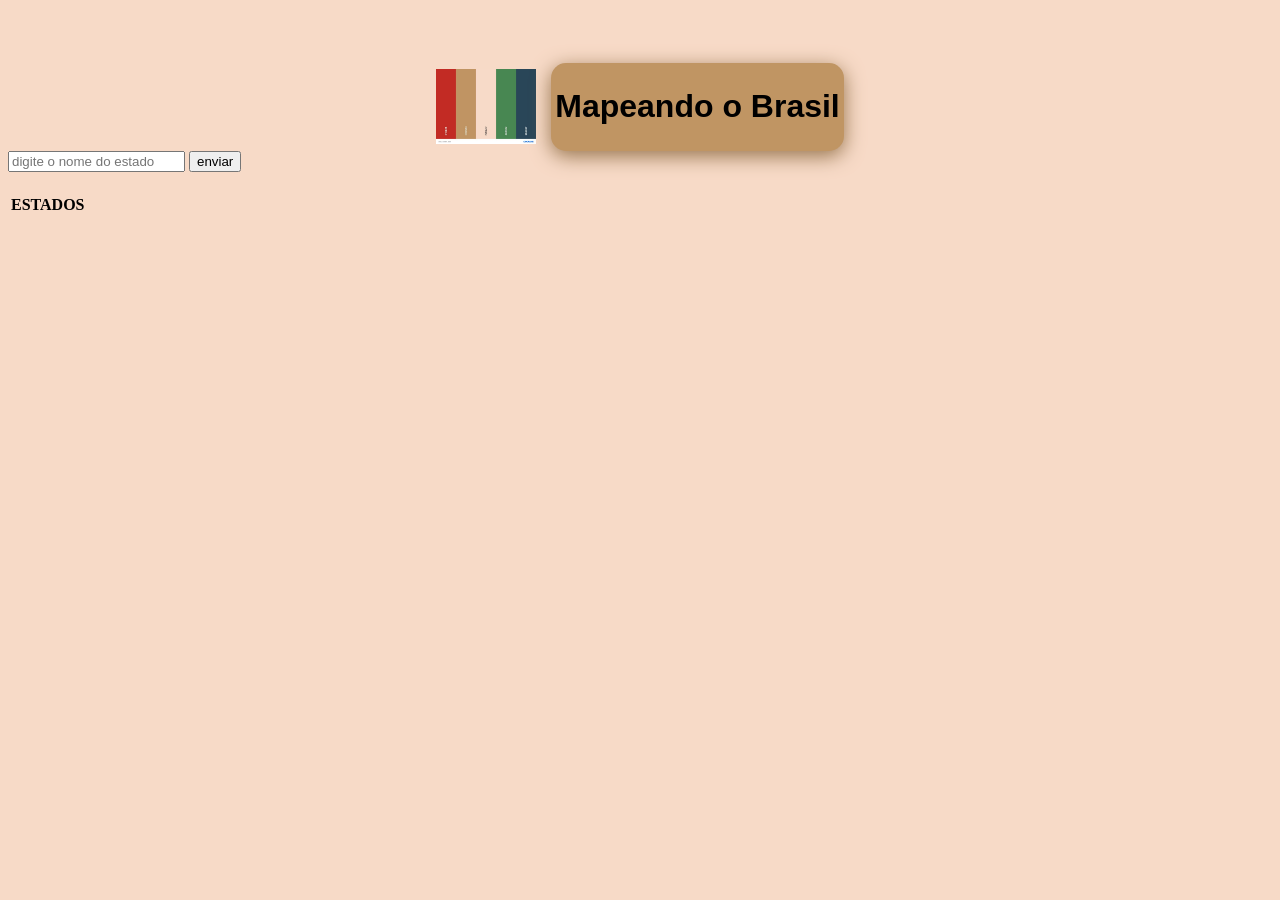
==== index.html @ f926012d "Refactor index.html to eliminate redundancy Removed duplicate content and adjusted heading." ====
<!DOCTYPE html>
<html lang="pt-BR">

<head>
    <meta charset="UTF-8">
    <meta name="viewport" content="width=device-width, initial-scale=1.0">
    <title>Document</title>

    <link rel="stylesheet" href="style.css">
</head>

<body>
    <div class="containerTitulo">
        <img src="paleta.jpg" class="regras" id="foto">
        <div class="retangulotitulo">
            <h1>Mapeando o Brasil</h1>
        </div>
    </div>
    <input type="text" id="receberNome" placeholder="digite o nome do estado">
    <button id="enviar"> enviar </button>

    <h1 id="acerto"></h1>
    <div class="retanguloSubtitulo">

    </div>

    <table id="tabela">
        <thead>
            <tr><th>ESTADOS</th></tr>
        </thead>
        <tbody>
           <tr><td>   </td></tr>
        
        </tbody>
    </table>

    <script src="javascript.js"></script>

</body>

</html>
---- style.css ----
body {
    background-color: #f7dac7;
}

.containerTitulo {
    display: flex;
    align-items: center;
    justify-content: center;
    gap: 15px;
    margin-top: 5%;
}

.retangulotitulo {
    background-color: #c09563;
    text-align: center;
    box-shadow: 0px 5px 20px #96744d;
    font-family: Arial, sans-serif;
    padding: 1mm;
    border-radius: 15px;
}
.regras {

    display: flex;
    max-width: 100px;
    max-height: 100px;
    justify-content: center;

}
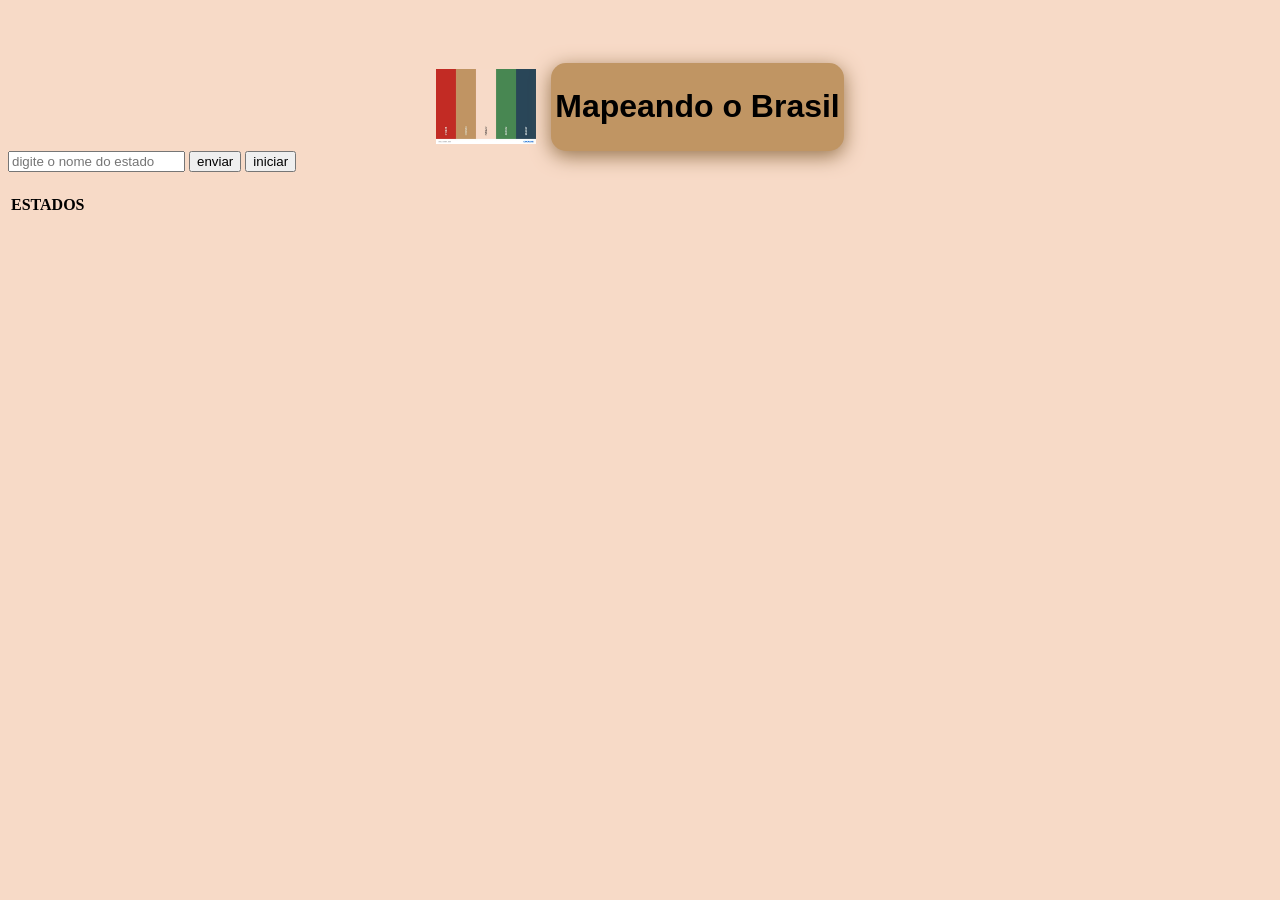
==== commit d9334bbc: "Add 'iniciar' button to HTML Added a new button to start the application." ====
--- a/index.html
+++ b/index.html
@@ -18,6 +18,7 @@
     </div>
     <input type="text" id="receberNome" placeholder="digite o nome do estado">
     <button id="enviar"> enviar </button>
+    <button id="iniciar"> iniciar </button>
 
     <h1 id="acerto"></h1>
     <div class="retanguloSubtitulo">
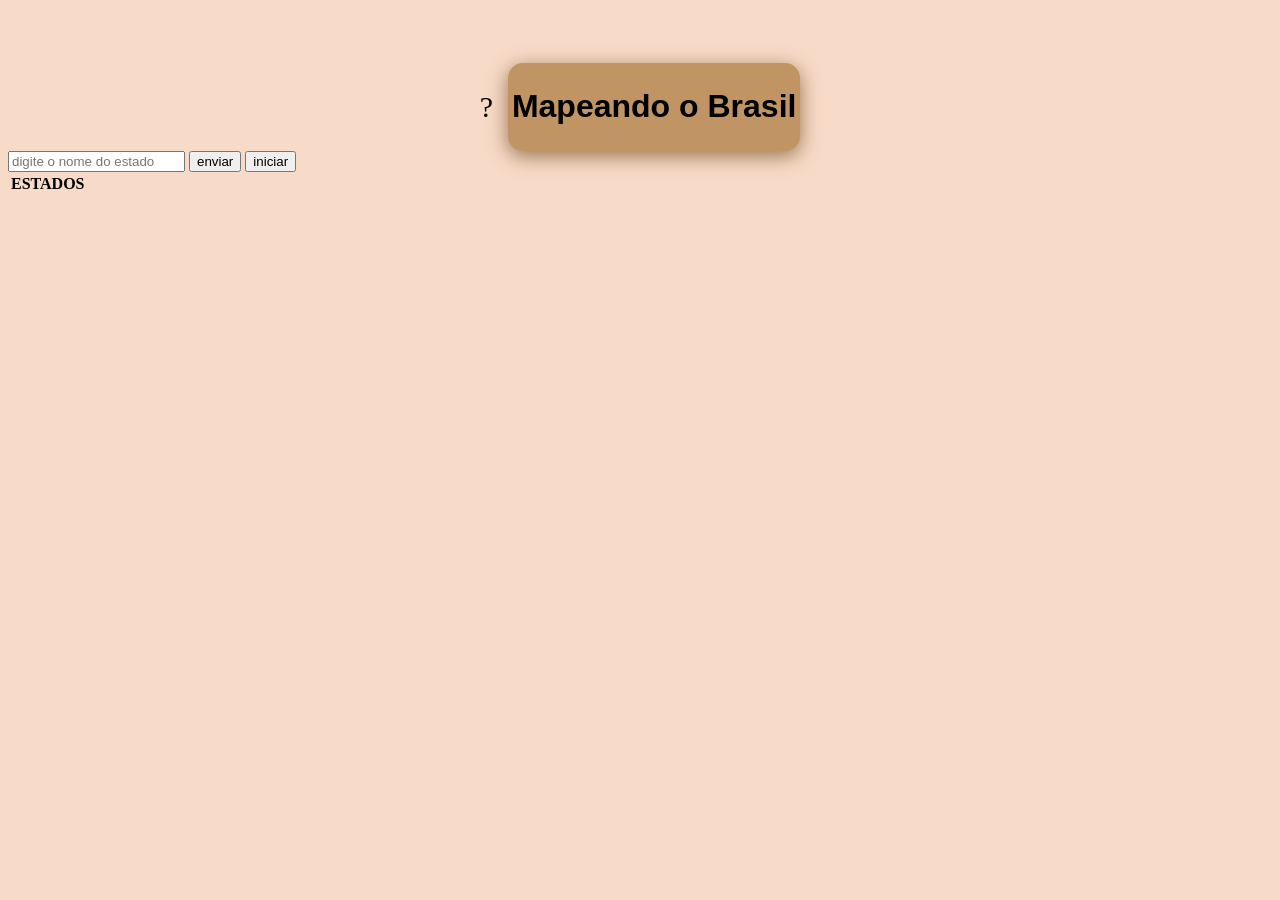
==== commit dc5af757: "Add help icon and adjust layout in index.html Added help icon to the title container and adjusted la" ====
--- a/index.html
+++ b/index.html
@@ -11,7 +11,9 @@
 
 <body>
     <div class="containerTitulo">
-        <img src="paleta.jpg" class="regras" id="foto">
+        <div id="help" style="font-size: 30px;" onclick="help">
+            <span class ="popUp" id = "popUp">?</span>
+        </div>
         <div class="retangulotitulo">
             <h1>Mapeando o Brasil</h1>
         </div>
@@ -20,20 +22,25 @@
     <button id="enviar"> enviar </button>
     <button id="iniciar"> iniciar </button>
 
-    <h1 id="acerto"></h1>
     <div class="retanguloSubtitulo">
 
     </div>
 
     <table id="tabela">
         <thead>
-            <tr><th>ESTADOS</th></tr>
+            <tr>
+                <th>ESTADOS</th>
+            </tr>
         </thead>
         <tbody>
-           <tr><td>   </td></tr>
-        
+            <tr>
+                <td> </td>
+            </tr>
+
         </tbody>
     </table>
+    <h1 id = contador></h1>
+    <div id = acerto></div>
 
     <script src="javascript.js"></script>
 
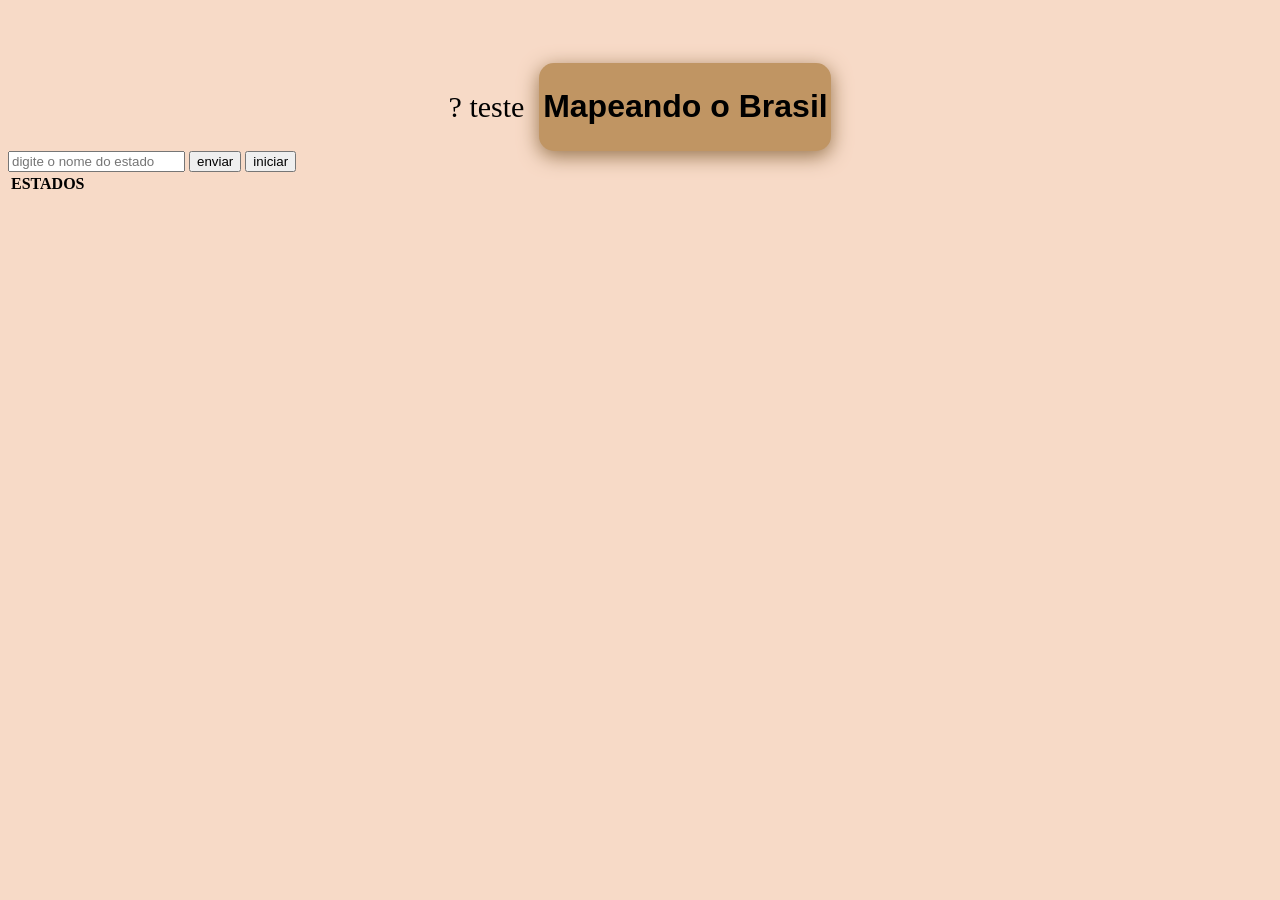
==== commit 19a1b60d: "Update popup functionality and HTML structure" ====
--- a/index.html
+++ b/index.html
@@ -11,13 +11,13 @@
 
 <body>
     <div class="containerTitulo">
-        <div id="help" style="font-size: 30px;" onclick="help">
-            <span class ="popUp" id = "popUp">?</span>
-        </div>
+        <div class="popup" style="font-size: 30px;" onclick="popUpFunction ()"> ?
+            <span class="popuptexto" id="mypopup">teste</span>
+    </div>
         <div class="retangulotitulo">
-            <h1>Mapeando o Brasil</h1>
-        </div>
+        <h1>Mapeando o Brasil</h1>
     </div>
+</div>
     <input type="text" id="receberNome" placeholder="digite o nome do estado">
     <button id="enviar"> enviar </button>
     <button id="iniciar"> iniciar </button>
@@ -39,8 +39,8 @@
 
         </tbody>
     </table>
-    <h1 id = contador></h1>
-    <div id = acerto></div>
+    <h1 id=contador></h1>
+    <div id=acerto></div>
 
     <script src="javascript.js"></script>
 
--- a/style.css
+++ b/style.css
@@ -18,12 +18,87 @@
     padding: 1mm;
     border-radius: 15px;
 }
+
+#help {
+
+    position: relative;
+    display: inline-block;
+    cursor: pointer;
+    border-radius: 12px;
+    border-color: #96744d;
+    -webkit-text-fill-color: #96744d;
+    background-color: #f7dac7;
+    width: 40px;
+}
+
+#help.popUp {
+    visibility: hidden;
+  width: 160px;
+  background-color: #555;
+  color: #fff;
+  text-align: center;
+  border-radius: 6px;
+  padding: 8px 0;
+  position: absolute;
+  z-index: 1;
+  bottom: 125%;
+  left: 50%;
+  margin-left: -80px;
+}
+
+#help.popUp {
+    content: "";
+  position: absolute;
+  top: 100%;
+  left: 50%;
+  margin-left: -5px;
+  border-width: 5px;
+  border-style: solid;
+  border-color: #555 transparent transparent transparent;
+}
+
+#help .show {
+  visibility: visible;
+  -webkit-animation: fadeIn 1s;
+  animation: fadeIn 1s
+}
+
+@-webkit-keyframes fadeIn {
+  from {opacity: 0;}
+  to {opacity: 1;}
+}
+
+@keyframes fadeIn {
+  from {opacity: 0;}
+  to {opacity:1 ;}
+}
+
 .regras {
 
+
     display: flex;
-    max-width: 100px;
-    max-height: 100px;
+    margin-top: 55%;
+    width: 15px;
+    height: 20px;
     justify-content: center;
+    opacity: 0%;
+
+
 
 }
 
+#acerto {
+    display: flex;
+    margin-top: 30px;
+    padding: 20px;
+    justify-content: center;
+}
+
+.circulo {
+    width: 60px;
+    height: 60px;
+    border-radius: 50%;
+    background-color: green;
+    display: flex;
+
+}
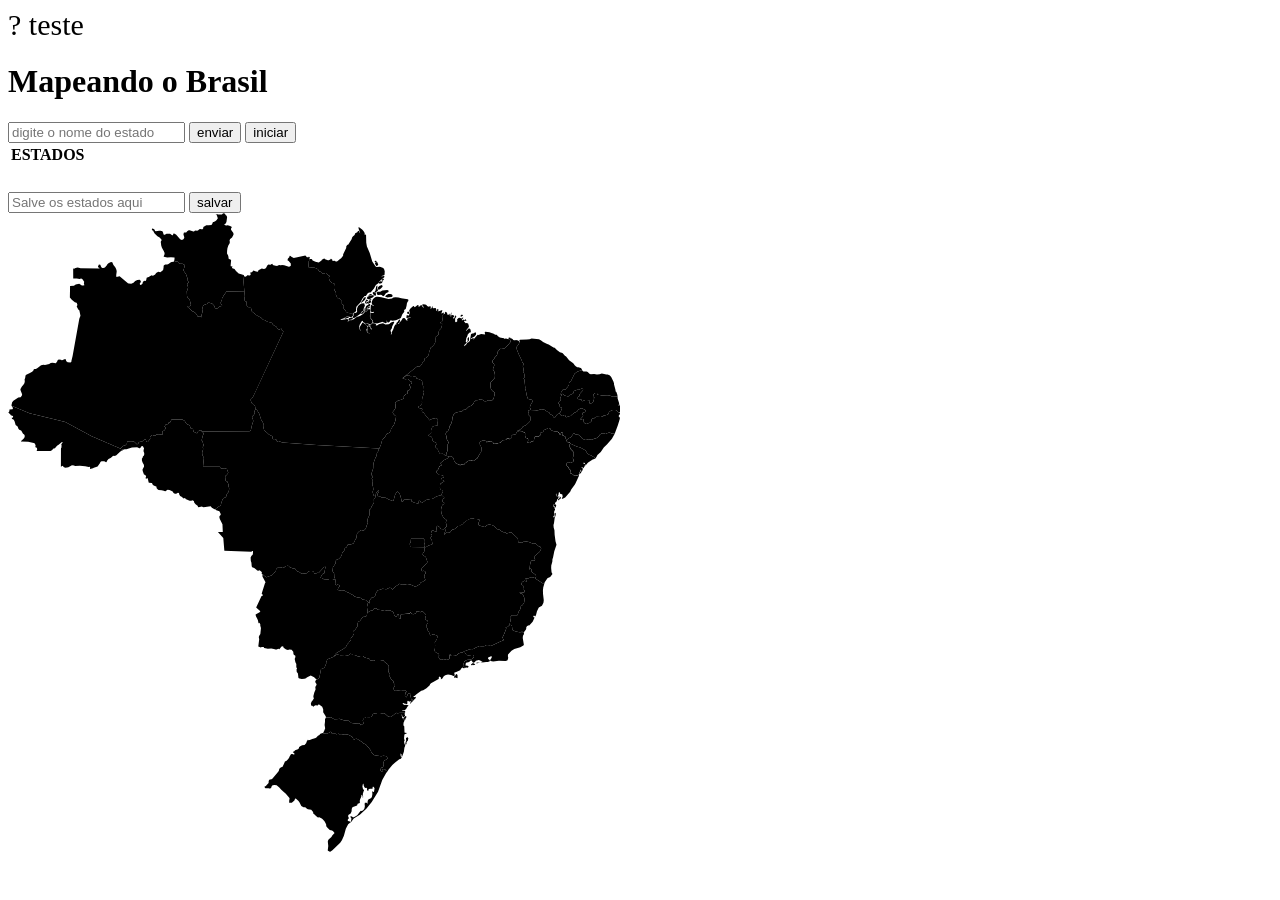
==== commit 89911aba: "atualizando o projeto" ====
--- a/index.html
+++ b/index.html
@@ -6,20 +6,20 @@
     <meta name="viewport" content="width=device-width, initial-scale=1.0">
     <title>Document</title>
 
-    <link rel="stylesheet" href="style.css">
+    <link rel="stylesheet" href="../CSS/style.css">
 </head>
 
 <body>
     <div class="containerTitulo">
         <div class="popup" style="font-size: 30px;" onclick="popUpFunction ()"> ?
             <span class="popuptexto" id="mypopup">teste</span>
+        </div>
+        <div class="retangulotitulo">
+            <h1>Mapeando o Brasil</h1>
+        </div>
     </div>
-        <div class="retangulotitulo">
-        <h1>Mapeando o Brasil</h1>
-    </div>
-</div>
     <input type="text" id="receberNome" placeholder="digite o nome do estado">
-    <button id="enviar"> enviar </button>
+    <button id="enviar" class="botaoEnviar"> enviar </button>
     <button id="iniciar"> iniciar </button>
 
     <div class="retanguloSubtitulo">
@@ -40,10 +40,99 @@
         </tbody>
     </table>
     <h1 id=contador></h1>
-    <div id=acerto></div>
 
-    <script src="javascript.js"></script>
+    <script src="../JAVASCRIPT/javascript.js"></script>
+
+    <div> <input type="text" class="Salvar" id="salvarEstados" placeholder="Salve os estados aqui">
+        <button class="botaoSalvar"> salvar </button>
+    </div>
+    <svg width="612" height="639" viewBox="0 0 612 639">
+
+
+
+        <path
+            d="m 30.732574,238.03114 -2.08,-0.04 0.54,-1.81 -0.21,-0.83 -0.25,-0.49 -1.25,-0.7 -0.14,-0.45 0.27,-1.15 -0.77,-1.95 -1.09,-0.64 -5.6,-1.25 -7.34,-0.19 0.27,-0.56 2.49,-2.26 0.89,-1.23 0.29,-1.2 -0.22,-1.23 -0.68,-0.91 -0.83,-0.44 -1.68,-2.95 -0.77,-0.44 -0.9,-0.19 -1.13,-1.13 -0.92,-2.38 -2,-1.53 -0.98,-3.62 -0.87,-1.64 -1.88,-1.08 -0.08,-1.17 0.81,0.1 0.42,-0.52 0.07,-0.67 -0.2,-0.42 -2.12,-0.93 -0.36,-0.66 -2.16999996,-1.89 0.04,-0.37 0.62,-0.05 0.49999996,-1.32 -0.01,-1.31 3.01,-0.39 0.5,-0.39 -0.22,-1.35 -1.17,-1.57 0,0 17.95,7.48 23.66,5.66 12.14,3.14 26.44,14.17 28.509996,12.13 0,0 2.97,1.26 0,0 -0.3,0.48 -1.57,0.66 -2.09,1.59 -2.86,2.79 -1.65,0.86 -0.66,-0.18 -1.53,0.18 -0.05,0.56 -1.92,1.3 -2.08,0.99 -1.439996,1.83 -0.44,1.18 -0.61,0.28 -1.17,-0.75 -0.76,-0.13 -2.37,0.05 -0.68,0.26 -0.63,0.45 -0.36,0.86 -2.44,3.48 -3.77,1.25 -0.84,0.69 -1.94,0.51 -1.03,0.03 0.08,-2.11 -1.36,0.2 -3.55,-0.77 -5.24,-0.47 -5.09,0.38 -0.66,-0.58 -2.27,-0.17 -3.56,1.83 -2.73,0.62 -1.68,-0.67 -1.4,-1.44 -1.64,1.16 0.04,-17.55 0.05,-1.1 0.47,-0.71 0.07,-2.35 -0.26,-0.88 0.97,-1.18 0.48,-1.14 -1.16,0.2 -2.97,2.59 -1.6,1.01 -2.06,2.38 -1.95,0.67 -0.65,1.08 -1.81,0.99 z"
+            title="Acre" id="BR-AC" />
+        <path
+            d="m 562.17257,230.56114 -0.2,-0.73 -1.42,-0.78 -0.45,0.09 -1.02,-0.29 -0.54,-1.4 0,0 1.32,-1.07 0.64,-1.09 2.17,-0.76 2.38,-3.29 0.09,-0.69 0.82,-0.6 1,1.22 1.67,0.3 1.08,-0.12 2.55,2.02 1.9,2.12 1.78,1.05 1.91,0.48 2.5,-0.65 3.14,0.29 1.17,-0.11 1.86,-1.06 1.16,0.05 1.81,-1.11 2.18,-2.29 0.12,-0.45 1.55,-1.24 2,-0.24 2.24,0.85 2.56,-1.29 1.47,-0.19 1.92,0.81 2.9,0.27 0.27,0.21 0,0 -2.78,4.96 -4.55,5.13 -3.58,3.58 -3.04,4.58 -3.33,2.88 -1,2.03 -1.32,1.79 0,0 -0.6,-1.31 -3.59,-2.23 -0.46,-0.03 -1.66,-0.79 -1.76,-1.45 -1.3,-2.45 -5.42,-3.07 -3.68,-0.95 z"
+            title="Alagoas" id="BR-AL" />
+        <path
+            d="m 166.08257,47.551144 0.72,0.78 0.75,0.34 0.61,0.01 1.13,-0.42 0.63,0.11 0.06,0.96 1.21,1.17 0.97,0.37 0.88,-0.21 1.36,0.11 1.95,0.95 0.49,0.66 -0.91,3.32 -0.71,1.5 2.73,3.74 1.66,4.76 0.19,2.26 0.87,1.12 0.05,0.45 -1.62,1.46 0.36,1.59 0.66,1.58 -0.77,3.04 -0.57,0.96 0.29,4.98 0.88,2.17 1.22,0.84 0.58,0.9 1.13,4.33 -0.06,0.58 -1.14,1.32 -1.84,-0.33 -0.14,1.14 5.01,4.42 0.52,0.04 1.96,1.31 1.48,1.649996 1.04,2.04 0.53,0.07 1.34,-0.42 2.36,1.04 -0.44,-2.11 0.75,-2.289996 0.25,-1.73 -0.37,-1.8 0.82,-2.97 1.02,-1.26 1.28,-0.69 2.09,-0.71 0.55,-0.89 1.6,-0.06 2.83,0.93 1.87,2.04 0.92,2.51 1.82,0.23 1.25,-0.46 1.41,-1.41 2.03,-0.55 0.42,-0.39 0.02,-0.53 -1.14,-1.41 -0.23,-0.73 0.11,-0.66 1.15,-2.64 0.07,-1.13 1.66,-3.03 2.33,-3.26 -0.03,-0.68 18.49,0.07 0,0 0.4,4.86 -0.43,1.45 0.18,2.27 0.24,0.68 1.7,0.85 0.18,0.41 -0.35,0.69 -0.05,2.11 1.83,1.99 0.36,0.19 0.7,-0.18 1.84,1.23 0.55,1.83 0.04,0.93 0.3,0.45 4.64,3.769996 4.58,2.54 0.63,0.9 1.35,1.09 1.88,0.67 2.37,1.31 2.26,0.65 1.36,0.15 1.32,0.82 0.08,0.61 1.27,1.34 2.7,1.44 1.1,2.17 1.87,0.79 0.85,-0.61 1.38,-0.35 0.19,0.48 -0.13,0.78 1.81,1.67 -29.9,64.24 -0.78,1.31 -1.45,1.13 -0.58,0.97 -0.03,1.13 0.82,2.33 0.38,0.57 1.07,0.58 1.58,1.56 0.64,1.26 0.15,1.96 0.57,0.57 0,0 -1.18,1.2 -0.2,0.61 -0.06,0.76 0.34,0.84 -0.27,1.01 -1.2,1.82 -0.86,0.64 -0.42,0.85 0.1,0.85 0.66,1.37 0.46,1.94 -1.38,4.22 -1.18,5.22 -1.21,0.73 -47.85,0.32 0,0 0.04,-0.7 -0.36,-0.38 -1.39,-0.28 -1.92,1.08 -0.54,1.74 -0.68,0.19 -3.24,-1.48 -0.68,-2.88 -0.62,-0.2 -0.98,0.13 -0.46,-0.21 -1.25,-3.27 -2.54,-0.98 -1.33,-1.27 -0.8,-1.91 -0.45,-0.49 -2.15,-1.13 -10.79,0.06 -1.38,2.56 -1.72,0.5 0.09,1.17 -0.26,0.22 -2.48,0.53 -1.19,1.59 -0.05,0.67 0.9,0.7 0.17,0.45 -0.36,1.02 -0.81,1.15 -2.06,1.21 -0.11,1.81 0.24,1.46 -3.87,-0.46 -2.13,0.38 -1.2,1.07 -1.79,-0.1 -0.84,-0.55 -0.46,-0.02 -1.75,1.26 -0.53,0.84 0.26,1.75 -2.54,3.16 -0.68,0.08 -0.68,-0.53 -0.64,-2.26 -0.38,-0.09 -1.84,1.02 -1.3,1.21 -1.37,0.39 -0.77,-0.13 -1.08,0.5 -0.41,0.53 -0.13,0.72 -1.22,0.79 -0.37,0.02 -2.31,-2.33 -0.72,-0.37 -2.87,0.33 -3.96,-0.26 0.16,1.29 -0.15,0.56 -1.55,1.81 -1.92,0.58 -3.26,2.56 0,0 -28.509996,-12.13 -26.44,-14.17 -12.14,-3.14 -23.66,-5.66 -17.95,-7.48 0,0 -0.07,-0.65 0.7,-2.92 1.22,-1.4 4.92,-3.47 2.26,-0.24 0.47,-0.3 0.98,-1.56 0.08,-1.03 -1.74,-4.49 0.38,-1.19 1.18,-2.19 1.28,-1.32 0.92,-1.25 0.42,-0.98 0.3,-1.74 -0.29,-1.32 0.67,-2.04 0.31,-2.31 0.73,-0.75 3.66,-1.63 2.19,-1.23 1.15,-1.04 0.44,-1.4 0.78,-0.37 1.41,-0.11 1.65,-0.93 3.54,-2.73 2.42,-0.43 1.51,0.29 4.19,-1.22 1.5,-0.77 1.82,-0.36 3.33,0.38 1.3,-1.59 0.63,-1.45 1.09,-0.61 2.14,0.2 0.64,0.54 1.32,-0.24 1.1,-0.74 1.71,0.12 0.31,0.53 -0.02,1.18 1.61,1.29 2.83,0.08 0.58,-0.4 0.46,-0.78 -0.11,-0.39 1.17,-4.92 6.7,-37.17 1.16,-2.92 -0.99,-4.959996 0.12,-0.26 -1.3,-1.05 -1.48,-2.75 -0.04,-0.49 0.65,-1.39 -0.52,-1.78 -0.37,-0.4 -1.7,-0.59 -3.03,-2.35 -1.94,-2.28 0.2,-11.51 3.89,-0.26 1.75,-1.17 3.5,-0.92 2.68,1.76 1.22,0.11 1.27,-0.43 -0.49,-1.69 0.3,-1.72 -1.37,-2.1 -0.57,-0.54 -1.15,-0.6 -1.51,0.53 -2.79,-0.61 -3.57,0.09 -0.06,-9.9 0.96,0.04 1.32,-0.58 2.28,-0.6 2.84,0.87 19.03,0.06 -0.46,-0.66 -0.79,-0.14 -0.38,-1.2 0.95,-1.93 1.43,0.4 0.61,1.52 0.87,1.32 0.66,0.35 0.83,0.01 1.61,-0.61 1.94,-2.09 0.32,-0.84 1.259996,-1.24 2.55,-1.39 1.29,0.46 1.17,2.58 1.62,1.99 0.74,1.3 0.66,1.78 0.23,1.55 -0.49,3.63 0.2,1.76 3.2,-0.75 8.31,7.06 0.79,0.28 2.5,0.21 2.3,-1 1.7,-1.7 2.11,-1.16 2.19,-0.11 0.56,0.29 0.77,1.08 -0.02,0.97 -1.11,1.7 0.37,0.98 0.58,0.27 1.33,-0.72 0.56,-0.91 0.23,-1.29 1,-1.16 0.47,-0.23 1,0.18 0.55,-0.18 0.41,-0.66 0.46,-2.31 0.51,-0.37 1.51,-0.36 2.93,-1.77 0.97,0.55 0.93,-0.29 1.6,-1.04 1.02,-1.61 2.11,-1.21 2.03,0.55 2.36,-1.65 0.55,-0.82 0.44,-2.66 -0.03,-1.29 0.77,-0.92 1.03,-0.42 1.74,-0.02 1.34,-0.39 2.06,-1.6 0.96,-0.37 2.28,-0.3 z"
+            title="Amazonas" id="BR-AM" />
+        <path
+            d="m 345.24257,99.961144 -0.94,-0.06 -0.77,0.339996 -1.3,0.12 -2.79,-0.679996 -1.45,-1.03 -0.43,-1.5 -1.87,-1.39 -0.11,-1.3 0.21,-0.69 -0.31,-1.58 -0.33,-0.47 -0.95,-0.19 -0.41,-0.94 0.08,-2.43 -2.93,-3.28 -0.78,0.36 -0.82,-0.19 -1.5,-3.48 0.13,-1.58 -0.59,-1.81 -0.62,-0.56 -0.67,-1.51 -0.19,-2.11 0.43,-3.14 -0.17,-0.33 -2.57,-0.73 -2.02,-2.26 -0.76,-2.83 0.19,-0.72 0.68,-0.23 -0.49,-1.18 -0.68,0.03 -2.84,-2.66 -0.94,0.14 -0.38,0.42 -1.33,0.14 -0.84,-0.27 -0.8,-0.98 -1.14,-0.84 -1.19,-0.12 -0.49,-1.28 -0.67,-0.8 -1.93,-1.05 -1.29,-0.49 -3.39,-0.37 -1.08,0.29 -1.17,-0.02 -0.31,-0.54 -0.24,-1.44 0.25,-4.54 0.62,-1.3 -0.37,-2.3 -0.62,-0.57 0,0 0.35,-0.21 0.99,0.3 -0.01,0.81 -0.29,0.18 0.34,0.97 1.47,-0.06 0.82,0.23 0.35,0.9 0.84,0.71 2.25,0.78 3.29,0.75 2.76,-1.78 0.35,-0.76 1.73,-1.17 0.83,-0.29 0.69,0.94 2.71,0.94 1.08,-0.12 1.72,-1.01 0.12,-0.42 0.32,0.03 1.46,1.3 -0.2,0.87 2.37,-0.17 0.51,0.5 0.95,0.17 0.62,-0.01 0.91,-0.48 1.67,-1.5 1.78,-1.1 1.75,-2.3 0.37,-1 -0.2,-0.54 3.13,-6.5 0.11,-1.82 1.11,-1.3 0.73,-0.19 3.6,-5.79 0.23,-1.15 0.84,-1.2 1.79,-1.55 0.63,-1.66 2.11,-1.14 0.47,-0.92 1.04,-0.58 0.56,1.46 0.88,1.36 -1.67,-4.8 -0.07,-1.29 0.18,-0.33 3.37,2.42 1.14,1.21 0.91,1.22 0.52,1.19 0.03,1.58 0.44,0.31 0.32,-0.48 0.38,-0.1 0.21,0.4 0.21,7.89 0.66,3.87 2.71,6.05 2.66,8.94 3.32,5 1.01,0.35 3.27,-0.08 2.78,0.94 1.29,0.85 0.77,2.65 -0.16,3.33 -1.29,0.96 -1.73,0.43 -0.38,0.33 1.79,-0.15 1.04,-0.42 0.28,0.23 0.12,0.59 -0.17,0.73 -5.03,4.06 -1.17,2.1 -2.15,1.41 -1.94,3.72 -2.91,3.5 -0.7,0.46 -0.94,-0.09 -1.45,0.52 -2.08,2.98 0,0 -1.34,0.07 -0.75,0.9 0,0 -1.47,1.68 -0.97,2.22 -1.12,1.87 -0.84,0.65 -3.01,3.45 -0.36,2.4 0.17,1.8 -1.95,1.81 -0.98,0.12 z m 23.36,-46.99 -0.45,-0.33 -1.1,-1.86 0.07,-0.88 0.23,-0.41 1.66,-0.45 0.43,0.39 0.83,2.27 -0.99,1.1 -0.68,0.17 z m 2.49,17.61 -0.4,-0.25 -0.08,-0.71 1.11,-1.1 0.88,-0.15 1.25,0.24 0.46,-0.11 0.44,-0.64 0.05,0.59 -0.97,1.44 -0.99,0.5 -1.75,0.19 z m 3.44,-2.87 -0.78,-0.23 0,-0.56 0.72,-1.04 1.25,-0.1 0.18,0.35 -0.1,0.51 -1.27,1.07 z m -7.19,-18.42 -0.76,-0.5 0.26,-0.83 0.88,-0.17 0.86,0.32 0.01,0.73 -1.25,0.45 z"
+            title="Amapá" id="BR-AP" />
+        <path
+            d="m 527.76257,365.59114 -0.36,-0.83 0.68,-1.35 -0.01,-0.53 -0.53,-1.04 -4.13,-3.05 -0.15,-0.51 0.22,-1.51 -0.57,-1.23 -0.65,0.24 -0.2,0.45 -0.34,0.18 -0.22,-0.25 0.53,-4.4 0.82,-3.3 0.82,-0.88 2.47,0.24 1.02,-0.71 0,-0.42 -0.56,-1.02 0.16,-2.65 4.96,-4.22 1.47,-3.08 -0.42,-1.17 -0.78,-1.02 -0.89,-0.06 -0.73,-0.38 -2.83,-2.47 -2.12,0.02 -2.19,-0.6 -2.27,-1.08 -2.73,-0.56 -1.98,-0.14 -1.32,0.99 -1.47,0.5 -2.61,-0.45 -0.57,0.21 -0.44,-3.96 -6.52,-6.2 -0.38,-0.18 -4.39,1.23 -1.53,-1.24 -0.51,0.21 -0.93,-0.22 -2.54,-1.22 -2.17,-1.62 -0.98,0.18 -4.35,-3.63 -1.1,-0.54 -2.73,-0.75 -1.77,0.25 -1.88,0.9 -0.81,1.12 -0.64,0.18 -5.33,-1.47 -0.61,-0.49 -0.26,-1.5 0.14,-0.89 1.29,-2.74 -0.86,-0.46 -2.28,-0.52 -2.18,-0.04 -1.2,-0.5 -1.79,-0.08 -3.83,1.58 -4.26,3.03 -0.64,1.11 -3.37,1.87 -2.02,0.4 -0.95,1.18 -1.81,1.55 -1.43,0.52 -1,-0.15 -1.85,2.58 -1.04,0.77 -2.13,-0.38 -0.72,0.13 -0.69,1 -1.34,0.92 -0.4,-0.24 1.43,-3.43 -0.51,-2.41 0,0 1.48,-1.97 0.25,-0.77 -0.23,-1.27 -0.67,-1.72 0.1,-0.67 0.71,-1.42 -0.05,-0.46 -3.21,-2.62 -1.69,-3.46 -0.62,-3.52 0.05,-1.55 1.2,-3.83 1.59,-1.03 0.23,-0.38 0.06,-0.94 -1.63,-0.84 -0.11,-0.33 0.48,-2.52 1.43,-1.06 -0.02,-0.37 -2.72,-2.46 0,0 -0.04,-0.93 1.36,-2.38 -0.04,-1.07 -0.17,-0.42 -1.46,-0.49 -0.94,-0.65 -0.35,-1.26 0.06,-2.92 0.19,-0.85 1.95,-1.67 1.14,-0.42 0.96,-0.72 -0.29,-0.63 -0.58,-0.52 -0.92,-0.29 -1.03,0.18 -0.35,-0.33 -0.09,-0.5 0.42,-0.96 2.04,-0.82 0.56,-0.45 -0.04,-0.76 -1.88,-0.98 -3.58,-0.67 -1.86,-1.96 -0.23,-0.92 0.5,-1.16 1.01,-0.73 1.52,-3.48 0.9,-0.61 1.01,-0.27 0.35,-0.38 -1.29,-1.8 0.19,-0.37 3.21,-2.62 3.82,-2.02 0.56,-0.47 0.22,-0.98 0.69,-0.65 0,0 2.33,-0.02 1.44,1.34 0.66,1.04 0.53,2.21 1.76,2.49 4.18,1.86 1.8,-0.52 2.11,0.18 0.33,-0.21 0.75,-1.45 1.14,-0.37 0.67,-0.87 1.17,-0.89 2.21,-0.75 1.33,0.17 1.48,0.53 1.35,-0.42 2.97,-2.42 2.95,-5.05 0.72,-0.86 0.24,-0.92 0.3,-2.56 -0.12,-1.16 -2.24,-4.43 0.05,-0.93 3.24,-1.65 1.95,-0.02 1.5,0.46 0.41,0.93 0.32,0.18 2.12,-0.43 1.39,-0.54 1.33,0.38 1.71,0.99 -0.13,0.65 0.19,0.29 0.82,0.28 3,-0.11 1.47,-0.64 1.7,-0.1 0.82,-1.22 1.51,-1.34 2.73,-0.34 0.77,-0.36 0.81,-0.98 2.17,0.01 0.62,0.63 0.31,0.05 1.86,-1.81 -0.1,-2.4 1.99,-0.38 0.79,0.18 1.05,-0.66 1.5,-2.31 0.46,-1.15 0,0 0.89,0.4 1.16,-0.27 2.2,0.29 2.82,1.39 0.44,0.51 -0.06,2.73 0.72,1.94 2.21,0.91 0.27,2 -0.92,1.68 1.83,0.62 0.96,-0.22 0.82,-0.92 2.87,-0.88 0.77,-3.58 0.5,-0.87 0.75,-0.16 0.78,0.53 0.63,0.05 2.39,-1.02 1.1,-1.24 0.17,-0.59 -0.25,-1.36 0.29,-0.25 2.24,-0.45 0.77,-2.05 1.65,-0.44 2.53,-1.46 0.59,-0.1 1.49,0.56 0.83,1.44 1.36,0.81 2.36,0.78 2.99,0.4 1.58,1.15 0.54,1.65 0.39,0.27 0.43,-0.15 0.29,-1.75 0.43,-0.44 1,-0.01 0.45,0.32 0.02,0.63 -0.62,0.88 0.45,0.83 0.5,0.37 2.1,0.86 0.02,0.94 1.22,3.05 0,0 0.54,1.4 1.02,0.29 0.45,-0.09 1.43,0.79 0.2,0.72 0,0 -0.67,1.16 0.21,2.14 1.28,2.5 1.99,1.95 0.75,1.15 -0.08,3.12 -0.66,1.62 -0.09,0.88 0.76,2.75 -0.3,0.58 -0.69,0.55 -2.55,1 -1.13,-0.75 -1.71,-0.01 -0.32,0.3 -0.59,1.58 0.02,0.77 0.95,1.6 1.1,0.66 0.52,1.49 1.43,1.51 0.15,0.39 -0.13,1.42 -0.34,0.39 0.12,0.42 0.59,0.52 1.93,0.92 0.48,0.71 0.54,0.34 1.55,0.64 2.89,-0.88 0,0 0.64,-0.02 0.36,0.41 -4.08,8.83 -3.83,5.19 -1.03,2.33 -5.03,5.74 -2.45,1.26 -0.87,-0.01 0.3,-1.43 0.37,-0.15 0.14,-1.1 -0.45,-1.93 -1.87,-0.25 -0.43,-1.3 -0.68,-0.75 -0.37,0.6 -0.46,2.33 -0.5,0.87 -0.55,0.38 -0.56,-0.29 -0.49,-1.74 0.11,-0.32 0.31,-0.13 -0.03,-0.39 -0.87,1.29 0.93,1.69 0.46,0.23 0.37,-0.15 1.15,0.26 -0.46,1.81 -1.21,1.15 -0.25,1.82 -1.25,0.97 -0.35,0.67 -0.2,0.84 0.18,0.85 -1.35,-0.39 -0.21,0.39 -0.36,2.52 0.36,-0.72 0.75,0.21 0.24,0.54 -0.23,0.41 0.06,0.62 0.3,0.3 0.33,1 -1.04,2.51 0.57,3.44 -0.55,0.49 -0.57,-0.22 -0.14,1.13 0.59,0.46 1.21,-1.72 -0.47,-2.21 0.82,-0.61 0.25,0.54 -0.06,1.76 -0.96,2.61 -0.74,5.43 -0.51,1.81 0.2,2.47 0.78,2.85 0.19,4.54 0.87,6.41 0.99,3.42 -2.21,6.66 -1.35,6.65 -0.47,1.01 -0.16,2.86 -1.06,3.72 -0.09,2.33 0.39,4.42 0.89,1.71 -2.24,2.98 -1.81,0.67 -0.94,0.64 -2.72,3.89 -0.57,2.04 0,0 -8.09,-5.14 -0.31,-0.53 z m 22.28,-78 -0.23,-1.2 0.74,-0.41 1.06,-1.04 0.16,-0.64 -0.37,-0.73 0.76,0.14 0.82,1.05 -0.05,0.53 -2.89,2.3 z m -2.53,6.85 -0.63,-0.03 0.01,-0.67 0.26,-0.36 -0.8,-0.22 -0.42,-0.4 0.13,-1.07 1.87,-0.15 0.16,0.2 0.11,1.13 -0.69,1.57 z"
+            title="Bahia" id="BR-BA" />
+        <path
+            d="m 574.05257,157.11114 -4.89,1.59 -2.61,2.01 -3.3,6.69 -0.84,1.12 -0.87,0.57 -0.65,1.67 0.15,0.74 -1.4,2.44 -1.46,1.51 -0.57,1.1 -1.03,0.26 -0.78,-0.51 -0.51,0.07 -0.84,0.88 -1.41,2.25 -0.34,1.97 0.64,0.17 0.66,-0.38 0,0 -0.08,0.54 -0.84,1.15 -1.03,3 0.52,1.31 -0.66,1.31 -1.09,0.63 -0.17,0.38 -0.12,0.93 0.24,0.41 0.58,0.29 0.35,0.72 -0.02,1.66 1.24,0.89 0.69,0.08 0.34,1.19 -1.61,3.49 -1.19,1.12 0.17,0.25 0,0 -1.59,0.49 -1.07,0.83 -1.54,2.29 -1.65,0.05 -0.63,-1.64 -0.78,-0.57 -1.36,-0.48 -1.01,-1.07 -0.46,-0.99 -1.83,-0.83 -2.85,-1.9 -3.08,-0.42 -1.29,0.1 -2.14,0.8 -1.63,0.19 -0.89,-0.24 -4.93,-0.2 0,0 0.06,-1.32 -0.68,-0.68 -0.08,-0.97 1.14,-3.11 1.5,-2.25 0.01,-0.69 -0.77,-1.16 -2.56,-0.47 -1.31,-0.65 -1.01,-2.67 -1.05,-5.2 -0.76,-2.57 0.24,-0.45 -0.94,-8.16 -0.11,-0.38 -0.92,-0.69 0.8,-0.58 0.59,-1.58 -0.6,-2.99 -1,-2.01 0.48,-1.6 -0.79,-3.87 0.74,-1.36 0.02,-0.76 -1.36,-1.59 -0.44,-1.73 -3.15,-6.42 -1.8,-4.72 -0.29,-1.29 0.18,-1.46 1.58,-1.97 1.09,-1.85 0.11,-0.8 0,0 0.19,-0.14 -0.04,-0.62 -0.4,-0.66 0.65,-0.81 6.74,-0.22 2.89,-0.43 2.07,-0.66 7.4,0.79 2.12,1.12 1.94,1.5 4.12,2.18 1.46,0.52 4.82,3 1.21,0.2 2.22,2.29 2.99,2.11 2.57,0.72 2.44,2.91 1.22,0.61 2.96,3.81 4.16,3.08 1.46,2 1.04,0.99 1.5,0.82 1.15,0.03 2.37,0.92 0.79,0.67 z"
+            title="Ceará" id="BR-CE" />
+        <path
+            d="m 416.97257,334.13114 -14.69,-0.02 -0.52,-3.26 0.92,-1.83 0.38,-3.73 11.95,0.01 1.83,1.98 0.06,2.21 -0.59,1.19 -0.21,2.44 z"
+            title="Distrito Federal" id="BR-DF" />
+        <path
+            d="m 501.89257,411.63114 -0.29,-0.14 0.44,-2.34 0.57,-1.3 -0.59,-3.12 0.16,-0.42 1.72,-2.06 5.15,0.03 0.55,-0.32 0.97,-3.24 1.11,-1.27 0.88,-2.29 0.24,-1.72 0.26,-0.44 1.24,-0.86 1.71,-2.09 0.54,-2.97 -0.29,-2.43 -1.27,-2.81 -1.1,-1.27 -0.52,-0.09 -0.45,0.29 -0.76,-0.28 -0.49,-0.71 0.43,-0.55 1.48,-0.09 0.8,0.35 0.97,0.03 0.95,-0.24 0.32,-0.42 -0.17,-1.72 -1.31,-0.35 -0.21,-0.41 0.3,-1.54 0.03,-1.92 -0.52,-0.66 -1.33,-0.67 -0.3,-0.7 1.17,-1.93 2.17,-1.31 0.31,-0.02 1.05,0.74 1.13,0.11 0.02,-0.81 -1.67,-2.27 1.34,0.13 2.18,-0.29 0.84,-0.61 1.08,-0.32 1.58,-0.08 2.54,0.81 0.91,0.55 0,0 0,0 0,0 0.3,0.53 8.1,5.14 0,0 -0.93,3.35 -0.31,2.86 0.12,3.59 0.72,6.15 -0.31,2.47 -1.49,3.18 -2.75,1.39 -0.55,0.6 -1.67,3.33 -0.98,3.8 -0.77,1.47 -0.83,-0.68 -0.88,-0.13 -0.29,1.28 1.35,0.52 -1.94,4.24 -3.45,3.84 -0.24,-0.27 -1.86,0.66 -0.8,1.23 -0.06,1.39 -0.42,1.25 -1.59,2.02 -0.29,1.13 0,0 -1.62,-1.06 -2.99,0.37 -4.34,-1.01 -2.5,-1.13 -0.67,-4.71 z"
+            title="Espírito Santo" id="BR-ES" />
+        <path
+            d="m 416.97257,334.13114 -0.87,-1.01 0.21,-2.44 0.59,-1.19 -0.06,-2.21 -1.83,-1.98 -11.95,-0.01 -0.38,3.73 -0.92,1.83 0.52,3.26 14.69,0.02 0,0 0,0 0,0 -0.53,1.52 0.31,1.57 -0.68,1.59 -1.04,1.25 -0.41,1.47 0.85,1.21 0.85,0.34 1.42,1.03 1.65,4.56 0,0.6 -2.32,2.71 -3.24,3.01 -0.43,2.14 1.09,1.11 0.9,-0.47 1.58,0.57 0.47,0.61 0.18,1 -0.17,0.71 -0.73,0.9 -0.51,1.89 1.19,3.46 -3.09,2.06 -1.16,0.2 -0.86,0.9 -0.48,1.12 -4.89,2.74 -0.7,-0.77 -4.35,-1.86 -0.55,0.48 -0.58,0.09 -1.75,0.01 -1.48,-0.28 -3.86,0.16 -2.01,-0.89 -4.13,2.64 -2.91,2.92 -0.33,0 -1.31,-1.42 -1.52,-0.3 -3.19,1.64 -3.71,-0.62 -2.48,0.96 -2.23,0.54 -1.41,2.1 -1.21,2.46 0.06,1 -0.84,1.3 -0.82,0.28 -0.84,-0.16 -0.45,0.14 -0.94,0.74 -1.64,2.1 -0.57,1.9 0.56,0.61 -0.01,0.34 -0.36,0.23 -0.86,-0.46 0,0 -0.24,-0.45 -2.66,-2.24 -3.15,-0.61 -1.62,-1.55 -1.9,-0.43 -1.49,-0.04 -3.35,-1.34 -0.68,-0.85 -3.07,-1.56 -0.67,-0.61 -1.44,-0.71 -1.14,-0.17 -2.7,-1.68 -2.78,0.16 -3.8,-0.7 -0.13,-0.33 0.26,-0.84 0.57,-1.17 1.31,-1.76 -0.08,-0.42 -2.25,-0.9 -1.14,0.67 -0.66,-0.19 -0.28,-0.41 -0.23,-1.11 0.26,-2.58 -0.19,-1.77 0,0 -0.95,-2.2 -0.18,-3.43 -1.41,-2.19 -0.16,-0.71 0.4,-3.41 2.55,-3.85 0.38,-2.91 0.7,-0.77 2.02,-0.84 1.92,-1.77 1.25,-2.02 0.33,-1.95 0.5,-1.01 1.28,-1.04 0.82,-1.43 0.08,-1.54 1.75,-0.97 1.4,-2.62 2.65,-0.13 2.72,-0.86 0.32,-0.28 1.98,-4.19 0.71,-0.96 0.64,-4.1 0.38,-0.74 1.92,-1.94 1.65,-1.01 1.07,-0.26 1.23,0.68 1.21,-0.73 1.39,-1.43 0.84,-2.93 1.17,-2.87 -0.01,-0.8 -0.48,-1.14 0.58,-2.74 1.6,-3.09 -0.12,-5.18 1.21,-0.78 1.03,-2.63 2,-3.17 0.39,-1.07 -0.16,-2.72 0.35,-0.9 0.97,-0.86 0.27,-1.13 -0.08,-0.63 0,0 0.34,-0.45 0.2,-1.88 0.66,-1.23 1.81,-2.09 0.56,-0.3 -0.03,1.71 -1.22,1.88 -0.52,2.34 2.4,0.4 2.2,1.03 3.93,0.4 3.09,1.71 4.07,1.43 0.63,-0.23 1.63,-5.94 1.47,-2.39 1.18,-0.97 1.15,1.31 1.04,1.88 1.11,3.71 0.61,3.1 1.14,0.05 0.75,-0.75 0.3,-1 0.56,-0.54 2.76,0.34 4.53,-0.53 0.22,0.74 -0.56,1.56 3.13,1.47 3.35,0.68 0.69,-0.08 0.51,-3.3 0.55,0.03 1.51,2.62 0.46,0.24 1.78,-0.9 2.52,-2.08 4.53,-1 1.55,0 2.56,-1.1 1.74,-1.34 5.36,-1.42 0,0 2.72,2.46 0.02,0.38 -1.43,1.06 -0.48,2.52 0.1,0.33 1.63,0.84 -0.06,0.94 -0.23,0.38 -1.59,1.03 -1.19,3.83 -0.05,1.55 0.62,3.52 1.7,3.46 3.21,2.62 0.05,0.47 -0.72,1.42 -0.1,0.67 0.67,1.72 0.23,1.28 -0.25,0.77 -1.48,1.97 0,0 -1,1.01 -3.23,-0.34 -0.9,-1.76 -2.42,-1.48 -1.17,1.49 0.58,3.77 -0.57,0.54 -0.4,0.13 -2.78,-1.14 -1.17,0.23 -0.37,0.28 -0.72,3.18 0.72,0.1 0.49,1.16 -0.57,0.94 -0.73,0.7 0.04,1.9 0.42,0.61 0.53,0.19 0.69,4.26 -0.53,0.53 -3.36,0.9 -2.29,1.51 z"
+            title="Goiás" id="BR-GO" />
+        <path
+            d="m 458.83257,129.18114 -0.04,0.33 -2.04,2.15 -0.43,0.17 -0.04,1.44 1.97,-1.7 0.68,-1.21 2.12,-1.58 0.89,-1.14 1.03,-6.33 1.15,-0.7 1.11,-0.12 1.67,-0.92 0.65,-0.13 0.46,0.12 0.08,1.63 -0.2,0.45 -1.42,1.87 -3.21,1.75 -0.03,0.72 0.73,0.12 0.45,-0.81 1.15,-0.31 0.22,0.83 -0.59,0.51 0.25,0.3 4.21,-4.97 0.86,0.33 2.58,-0.93 4.04,0.43 -0.46,-2.41 0.61,-0.23 2.42,0.08 1.78,0.38 2.63,1.05 1.04,0.11 2.15,1.38 1.4,0.03 1.26,1.3 1.89,1.32 2.5,0.58 1.16,-0.19 0.56,0.76 0.34,0.05 1.59,-0.09 2.46,0.66 0.26,-0.9 -0.67,-0.47 1.67,-0.38 0.57,0.11 -0.09,0.42 0,0 -0.46,1.43 0.23,0.72 0.63,0.54 -0.38,1.53 -1.79,2.27 -4.13,3.97 -3.32,0.46 -0.8,-0.16 -2.92,3.4 0.04,1.8 -0.88,1.83 -1.89,1.85 -0.82,1.98 -0.64,0.17 -0.77,1.05 0.36,1.92 1.23,0.83 0.38,1.28 -0.28,1.46 -1.14,2.87 1.58,2.81 0.55,2.98 -0.11,2.43 -0.21,0.55 -4.1,4.42 -0.17,2.48 0.12,2.11 0.51,2.3 1.78,2.04 1.61,0.91 0.17,0.5 0.13,0.84 -0.39,2.2 -0.29,0.44 -0.12,1.21 -0.5,1.46 -1.21,1.31 -2.29,0.29 -0.65,-0.28 -0.83,0.04 -2.43,0.86 -1.52,0.11 -2.5,-1.82 -1.01,-0.21 -1.46,0.19 -1.01,0.6 -1.12,0.26 -0.23,-0.3 -0.84,0.24 -0.5,0.22 -1.9,1.91 0.01,0.46 -0.63,0.87 -2.01,2 -2.34,0.91 -2.87,2.56 -1.33,0.53 -1.05,0.04 -1.7,1.53 -1.08,0.36 -2.61,0.32 -2.72,0.76 -2.13,1.95 -0.98,2.97 -0.39,2.97 -0.63,2.32 -1.45,2.74 -0.3,0.22 -0.34,0.82 -0.13,1.52 -1.2,2.48 -1.7,1.4 -0.73,2 0.71,1.94 0.47,3.18 1.73,3.06 -0.04,0.52 -0.76,1.4 -0.13,6.36 -1.15,2.45 -0.26,1.06 -0.05,1.92 0,0 -1.28,-0.66 -0.61,-0.82 -0.82,-0.45 -0.99,-0.29 -1.78,0.2 -0.71,-0.18 -1.35,-2 -0.99,-2.86 -2.13,-1.62 -0.14,-1.65 1.64,-1.81 -0.08,-0.53 -3.88,-1.95 -0.62,-1.05 -0.06,-1.66 -0.75,-1.59 -0.94,-0.69 -2.08,-0.28 -0.2,-0.42 0.26,-0.71 2.63,-2.54 -0.37,-1.31 0.73,-2.68 0.69,-1.43 0.57,-0.55 1.34,-0.54 3.39,-0.35 -0.39,-1.35 0.64,-3.25 -0.08,-1.76 -1.8,-1.21 -4.27,0.94 -2.15,1.34 -2.27,-3.02 -0.91,-0.85 -3,-4.15 -0.88,0.07 -0.84,-1.44 0.61,-1.19 -0.11,-0.88 -0.25,-0.34 -1.37,-0.24 -0.42,0.27 -1.93,-1.33 0.18,-0.71 1.76,-0.66 1.75,-2.04 0.25,-1.59 -0.28,-1 0.31,-2.36 1.77,-6.16 0.01,-0.43 -0.68,-1.14 -0.23,-1.08 0.21,-3.72 -0.64,-1.5 -0.47,-3.49 -0.84,-1.03 -3.4,-1.44 -1.22,-0.02 -0.28,-0.32 -0.08,-1.03 -0.59,-0.69 -1.74,-0.29 -0.96,0.52 -1.4,-0.09 -2.78,-1.51 -0.86,-0.06 -1.96,0.53 -2.62,1.85 -0.53,0.64 0,0 -0.49,-0.08 14.71,-11.83 2.35,0.23 1.17,-0.92 1.55,-2.17 0.43,-1.15 1.55,-1.17 0.62,-2.88 1.12,-0.46 2.44,-2.32 0.47,-1.21 0.29,-1.9 1.6,-4.69 1.96,-1.54 1.48,-1.76 0.83,-1.45 0.46,-1.28 -0.18,-1.82 0.79,-0.81 -1.04,-1.58 3.68,-3.09 -0.13,-1.64 0.5,-2.38 1.74,-1.57 0.36,-0.71 0.9,-3.02 0.08,-1.61 -0.43,-0.53 -0.99,0.16 -0.27,-0.49 0.05,-0.62 1.14,-0.15 0.57,-0.74 0.71,-4.39 -0.16,-1.38 0.47,-1.03 0.77,-0.45 0,0 0.63,0 0.24,-0.24 -0.06,-0.54 0.34,-0.749996 0.58,-0.53 1.34,0.98 0.45,1.839996 1.19,0.12 0.77,-1.36 0.61,2.93 0.99,0.04 0.29,-0.49 0.07,-0.94 0.85,-0.04 1.69,0.53 0.5,0.69 -1.43,1.7 0.67,0.7 0.02,0.55 1.21,-2.04 0.49,-1.54 0.45,0 0.4,1.02 0,0.58 -0.87,0.92 -0.27,0.99 0.08,2.71 0.26,0.33 0.47,0.12 0.58,-0.14 0.96,-0.93 -0.47,-1 0.14,-0.6 1.32,-1.43 1.05,-0.25 2.13,0.59 1.5,-1.11 0.05,0.92 -0.36,0.21 -1.13,1.53 0.59,0.58 0.1,-0.37 1.25,-0.6 0.58,0.79 -0.14,1.21 1.63,1.75 0.86,-0.44 1.58,0.67 0.77,2.4 -0.11,0.95 -2.19,2.73 -0.38,0.89 0.1,0.66 0.6,-1.03 1.75,-1.68 0.83,-0.03 0.87,0.81 0.52,1.89 -0.27,1.23 -0.97,0.19 -1.03,0.91 -1.16,1.49 0.07,0.77 -1.16,2.35 -0.62,3.52 0.21,0.34 0.87,0.23 z m 0.52,0.45 -0.06,-0.79 0.53,-1.53 -0.41,-1.07 0.13,-0.66 0.91,-1.24 0.55,-0.19 0.05,2.35 -0.22,1.34 -0.8,0.6 -0.68,1.19 z m -6.3,-25.76 -0.44,-0.46 -0.08,-0.6 0.8,-1.12 0.84,-0.03 0.68,0.42 0.1,0.34 -0.19,0.36 -1.71,1.09 z m 3.5,4.18 -0.29,-0.3 0.06,-0.53 1.06,-0.89 0.48,0.07 0.5,0.85 -0.14,0.61 -0.4,-0.17 -1.27,0.36 z m -14.16,-4.81 -0.21,-0.05 0.95,-3.579996 0.3,0.09 0.03,0.23 -0.41,3.059996 -0.66,0.25 z"
+            title="Maranhão" id="BR-MA" />
+        <path
+            d="m 527.76257,365.59114 -0.91,-0.55 -2.54,-0.81 -1.58,0.08 -1.08,0.32 -0.84,0.61 -2.18,0.29 -1.34,-0.13 1.67,2.27 -0.02,0.81 -1.13,-0.11 -1.05,-0.74 -0.31,0.02 -2.17,1.31 -1.17,1.93 0.3,0.7 1.33,0.67 0.52,0.66 -0.03,1.92 -0.3,1.54 0.21,0.41 1.31,0.35 0.17,1.72 -0.32,0.42 -0.95,0.24 -0.97,-0.03 -0.8,-0.35 -1.48,0.09 -0.43,0.55 0.49,0.71 0.76,0.28 0.45,-0.29 0.52,0.09 1.1,1.27 1.27,2.81 0.29,2.43 -0.54,2.97 -1.71,2.09 -1.24,0.86 -0.26,0.44 -0.24,1.72 -0.88,2.29 -1.11,1.27 -0.97,3.24 -0.55,0.32 -5.15,-0.03 -1.72,2.06 -0.16,0.42 0.59,3.12 -0.57,1.3 -0.44,2.34 0.29,0.14 0,0 -2.53,2.35 -1.24,0.27 -0.56,0.5 0.74,0.7 -2.36,6.05 -1.9,3.71 -0.09,0.75 1.44,0.13 0.29,0.61 -0.21,0.52 -2.53,0.98 -9.51,4.53 -1.37,0.2 0.02,-0.46 -0.49,-0.17 -2.53,-0.27 -0.57,0.06 -1.62,0.94 -1.25,0.16 -3.2,0.08 -0.36,-0.32 -0.51,0.08 -4.1,1.78 -1.05,0.77 -1.71,0.77 -0.5,-0.28 -2.59,0.17 -2.91,1.34 -2.42,0.74 -0.68,0.49 0,0 -1.25,0.73 -2.2,0.22 -1.93,1.02 -1.23,1.24 -1.79,0.67 -2.38,0.25 -2.34,-0.08 -0.01,-0.49 0.35,-0.49 -0.09,-0.35 -1.19,0.33 -0.18,2.3 0.24,0.23 -0.05,0.84 -0.75,0.98 -1.3,0.32 -0.57,-0.43 -3.61,1 -0.19,-0.53 -2.01,0.24 -1.12,-0.25 -2.03,-3.31 1.22,-0.71 -0.52,-1.71 -1.8,-0.83 -1.79,-1.23 -0.71,-1.61 0.53,-1.56 0.19,-3.45 -0.26,-2.94 1.86,-2.72 0.7,-2.18 0.05,-1.27 -0.23,-0.37 -3.7,-1.32 -1,0.05 -0.28,0.36 -0.78,0.31 -1.61,0.05 0.03,-0.85 -0.83,-1.99 -1.3,-1.79 -0.37,-2.21 -0.31,-0.62 -0.79,-0.74 0.19,-1.94 1.52,-2.03 0.06,-0.56 -0.4,-1.55 -1.88,-1.21 -0.58,-0.61 0.29,-2.37 0.57,-1.01 -0.2,-1.04 -3.27,-3.35 -1.3,0.29 -0.85,0.64 -1.65,-0.78 -2.38,0.11 -0.31,0.61 0.2,0.46 -0.44,0.99 -2.78,0.68 -1.11,-0.43 -1.51,-1.45 -1.01,1.25 -8.18,0.68 -0.46,0.48 -0.48,1.19 0.27,2.54 -0.41,0.44 -1.19,-0.52 -0.01,-2.78 -0.25,-0.96 -0.36,-0.39 -0.56,-0.05 -0.26,0.19 -0.41,1.13 -0.67,0.94 -0.54,0.32 -0.62,-0.02 -1.21,-2.1 -0.33,-1.42 0.14,-0.91 -1.68,-0.79 -2.18,-1.42 -1.99,0.59 -1.62,-0.22 -1.67,0.35 -4.29,-0.96 -2.55,-0.08 -1.73,-1.55 -0.75,-0.14 -1.5,0.61 -1.43,1.69 -1.92,0.37 -2.15,1.11 -1.22,1.13 0,0 0.31,-2.62 -0.59,-3.21 0.99,-4.18 0.58,-0.25 0,0 0.86,0.46 0.36,-0.23 0.01,-0.34 -0.56,-0.61 0.57,-1.9 1.64,-2.1 0.94,-0.74 0.45,-0.14 0.84,0.16 0.82,-0.28 0.84,-1.3 -0.06,-1 1.21,-2.46 1.41,-2.1 2.23,-0.54 2.48,-0.96 3.71,0.62 3.19,-1.64 1.52,0.3 1.31,1.42 0.33,0 2.91,-2.92 4.13,-2.64 2.01,0.89 3.86,-0.16 1.48,0.28 1.75,-0.01 0.58,-0.09 0.55,-0.48 4.35,1.86 0.7,0.77 4.89,-2.74 0.48,-1.12 0.86,-0.9 1.16,-0.2 3.09,-2.06 -1.19,-3.46 0.51,-1.89 0.73,-0.9 0.17,-0.71 -0.18,-1 -0.47,-0.61 -1.58,-0.57 -0.9,0.47 -1.09,-1.11 0.43,-2.14 3.24,-3.01 2.32,-2.71 0,-0.6 -1.65,-4.56 -1.42,-1.03 -0.85,-0.34 -0.85,-1.21 0.41,-1.47 1.04,-1.25 0.68,-1.59 -0.31,-1.57 0.53,-1.52 1.27,-0.12 2.29,-1.51 3.36,-0.9 0.53,-0.53 -0.69,-4.26 -0.53,-0.19 -0.42,-0.61 -0.04,-1.9 0.73,-0.7 0.57,-0.94 -0.49,-1.16 -0.72,-0.1 0.72,-3.18 0.37,-0.28 1.17,-0.23 2.78,1.14 0.4,-0.13 0.57,-0.54 -0.58,-3.77 1.17,-1.49 2.42,1.48 0.9,1.76 3.23,0.34 1,-1.01 0,0 0.51,2.41 -1.43,3.44 0.4,0.23 1.34,-0.91 0.7,-1 0.72,-0.13 2.13,0.38 1.04,-0.77 1.85,-2.57 0.99,0.15 1.43,-0.53 1.81,-1.55 0.95,-1.17 2.02,-0.41 3.37,-1.86 0.64,-1.11 4.27,-3.03 3.82,-1.58 1.8,0.09 1.2,0.5 2.18,0.03 2.28,0.53 0.85,0.46 -1.29,2.74 -0.15,0.89 0.26,1.49 0.61,0.5 5.33,1.46 0.64,-0.17 0.81,-1.12 1.88,-0.89 1.77,-0.26 2.73,0.75 1.1,0.54 4.35,3.64 0.98,-0.18 2.17,1.62 2.53,1.22 0.93,0.22 0.51,-0.21 1.53,1.24 4.39,-1.23 0.38,0.18 6.52,6.2 0.44,3.96 0.57,-0.21 2.61,0.45 1.47,-0.5 1.32,-0.99 1.99,0.15 2.73,0.56 2.26,1.08 2.19,0.61 2.12,-0.03 2.83,2.47 0.73,0.38 0.89,0.07 0.78,1.02 0.42,1.17 -1.47,3.08 -4.96,4.22 -0.15,2.65 0.56,1.02 0,0.42 -1.02,0.71 -2.48,-0.24 -0.82,0.88 -0.82,3.3 -0.53,4.4 0.22,0.25 0.35,-0.19 0.2,-0.45 0.64,-0.24 0.58,1.23 -0.22,1.51 0.15,0.51 4.14,3.06 0.53,1.04 0.01,0.53 -0.68,1.35 z"
+            title="Minas Gerais" id="BR-MG" />
+        <path
+            d="m 359.21257,400.07114 -0.4,2.46 -0.28,0.4 -1.5,0.78 -1.32,0.04 -0.47,0.22 -1.22,1.03 -1.99,2.68 -0.73,0.65 -1.01,0.3 -0.62,1.68 -0.16,2.93 -2.59,3.64 -0.96,0.52 -0.23,0.38 0.31,1.93 -0.08,0.95 -1.21,2.34 -2,2.26 0.35,0.85 -0.28,1.21 -1.44,1.03 -0.4,1.21 -1.73,1.69 -1.26,2.44 -1.95,1.87 -7.56,4.53 -1.26,1.14 -0.74,1.54 -0.84,1.08 0,0 -5.41,2.27 -1.11,0.82 -0.93,2.33 0.02,1.15 -1.45,3.56 -0.67,0.68 -1.66,1.01 -1.11,0.32 -0.33,0.35 -1.57,7.92 -0.36,0.82 -2.38,1.56 0,0 -2.55,-2.33 -3.41,-1.89 -3.99,1.97 -0.68,0.75 -1.66,0.49 -2.58,0.43 -2.36,-0.46 -1.01,-0.65 -0.47,-4.27 -0.32,-0.7 -0.9,-0.95 -0.23,-2.47 0.51,-1.34 -0.64,-0.79 -0.09,-0.44 0,-2.87 -0.89,-1.97 -0.6,-2.74 -0.05,-0.72 0.59,-1.36 0.02,-1.61 -1.57,-1.09 -0.38,-0.8 -0.16,-2.16 -1.65,-1.82 -2.17,-0.26 -1.51,0.31 -1.83,-0.29 -2.46,-1.96 -0.56,-1.49 -1.54,0.33 -2.17,2.74 -1,-0.6 -1.72,0.81 -1.08,0.16 -1.74,-0.69 -2.56,-0.49 -3.46,0.23 -3.66,-0.71 -0.48,-0.91 -1.99,-0.13 -0.89,0.52 -2.5,-0.88 0.91,-7.27 -0.43,-2.38 0.6,-1.42 0.98,-1.46 0.6,-6.03 -0.66,-2.33 -0.05,-1.73 -0.76,-0.96 -0.43,-0.09 -0.49,0.65 -0.64,-3.26 -0.79,-1.87 -1.21,-2.02 -0.35,-1.83 4.03,-2.3 0.76,-0.88 -4.2,-3.86 5.38,-11.42 1.12,-0.06 -0.28,-2.13 -0.74,-0.13 3.23,-10.33 0.66,-1.16 -3.09,-5.85 0.03,-1.91 0,0 0.7,0.2 1.02,1.1 2.15,1.52 5.62,-1.97 2.05,-2 2.02,-2.95 0.09,-1.17 1.4,-1.45 2.59,0.03 1.56,-0.22 0.77,0.34 1.66,-0.51 1.35,-1.25 2.02,-0.49 1.27,0.2 0.76,1.15 2.79,1.25 2.62,0.47 0.65,0.35 0.27,0.86 0.78,1.02 3.03,1.16 1.26,1.11 1.24,0.57 4.52,-0.63 1.26,-0.8 0.49,-0.85 1.43,-0.61 2.44,0.07 1.59,1.04 0.3,1.37 0.24,0.25 0.99,0.04 2.13,-0.88 1.01,0.06 5.62,-6.01 1.34,-0.13 -1.23,6.61 -1.8,0.7 -1.66,2.83 -0.19,0.46 0.15,0.53 1.3,0.11 1.74,1.27 4.62,0.27 0.57,-0.57 2.66,-0.08 0.87,0.08 1.17,0.57 1.55,-0.31 0,0 0.19,1.77 -0.26,2.58 0.23,1.11 0.28,0.41 0.66,0.19 1.14,-0.67 2.25,0.9 0.08,0.42 -1.31,1.76 -0.57,1.17 -0.26,0.84 0.13,0.33 3.8,0.7 2.78,-0.16 2.7,1.68 1.14,0.17 1.44,0.71 0.67,0.61 3.07,1.56 0.68,0.85 3.35,1.34 1.49,0.04 1.9,0.43 1.62,1.55 3.15,0.61 2.66,2.24 0.24,0.45 0,0 -0.58,0.25 -0.99,4.18 0.59,3.21 z"
+            title="Mato Grosso do Sul" id="BR-MS" />
+        <path
+            d="m 207.22257,296.31114 1.47,-1.43 4.11,-2.57 0.52,-2.45 1.43,-3.78 0.93,-1.08 1.64,-0.53 0.43,-0.41 0.58,-0.84 0.52,-2.25 1.66,-2.01 0.56,-2.24 0.07,-1.71 -0.58,-1.49 0.04,-2.05 -1.53,-3.34 -0.9,0.03 -0.58,-0.51 -0.43,-3.25 0.14,-1.32 1.36,-1.08 1.4,-1.75 0.17,-0.75 -1.41,-3.59 -1.07,-0.43 -1.11,-0.11 -3.5,0.09 -1.22,-1.11 0.24,-0.56 -17.16,-0.05 0.9,-9 -1.5,-2.75 -0.27,-1.76 0.03,-0.8 1,-3.52 -0.38,-1.93 0.94,-1.67 -0.83,-2.27 -0.15,-1.39 -0.26,-0.61 -0.78,-0.47 -0.06,-0.35 1.29,-4.99 0.76,-1.42 -0.6,-1.24 -1.4,-0.97 0,0 47.85,-0.32 1.21,-0.73 1.18,-5.22 1.38,-4.22 -0.46,-1.94 -0.66,-1.37 -0.1,-0.85 0.42,-0.85 0.86,-0.64 1.2,-1.82 0.27,-1.01 -0.34,-0.84 0.06,-0.76 0.2,-0.61 1.18,-1.2 0,0 1.17,1.08 2.45,4.06 0.4,1.76 1.37,3.96 1.32,1.93 0.77,1.62 -0.23,2.44 0.48,2.4 0.73,2.2 1.53,1.11 3,2.75 3.38,1.7 0.23,0.94 -0.04,1.1 0.23,0.49 0.95,0.4 0.82,-0.17 1.63,0.45 0.54,0.72 0.2,1.08 0.35,0.32 1.37,-0.45 3.69,1.49 34.04,2.42 62.97,3.48 0,0 -0.65,1.02 -0.56,1.89 -1.1,1.25 -0.44,3.14 -0.43,0.85 -0.37,0.27 -1.94,5.29 -0.54,2.97 -0.04,2.95 -1.88,5.99 0.06,0.86 1.39,1.34 -0.16,0.87 -0.82,0.89 -0.05,0.5 1.1,2.25 -0.47,3.31 0.01,1.57 0.52,0.58 0.44,3.05 -0.74,2.76 0.98,3.34 0.96,0.51 0.8,0.02 0,0 0.08,0.63 -0.27,1.13 -0.97,0.86 -0.35,0.9 0.16,2.72 -0.39,1.07 -2,3.17 -1.03,2.63 -1.21,0.78 0.12,5.18 -1.6,3.09 -0.58,2.74 0.48,1.14 0.01,0.8 -1.17,2.87 -0.84,2.93 -1.39,1.43 -1.21,0.73 -1.23,-0.68 -1.07,0.26 -1.65,1.01 -1.92,1.94 -0.38,0.74 -0.64,4.1 -0.71,0.96 -1.98,4.19 -0.32,0.28 -2.72,0.86 -2.65,0.13 -1.4,2.62 -1.75,0.97 -0.08,1.54 -0.82,1.43 -1.28,1.04 -0.5,1.01 -0.33,1.95 -1.25,2.02 -1.92,1.77 -2.02,0.84 -0.7,0.77 -0.38,2.91 -2.55,3.85 -0.4,3.41 0.16,0.71 1.41,2.19 0.18,3.43 0.95,2.2 0,0 -1.55,0.31 -1.17,-0.57 -0.87,-0.08 -2.66,0.08 -0.57,0.57 -4.62,-0.27 -1.74,-1.27 -1.3,-0.11 -0.15,-0.53 0.19,-0.46 1.66,-2.83 1.8,-0.7 1.23,-6.61 -1.34,0.13 -5.62,6.01 -1.01,-0.06 -2.13,0.88 -0.99,-0.04 -0.24,-0.25 -0.3,-1.37 -1.59,-1.04 -2.44,-0.07 -1.43,0.61 -0.49,0.85 -1.26,0.8 -4.52,0.63 -1.24,-0.57 -1.26,-1.11 -3.03,-1.16 -0.78,-1.02 -0.27,-0.86 -0.65,-0.35 -2.62,-0.47 -2.79,-1.25 -0.76,-1.15 -1.27,-0.2 -2.02,0.49 -1.35,1.25 -1.66,0.51 -0.77,-0.34 -1.56,0.22 -2.59,-0.03 -1.4,1.45 -0.09,1.17 -2.02,2.95 -2.05,2 -5.62,1.97 -2.15,-1.52 -1.02,-1.1 -0.7,-0.2 0,0 -0.66,-0.67 -0.32,-0.8 0.54,-0.71 -2.44,-2.15 -1.28,0.63 -0.52,-0.05 -1.17,-0.68 -0.45,-0.7 -2.02,-1.41 -1.89,-0.76 -0.3,-0.32 -0.3,-1.12 -0.23,-2.93 -0.61,-1.77 -0.19,-3.66 0.88,-1.64 1.14,-1.09 0.34,-1.78 -0.05,-1.89 -0.96,0.06 -0.4,0.6 -0.38,0.16 -26.86,-1.08 -1.05,-12.65 -5.37,-6.13 4.88,-0.06 -0.35,-7.55 -2.64,-5.32 -0.49,-1.97 0.26,-1.06 0.61,-0.55 0.65,-1.28 -1.44,-2.93 -3.11,-1.04 z"
+            title="Mato Grosso" id="BR-MT" />
+        <path
+            d="m 371.29257,235.50114 -62.97,-3.48 -34.04,-2.42 -3.69,-1.49 -1.37,0.45 -0.35,-0.31 -0.2,-1.09 -0.55,-0.72 -1.63,-0.45 -0.82,0.17 -0.95,-0.39 -0.23,-0.5 0.04,-1.1 -0.23,-0.94 -3.38,-1.7 -3,-2.76 -1.54,-1.11 -0.72,-2.2 -0.48,-2.39 0.23,-2.44 -0.77,-1.63 -1.33,-1.93 -1.37,-3.95 -0.39,-1.76 -2.45,-4.06 -1.18,-1.08 0,0 -0.57,-0.56 -0.15,-1.96 -0.64,-1.26 -1.59,-1.56 -1.07,-0.58 -0.37,-0.57 -0.83,-2.34 0.03,-1.13 0.58,-0.97 1.45,-1.13 0.78,-1.31 29.9,-64.24 -1.81,-1.67 0.13,-0.78 -0.19,-0.48 -1.39,0.35 -0.85,0.61 -1.87,-0.78 -1.1,-2.17 -2.69,-1.45 -1.27,-1.34 -0.08,-0.6 -1.32,-0.82 -1.37,-0.15 -2.25,-0.65 -2.38,-1.31 -1.88,-0.67 -1.35,-1.09 -0.63,-0.9 -4.58,-2.54 -4.64,-3.769996 -0.3,-0.44 -0.04,-0.93 -0.55,-1.83 -1.84,-1.23 -0.7,0.19 -0.36,-0.2 -1.83,-1.98 0.05,-2.11 0.35,-0.69 -0.18,-0.41 -1.69,-0.85 -0.24,-0.68 -0.18,-2.27 0.43,-1.45 -0.4,-4.86 0,0 -1.59,-16.97 0,0 0.75,0.32 0.43,0.58 -0.02,0.48 0.45,0.4 0.92,0.28 1.37,-0.71 0.47,-0.81 2.71,0.23 0.81,-1.05 -0.54,-1.81 1.79,-0.36 1.41,-1.63 2.64,1.01 1.88,0.03 0.54,-1.52 3.33,-1.62 1.97,0.39 1.16,-0.11 0.49,-0.25 1.2,-1.48 0.4,-1.4 1.46,-1.1 0.86,-0.11 0.65,0.46 2.11,-1.13 0.41,0.11 0.37,0.99 0.73,0.45 2.03,0.48 1.61,0.25 0.56,-0.6 1.67,-0.39 0.78,0.28 0.82,-0.01 0.86,-0.34 2.24,0.3 4.67,1.38 0.96,-0.14 1,-0.87 -0.03,-2.28 -2.07,-2.5 -1.24,-0.63 0.49,-1.68 1.31,-1.45 0.28,-1.11 0.31,-0.17 0.71,0.19 0.83,0.76 2.35,1.11 11.62,-2.33 1.57,1.69 1.02,0.06 0.44,-0.29 0,0 0.62,0.57 0.37,2.3 -0.62,1.3 -0.25,4.54 0.24,1.44 0.31,0.54 1.17,0.02 1.08,-0.29 3.39,0.37 1.29,0.49 1.93,1.05 0.67,0.8 0.49,1.28 1.19,0.12 1.14,0.84 0.8,0.98 0.84,0.27 1.33,-0.14 0.38,-0.42 0.94,-0.14 2.84,2.66 0.68,-0.03 0.49,1.18 -0.68,0.23 -0.19,0.72 0.76,2.83 2.02,2.26 2.57,0.73 0.17,0.33 -0.43,3.14 0.19,2.11 0.67,1.51 0.62,0.56 0.59,1.81 -0.13,1.58 1.5,3.48 0.82,0.19 0.78,-0.36 2.93,3.28 -0.08,2.43 0.41,0.94 0.95,0.19 0.33,0.47 0.31,1.58 -0.21,0.69 0.11,1.3 1.87,1.39 0.43,1.5 1.45,1.03 2.79,0.679996 1.3,-0.12 0.77,-0.339996 0.94,0.06 0,0 -0.53,0.739996 0.29,1.59 -0.17,0.53 -1.29,1.11 -1.39,0.17 -0.5,-0.18 -0.84,-0.79 -0.66,-0.15 -3.38,1.58 -0.37,0.54 -1.6,0.72 -0.63,-0.02 -1.55,0.59 0.04,0.58 6.46,-1.06 0.88,0.66 0.13,0.46 0,0.66 -0.62,0.5 0.3,0.36 0.63,-0.2 0.86,-1 1.02,-0.01 0.53,-0.27 0.6,0.12 1.07,-0.42 1.14,-0.57 3.28,-2.34 1.5,-0.35 1.84,-0.81 3.16,-1.84 0.54,-0.999996 0.67,-0.52 2.09,-1.01 0.66,-0.72 -0.25,-0.67 0.21,-0.41 1.13,-0.28 1.09,0.06 0.41,0.21 0.38,3.799996 -0.52,2.58 0.33,1.62 0.81,1.6 1.31,1.35 0.3,1.64 -0.12,0.47 -1.84,1.84 -0.47,0.13 -0.87,-0.52 -1.82,-0.52 -1.26,-0.31 -0.93,0.14 -2.13,-1.04 -0.26,-1.12 -0.88,-0.53 -2.28,3.82 -0.61,2.37 0.68,2.97 0.48,0.64 0.92,0.62 -1.01,-1.14 -0.43,-2.69 0.12,-0.52 2.57,-4.22 2.31,1.18 0.11,0.45 2.53,2.45 -0.25,2.02 -0.74,0.55 0.4,2.33 0.52,1.13 1.12,0.75 0.74,0.15 0.52,0.49 -0.34,-0.64 -0.77,-0.24 -1.2,-1.04 -0.22,-0.68 0.34,-4.2 0.82,-1.19 1.43,0.73 0.83,1.2 -0.09,0.79 1.2,0.86 0.25,-0.29 -1,-1.26 -0.92,-2.1 0,-0.44 2.26,-2.32 1.62,0.09 1.93,0.64 0.34,0.56 -0.61,0.59 0.32,0.28 0.48,0.03 1.03,-0.17 1.33,-0.9 4.09,-0.96 0.77,0.2 1.74,1.06 3.17,-0.42 1.07,-0.41 1.02,-1.01 0.98,-0.59 1.74,-0.51 0.77,0.07 0.06,0.75 -2.04,4.02 -0.24,1.5 -0.46,1.07 -0.83,1.03 -0.01,0.88 0.58,1.42 -0.32,2.47 0.88,-1.19 0.01,-1.4 1.54,-3 1.13,-3.19 1.12,-1.56 0.27,-0.27 0.76,-0.05 0.58,-0.35 1.82,-0.23 0.88,-1.35 1.51,-1.69 1.36,-2.26 0.52,-0.46 0.79,0.49 0.62,-0.46 1.62,2.34 1.19,0.59 -0.05,-0.74 -0.35,-0.75 0.62,-1.01 3.51,-0.51 -1.03,-0.32 -3.51,0.46 -0.31,-0.21 0.29,-2.43 0.51,-0.29 0.67,0.38 1.02,0.11 1.07,-3.099996 -0.68,-1.39 0.03,-0.68 1.17,-1.81 2.84,-2.48 0.36,-0.08 1.11,1.14 2.93,-2.09 0.46,-0.07 0.4,0.45 0.1,0.57 -0.32,0.67 1.07,-0.16 0.81,-0.58 0.36,-0.78 0.63,-0.19 0.28,0.15 0.74,1.39 1.33,1.2 0.2,-0.56 -0.11,-0.38 -0.96,-0.49 -0.14,-0.29 -0.13,-1.2 0.17,-0.42 0.44,-0.19 2.28,0.26 1.18,0.65 0.62,1.02 1.63,0.71 1.65,-0.78 0.53,2.14 -0.5,0.31 -0.03,0.59 0.92,-0.52 1.16,-2.35 0.38,0.23 -0.23,1.33 0.41,0.44 2.51,-0.26 0.45,0.65 0.46,1.68 -0.6,0.95 0.85,-0.5 0.26,0.37 1.89,0.14 3.53,-1.24 -0.31,1.58 -0.75,1.829996 1.47,-0.489996 0.59,-0.62 0.63,1.619996 0,0 -0.77,0.45 -0.47,1.03 0.16,1.38 -0.71,4.39 -0.57,0.74 -1.14,0.15 -0.05,0.62 0.27,0.49 0.99,-0.16 0.43,0.53 -0.08,1.61 -0.9,3.02 -0.36,0.71 -1.74,1.57 -0.5,2.38 0.13,1.64 -3.68,3.09 1.04,1.58 -0.79,0.81 0.18,1.82 -0.46,1.28 -0.83,1.45 -1.48,1.76 -1.96,1.54 -1.6,4.69 -0.29,1.9 -0.47,1.21 -2.44,2.32 -1.12,0.46 -0.62,2.88 -1.55,1.17 -0.43,1.15 -1.55,2.17 -1.17,0.92 -2.35,-0.23 -14.71,11.83 0.49,0.08 0,0 2.29,0.81 1.87,-0.24 1.29,0.12 1.02,1.66 0.39,0.31 0.87,0.14 1.26,1.17 -0.04,0.63 -0.37,0.67 -0.72,0.37 -0.97,0.07 -0.29,0.28 0.09,1.41 1.01,1.34 -0.92,2.75 -0.64,0.48 -1.46,0.46 -0.25,0.46 0.29,1.2 -0.19,1.34 -1.3,0.15 -1.51,1.34 -0.85,1.27 0.15,1.51 -0.24,0.5 -2.5,1.2 -3.41,1.14 -2.47,1.78 -0.19,0.35 0.43,2.19 0.06,2.67 -1.28,2.1 -1.41,1.68 -0.15,0.57 0.17,0.88 0.59,0.96 1.67,1.74 0.75,0.32 0.15,0.3 -0.66,4.04 -1.76,5.15 -1.08,0.81 -1.7,3.24 -0.18,0.99 -0.94,1.54 -0.74,0.85 -1.05,0.16 -1.37,0.92 -1.03,1.92 -1.21,1.68 -1.18,1.09 -1.15,1.58 -1.13,4.46 -1.6,3.66 z m 21.16,-130.31 -4.52,1.96 -3.39,0.52 -2.02,-0.31 -0.65,1.13 -1.84,1.19 -0.72,-0.61 -0.61,-1.53 -0.23,0.28 0.42,1.23 -0.34,0.81 -0.71,0.41 -3.77,-1.64 -0.8,0.72 -4.19,1.26 -3.2,-0.57 -0.81,-0.61 -0.24,-1.85 -0.23,-0.41 -1.11,-1.02 -1.06,-1.6 -0.21,-1.78 0.52,-2.75 0.62,-0.379996 1.76,0.359996 0.93,-0.749996 0.08,-0.56 -1.3,0.43 -1.22,-0.13 -0.94,-0.71 -0.18,-1.05 0.34,-5.08 0.73,-0.76 0.35,0.75 1.76,0.6 0.55,-0.06 -0.46,-0.42 -1.27,-0.22 -0.9,-2.16 0.36,-1.68 0.89,-1.97 1.33,-1.33 0.96,-0.57 1.34,-0.49 1.32,-0.13 3.46,0.52 7.21,1.77 3.7,-0.46 0.11,-0.3 1.14,-0.62 2.16,-0.37 2.89,0.29 2.8,0.82 6.48,0.85 0.63,0.47 -0.05,1.23 -0.7,0.74 -0.68,1.5 -0.36,2.65 -0.86,3.3 -1.29,0.68 -0.35,0.69 0.23,1.19 -1.98,2.579996 -1.39,3.5 -0.49,0.45 z m -47.21,-0.17 -0.75,-0.51 1.1,-2.25 -0.09,-1.79 0.25,-0.21 2.33,-0.479996 0.9,-0.86 0.15,-0.5 -0.2,-2.34 0.86,-2.58 1.26,-1.49 2.29,-1.47 2.87,-0.2 0.72,2.36 -1.1,2.19 -0.85,3.04 -1.1,0.67 -1.34,2.029996 -0.78,0.72 -4.94,3.31 -1.58,0.36 z m 28.48,-22.899996 -1.03,-0.25 -2.45,0.08 -0.79,-0.16 -0.29,-0.26 -0.38,-1.09 0.01,-1.24 1.51,-0.42 1.89,0.04 2.19,-1.29 4.81,-0.6 0.77,0.26 0.68,0.68 -0.18,1.02 -2.56,1.39 -1.78,2.48 -1.1,0.5 -1.3,-1.14 z m 4.79,0 1.86,-1.2 1.98,0.03 1.65,0.62 0.53,0.99 0.05,0.62 -0.88,0.77 -2.85,0.28 -1.17,0.32 -2.26,-0.89 -0.2,-0.53 1.29,-1.01 z m -16.98,4.39 -0.5,-0.26 -0.61,0.04 -1.54,-0.69 0.21,-1.16 0.64,-0.92 1.92,-0.4 2.36,-0.9 1.32,0.08 0.8,0.68 0.09,0.13 -1.93,1.61 -1.07,0.34 -1.69,1.45 z m 9.42,-9.69 -0.82,-0.3 -0.17,-1.66 0.15,-0.6 1.17,-1.31 2.45,-0.92 0.25,0.12 0.53,0.68 0.04,0.89 -1.95,1.99 -1.65,1.11 z m -13.83,20.22 -0.14,-0.41 0.19,-0.93 1.04,-2.81 2.59,-1.69 0.72,-0.28 0.69,0.14 -0.16,1.79 -1.56,0.44 -1.62,2.19 -1.75,1.56 z m 10.91,-17.57 -1.19,-0.31 -0.3,-0.48 0.88,-0.96 0.71,-3.95 0.89,-1.23 0.29,0.13 0.07,0.32 -0.02,2.48 0.6,1.87 -0.32,0.88 -1.03,0.4 -0.58,0.85 z m -14.81,10.19 -0.27,-0.19 0.12,-0.61 0.55,-0.36 1.19,-1.71 0.76,-1.54 0.73,-0.66 1.45,-0.54 -0.2,1.49 -0.4,1 -1.72,1.66 -2.21,1.46 z m 13.87,-7.03 -0.6,-0.15 -0.84,-0.71 -0.96,-1.64 -0.05,-0.38 0.23,-0.29 0.81,-0.58 1.85,0.84 0.29,0.43 0.24,2.09 -0.97,0.39 z m -5.38,30.559996 -0.65,-0.11 -0.88,-0.52 -0.69,0.46 -0.75,-0.28 -1.68,-1.74 0,-0.61 1.28,-0.01 3.06,1.32 0.31,1.49 z m -21.15,-5.54 0.04,-1.03 -0.2,-0.3 0.6,-0.99 2.36,-0.88 0.78,0.38 0.87,0.86 -0.29,0.35 -1.03,0.47 -2.54,0.41 -0.59,0.73 z m 12.7,-6.69 -0.18,-0.03 0.01,-0.35 0.54,-0.939996 1.79,-1.62 0.42,-1.24 0.05,-1.3 0.24,-0.3 0.32,0.44 0,1.51 -0.89,2.73 -0.62,0.649996 -1.68,0.45 z m 6.3,-9.899996 1.65,-2.96 0.88,-0.21 0.71,0.19 0.27,0.87 -0.58,0.71 -2.93,1.4 z m 31.42,18.969996 -0.84,-0.35 -0.34,-1.06 1.04,-1.72 1.07,-0.33 0.19,0.1 -0.02,0.74 -0.74,2.24 -0.36,0.38 z m -33.48,-19.469996 -0.54,-0.2 0.32,-2.04 1.33,-1.81 0.23,0.04 1.29,0.88 -0.01,0.25 -1.55,0.64 -1.07,2.24 z m 2.23,5.03 0.72,0.03 -0.4,0.45 -0.94,0.31 -0.11,1.12 -0.79,0.71 -1.69,0.84 -0.16,-0.18 0.27,-0.83 0.47,-0.63 1.73,-1.67 0.9,-0.15 z m -22.56,10.209996 -0.55,-0.19 -0.07,-0.35 0.43,-0.4 3.56,-1.6 0.54,0.7 -0.01,0.2 -1.4,0.73 -2.5,0.91 z m 63.53,-4.78 -1.03,-0.19 -0.82,-0.79 0.87,-1.249996 1.34,-0.01 0.19,1.19 -0.1,0.589996 -0.45,0.46 z m -37.25,-18.899996 -2.36,0.7 -0.59,0.01 -0.18,-0.21 1.03,-1.04 1.04,-0.51 1.04,0.17 0.44,0.34 0.15,0.23 -0.15,0.21 -0.42,0.1 z m -5.27,8.59 -0.08,-0.76 0.25,-0.5 2.48,-1.46 -0.9,2 -0.81,0.63 -0.94,0.09 z m 2.14,4.53 -0.45,-0.12 -0.07,-0.23 0.78,-1.5 1.19,0.02 -0.12,1.35 -1.33,0.48 z m 28.04,15.829996 -0.28,-0.23 0.9,-1.6 0.68,-0.4 0.23,0.75 0.51,0.37 -0.26,0.52 -0.43,0.34 -0.63,-0.18 -0.72,0.43 z m -26.66,-23.319996 -0.89,-0.07 0.02,-0.19 2.36,-1.84 0.04,0.96 -0.23,0.63 -0.25,0.34 -1.05,0.17 z m 67.46,10.22 -0.38,-0.53 0.19,-0.76 1.02,-0.91 0.25,0.15 0.23,1.75 -1.31,0.3 z"
+            title="Pará" id="BR-PA" />
+        <path
+            d="m 610.69257,199.41114 -2.5,-2.06 -0.82,-0.26 -2.65,-0.21 -2.31,1.07 -1.48,1.28 -0.45,1.8 -1.9,1.03 -2.01,0.45 -1.14,-0.02 0,0.6 -0.8,0.53 -2.18,0.29 -3.88,-0.26 -1.61,0.88 -0.55,0.64 -1.82,0.1 -0.89,0.69 -0.54,0.76 0.39,0.73 0.01,0.54 -0.4,0.48 -1.78,1.53 -1.34,0.16 -1.65,0.84 -1.6,-0.79 -0.95,-0.94 -0.35,-2.24 0.24,-0.49 -0.18,-0.3 -1.14,-0.32 -0.44,0.29 -1.51,0.25 0.04,-0.45 2.53,-2.64 0.17,-0.43 -0.72,-1.87 -0.04,-0.47 0.37,-0.78 3,-1.07 0.11,-0.3 -0.5,-1.39 -3.5,-1.92 -1.48,0.41 -2.22,1.26 -0.93,1.51 -1.48,0.87 -1.05,0.31 -2.7,1.88 -1.52,1.64 -1.63,0.23 -2.63,0.97 -0.77,-0.33 0.05,-0.68 -0.63,-1.24 -0.38,-0.08 -0.93,0.73 -1.51,0.32 -0.99,-0.33 -1.4,-1.91 -0.4,-0.09 0,0 -0.17,-0.25 1.19,-1.12 1.61,-3.49 -0.34,-1.19 -0.69,-0.08 -1.24,-0.89 0.02,-1.66 -0.35,-0.72 -0.58,-0.29 -0.24,-0.41 0.12,-0.93 0.17,-0.38 1.09,-0.63 0.66,-1.31 -0.52,-1.31 1.03,-3 0.84,-1.15 0.08,-0.54 0,0 0.57,-0.46 1.93,1.64 0.9,0.42 2.88,0.61 1.16,-1.13 3.23,-1.66 0.82,-0.71 0.1,-1.04 0.41,-0.95 3.18,-1.21 1.43,-0.12 3.26,-1.04 0.64,0.08 0.53,0.44 0.01,1.19 -2.99,3.21 -0.44,0.96 -0.38,1.74 -0.41,0.38 -0.85,0.25 -0.21,0.31 -0.08,1.72 3.53,0.52 0.32,0.23 0.31,1.38 0.29,0.23 3.15,-1.26 1.77,-0.08 1.95,0.3 0.89,1.17 -0.52,1.54 0.83,0.74 2.35,-0.93 0.5,-0.74 0.55,-1.21 -0.47,-0.94 -0.16,-1.42 0.48,-0.59 1.01,0.32 -0.53,-1.53 -0.72,-0.78 0.31,-1.48 1.82,-1.35 1.38,-0.05 0.42,0.39 -0.1,1 0.62,0.49 3.42,0.4 0.53,0.35 5.83,-0.39 2.17,0.3 2.46,1.1 1.04,-0.4 3.5,0.21 0.93,-0.24 0,0 0.09,2.4 1.45,4.39 0.06,0.64 -0.18,0.94 -0.37,0.45 -0.03,0.88 0.58,-0.74 0.51,-1.5 0.01,1.98 0.59,1.01 -0.27,5.18 -0.36,0.6 z"
+            title="Paraíba" id="BR-PB" />
+        <path
+            d="m 558.54257,227.45114 -1.22,-3.04 -0.01,-0.94 -2.11,-0.86 -0.5,-0.37 -0.45,-0.83 0.61,-0.89 -0.02,-0.62 -0.45,-0.32 -1,0.01 -0.43,0.44 -0.29,1.74 -0.43,0.15 -0.39,-0.26 -0.54,-1.65 -1.58,-1.15 -2.99,-0.4 -2.36,-0.77 -1.35,-0.81 -0.83,-1.44 -1.49,-0.56 -0.59,0.11 -2.53,1.46 -1.65,0.44 -0.77,2.05 -2.23,0.45 -0.29,0.25 0.25,1.36 -0.17,0.59 -1.1,1.24 -2.39,1.03 -0.64,-0.06 -0.77,-0.53 -0.76,0.17 -0.5,0.87 -0.77,3.57 -2.87,0.88 -0.82,0.92 -0.96,0.23 -1.84,-0.62 0.92,-1.68 -0.26,-2 -2.21,-0.91 -0.72,-1.94 0.06,-2.73 -0.44,-0.51 -2.81,-1.38 -2.2,-0.29 -1.16,0.26 -0.9,-0.4 0,0 2.62,-1.27 1.97,-1.71 0.54,-0.87 2.29,-1.33 0.97,-0.28 3.89,-3.87 0.74,-1.76 0.06,-2.27 -0.29,-0.54 -1.62,-1.58 0.07,-2.19 -0.6,-1.13 -0.06,-0.95 0.11,-0.45 0.52,-0.33 1.79,-0.16 0,0 4.93,0.2 0.89,0.24 1.63,-0.19 2.14,-0.8 1.29,-0.1 3.08,0.42 2.85,1.9 1.83,0.83 0.46,0.99 1.01,1.07 1.36,0.48 0.78,0.57 0.63,1.64 1.65,-0.05 1.54,-2.29 1.07,-0.83 1.59,-0.49 0,0 0.4,0.09 1.4,1.91 0.99,0.33 1.51,-0.32 0.93,-0.73 0.38,0.08 0.63,1.24 -0.05,0.68 0.77,0.33 2.63,-0.97 1.63,-0.23 1.52,-1.64 2.7,-1.88 1.05,-0.31 1.48,-0.87 0.93,-1.51 2.22,-1.26 1.48,-0.41 3.5,1.92 0.5,1.39 -0.11,0.3 -3,1.07 -0.37,0.78 0.04,0.47 0.72,1.87 -0.17,0.43 -2.53,2.64 -0.04,0.45 1.51,-0.25 0.44,-0.29 1.14,0.32 0.18,0.3 -0.24,0.49 0.35,2.24 0.95,0.94 1.6,0.79 1.65,-0.84 1.34,-0.16 1.78,-1.53 0.4,-0.48 -0.01,-0.54 -0.39,-0.73 0.54,-0.76 0.89,-0.69 1.82,-0.1 0.55,-0.64 1.61,-0.88 3.88,0.26 2.18,-0.29 0.8,-0.53 0,-0.6 1.14,0.02 2.01,-0.45 1.9,-1.03 0.45,-1.8 1.48,-1.28 2.31,-1.07 2.65,0.21 0.82,0.26 2.5,2.06 0,0 0.88,0.23 0.55,1.22 -1.27,1.72 -0.11,0.55 0.01,0.48 0.7,0.37 0.27,0.5 0.19,1.06 -1.96,6.38 -3.25,8.95 0,0 -0.27,-0.21 -2.9,-0.27 -1.92,-0.81 -1.47,0.19 -2.56,1.29 -2.24,-0.85 -2,0.24 -1.55,1.24 -0.12,0.45 -2.18,2.29 -1.81,1.11 -1.16,-0.05 -1.86,1.06 -1.17,0.11 -3.14,-0.29 -2.5,0.65 -1.91,-0.48 -1.78,-1.05 -1.9,-2.12 -2.55,-2.02 -1.08,0.12 -1.67,-0.3 -1,-1.22 -0.82,0.6 -0.09,0.69 -2.38,3.29 -2.17,0.76 -0.64,1.09 z"
+            title="Pernambuco" id="BR-PE" />
+        <path
+            d="m 505.96257,127.17114 1.31,0.12 0.69,-0.23 2.24,0.51 0.99,0.85 0.32,0.6 0,0 -0.11,0.8 -1.09,1.85 -1.58,1.97 -0.18,1.46 0.29,1.29 1.8,4.72 3.15,6.42 0.44,1.73 1.36,1.59 -0.02,0.76 -0.74,1.36 0.79,3.87 -0.48,1.6 1,2.01 0.6,2.99 -0.59,1.58 -0.8,0.58 0.92,0.69 0.11,0.38 0.94,8.16 -0.24,0.45 0.76,2.57 1.05,5.2 1.01,2.67 1.31,0.65 2.56,0.47 0.77,1.16 -0.01,0.69 -1.5,2.25 -1.14,3.11 0.08,0.97 0.68,0.68 -0.06,1.32 0,0 -1.79,0.16 -0.52,0.33 -0.11,0.45 0.06,0.95 0.6,1.13 -0.07,2.19 1.62,1.58 0.29,0.54 -0.06,2.27 -0.74,1.76 -3.89,3.87 -0.97,0.28 -2.29,1.33 -0.54,0.87 -1.97,1.71 -2.62,1.27 0,0 -0.45,1.16 -1.5,2.3 -1.05,0.67 -0.79,-0.18 -2,0.38 0.11,2.4 -1.86,1.8 -0.32,-0.05 -0.62,-0.62 -2.16,-0.01 -0.82,0.98 -0.77,0.36 -2.73,0.34 -1.51,1.34 -0.82,1.22 -1.7,0.1 -1.48,0.64 -3,0.11 -0.82,-0.28 -0.19,-0.28 0.13,-0.66 -1.71,-0.98 -1.33,-0.39 -1.39,0.55 -2.13,0.43 -0.32,-0.18 -0.41,-0.93 -1.5,-0.46 -1.95,0.02 -3.24,1.65 -0.06,0.93 2.24,4.44 0.12,1.15 -0.29,2.57 -0.25,0.91 -0.72,0.86 -2.95,5.05 -2.97,2.42 -1.35,0.42 -1.48,-0.53 -1.34,-0.17 -2.2,0.75 -1.17,0.89 -0.67,0.87 -1.14,0.38 -0.75,1.45 -0.33,0.21 -2.11,-0.18 -1.8,0.52 -4.18,-1.85 -1.77,-2.49 -0.53,-2.21 -0.66,-1.04 -1.44,-1.34 -2.33,0.02 0,0 -2.94,-0.21 0,0 0.05,-1.92 0.26,-1.06 1.15,-2.45 0.13,-6.36 0.76,-1.4 0.03,-0.51 -1.73,-3.06 -0.47,-3.19 -0.7,-1.94 0.73,-2 1.7,-1.4 1.2,-2.48 0.13,-1.51 0.34,-0.83 0.3,-0.21 1.44,-2.74 0.63,-2.32 0.39,-2.97 0.98,-2.98 2.13,-1.95 2.72,-0.76 2.61,-0.31 1.07,-0.37 1.7,-1.53 1.05,-0.04 1.34,-0.52 2.86,-2.57 2.34,-0.91 2.01,-2 0.63,-0.87 0,-0.46 1.9,-1.92 0.5,-0.22 0.84,-0.24 0.23,0.3 1.12,-0.26 1,-0.6 1.46,-0.19 1.01,0.21 2.51,1.82 1.51,-0.1 2.44,-0.86 0.83,-0.04 0.65,0.28 2.28,-0.29 1.21,-1.31 0.5,-1.46 0.12,-1.21 0.29,-0.44 0.39,-2.2 -0.13,-0.85 -0.17,-0.5 -1.61,-0.91 -1.78,-2.03 -0.51,-2.3 -0.11,-2.11 0.17,-2.48 4.1,-4.43 0.21,-0.55 0.1,-2.43 -0.55,-2.98 -1.58,-2.8 1.14,-2.87 0.28,-1.47 -0.38,-1.27 -1.23,-0.84 -0.35,-1.92 0.77,-1.05 0.64,-0.17 0.82,-1.98 1.89,-1.85 0.88,-1.83 -0.04,-1.79 2.92,-3.41 0.81,0.16 3.31,-0.46 4.13,-3.97 1.79,-2.27 0.39,-1.53 -0.64,-0.53 -0.22,-0.72 0.46,-1.44 0,0 0.73,0.12 1.47,0.87 0.51,0.51 -0.13,0.31 z"
+            title="Piauí" id="BR-PI" />
+        <path
+            d="m 397.01257,499.66114 -5.24,-0.03 -0.33,0.44 -1.74,0.24 -0.76,-0.07 -0.11,-0.39 -1.57,0.57 -1.35,1.43 -3.35,2.13 -1.44,-0.16 -1.23,-0.62 -3.13,-2.6 -1.03,-0.39 -0.76,-0.01 -2.84,0.73 -2.33,0.17 -0.81,-0.03 -1.42,-0.76 -1.11,0.14 -1.53,0.65 -0.59,1.47 -0.73,0.87 -1.87,0.98 -3.57,-0.41 -2,1.15 -0.72,0.77 -0.69,1.59 0.85,2.99 -0.87,0.86 -0.92,0.02 -0.75,0.38 -0.17,0.49 -1.33,-1.89 -4.25,0.13 -3.76,-0.43 -1.58,-1.18 -0.16,-0.41 -1.03,-0.63 -4.26,-0.36 -5.29,-1.68 -2.34,0.57 -2.69,-0.03 -2.02,-1.41 -0.32,-0.51 -1.06,-0.24 -0.53,-0.01 -0.71,0.37 -3.63,-0.02 0,0 -0.22,-1.21 -2.53,-4.18 0.02,-2.59 -0.99,-2.88 -3.42,-2.37 -1.09,1.13 -2.12,-0.11 -1.1,0.43 -1.07,0.9 -1.46,-1.08 -0.82,0.06 -0.28,-2.2 0.66,-1.57 1.07,-1.27 1.22,-2.18 0.06,-0.34 -0.49,-0.75 0.02,-1.24 0.9,-3.64 1.26,-3.02 -0.25,-2.3 1.28,-2.38 -0.21,-1.02 -0.84,-0.88 -0.31,-1.6 0.66,-1.06 0.79,-0.54 0,0 2.38,-1.56 0.36,-0.82 1.57,-7.92 0.33,-0.35 1.11,-0.32 1.66,-1.01 0.67,-0.68 1.45,-3.56 -0.02,-1.15 0.93,-2.33 1.11,-0.82 5.41,-2.27 0,0 3.26,-2.29 3.83,0.65 4.01,-0.11 3.27,0.29 1.21,-0.62 0.35,-0.6 0.73,-0.37 1.17,0.29 1.48,0.78 2.52,0.46 2.64,1.09 1.31,0.13 1.07,-0.54 2.58,-0.01 0.78,1 1.75,0.84 3.51,0.8 0.63,0.51 0.71,1.32 1.73,0.07 0.42,-0.34 1.65,0.15 0.66,0.54 5.31,0.13 2.97,-0.85 1.13,1.55 3.59,2.83 0.89,1.76 0.01,2.74 -0.39,0.58 -0.16,0.81 0.38,1.84 1.3,1.51 -0.08,1.76 -0.36,0.56 1.49,3 1.21,1.15 0.67,0.28 0.5,0.68 -0.05,0.89 0.92,1.97 0.6,0.29 0.25,0.44 -0.25,1.05 -1.27,2.13 0.32,2.04 0.6,0.38 1.01,0.21 2.38,-0.12 3.42,-0.53 0.5,0.39 1.58,-0.19 1.59,0.13 1.61,1.26 -0.14,0.41 -0.89,0.65 -0.69,3.3 0.35,0.78 1.07,0.53 0.65,-0.85 1.1,-2.76 0.76,-0.17 2.14,0.58 -0.4,1.95 0.73,3.3 1.42,0.58 0.16,1.32 0,0 -1.35,1.02 -0.61,1.48 -0.55,-0.12 0.27,-1.94 1.44,-0.95 -1.41,0.28 -0.89,0.49 -0.87,-0.02 -0.34,-0.39 -0.57,-0.17 -0.54,0.37 -0.28,0.93 0.52,0.8 -0.73,0.96 -0.3,0.1 -2.48,-0.53 -0.79,-0.54 -0.45,0.12 -0.18,0.9 0.34,0.37 1.61,0.56 1.4,-0.25 2.13,0.6 0.27,0.48 -0.97,0.68 -1.54,2.78 -1.24,0.77 -2.42,0.57 -0.2,0.45 2.95,-0.2 0.15,1.19 z"
+            title="Paraná" id="BR-PR" />
+        <path
+            d="m 468.61257,450.54114 -0.07,-0.78 0.38,-0.27 3.19,0.22 2.59,-0.59 -2.53,-1.55 -1.4,-0.5 -2.81,0.68 -1.36,1.6 -1.03,0.32 -0.7,-0.05 -1.35,-2.15 -0.48,0 -0.9,0.42 -0.96,1.06 -3.15,0.8 -0.34,0.91 -0.19,1.9 2.19,0.13 1.07,1.01 -1.15,1.08 -0.94,-0.17 -1.42,0.17 0,0 -0.48,-0.26 -1.63,-1.73 -0.05,-0.41 1.09,-3.5 1.09,-1.15 2.35,-1.01 0.5,0.15 2.77,-0.36 1.5,-0.71 1.65,-2.15 -0.75,-1.64 -1.7,-0.01 -3.15,0.53 -1.77,-0.39 -1.23,-1.59 -0.56,-1.17 -1.27,-0.54 0,0 0.68,-0.49 2.42,-0.74 2.91,-1.34 2.58,-0.17 0.5,0.27 1.72,-0.77 1.05,-0.77 4.09,-1.79 0.52,-0.07 0.36,0.31 3.2,-0.07 1.25,-0.17 1.63,-0.94 0.57,-0.06 2.53,0.27 0.49,0.17 -0.02,0.47 1.38,-0.2 9.51,-4.53 2.53,-0.99 0.21,-0.52 -0.28,-0.61 -1.44,-0.13 0.09,-0.75 1.89,-3.71 2.36,-6.04 -0.73,-0.71 0.56,-0.49 1.24,-0.27 2.53,-2.36 0,0 1.93,0.76 0.67,4.71 2.5,1.13 4.33,1.01 2.99,-0.37 1.62,1.06 0,0 -0.08,1.27 -0.94,1.61 -0.22,2.13 1.14,6.78 -0.5,0.68 -3.08,1.75 -5.97,1.94 -2.83,1.72 -3.5,3.69 -0.11,1.66 0.31,1.19 -0.19,1.62 -0.73,1.48 -1.82,0.51 -6.55,-0.17 -5.79,0.7 -2.39,-0.46 -0.49,-0.38 -0.06,-0.68 1.03,-1.48 0.67,-1.45 -0.09,-0.62 -0.78,-0.18 -2.79,1.15 -0.26,0.69 0.31,0.79 1.38,1.17 0.25,0.97 -0.59,0.52 -1.63,0.51 -1.57,-0.03 -8.04,1.07 -1.46,0.45 z m -5.11,1.99 -0.67,-0.97 2.11,-1.55 1.86,0.94 0.43,0.7 -2.46,0.5 -0.41,-0.35 -0.47,0 -0.39,0.73 z"
+            title="Rio de Janeiro" id="BR-RJ" />
+        <path
+            d="m 609.55257,183.17114 -0.93,0.24 -3.5,-0.21 -1.04,0.4 -2.46,-1.1 -2.17,-0.3 -5.83,0.39 -0.53,-0.35 -3.42,-0.4 -0.62,-0.49 0.1,-1 -0.42,-0.39 -1.38,0.05 -1.82,1.35 -0.31,1.48 0.72,0.78 0.53,1.53 -1.01,-0.32 -0.48,0.59 0.16,1.42 0.47,0.94 -0.55,1.21 -0.5,0.74 -2.35,0.93 -0.83,-0.74 0.52,-1.54 -0.89,-1.17 -1.95,-0.3 -1.77,0.08 -3.15,1.26 -0.29,-0.23 -0.31,-1.38 -0.32,-0.23 -3.53,-0.52 0.08,-1.72 0.21,-0.31 0.85,-0.25 0.41,-0.38 0.38,-1.74 0.44,-0.96 2.99,-3.21 -0.01,-1.19 -0.53,-0.44 -0.64,-0.08 -3.26,1.04 -1.43,0.12 -3.18,1.21 -0.41,0.95 -0.1,1.04 -0.82,0.71 -3.23,1.66 -1.16,1.13 -2.88,-0.61 -0.9,-0.42 -1.93,-1.64 -0.57,0.46 0,0 -0.66,0.38 -0.64,-0.17 0.34,-1.97 1.41,-2.25 0.84,-0.88 0.51,-0.07 0.78,0.51 1.03,-0.26 0.57,-1.1 1.46,-1.51 1.4,-2.44 -0.15,-0.74 0.65,-1.67 0.87,-0.57 0.84,-1.12 3.3,-6.69 2.61,-2.01 4.89,-1.59 0,0 0.47,0.76 0.86,0.75 3.13,-0.01 1.22,0.41 1.69,1.75 1.32,0.5 3.33,-0.32 2.88,0.52 2.54,-0.24 2.33,-0.73 4.5,0.92 1.27,0.04 1.95,0.86 1.02,0.82 0.64,0.94 2.31,4.74 0.5,1.79 -0.04,0.75 1.48,5.38 0.21,1.68 0.72,0.54 0.96,2.69 z"
+            title="Rio Grande do Norte" id="BR-RN" />
+        <path
+            d="m 187.58257,291.21114 -1.29,-1.45 -0.44,-1.88 -1.56,-0.52 -0.86,0.32 -1.81,0.08 -4.07,-1.81 -0.01,-0.4 -0.66,-0.61 -1.27,0.59 -1.98,-1.68 -1.52,-0.97 -0.86,-1.46 -0.28,-1.39 -1.04,-0.39 -1.77,1.12 -1.22,-0.03 -1.41,-0.8 -0.87,-1.33 -3.13,-1.58 -1.96,-0.17 -1.14,0.54 -0.9,0.85 -1.43,-0.17 -0.31,-0.3 -2.14,-0.51 -3.06,-0.28 -0.76,-0.43 -1.18,-1.19 -0.3,-1.97 -1.58,-0.49 -1.89,-0.97 -0.82,-1.72 -0.29,-0.2 -2.72,-0.28 -0.38,-0.35 -0.84,-3.71 -0.88,-0.89 -0.48,1.16 -0.66,-0.32 -0.27,-0.64 0.62,-1.53 -0.84,-1.52 -1.36,-0.39 -1.26,-3.47 -0.17,-1.66 1.55,-2.91 -0.21,-1.66 -1.16,-1.97 -0.75,-2.16 -0.06,-2.29 0.62,-0.5 0.38,-1.37 1.04,-1.05 0.36,-1.47 -0.24,-1.49 -0.42,-0.89 -0.09,-1.53 0.54,-1.65 -1.17,-2.18 -1.02,-0.38 -1.09,0.98 -0.06,0.51 -0.84,0.96 -0.57,0 -2.18,-1.02 -5.18,0.08 -5.61,1.78 -1.69,-0.01 -1.48,0.48 0,0 -2.97,-1.26 0,0 3.26,-2.56 1.92,-0.58 1.55,-1.81 0.15,-0.56 -0.16,-1.29 3.96,0.26 2.87,-0.33 0.72,0.37 2.31,2.33 0.37,-0.02 1.22,-0.79 0.13,-0.72 0.41,-0.53 1.08,-0.5 0.77,0.13 1.37,-0.39 1.3,-1.21 1.84,-1.02 0.38,0.09 0.64,2.26 0.68,0.53 0.68,-0.08 2.54,-3.16 -0.26,-1.75 0.53,-0.84 1.75,-1.26 0.46,0.02 0.84,0.55 1.79,0.1 1.2,-1.07 2.13,-0.38 3.87,0.46 -0.24,-1.46 0.11,-1.81 2.06,-1.21 0.81,-1.15 0.36,-1.02 -0.17,-0.45 -0.9,-0.7 0.05,-0.67 1.19,-1.59 2.48,-0.53 0.26,-0.22 -0.09,-1.17 1.72,-0.5 1.38,-2.56 10.79,-0.06 2.15,1.13 0.45,0.49 0.8,1.91 1.33,1.27 2.54,0.98 1.25,3.27 0.46,0.21 0.98,-0.13 0.62,0.2 0.68,2.88 3.24,1.48 0.68,-0.19 0.54,-1.74 1.92,-1.08 1.39,0.28 0.36,0.38 -0.04,0.7 0,0 1.4,0.97 0.6,1.24 -0.76,1.42 -1.29,4.99 0.06,0.35 0.78,0.47 0.26,0.61 0.15,1.39 0.83,2.27 -0.94,1.67 0.38,1.93 -1,3.52 -0.03,0.8 0.27,1.76 1.5,2.75 -0.9,9 17.16,0.05 -0.24,0.56 1.22,1.11 3.5,-0.09 1.11,0.11 1.07,0.43 1.41,3.59 -0.17,0.75 -1.4,1.75 -1.36,1.08 -0.14,1.32 0.43,3.25 0.58,0.51 0.9,-0.03 1.53,3.34 -0.04,2.05 0.58,1.49 -0.07,1.71 -0.56,2.24 -1.66,2.01 -0.52,2.25 -0.58,0.84 -0.43,0.41 -1.64,0.53 -0.93,1.08 -1.43,3.78 -0.52,2.45 -4.11,2.57 -1.47,1.43 0,0 -0.74,-0.04 -2.59,-1.55 -1.27,-1.43 -7.08,0.96 -1.32,-0.43 -0.25,-0.3 -3.38,0.66 -0.48,-0.16 -0.52,-1.35 z"
+            title="Rondônia" id="BR-RO" />
+        <path
+            d="m 234.87257,61.661144 1.6,16.97 0,0 -18.49,-0.07 0.03,0.68 -2.33,3.26 -1.66,3.03 -0.07,1.13 -1.15,2.64 -0.11,0.66 0.23,0.73 1.14,1.41 -0.02,0.53 -0.42,0.39 -2.03,0.55 -1.41,1.41 -1.25,0.46 -1.82,-0.23 -0.92,-2.51 -1.87,-2.04 -2.83,-0.93 -1.6,0.06 -0.55,0.89 -2.09,0.71 -1.28,0.69 -1.02,1.26 -0.82,2.97 0.37,1.8 -0.25,1.73 -0.75,2.289996 0.44,2.11 -2.36,-1.04 -1.34,0.42 -0.53,-0.07 -1.04,-2.04 -1.48,-1.649996 -1.96,-1.31 -0.52,-0.04 -5.01,-4.42 0.14,-1.14 1.84,0.33 1.14,-1.32 0.06,-0.58 -1.13,-4.33 -0.58,-0.9 -1.22,-0.84 -0.88,-2.17 -0.29,-4.98 0.57,-0.96 0.77,-3.04 -0.66,-1.58 -0.36,-1.59 1.62,-1.46 -0.05,-0.45 -0.87,-1.12 -0.19,-2.26 -1.66,-4.76 -2.73,-3.74 0.71,-1.5 0.91,-3.32 -0.49,-0.66 -1.95,-0.95 -1.36,-0.11 -0.88,0.21 -0.97,-0.37 -1.21,-1.17 -0.06,-0.96 -0.63,-0.11 -1.13,0.42 -0.61,-0.01 -0.75,-0.34 -0.72,-0.78 0,0 0.3,-0.46 0.23,-2.28 -0.3,-0.22 -3.37,-0.23 -3.75,0.14 -3.31,-0.7 -0.2,-0.6 0.8,-1.76 0.12,-1.48 -0.73,-1.77 -1.94,-3.54 -0.73,-2.06 -0.47,-3.72 0.79,-1.48 -0.08,-0.96 -1.84,-2 -2.16,-1.06 -2.81,-2.78 -1.06,-1.81 -0.29,-0.96 -1.14,-0.65 -0.25,-0.39 0.03,-0.84 0.29,-0.33 0.9,0.07 1.12,0.66 0.94,1.73 0.61,0.09 3.39,-0.5 1.35,0.1 1.91,0.59 0.61,1.2 0.55,1.93 0.54,0.35 0.96,-0.08 0.74,-0.65 0.95,-0.4 3.18,0.16 0.47,0.05 1.31,1.21 0.6,0.15 0.52,-0.14 0.61,-1.56 1.31,0.14 1.45,0.93 3.93,4.57 1.05,0.57 0.71,0.11 1.51,-0.68 0.74,-1.13 0.1,-0.84 -0.83,-2.76 0.36,-1.74 0.46,-0.28 1.93,-0.05 1.01,-1.1 1.55,-1.09 0.75,0.05 3.9,1.34 0.59,-0.17 0.8,-0.72 1.03,-0.3 1.13,0.35 1.03,-0.21 1.34,-1.28 1,-0.25 1.15,0.23 1.11,-0.07 0.68,-0.85 0.05,-1.35 3.03,-1.81 2.33,0.19 2.76,-0.39 0.89,-1.13 0.09,-0.71 0.59,-1.1199998 0.75,-0.13 1.85,-0.9 1.1,-1.04 1.11,-1.71 -1.2,-3.56 -1.17,-0.36 0.64,-0.18 1.43,0.07 0.8,0.32 3.57,-0.1 1.06,-0.95 0.74,-0.22 1.37,0.42 0.53,1.31 1.04,0.8 0.48,1.37 -0.67,4.9 -0.72,1.3799998 -1.25,0.7 0.06,0.83 1.61,0.41 1.62,-0.22 2.35,0.81 1.82,1.1 -0.88,1.43 -0.01,1.15 2.34,3.42 0.2,1.55 -1.51,2.92 -1.88,1.41 -0.72,1.5 0.27,0.39 0.06,2.17 -1.47,2.41 -0.9,2.77 -0.31,2.57 -0.09,2.67 0.98,1.87 0.51,1.76 -0.01,1.4 1.57,1.03 0.9,0.2 0.13,0.68 -0.46,5.15 0.12,0.74 1.81,0.29 -0.66,1.17 0.46,0.5 2.15,0.74 1.46,1.92 2.66,2.74 z"
+            title="Roraima" id="BR-RR" />
+        <path
+            d="m 322.25257,638.78114 -0.36,0.01 -1.94,-1.11 -0.2,-0.46 0.52,-4.27 -0.46,-4.25 0.15,-1.07 0.63,-1.24 2.84,-2.38 0.83,-1.56 2.3,-2.56 -1.46,-1.65 -1.07,-0.62 -2.25,-0.6 -2.32,-2.25 -1.21,-1.62 -0.1,-1.59 -0.43,-1.18 -1.23,-2.03 -2.06,-2.24 -0.67,-0.59 -2.39,-1.21 -1.45,0.21 -1.9,-1.51 -1.52,-1.63 -1.25,-0.78 -0.14,-1.7 -1.9,-2.16 -3.32,-0.46 -0.92,-0.47 -1.73,-1.66 -1.76,0.13 -2.17,-1.38 -1.91,-3.71 -1.11,-1.49 -2.53,-2.12 -0.7,0.08 -0.67,1.79 -2.59,2.24 -2.67,0.12 0.1,-2.86 0.4,-1.28 -0.39,-1 -3.65,-4.29 -2.37,-1.77 -2.18,-2.06 -1.75,-2.11 -2.69,-2.21 -1.9,-0.14 -2.15,0.21 -1.14,1.36 -0.06,0.96 -1.03,0.97 -1.11,0.02 -0.58,-0.48 -3.16,0.14 -0.65,-0.48 -0.16,-0.91 -0.49,-0.22 0.85,-0.22 1.04,-0.72 2.52,-2.77 0.11,-1.84 0.6,-1.25 0.82,-0.45 1.29,-0.07 0.64,-0.26 0.92,-1 5.45,-6.48 0.63,-1.42 0.17,-1.11 0.82,-1.07 1.2,-0.85 1.37,-0.41 1.96,-4.22 0.1,-0.61 0.31,-0.37 1.64,-0.86 1.63,-1.8 0.85,-1.15 0.51,-1.29 1.34,-2.1 0.93,-0.29 1.57,0.18 0.55,0.79 0.47,-1.28 -0.21,-0.58 -1.35,-0.82 -0.05,-0.36 0.35,-0.33 1.08,-0.38 0.82,-0.96 2.79,-0.95 1.05,-1.07 0.1,-0.92 0.82,-0.91 2.21,-1.15 2.47,-0.4 1.77,-1.81 0.15,-1.06 1.32,-2.36 0.33,-0.04 0.05,0.36 0.29,0.2 1.33,-0.17 2.44,-1.13 2.68,-0.59 1.21,-0.57 2.1,-2.35 0.5,0.01 0.67,-0.39 1.01,-1.35 2.31,-0.73 0.3,0.38 0,0 3.52,0.39 3.26,-1.15 0.56,-0.81 1.35,0.58 -0.15,0.92 3.08,-0.03 1.63,0.99 2.56,-0.37 1.92,1.15 2.58,-0.41 1.54,0.18 2.8,-0.16 2.26,0.92 2.48,1.4 1,2.44 1.59,0.19 0.09,-0.48 1.81,-0.35 5.56,3.54 1.37,1.55 0.71,-0.03 1.56,0.98 3.03,3.49 1.64,2.21 0.48,1.48 2.17,2.66 1.17,0.55 6.69,1.06 2.11,-0.4 3.35,0.34 0.88,2.34 -2.08,1.58 -1.27,0.41 -0.73,1.86 0.22,2.19 -0.38,1.56 -0.52,1.3 -1.18,0.2 -1.29,1.69 -0.03,1.41 1.8,1.17 0.27,-0.2 -0.28,-0.97 0.01,-0.96 1.49,-0.82 1.58,0.64 0.73,0.91 1.17,0.85 0.45,-0.03 0,0 -1.4,1.73 -3.9,7.04 -4.21,11.6 -6.3,10.48 -5.44,6.66 -6.51,5.96 -6.09,3.68 -3.1,4.31 -0.18,-0.43 0.65,-1.58 0.34,-2.18 -1.18,-1.71 0.1,-0.42 0.93,-0.17 1.01,0.4 0.56,0.58 1.02,0.04 2.58,-1.41 0.82,-0.68 2.85,-3.71 0.75,-0.69 0.45,0.19 1.02,-0.19 1.05,-0.84 0.93,-1.27 0.37,-1.48 0.18,-0.93 -0.23,-2.1 0.2,-1.37 1.57,-0.07 0.74,0.3 0.27,0.83 0.35,-0.26 -0.29,-1.4 0.51,-2.07 0.48,-0.57 2.74,-1.59 0.73,-1.08 0.47,-2.75 -0.21,-2.28 0.56,-0.68 0.5,0.8 0.37,0.03 0.43,-0.42 0.47,-3.08 -0.1,-0.44 -0.95,-1.22 -0.67,-0.03 -0.26,0.69 0.17,0.39 -0.14,0.57 -0.35,0.2 -1.51,-0.02 -2.01,0.4 -0.34,1.61 -0.53,0.05 -0.81,-0.44 0.1,-1.71 -0.82,-0.89 -1.04,0.33 -0.6,-0.48 -0.73,-1.26 -0.4,-1.45 0.12,-0.57 -0.64,-0.69 -0.61,2.71 0.44,2.25 1.25,2.11 -0.57,0.81 -0.74,2.54 0.38,3.03 -0.18,0.77 -0.48,-0.37 0.26,-0.24 -0.03,-0.71 -0.47,-1.28 -0.45,-0.39 -0.53,0.66 -0.03,1.37 -1.41,3.27 -0.05,1.89 0.22,0.52 -0.72,0.7 -1.61,0.64 -0.61,1.58 -4.09,1.57 -0.72,0.53 -0.53,1.59 -0.1,2.27 -0.97,2.27 -2.36,1.3 -0.11,1.76 0.48,0.83 0.25,1.02 -0.95,0.56 -0.25,1.51 0.43,0.6 0.68,-0.14 1.3,0.63 0.15,0.91 -2.13,1.65 -2.32,4.52 -1.93,6.88 -2.01,4.49 -1.68,2.52 -7.79,7.53 z"
+            title="Rio Grande do Sul" id="BR-RS" />
+        <path
+            d="m 379.56257,558.27114 -0.45,0.03 -1.17,-0.85 -0.73,-0.92 -1.59,-0.63 -1.48,0.82 -0.01,0.96 0.28,0.97 -0.27,0.2 -1.8,-1.17 0.04,-1.41 1.28,-1.69 1.18,-0.2 0.53,-1.31 0.37,-1.55 -0.22,-2.19 0.73,-1.86 1.27,-0.42 2.08,-1.58 -0.88,-2.34 -3.35,-0.34 -2.11,0.4 -6.69,-1.06 -1.16,-0.54 -2.17,-2.66 -0.49,-1.48 -1.63,-2.21 -3.03,-3.49 -1.57,-0.99 -0.71,0.03 -1.37,-1.55 -5.56,-3.54 -1.81,0.34 -0.09,0.48 -1.6,-0.19 -1,-2.44 -2.47,-1.39 -2.27,-0.93 -2.79,0.16 -1.54,-0.18 -2.59,0.41 -1.91,-1.15 -2.57,0.36 -1.63,-0.98 -3.08,0.03 0.15,-0.93 -1.35,-0.58 -0.56,0.81 -3.26,1.16 -3.52,-0.39 0,0 1.45,-2.93 0.73,-2.09 -0.58,-3.25 0.41,-3.21 -0.04,-2.55 0.96,-1.75 0,0 3.63,0.02 0.71,-0.38 0.53,0.01 1.06,0.24 0.31,0.51 2.03,1.41 2.68,0.03 2.34,-0.58 5.29,1.68 4.26,0.36 1.02,0.63 0.17,0.41 1.57,1.18 3.77,0.42 4.25,-0.13 1.33,1.9 0.18,-0.5 0.74,-0.38 0.92,-0.02 0.87,-0.86 -0.85,-2.99 0.69,-1.58 0.72,-0.78 2,-1.14 3.57,0.4 1.87,-0.97 0.73,-0.87 0.59,-1.48 1.53,-0.65 1.11,-0.14 1.42,0.76 0.81,0.03 2.33,-0.17 2.84,-0.73 0.75,0.01 1.04,0.4 3.12,2.6 1.23,0.62 1.44,0.16 3.35,-2.13 1.35,-1.43 1.56,-0.57 0.12,0.39 0.76,0.07 1.74,-0.23 0.33,-0.44 5.24,0.03 0,0 -0.39,1.32 0.51,1.65 -0.07,0.39 -1.5,1.14 -0.98,-0.48 -0.82,-2.53 -0.02,1.12 0.59,2.72 1.71,1.66 0.56,0.95 -1.01,2.29 -0.16,2.32 0.1,0.43 0.76,0.73 0.26,5.86 0.31,0.55 0.43,0.2 0.77,-0.51 0.35,0.72 0.1,0.87 -0.47,0.06 -0.43,-0.28 -1.19,0.63 -0.34,3.84 0.57,2.59 -0.57,0.75 0.31,1.93 0.91,1.88 -0.86,2.34 -0.52,4.01 -1.71,4.68 -0.34,-0.1 -0.36,-0.76 0.21,-0.97 -0.92,-1.18 -0.26,0.33 0.18,2.43 1.16,0.83 -0.92,1.66 -1.64,0.65 -4.13,3.04 -2.8,2.56 -3.75,4.44 -1.04,1.88 z m 17.88,-26.55 -0.15,-0.47 0.25,-1.75 0.76,-2.4 -0.4,-1.18 0.16,-1.02 1.4,-0.76 0.22,0.06 0.66,0.94 -0.54,2.56 -0.82,0.86 -0.59,1.22 0.2,1.17 -1.15,0.77 z m -0.45,-24.37 -1.87,-2.02 2.55,-2.44 0.25,0.04 0.65,1.05 -0.86,1.32 -0.72,2.05 z"
+            title="Santa Catarina" id="BR-SC" />
+        <path
+            d="m 570.20257,261.95114 -2.9,0.89 -1.55,-0.64 -0.54,-0.34 -0.48,-0.72 -1.92,-0.92 -0.6,-0.52 -0.12,-0.41 0.34,-0.39 0.13,-1.42 -0.15,-0.39 -1.43,-1.51 -0.52,-1.49 -1.09,-0.67 -0.96,-1.6 -0.02,-0.77 0.59,-1.58 0.32,-0.3 1.7,0.01 1.13,0.75 2.55,-0.99 0.69,-0.55 0.3,-0.58 -0.76,-2.75 0.08,-0.88 0.66,-1.62 0.08,-3.11 -0.75,-1.15 -1.99,-1.95 -1.27,-2.5 -0.22,-2.14 0.67,-1.15 0,0 6.46,2.98 3.68,0.95 5.42,3.07 1.3,2.45 1.76,1.45 1.66,0.79 0.46,0.03 3.59,2.23 0.6,1.31 0,0 -2.38,0.76 -4.57,2.94 -0.97,0.89 -1.55,2.21 -0.32,-0.02 0.11,-1.1 -1.05,-1.82 -0.99,0.16 0.34,1.16 1.24,0 0.23,0.24 -0.52,1.97 -1.27,2.09 -0.53,-0.35 -0.37,-0.67 -0.99,-0.16 0.2,0.68 1.13,0.62 -0.26,1.77 -0.86,1.15 -0.93,2.03 -0.78,0.15 -0.3,-0.46 0.48,-1.4 0.41,-0.13 0.31,-0.43 0.37,-1.04 -0.81,-0.37 0.1,0.68 -0.45,1.13 -0.48,0.5 -0.26,1.09 0.28,0.72 -0.26,0.52 z"
+            title="Sergipe" id="BR-SE" />
+        <path
+            d="m 404.84257,488.18114 -0.16,-1.33 -1.42,-0.57 -0.73,-3.3 0.4,-1.95 -2.14,-0.58 -0.76,0.17 -1.1,2.77 -0.66,0.85 -1.06,-0.53 -0.35,-0.78 0.69,-3.3 0.89,-0.66 0.14,-0.4 -1.61,-1.27 -1.59,-0.13 -1.58,0.19 -0.5,-0.38 -3.41,0.53 -2.38,0.12 -1.01,-0.21 -0.6,-0.39 -0.33,-2.04 1.28,-2.12 0.25,-1.05 -0.25,-0.44 -0.6,-0.3 -0.92,-1.97 0.06,-0.89 -0.5,-0.68 -0.67,-0.29 -1.21,-1.14 -1.49,-3.01 0.36,-0.55 0.08,-1.76 -1.3,-1.52 -0.38,-1.84 0.17,-0.81 0.39,-0.58 -0.02,-2.74 -0.89,-1.76 -3.59,-2.83 -1.13,-1.55 -2.97,0.86 -5.31,-0.13 -0.66,-0.54 -1.65,-0.14 -0.42,0.34 -1.72,-0.07 -0.72,-1.32 -0.63,-0.51 -3.51,-0.8 -1.75,-0.84 -0.78,-1 -2.58,0.01 -1.07,0.54 -1.32,-0.13 -2.64,-1.09 -2.53,-0.46 -1.48,-0.79 -1.17,-0.29 -0.73,0.37 -0.34,0.6 -1.21,0.62 -3.28,-0.29 -4.01,0.11 -3.83,-0.65 -3.25,2.29 0,0 0.84,-1.08 0.73,-1.54 1.26,-1.14 7.56,-4.54 1.95,-1.87 1.26,-2.43 1.73,-1.69 0.4,-1.21 1.44,-1.03 0.28,-1.22 -0.35,-0.84 2,-2.26 1.21,-2.34 0.07,-0.94 -0.31,-1.93 0.23,-0.39 0.96,-0.52 2.6,-3.64 0.16,-2.93 0.62,-1.68 1.01,-0.3 0.73,-0.64 1.99,-2.68 1.22,-1.02 0.47,-0.23 1.31,-0.04 1.5,-0.78 0.28,-0.4 0.4,-2.46 0,0 1.22,-1.13 2.15,-1.11 1.92,-0.37 1.43,-1.69 1.5,-0.61 0.75,0.14 1.73,1.55 2.55,0.08 4.29,0.96 1.67,-0.36 1.62,0.22 2,-0.59 2.18,1.42 1.67,0.79 -0.13,0.92 0.33,1.42 1.21,2.09 0.63,0.03 0.54,-0.32 0.67,-0.94 0.41,-1.13 0.26,-0.19 0.55,0.05 0.36,0.39 0.25,0.96 0.01,2.78 1.2,0.53 0.41,-0.45 -0.27,-2.54 0.49,-1.19 0.45,-0.48 8.18,-0.67 1.01,-1.25 1.5,1.46 1.12,0.43 2.78,-0.69 0.44,-0.99 -0.2,-0.46 0.31,-0.61 2.38,-0.11 1.66,0.78 0.85,-0.64 1.31,-0.29 3.26,3.35 0.2,1.04 -0.57,1.01 -0.29,2.37 0.58,0.61 1.89,1.21 0.4,1.55 -0.06,0.56 -1.52,2.03 -0.18,1.94 0.79,0.74 0.31,0.61 0.37,2.21 1.3,1.8 0.83,1.99 -0.03,0.85 1.61,-0.05 0.78,-0.31 0.28,-0.36 1,-0.05 3.7,1.32 0.23,0.37 -0.05,1.27 -0.7,2.18 -1.86,2.72 0.26,2.94 -0.19,3.45 -0.53,1.56 0.72,1.6 1.78,1.24 1.81,0.83 0.51,1.72 -1.21,0.7 2.02,3.31 1.13,0.25 2.01,-0.24 0.18,0.53 3.62,-1 0.56,0.42 1.31,-0.32 0.75,-0.98 0.05,-0.84 -0.24,-0.24 0.17,-2.3 1.19,-0.33 0.09,0.35 -0.35,0.49 0.01,0.48 2.34,0.08 2.39,-0.25 1.79,-0.67 1.23,-1.24 1.93,-1.02 2.21,-0.22 1.24,-0.73 0,0 1.27,0.54 0.56,1.17 1.23,1.59 1.77,0.39 3.15,-0.53 1.7,0.01 0.75,1.64 -1.65,2.15 -1.5,0.71 -2.77,0.36 -0.5,-0.15 -2.35,1.01 -1.09,1.15 -1.09,3.5 0.05,0.41 1.63,1.73 0.48,0.26 0,0 -0.06,0.2 -1.69,0.42 -1.06,-0.82 -1.48,1.11 -0.43,0.65 0.27,0.22 -0.76,0.64 -3.22,1.55 -2.25,0.7 -0.28,0.44 0.04,0.96 0.5,1.55 -0.32,0.42 -1.4,0.26 -0.7,-0.64 -1.34,-0.29 -3.12,-0.5 -0.86,0.15 -1.32,0.34 -1.73,0.82 -0.5,0.51 -1.21,2.15 -1.31,0.57 -0.5,-0.12 0.58,-0.47 -0.48,-1.22 -1.17,-0.85 -0.83,1.23 0.26,0.75 -0.3,0.61 -7.62,4.24 -0.95,0.82 -0.31,1.16 -3.27,3 -3.25,1.95 -1.92,0.53 -4.5,3.21 -2.33,1.96 -0.67,0.08 -0.44,0.62 0.9,0.43 0.66,0.06 0.93,-0.36 0,0.76 -0.62,1.31 -1.32,0.85 -1.06,1.48 z m 44.31,-23.01 -1.54,-0.65 -1.16,0.18 -0.49,-0.38 0.1,-0.78 0.95,-0.65 1.09,-1.85 0.72,0.25 0.66,0.65 0.13,2.91 -0.46,0.32 z"
+            title="São Paulo" id="BR-SP" />
+        <path
+            d="m 433.61257,282.08114 -5.36,1.42 -1.74,1.34 -2.56,1.1 -1.55,0 -4.53,1 -2.52,2.08 -1.78,0.9 -0.46,-0.24 -1.51,-2.62 -0.55,-0.03 -0.51,3.3 -0.69,0.08 -3.35,-0.68 -3.13,-1.47 0.56,-1.56 -0.22,-0.74 -4.53,0.53 -2.76,-0.34 -0.56,0.54 -0.3,1 -0.75,0.75 -1.14,-0.05 -0.61,-3.1 -1.11,-3.71 -1.04,-1.88 -1.15,-1.31 -1.18,0.97 -1.47,2.39 -1.63,5.94 -0.63,0.23 -4.07,-1.43 -3.09,-1.71 -3.93,-0.4 -2.2,-1.03 -2.4,-0.4 0.52,-2.34 1.22,-1.88 0.03,-1.71 -0.56,0.3 -1.81,2.09 -0.66,1.23 -0.2,1.88 -0.34,0.45 0,0 -0.8,-0.02 -0.96,-0.51 -0.98,-3.34 0.74,-2.76 -0.44,-3.05 -0.52,-0.58 -0.01,-1.57 0.47,-3.31 -1.1,-2.25 0.05,-0.5 0.82,-0.89 0.16,-0.87 -1.39,-1.34 -0.06,-0.86 1.88,-5.99 0.04,-2.95 0.54,-2.97 1.94,-5.29 0.37,-0.27 0.43,-0.85 0.44,-3.14 1.1,-1.25 0.56,-1.89 0.65,-1.02 0,0 1.62,-3.69 1.13,-4.45 1.15,-1.58 1.19,-1.1 1.21,-1.68 1.03,-1.92 1.37,-0.92 1.05,-0.16 0.73,-0.85 0.94,-1.54 0.18,-0.99 1.7,-3.24 1.09,-0.8 1.76,-5.15 0.66,-4.04 -0.15,-0.3 -0.74,-0.32 -1.67,-1.74 -0.6,-0.95 -0.16,-0.88 0.14,-0.57 1.41,-1.69 1.29,-2.1 -0.06,-2.67 -0.43,-2.18 0.19,-0.35 2.47,-1.78 3.41,-1.14 2.5,-1.21 0.24,-0.5 -0.15,-1.51 0.86,-1.27 1.51,-1.34 1.29,-0.15 0.19,-1.34 -0.29,-1.2 0.25,-0.46 1.46,-0.46 0.64,-0.48 0.93,-2.75 -1.02,-1.34 -0.09,-1.4 0.29,-0.28 0.97,-0.08 0.72,-0.37 0.37,-0.66 0.03,-0.64 -1.26,-1.17 -0.87,-0.14 -0.39,-0.31 -1.02,-1.66 -1.29,-0.12 -1.87,0.25 -2.29,-0.81 0,0 0.53,-0.64 2.62,-1.85 1.96,-0.53 0.87,0.05 2.78,1.52 1.4,0.08 0.95,-0.52 1.74,0.29 0.59,0.69 0.08,1.03 0.28,0.32 1.22,0.03 3.4,1.43 0.84,1.03 0.47,3.5 0.64,1.5 -0.21,3.72 0.23,1.08 0.67,1.13 -0.01,0.44 -1.77,6.15 -0.31,2.37 0.28,1 -0.25,1.59 -1.75,2.04 -1.76,0.67 -0.18,0.71 1.94,1.32 0.42,-0.27 1.37,0.24 0.25,0.35 0.11,0.88 -0.62,1.19 0.85,1.44 0.88,-0.07 3,4.16 0.91,0.85 2.28,3.02 2.14,-1.34 4.27,-0.94 1.8,1.22 0.08,1.75 -0.64,3.25 0.39,1.35 -3.39,0.35 -1.34,0.54 -0.57,0.55 -0.68,1.43 -0.73,2.68 0.37,1.3 -2.63,2.55 -0.26,0.7 0.2,0.42 2.08,0.29 0.94,0.69 0.74,1.59 0.06,1.66 0.62,1.04 3.88,1.95 0.09,0.53 -1.64,1.81 0.13,1.65 2.14,1.62 0.99,2.87 1.34,2 0.71,0.18 1.78,-0.21 1,0.3 0.82,0.44 0.61,0.82 1.28,0.66 0,0 2.94,0.21 0,0 -0.69,0.65 -0.22,0.98 -0.56,0.47 -3.82,2.02 -3.21,2.62 -0.19,0.37 1.29,1.8 -0.36,0.39 -1.01,0.27 -0.9,0.61 -1.52,3.49 -1.01,0.72 -0.5,1.16 0.23,0.92 1.86,1.95 3.59,0.67 1.87,0.99 0.05,0.76 -0.56,0.45 -2.04,0.81 -0.43,0.96 0.09,0.5 0.35,0.33 1.03,-0.18 0.92,0.29 0.58,0.51 0.29,0.64 -0.96,0.71 -1.15,0.42 -1.95,1.67 -0.19,0.85 -0.05,2.92 0.35,1.25 0.94,0.66 1.05,0.24 0.41,0.25 0.17,0.42 0.05,1.06 -1.36,2.38 z"
+            title="Tocantins" id="BR-TO" />
+    </svg>
 
 </body>
 
-</html>
+</html>
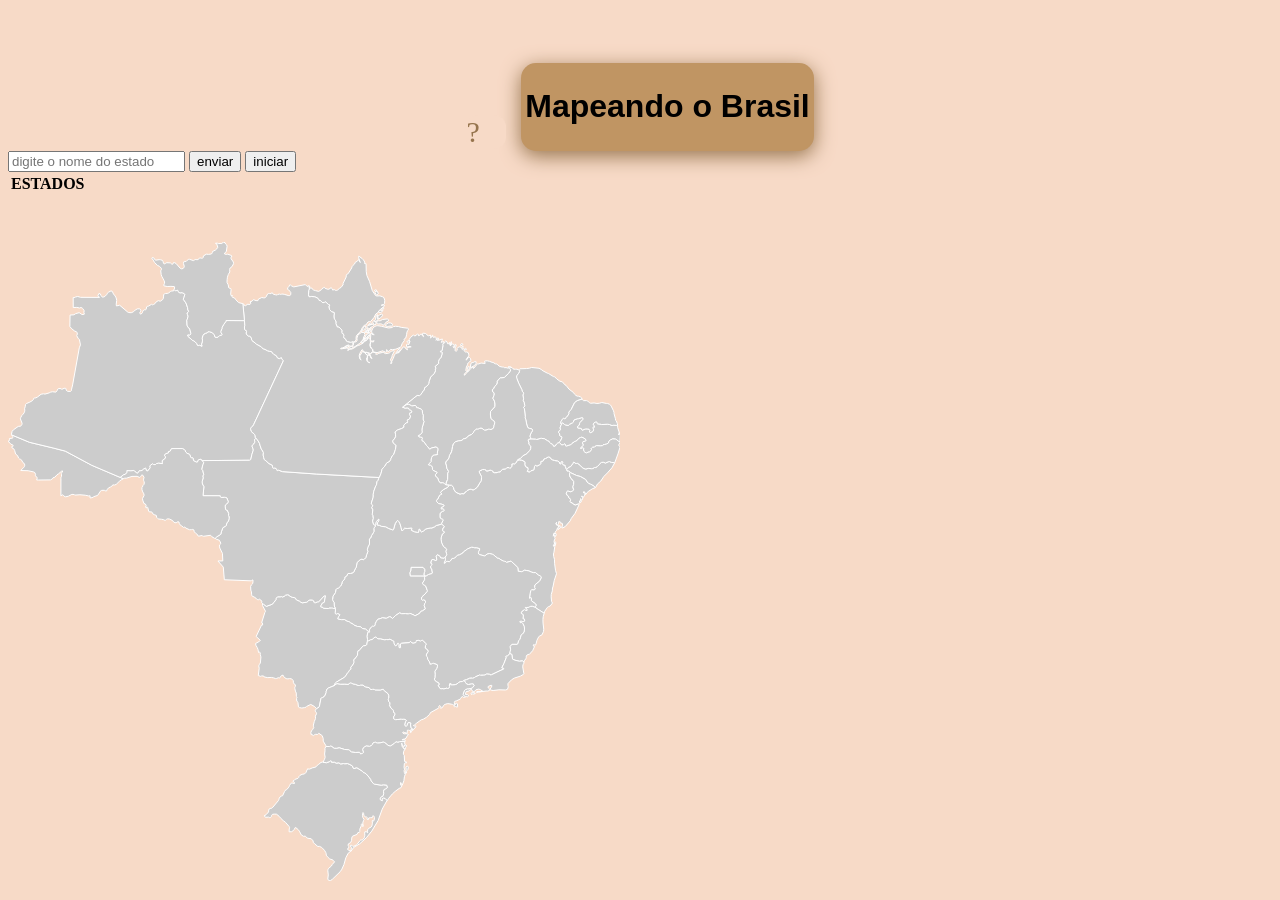
==== commit b9650029: "Teste: reenvio para o Render" ====
--- a/index.html
+++ b/index.html
@@ -1,138 +1,138 @@
-<!DOCTYPE html>
-<html lang="pt-BR">
-
-<head>
-    <meta charset="UTF-8">
-    <meta name="viewport" content="width=device-width, initial-scale=1.0">
-    <title>Document</title>
-
-    <link rel="stylesheet" href="../CSS/style.css">
-</head>
-
-<body>
-    <div class="containerTitulo">
-        <div class="popup" style="font-size: 30px;" onclick="popUpFunction ()"> ?
-            <span class="popuptexto" id="mypopup">teste</span>
-        </div>
-        <div class="retangulotitulo">
-            <h1>Mapeando o Brasil</h1>
-        </div>
-    </div>
-    <input type="text" id="receberNome" placeholder="digite o nome do estado">
-    <button id="enviar" class="botaoEnviar"> enviar </button>
-    <button id="iniciar"> iniciar </button>
-
-    <div class="retanguloSubtitulo">
-
-    </div>
-
-    <table id="tabela">
-        <thead>
-            <tr>
-                <th>ESTADOS</th>
-            </tr>
-        </thead>
-        <tbody>
-            <tr>
-                <td> </td>
-            </tr>
-
-        </tbody>
-    </table>
-    <h1 id=contador></h1>
-
-    <script src="../JAVASCRIPT/javascript.js"></script>
-
-    <div> <input type="text" class="Salvar" id="salvarEstados" placeholder="Salve os estados aqui">
-        <button class="botaoSalvar"> salvar </button>
-    </div>
-    <svg width="612" height="639" viewBox="0 0 612 639">
-
-
-
-        <path
-            d="m 30.732574,238.03114 -2.08,-0.04 0.54,-1.81 -0.21,-0.83 -0.25,-0.49 -1.25,-0.7 -0.14,-0.45 0.27,-1.15 -0.77,-1.95 -1.09,-0.64 -5.6,-1.25 -7.34,-0.19 0.27,-0.56 2.49,-2.26 0.89,-1.23 0.29,-1.2 -0.22,-1.23 -0.68,-0.91 -0.83,-0.44 -1.68,-2.95 -0.77,-0.44 -0.9,-0.19 -1.13,-1.13 -0.92,-2.38 -2,-1.53 -0.98,-3.62 -0.87,-1.64 -1.88,-1.08 -0.08,-1.17 0.81,0.1 0.42,-0.52 0.07,-0.67 -0.2,-0.42 -2.12,-0.93 -0.36,-0.66 -2.16999996,-1.89 0.04,-0.37 0.62,-0.05 0.49999996,-1.32 -0.01,-1.31 3.01,-0.39 0.5,-0.39 -0.22,-1.35 -1.17,-1.57 0,0 17.95,7.48 23.66,5.66 12.14,3.14 26.44,14.17 28.509996,12.13 0,0 2.97,1.26 0,0 -0.3,0.48 -1.57,0.66 -2.09,1.59 -2.86,2.79 -1.65,0.86 -0.66,-0.18 -1.53,0.18 -0.05,0.56 -1.92,1.3 -2.08,0.99 -1.439996,1.83 -0.44,1.18 -0.61,0.28 -1.17,-0.75 -0.76,-0.13 -2.37,0.05 -0.68,0.26 -0.63,0.45 -0.36,0.86 -2.44,3.48 -3.77,1.25 -0.84,0.69 -1.94,0.51 -1.03,0.03 0.08,-2.11 -1.36,0.2 -3.55,-0.77 -5.24,-0.47 -5.09,0.38 -0.66,-0.58 -2.27,-0.17 -3.56,1.83 -2.73,0.62 -1.68,-0.67 -1.4,-1.44 -1.64,1.16 0.04,-17.55 0.05,-1.1 0.47,-0.71 0.07,-2.35 -0.26,-0.88 0.97,-1.18 0.48,-1.14 -1.16,0.2 -2.97,2.59 -1.6,1.01 -2.06,2.38 -1.95,0.67 -0.65,1.08 -1.81,0.99 z"
-            title="Acre" id="BR-AC" />
-        <path
-            d="m 562.17257,230.56114 -0.2,-0.73 -1.42,-0.78 -0.45,0.09 -1.02,-0.29 -0.54,-1.4 0,0 1.32,-1.07 0.64,-1.09 2.17,-0.76 2.38,-3.29 0.09,-0.69 0.82,-0.6 1,1.22 1.67,0.3 1.08,-0.12 2.55,2.02 1.9,2.12 1.78,1.05 1.91,0.48 2.5,-0.65 3.14,0.29 1.17,-0.11 1.86,-1.06 1.16,0.05 1.81,-1.11 2.18,-2.29 0.12,-0.45 1.55,-1.24 2,-0.24 2.24,0.85 2.56,-1.29 1.47,-0.19 1.92,0.81 2.9,0.27 0.27,0.21 0,0 -2.78,4.96 -4.55,5.13 -3.58,3.58 -3.04,4.58 -3.33,2.88 -1,2.03 -1.32,1.79 0,0 -0.6,-1.31 -3.59,-2.23 -0.46,-0.03 -1.66,-0.79 -1.76,-1.45 -1.3,-2.45 -5.42,-3.07 -3.68,-0.95 z"
-            title="Alagoas" id="BR-AL" />
-        <path
-            d="m 166.08257,47.551144 0.72,0.78 0.75,0.34 0.61,0.01 1.13,-0.42 0.63,0.11 0.06,0.96 1.21,1.17 0.97,0.37 0.88,-0.21 1.36,0.11 1.95,0.95 0.49,0.66 -0.91,3.32 -0.71,1.5 2.73,3.74 1.66,4.76 0.19,2.26 0.87,1.12 0.05,0.45 -1.62,1.46 0.36,1.59 0.66,1.58 -0.77,3.04 -0.57,0.96 0.29,4.98 0.88,2.17 1.22,0.84 0.58,0.9 1.13,4.33 -0.06,0.58 -1.14,1.32 -1.84,-0.33 -0.14,1.14 5.01,4.42 0.52,0.04 1.96,1.31 1.48,1.649996 1.04,2.04 0.53,0.07 1.34,-0.42 2.36,1.04 -0.44,-2.11 0.75,-2.289996 0.25,-1.73 -0.37,-1.8 0.82,-2.97 1.02,-1.26 1.28,-0.69 2.09,-0.71 0.55,-0.89 1.6,-0.06 2.83,0.93 1.87,2.04 0.92,2.51 1.82,0.23 1.25,-0.46 1.41,-1.41 2.03,-0.55 0.42,-0.39 0.02,-0.53 -1.14,-1.41 -0.23,-0.73 0.11,-0.66 1.15,-2.64 0.07,-1.13 1.66,-3.03 2.33,-3.26 -0.03,-0.68 18.49,0.07 0,0 0.4,4.86 -0.43,1.45 0.18,2.27 0.24,0.68 1.7,0.85 0.18,0.41 -0.35,0.69 -0.05,2.11 1.83,1.99 0.36,0.19 0.7,-0.18 1.84,1.23 0.55,1.83 0.04,0.93 0.3,0.45 4.64,3.769996 4.58,2.54 0.63,0.9 1.35,1.09 1.88,0.67 2.37,1.31 2.26,0.65 1.36,0.15 1.32,0.82 0.08,0.61 1.27,1.34 2.7,1.44 1.1,2.17 1.87,0.79 0.85,-0.61 1.38,-0.35 0.19,0.48 -0.13,0.78 1.81,1.67 -29.9,64.24 -0.78,1.31 -1.45,1.13 -0.58,0.97 -0.03,1.13 0.82,2.33 0.38,0.57 1.07,0.58 1.58,1.56 0.64,1.26 0.15,1.96 0.57,0.57 0,0 -1.18,1.2 -0.2,0.61 -0.06,0.76 0.34,0.84 -0.27,1.01 -1.2,1.82 -0.86,0.64 -0.42,0.85 0.1,0.85 0.66,1.37 0.46,1.94 -1.38,4.22 -1.18,5.22 -1.21,0.73 -47.85,0.32 0,0 0.04,-0.7 -0.36,-0.38 -1.39,-0.28 -1.92,1.08 -0.54,1.74 -0.68,0.19 -3.24,-1.48 -0.68,-2.88 -0.62,-0.2 -0.98,0.13 -0.46,-0.21 -1.25,-3.27 -2.54,-0.98 -1.33,-1.27 -0.8,-1.91 -0.45,-0.49 -2.15,-1.13 -10.79,0.06 -1.38,2.56 -1.72,0.5 0.09,1.17 -0.26,0.22 -2.48,0.53 -1.19,1.59 -0.05,0.67 0.9,0.7 0.17,0.45 -0.36,1.02 -0.81,1.15 -2.06,1.21 -0.11,1.81 0.24,1.46 -3.87,-0.46 -2.13,0.38 -1.2,1.07 -1.79,-0.1 -0.84,-0.55 -0.46,-0.02 -1.75,1.26 -0.53,0.84 0.26,1.75 -2.54,3.16 -0.68,0.08 -0.68,-0.53 -0.64,-2.26 -0.38,-0.09 -1.84,1.02 -1.3,1.21 -1.37,0.39 -0.77,-0.13 -1.08,0.5 -0.41,0.53 -0.13,0.72 -1.22,0.79 -0.37,0.02 -2.31,-2.33 -0.72,-0.37 -2.87,0.33 -3.96,-0.26 0.16,1.29 -0.15,0.56 -1.55,1.81 -1.92,0.58 -3.26,2.56 0,0 -28.509996,-12.13 -26.44,-14.17 -12.14,-3.14 -23.66,-5.66 -17.95,-7.48 0,0 -0.07,-0.65 0.7,-2.92 1.22,-1.4 4.92,-3.47 2.26,-0.24 0.47,-0.3 0.98,-1.56 0.08,-1.03 -1.74,-4.49 0.38,-1.19 1.18,-2.19 1.28,-1.32 0.92,-1.25 0.42,-0.98 0.3,-1.74 -0.29,-1.32 0.67,-2.04 0.31,-2.31 0.73,-0.75 3.66,-1.63 2.19,-1.23 1.15,-1.04 0.44,-1.4 0.78,-0.37 1.41,-0.11 1.65,-0.93 3.54,-2.73 2.42,-0.43 1.51,0.29 4.19,-1.22 1.5,-0.77 1.82,-0.36 3.33,0.38 1.3,-1.59 0.63,-1.45 1.09,-0.61 2.14,0.2 0.64,0.54 1.32,-0.24 1.1,-0.74 1.71,0.12 0.31,0.53 -0.02,1.18 1.61,1.29 2.83,0.08 0.58,-0.4 0.46,-0.78 -0.11,-0.39 1.17,-4.92 6.7,-37.17 1.16,-2.92 -0.99,-4.959996 0.12,-0.26 -1.3,-1.05 -1.48,-2.75 -0.04,-0.49 0.65,-1.39 -0.52,-1.78 -0.37,-0.4 -1.7,-0.59 -3.03,-2.35 -1.94,-2.28 0.2,-11.51 3.89,-0.26 1.75,-1.17 3.5,-0.92 2.68,1.76 1.22,0.11 1.27,-0.43 -0.49,-1.69 0.3,-1.72 -1.37,-2.1 -0.57,-0.54 -1.15,-0.6 -1.51,0.53 -2.79,-0.61 -3.57,0.09 -0.06,-9.9 0.96,0.04 1.32,-0.58 2.28,-0.6 2.84,0.87 19.03,0.06 -0.46,-0.66 -0.79,-0.14 -0.38,-1.2 0.95,-1.93 1.43,0.4 0.61,1.52 0.87,1.32 0.66,0.35 0.83,0.01 1.61,-0.61 1.94,-2.09 0.32,-0.84 1.259996,-1.24 2.55,-1.39 1.29,0.46 1.17,2.58 1.62,1.99 0.74,1.3 0.66,1.78 0.23,1.55 -0.49,3.63 0.2,1.76 3.2,-0.75 8.31,7.06 0.79,0.28 2.5,0.21 2.3,-1 1.7,-1.7 2.11,-1.16 2.19,-0.11 0.56,0.29 0.77,1.08 -0.02,0.97 -1.11,1.7 0.37,0.98 0.58,0.27 1.33,-0.72 0.56,-0.91 0.23,-1.29 1,-1.16 0.47,-0.23 1,0.18 0.55,-0.18 0.41,-0.66 0.46,-2.31 0.51,-0.37 1.51,-0.36 2.93,-1.77 0.97,0.55 0.93,-0.29 1.6,-1.04 1.02,-1.61 2.11,-1.21 2.03,0.55 2.36,-1.65 0.55,-0.82 0.44,-2.66 -0.03,-1.29 0.77,-0.92 1.03,-0.42 1.74,-0.02 1.34,-0.39 2.06,-1.6 0.96,-0.37 2.28,-0.3 z"
-            title="Amazonas" id="BR-AM" />
-        <path
-            d="m 345.24257,99.961144 -0.94,-0.06 -0.77,0.339996 -1.3,0.12 -2.79,-0.679996 -1.45,-1.03 -0.43,-1.5 -1.87,-1.39 -0.11,-1.3 0.21,-0.69 -0.31,-1.58 -0.33,-0.47 -0.95,-0.19 -0.41,-0.94 0.08,-2.43 -2.93,-3.28 -0.78,0.36 -0.82,-0.19 -1.5,-3.48 0.13,-1.58 -0.59,-1.81 -0.62,-0.56 -0.67,-1.51 -0.19,-2.11 0.43,-3.14 -0.17,-0.33 -2.57,-0.73 -2.02,-2.26 -0.76,-2.83 0.19,-0.72 0.68,-0.23 -0.49,-1.18 -0.68,0.03 -2.84,-2.66 -0.94,0.14 -0.38,0.42 -1.33,0.14 -0.84,-0.27 -0.8,-0.98 -1.14,-0.84 -1.19,-0.12 -0.49,-1.28 -0.67,-0.8 -1.93,-1.05 -1.29,-0.49 -3.39,-0.37 -1.08,0.29 -1.17,-0.02 -0.31,-0.54 -0.24,-1.44 0.25,-4.54 0.62,-1.3 -0.37,-2.3 -0.62,-0.57 0,0 0.35,-0.21 0.99,0.3 -0.01,0.81 -0.29,0.18 0.34,0.97 1.47,-0.06 0.82,0.23 0.35,0.9 0.84,0.71 2.25,0.78 3.29,0.75 2.76,-1.78 0.35,-0.76 1.73,-1.17 0.83,-0.29 0.69,0.94 2.71,0.94 1.08,-0.12 1.72,-1.01 0.12,-0.42 0.32,0.03 1.46,1.3 -0.2,0.87 2.37,-0.17 0.51,0.5 0.95,0.17 0.62,-0.01 0.91,-0.48 1.67,-1.5 1.78,-1.1 1.75,-2.3 0.37,-1 -0.2,-0.54 3.13,-6.5 0.11,-1.82 1.11,-1.3 0.73,-0.19 3.6,-5.79 0.23,-1.15 0.84,-1.2 1.79,-1.55 0.63,-1.66 2.11,-1.14 0.47,-0.92 1.04,-0.58 0.56,1.46 0.88,1.36 -1.67,-4.8 -0.07,-1.29 0.18,-0.33 3.37,2.42 1.14,1.21 0.91,1.22 0.52,1.19 0.03,1.58 0.44,0.31 0.32,-0.48 0.38,-0.1 0.21,0.4 0.21,7.89 0.66,3.87 2.71,6.05 2.66,8.94 3.32,5 1.01,0.35 3.27,-0.08 2.78,0.94 1.29,0.85 0.77,2.65 -0.16,3.33 -1.29,0.96 -1.73,0.43 -0.38,0.33 1.79,-0.15 1.04,-0.42 0.28,0.23 0.12,0.59 -0.17,0.73 -5.03,4.06 -1.17,2.1 -2.15,1.41 -1.94,3.72 -2.91,3.5 -0.7,0.46 -0.94,-0.09 -1.45,0.52 -2.08,2.98 0,0 -1.34,0.07 -0.75,0.9 0,0 -1.47,1.68 -0.97,2.22 -1.12,1.87 -0.84,0.65 -3.01,3.45 -0.36,2.4 0.17,1.8 -1.95,1.81 -0.98,0.12 z m 23.36,-46.99 -0.45,-0.33 -1.1,-1.86 0.07,-0.88 0.23,-0.41 1.66,-0.45 0.43,0.39 0.83,2.27 -0.99,1.1 -0.68,0.17 z m 2.49,17.61 -0.4,-0.25 -0.08,-0.71 1.11,-1.1 0.88,-0.15 1.25,0.24 0.46,-0.11 0.44,-0.64 0.05,0.59 -0.97,1.44 -0.99,0.5 -1.75,0.19 z m 3.44,-2.87 -0.78,-0.23 0,-0.56 0.72,-1.04 1.25,-0.1 0.18,0.35 -0.1,0.51 -1.27,1.07 z m -7.19,-18.42 -0.76,-0.5 0.26,-0.83 0.88,-0.17 0.86,0.32 0.01,0.73 -1.25,0.45 z"
-            title="Amapá" id="BR-AP" />
-        <path
-            d="m 527.76257,365.59114 -0.36,-0.83 0.68,-1.35 -0.01,-0.53 -0.53,-1.04 -4.13,-3.05 -0.15,-0.51 0.22,-1.51 -0.57,-1.23 -0.65,0.24 -0.2,0.45 -0.34,0.18 -0.22,-0.25 0.53,-4.4 0.82,-3.3 0.82,-0.88 2.47,0.24 1.02,-0.71 0,-0.42 -0.56,-1.02 0.16,-2.65 4.96,-4.22 1.47,-3.08 -0.42,-1.17 -0.78,-1.02 -0.89,-0.06 -0.73,-0.38 -2.83,-2.47 -2.12,0.02 -2.19,-0.6 -2.27,-1.08 -2.73,-0.56 -1.98,-0.14 -1.32,0.99 -1.47,0.5 -2.61,-0.45 -0.57,0.21 -0.44,-3.96 -6.52,-6.2 -0.38,-0.18 -4.39,1.23 -1.53,-1.24 -0.51,0.21 -0.93,-0.22 -2.54,-1.22 -2.17,-1.62 -0.98,0.18 -4.35,-3.63 -1.1,-0.54 -2.73,-0.75 -1.77,0.25 -1.88,0.9 -0.81,1.12 -0.64,0.18 -5.33,-1.47 -0.61,-0.49 -0.26,-1.5 0.14,-0.89 1.29,-2.74 -0.86,-0.46 -2.28,-0.52 -2.18,-0.04 -1.2,-0.5 -1.79,-0.08 -3.83,1.58 -4.26,3.03 -0.64,1.11 -3.37,1.87 -2.02,0.4 -0.95,1.18 -1.81,1.55 -1.43,0.52 -1,-0.15 -1.85,2.58 -1.04,0.77 -2.13,-0.38 -0.72,0.13 -0.69,1 -1.34,0.92 -0.4,-0.24 1.43,-3.43 -0.51,-2.41 0,0 1.48,-1.97 0.25,-0.77 -0.23,-1.27 -0.67,-1.72 0.1,-0.67 0.71,-1.42 -0.05,-0.46 -3.21,-2.62 -1.69,-3.46 -0.62,-3.52 0.05,-1.55 1.2,-3.83 1.59,-1.03 0.23,-0.38 0.06,-0.94 -1.63,-0.84 -0.11,-0.33 0.48,-2.52 1.43,-1.06 -0.02,-0.37 -2.72,-2.46 0,0 -0.04,-0.93 1.36,-2.38 -0.04,-1.07 -0.17,-0.42 -1.46,-0.49 -0.94,-0.65 -0.35,-1.26 0.06,-2.92 0.19,-0.85 1.95,-1.67 1.14,-0.42 0.96,-0.72 -0.29,-0.63 -0.58,-0.52 -0.92,-0.29 -1.03,0.18 -0.35,-0.33 -0.09,-0.5 0.42,-0.96 2.04,-0.82 0.56,-0.45 -0.04,-0.76 -1.88,-0.98 -3.58,-0.67 -1.86,-1.96 -0.23,-0.92 0.5,-1.16 1.01,-0.73 1.52,-3.48 0.9,-0.61 1.01,-0.27 0.35,-0.38 -1.29,-1.8 0.19,-0.37 3.21,-2.62 3.82,-2.02 0.56,-0.47 0.22,-0.98 0.69,-0.65 0,0 2.33,-0.02 1.44,1.34 0.66,1.04 0.53,2.21 1.76,2.49 4.18,1.86 1.8,-0.52 2.11,0.18 0.33,-0.21 0.75,-1.45 1.14,-0.37 0.67,-0.87 1.17,-0.89 2.21,-0.75 1.33,0.17 1.48,0.53 1.35,-0.42 2.97,-2.42 2.95,-5.05 0.72,-0.86 0.24,-0.92 0.3,-2.56 -0.12,-1.16 -2.24,-4.43 0.05,-0.93 3.24,-1.65 1.95,-0.02 1.5,0.46 0.41,0.93 0.32,0.18 2.12,-0.43 1.39,-0.54 1.33,0.38 1.71,0.99 -0.13,0.65 0.19,0.29 0.82,0.28 3,-0.11 1.47,-0.64 1.7,-0.1 0.82,-1.22 1.51,-1.34 2.73,-0.34 0.77,-0.36 0.81,-0.98 2.17,0.01 0.62,0.63 0.31,0.05 1.86,-1.81 -0.1,-2.4 1.99,-0.38 0.79,0.18 1.05,-0.66 1.5,-2.31 0.46,-1.15 0,0 0.89,0.4 1.16,-0.27 2.2,0.29 2.82,1.39 0.44,0.51 -0.06,2.73 0.72,1.94 2.21,0.91 0.27,2 -0.92,1.68 1.83,0.62 0.96,-0.22 0.82,-0.92 2.87,-0.88 0.77,-3.58 0.5,-0.87 0.75,-0.16 0.78,0.53 0.63,0.05 2.39,-1.02 1.1,-1.24 0.17,-0.59 -0.25,-1.36 0.29,-0.25 2.24,-0.45 0.77,-2.05 1.65,-0.44 2.53,-1.46 0.59,-0.1 1.49,0.56 0.83,1.44 1.36,0.81 2.36,0.78 2.99,0.4 1.58,1.15 0.54,1.65 0.39,0.27 0.43,-0.15 0.29,-1.75 0.43,-0.44 1,-0.01 0.45,0.32 0.02,0.63 -0.62,0.88 0.45,0.83 0.5,0.37 2.1,0.86 0.02,0.94 1.22,3.05 0,0 0.54,1.4 1.02,0.29 0.45,-0.09 1.43,0.79 0.2,0.72 0,0 -0.67,1.16 0.21,2.14 1.28,2.5 1.99,1.95 0.75,1.15 -0.08,3.12 -0.66,1.62 -0.09,0.88 0.76,2.75 -0.3,0.58 -0.69,0.55 -2.55,1 -1.13,-0.75 -1.71,-0.01 -0.32,0.3 -0.59,1.58 0.02,0.77 0.95,1.6 1.1,0.66 0.52,1.49 1.43,1.51 0.15,0.39 -0.13,1.42 -0.34,0.39 0.12,0.42 0.59,0.52 1.93,0.92 0.48,0.71 0.54,0.34 1.55,0.64 2.89,-0.88 0,0 0.64,-0.02 0.36,0.41 -4.08,8.83 -3.83,5.19 -1.03,2.33 -5.03,5.74 -2.45,1.26 -0.87,-0.01 0.3,-1.43 0.37,-0.15 0.14,-1.1 -0.45,-1.93 -1.87,-0.25 -0.43,-1.3 -0.68,-0.75 -0.37,0.6 -0.46,2.33 -0.5,0.87 -0.55,0.38 -0.56,-0.29 -0.49,-1.74 0.11,-0.32 0.31,-0.13 -0.03,-0.39 -0.87,1.29 0.93,1.69 0.46,0.23 0.37,-0.15 1.15,0.26 -0.46,1.81 -1.21,1.15 -0.25,1.82 -1.25,0.97 -0.35,0.67 -0.2,0.84 0.18,0.85 -1.35,-0.39 -0.21,0.39 -0.36,2.52 0.36,-0.72 0.75,0.21 0.24,0.54 -0.23,0.41 0.06,0.62 0.3,0.3 0.33,1 -1.04,2.51 0.57,3.44 -0.55,0.49 -0.57,-0.22 -0.14,1.13 0.59,0.46 1.21,-1.72 -0.47,-2.21 0.82,-0.61 0.25,0.54 -0.06,1.76 -0.96,2.61 -0.74,5.43 -0.51,1.81 0.2,2.47 0.78,2.85 0.19,4.54 0.87,6.41 0.99,3.42 -2.21,6.66 -1.35,6.65 -0.47,1.01 -0.16,2.86 -1.06,3.72 -0.09,2.33 0.39,4.42 0.89,1.71 -2.24,2.98 -1.81,0.67 -0.94,0.64 -2.72,3.89 -0.57,2.04 0,0 -8.09,-5.14 -0.31,-0.53 z m 22.28,-78 -0.23,-1.2 0.74,-0.41 1.06,-1.04 0.16,-0.64 -0.37,-0.73 0.76,0.14 0.82,1.05 -0.05,0.53 -2.89,2.3 z m -2.53,6.85 -0.63,-0.03 0.01,-0.67 0.26,-0.36 -0.8,-0.22 -0.42,-0.4 0.13,-1.07 1.87,-0.15 0.16,0.2 0.11,1.13 -0.69,1.57 z"
-            title="Bahia" id="BR-BA" />
-        <path
-            d="m 574.05257,157.11114 -4.89,1.59 -2.61,2.01 -3.3,6.69 -0.84,1.12 -0.87,0.57 -0.65,1.67 0.15,0.74 -1.4,2.44 -1.46,1.51 -0.57,1.1 -1.03,0.26 -0.78,-0.51 -0.51,0.07 -0.84,0.88 -1.41,2.25 -0.34,1.97 0.64,0.17 0.66,-0.38 0,0 -0.08,0.54 -0.84,1.15 -1.03,3 0.52,1.31 -0.66,1.31 -1.09,0.63 -0.17,0.38 -0.12,0.93 0.24,0.41 0.58,0.29 0.35,0.72 -0.02,1.66 1.24,0.89 0.69,0.08 0.34,1.19 -1.61,3.49 -1.19,1.12 0.17,0.25 0,0 -1.59,0.49 -1.07,0.83 -1.54,2.29 -1.65,0.05 -0.63,-1.64 -0.78,-0.57 -1.36,-0.48 -1.01,-1.07 -0.46,-0.99 -1.83,-0.83 -2.85,-1.9 -3.08,-0.42 -1.29,0.1 -2.14,0.8 -1.63,0.19 -0.89,-0.24 -4.93,-0.2 0,0 0.06,-1.32 -0.68,-0.68 -0.08,-0.97 1.14,-3.11 1.5,-2.25 0.01,-0.69 -0.77,-1.16 -2.56,-0.47 -1.31,-0.65 -1.01,-2.67 -1.05,-5.2 -0.76,-2.57 0.24,-0.45 -0.94,-8.16 -0.11,-0.38 -0.92,-0.69 0.8,-0.58 0.59,-1.58 -0.6,-2.99 -1,-2.01 0.48,-1.6 -0.79,-3.87 0.74,-1.36 0.02,-0.76 -1.36,-1.59 -0.44,-1.73 -3.15,-6.42 -1.8,-4.72 -0.29,-1.29 0.18,-1.46 1.58,-1.97 1.09,-1.85 0.11,-0.8 0,0 0.19,-0.14 -0.04,-0.62 -0.4,-0.66 0.65,-0.81 6.74,-0.22 2.89,-0.43 2.07,-0.66 7.4,0.79 2.12,1.12 1.94,1.5 4.12,2.18 1.46,0.52 4.82,3 1.21,0.2 2.22,2.29 2.99,2.11 2.57,0.72 2.44,2.91 1.22,0.61 2.96,3.81 4.16,3.08 1.46,2 1.04,0.99 1.5,0.82 1.15,0.03 2.37,0.92 0.79,0.67 z"
-            title="Ceará" id="BR-CE" />
-        <path
-            d="m 416.97257,334.13114 -14.69,-0.02 -0.52,-3.26 0.92,-1.83 0.38,-3.73 11.95,0.01 1.83,1.98 0.06,2.21 -0.59,1.19 -0.21,2.44 z"
-            title="Distrito Federal" id="BR-DF" />
-        <path
-            d="m 501.89257,411.63114 -0.29,-0.14 0.44,-2.34 0.57,-1.3 -0.59,-3.12 0.16,-0.42 1.72,-2.06 5.15,0.03 0.55,-0.32 0.97,-3.24 1.11,-1.27 0.88,-2.29 0.24,-1.72 0.26,-0.44 1.24,-0.86 1.71,-2.09 0.54,-2.97 -0.29,-2.43 -1.27,-2.81 -1.1,-1.27 -0.52,-0.09 -0.45,0.29 -0.76,-0.28 -0.49,-0.71 0.43,-0.55 1.48,-0.09 0.8,0.35 0.97,0.03 0.95,-0.24 0.32,-0.42 -0.17,-1.72 -1.31,-0.35 -0.21,-0.41 0.3,-1.54 0.03,-1.92 -0.52,-0.66 -1.33,-0.67 -0.3,-0.7 1.17,-1.93 2.17,-1.31 0.31,-0.02 1.05,0.74 1.13,0.11 0.02,-0.81 -1.67,-2.27 1.34,0.13 2.18,-0.29 0.84,-0.61 1.08,-0.32 1.58,-0.08 2.54,0.81 0.91,0.55 0,0 0,0 0,0 0.3,0.53 8.1,5.14 0,0 -0.93,3.35 -0.31,2.86 0.12,3.59 0.72,6.15 -0.31,2.47 -1.49,3.18 -2.75,1.39 -0.55,0.6 -1.67,3.33 -0.98,3.8 -0.77,1.47 -0.83,-0.68 -0.88,-0.13 -0.29,1.28 1.35,0.52 -1.94,4.24 -3.45,3.84 -0.24,-0.27 -1.86,0.66 -0.8,1.23 -0.06,1.39 -0.42,1.25 -1.59,2.02 -0.29,1.13 0,0 -1.62,-1.06 -2.99,0.37 -4.34,-1.01 -2.5,-1.13 -0.67,-4.71 z"
-            title="Espírito Santo" id="BR-ES" />
-        <path
-            d="m 416.97257,334.13114 -0.87,-1.01 0.21,-2.44 0.59,-1.19 -0.06,-2.21 -1.83,-1.98 -11.95,-0.01 -0.38,3.73 -0.92,1.83 0.52,3.26 14.69,0.02 0,0 0,0 0,0 -0.53,1.52 0.31,1.57 -0.68,1.59 -1.04,1.25 -0.41,1.47 0.85,1.21 0.85,0.34 1.42,1.03 1.65,4.56 0,0.6 -2.32,2.71 -3.24,3.01 -0.43,2.14 1.09,1.11 0.9,-0.47 1.58,0.57 0.47,0.61 0.18,1 -0.17,0.71 -0.73,0.9 -0.51,1.89 1.19,3.46 -3.09,2.06 -1.16,0.2 -0.86,0.9 -0.48,1.12 -4.89,2.74 -0.7,-0.77 -4.35,-1.86 -0.55,0.48 -0.58,0.09 -1.75,0.01 -1.48,-0.28 -3.86,0.16 -2.01,-0.89 -4.13,2.64 -2.91,2.92 -0.33,0 -1.31,-1.42 -1.52,-0.3 -3.19,1.64 -3.71,-0.62 -2.48,0.96 -2.23,0.54 -1.41,2.1 -1.21,2.46 0.06,1 -0.84,1.3 -0.82,0.28 -0.84,-0.16 -0.45,0.14 -0.94,0.74 -1.64,2.1 -0.57,1.9 0.56,0.61 -0.01,0.34 -0.36,0.23 -0.86,-0.46 0,0 -0.24,-0.45 -2.66,-2.24 -3.15,-0.61 -1.62,-1.55 -1.9,-0.43 -1.49,-0.04 -3.35,-1.34 -0.68,-0.85 -3.07,-1.56 -0.67,-0.61 -1.44,-0.71 -1.14,-0.17 -2.7,-1.68 -2.78,0.16 -3.8,-0.7 -0.13,-0.33 0.26,-0.84 0.57,-1.17 1.31,-1.76 -0.08,-0.42 -2.25,-0.9 -1.14,0.67 -0.66,-0.19 -0.28,-0.41 -0.23,-1.11 0.26,-2.58 -0.19,-1.77 0,0 -0.95,-2.2 -0.18,-3.43 -1.41,-2.19 -0.16,-0.71 0.4,-3.41 2.55,-3.85 0.38,-2.91 0.7,-0.77 2.02,-0.84 1.92,-1.77 1.25,-2.02 0.33,-1.95 0.5,-1.01 1.28,-1.04 0.82,-1.43 0.08,-1.54 1.75,-0.97 1.4,-2.62 2.65,-0.13 2.72,-0.86 0.32,-0.28 1.98,-4.19 0.71,-0.96 0.64,-4.1 0.38,-0.74 1.92,-1.94 1.65,-1.01 1.07,-0.26 1.23,0.68 1.21,-0.73 1.39,-1.43 0.84,-2.93 1.17,-2.87 -0.01,-0.8 -0.48,-1.14 0.58,-2.74 1.6,-3.09 -0.12,-5.18 1.21,-0.78 1.03,-2.63 2,-3.17 0.39,-1.07 -0.16,-2.72 0.35,-0.9 0.97,-0.86 0.27,-1.13 -0.08,-0.63 0,0 0.34,-0.45 0.2,-1.88 0.66,-1.23 1.81,-2.09 0.56,-0.3 -0.03,1.71 -1.22,1.88 -0.52,2.34 2.4,0.4 2.2,1.03 3.93,0.4 3.09,1.71 4.07,1.43 0.63,-0.23 1.63,-5.94 1.47,-2.39 1.18,-0.97 1.15,1.31 1.04,1.88 1.11,3.71 0.61,3.1 1.14,0.05 0.75,-0.75 0.3,-1 0.56,-0.54 2.76,0.34 4.53,-0.53 0.22,0.74 -0.56,1.56 3.13,1.47 3.35,0.68 0.69,-0.08 0.51,-3.3 0.55,0.03 1.51,2.62 0.46,0.24 1.78,-0.9 2.52,-2.08 4.53,-1 1.55,0 2.56,-1.1 1.74,-1.34 5.36,-1.42 0,0 2.72,2.46 0.02,0.38 -1.43,1.06 -0.48,2.52 0.1,0.33 1.63,0.84 -0.06,0.94 -0.23,0.38 -1.59,1.03 -1.19,3.83 -0.05,1.55 0.62,3.52 1.7,3.46 3.21,2.62 0.05,0.47 -0.72,1.42 -0.1,0.67 0.67,1.72 0.23,1.28 -0.25,0.77 -1.48,1.97 0,0 -1,1.01 -3.23,-0.34 -0.9,-1.76 -2.42,-1.48 -1.17,1.49 0.58,3.77 -0.57,0.54 -0.4,0.13 -2.78,-1.14 -1.17,0.23 -0.37,0.28 -0.72,3.18 0.72,0.1 0.49,1.16 -0.57,0.94 -0.73,0.7 0.04,1.9 0.42,0.61 0.53,0.19 0.69,4.26 -0.53,0.53 -3.36,0.9 -2.29,1.51 z"
-            title="Goiás" id="BR-GO" />
-        <path
-            d="m 458.83257,129.18114 -0.04,0.33 -2.04,2.15 -0.43,0.17 -0.04,1.44 1.97,-1.7 0.68,-1.21 2.12,-1.58 0.89,-1.14 1.03,-6.33 1.15,-0.7 1.11,-0.12 1.67,-0.92 0.65,-0.13 0.46,0.12 0.08,1.63 -0.2,0.45 -1.42,1.87 -3.21,1.75 -0.03,0.72 0.73,0.12 0.45,-0.81 1.15,-0.31 0.22,0.83 -0.59,0.51 0.25,0.3 4.21,-4.97 0.86,0.33 2.58,-0.93 4.04,0.43 -0.46,-2.41 0.61,-0.23 2.42,0.08 1.78,0.38 2.63,1.05 1.04,0.11 2.15,1.38 1.4,0.03 1.26,1.3 1.89,1.32 2.5,0.58 1.16,-0.19 0.56,0.76 0.34,0.05 1.59,-0.09 2.46,0.66 0.26,-0.9 -0.67,-0.47 1.67,-0.38 0.57,0.11 -0.09,0.42 0,0 -0.46,1.43 0.23,0.72 0.63,0.54 -0.38,1.53 -1.79,2.27 -4.13,3.97 -3.32,0.46 -0.8,-0.16 -2.92,3.4 0.04,1.8 -0.88,1.83 -1.89,1.85 -0.82,1.98 -0.64,0.17 -0.77,1.05 0.36,1.92 1.23,0.83 0.38,1.28 -0.28,1.46 -1.14,2.87 1.58,2.81 0.55,2.98 -0.11,2.43 -0.21,0.55 -4.1,4.42 -0.17,2.48 0.12,2.11 0.51,2.3 1.78,2.04 1.61,0.91 0.17,0.5 0.13,0.84 -0.39,2.2 -0.29,0.44 -0.12,1.21 -0.5,1.46 -1.21,1.31 -2.29,0.29 -0.65,-0.28 -0.83,0.04 -2.43,0.86 -1.52,0.11 -2.5,-1.82 -1.01,-0.21 -1.46,0.19 -1.01,0.6 -1.12,0.26 -0.23,-0.3 -0.84,0.24 -0.5,0.22 -1.9,1.91 0.01,0.46 -0.63,0.87 -2.01,2 -2.34,0.91 -2.87,2.56 -1.33,0.53 -1.05,0.04 -1.7,1.53 -1.08,0.36 -2.61,0.32 -2.72,0.76 -2.13,1.95 -0.98,2.97 -0.39,2.97 -0.63,2.32 -1.45,2.74 -0.3,0.22 -0.34,0.82 -0.13,1.52 -1.2,2.48 -1.7,1.4 -0.73,2 0.71,1.94 0.47,3.18 1.73,3.06 -0.04,0.52 -0.76,1.4 -0.13,6.36 -1.15,2.45 -0.26,1.06 -0.05,1.92 0,0 -1.28,-0.66 -0.61,-0.82 -0.82,-0.45 -0.99,-0.29 -1.78,0.2 -0.71,-0.18 -1.35,-2 -0.99,-2.86 -2.13,-1.62 -0.14,-1.65 1.64,-1.81 -0.08,-0.53 -3.88,-1.95 -0.62,-1.05 -0.06,-1.66 -0.75,-1.59 -0.94,-0.69 -2.08,-0.28 -0.2,-0.42 0.26,-0.71 2.63,-2.54 -0.37,-1.31 0.73,-2.68 0.69,-1.43 0.57,-0.55 1.34,-0.54 3.39,-0.35 -0.39,-1.35 0.64,-3.25 -0.08,-1.76 -1.8,-1.21 -4.27,0.94 -2.15,1.34 -2.27,-3.02 -0.91,-0.85 -3,-4.15 -0.88,0.07 -0.84,-1.44 0.61,-1.19 -0.11,-0.88 -0.25,-0.34 -1.37,-0.24 -0.42,0.27 -1.93,-1.33 0.18,-0.71 1.76,-0.66 1.75,-2.04 0.25,-1.59 -0.28,-1 0.31,-2.36 1.77,-6.16 0.01,-0.43 -0.68,-1.14 -0.23,-1.08 0.21,-3.72 -0.64,-1.5 -0.47,-3.49 -0.84,-1.03 -3.4,-1.44 -1.22,-0.02 -0.28,-0.32 -0.08,-1.03 -0.59,-0.69 -1.74,-0.29 -0.96,0.52 -1.4,-0.09 -2.78,-1.51 -0.86,-0.06 -1.96,0.53 -2.62,1.85 -0.53,0.64 0,0 -0.49,-0.08 14.71,-11.83 2.35,0.23 1.17,-0.92 1.55,-2.17 0.43,-1.15 1.55,-1.17 0.62,-2.88 1.12,-0.46 2.44,-2.32 0.47,-1.21 0.29,-1.9 1.6,-4.69 1.96,-1.54 1.48,-1.76 0.83,-1.45 0.46,-1.28 -0.18,-1.82 0.79,-0.81 -1.04,-1.58 3.68,-3.09 -0.13,-1.64 0.5,-2.38 1.74,-1.57 0.36,-0.71 0.9,-3.02 0.08,-1.61 -0.43,-0.53 -0.99,0.16 -0.27,-0.49 0.05,-0.62 1.14,-0.15 0.57,-0.74 0.71,-4.39 -0.16,-1.38 0.47,-1.03 0.77,-0.45 0,0 0.63,0 0.24,-0.24 -0.06,-0.54 0.34,-0.749996 0.58,-0.53 1.34,0.98 0.45,1.839996 1.19,0.12 0.77,-1.36 0.61,2.93 0.99,0.04 0.29,-0.49 0.07,-0.94 0.85,-0.04 1.69,0.53 0.5,0.69 -1.43,1.7 0.67,0.7 0.02,0.55 1.21,-2.04 0.49,-1.54 0.45,0 0.4,1.02 0,0.58 -0.87,0.92 -0.27,0.99 0.08,2.71 0.26,0.33 0.47,0.12 0.58,-0.14 0.96,-0.93 -0.47,-1 0.14,-0.6 1.32,-1.43 1.05,-0.25 2.13,0.59 1.5,-1.11 0.05,0.92 -0.36,0.21 -1.13,1.53 0.59,0.58 0.1,-0.37 1.25,-0.6 0.58,0.79 -0.14,1.21 1.63,1.75 0.86,-0.44 1.58,0.67 0.77,2.4 -0.11,0.95 -2.19,2.73 -0.38,0.89 0.1,0.66 0.6,-1.03 1.75,-1.68 0.83,-0.03 0.87,0.81 0.52,1.89 -0.27,1.23 -0.97,0.19 -1.03,0.91 -1.16,1.49 0.07,0.77 -1.16,2.35 -0.62,3.52 0.21,0.34 0.87,0.23 z m 0.52,0.45 -0.06,-0.79 0.53,-1.53 -0.41,-1.07 0.13,-0.66 0.91,-1.24 0.55,-0.19 0.05,2.35 -0.22,1.34 -0.8,0.6 -0.68,1.19 z m -6.3,-25.76 -0.44,-0.46 -0.08,-0.6 0.8,-1.12 0.84,-0.03 0.68,0.42 0.1,0.34 -0.19,0.36 -1.71,1.09 z m 3.5,4.18 -0.29,-0.3 0.06,-0.53 1.06,-0.89 0.48,0.07 0.5,0.85 -0.14,0.61 -0.4,-0.17 -1.27,0.36 z m -14.16,-4.81 -0.21,-0.05 0.95,-3.579996 0.3,0.09 0.03,0.23 -0.41,3.059996 -0.66,0.25 z"
-            title="Maranhão" id="BR-MA" />
-        <path
-            d="m 527.76257,365.59114 -0.91,-0.55 -2.54,-0.81 -1.58,0.08 -1.08,0.32 -0.84,0.61 -2.18,0.29 -1.34,-0.13 1.67,2.27 -0.02,0.81 -1.13,-0.11 -1.05,-0.74 -0.31,0.02 -2.17,1.31 -1.17,1.93 0.3,0.7 1.33,0.67 0.52,0.66 -0.03,1.92 -0.3,1.54 0.21,0.41 1.31,0.35 0.17,1.72 -0.32,0.42 -0.95,0.24 -0.97,-0.03 -0.8,-0.35 -1.48,0.09 -0.43,0.55 0.49,0.71 0.76,0.28 0.45,-0.29 0.52,0.09 1.1,1.27 1.27,2.81 0.29,2.43 -0.54,2.97 -1.71,2.09 -1.24,0.86 -0.26,0.44 -0.24,1.72 -0.88,2.29 -1.11,1.27 -0.97,3.24 -0.55,0.32 -5.15,-0.03 -1.72,2.06 -0.16,0.42 0.59,3.12 -0.57,1.3 -0.44,2.34 0.29,0.14 0,0 -2.53,2.35 -1.24,0.27 -0.56,0.5 0.74,0.7 -2.36,6.05 -1.9,3.71 -0.09,0.75 1.44,0.13 0.29,0.61 -0.21,0.52 -2.53,0.98 -9.51,4.53 -1.37,0.2 0.02,-0.46 -0.49,-0.17 -2.53,-0.27 -0.57,0.06 -1.62,0.94 -1.25,0.16 -3.2,0.08 -0.36,-0.32 -0.51,0.08 -4.1,1.78 -1.05,0.77 -1.71,0.77 -0.5,-0.28 -2.59,0.17 -2.91,1.34 -2.42,0.74 -0.68,0.49 0,0 -1.25,0.73 -2.2,0.22 -1.93,1.02 -1.23,1.24 -1.79,0.67 -2.38,0.25 -2.34,-0.08 -0.01,-0.49 0.35,-0.49 -0.09,-0.35 -1.19,0.33 -0.18,2.3 0.24,0.23 -0.05,0.84 -0.75,0.98 -1.3,0.32 -0.57,-0.43 -3.61,1 -0.19,-0.53 -2.01,0.24 -1.12,-0.25 -2.03,-3.31 1.22,-0.71 -0.52,-1.71 -1.8,-0.83 -1.79,-1.23 -0.71,-1.61 0.53,-1.56 0.19,-3.45 -0.26,-2.94 1.86,-2.72 0.7,-2.18 0.05,-1.27 -0.23,-0.37 -3.7,-1.32 -1,0.05 -0.28,0.36 -0.78,0.31 -1.61,0.05 0.03,-0.85 -0.83,-1.99 -1.3,-1.79 -0.37,-2.21 -0.31,-0.62 -0.79,-0.74 0.19,-1.94 1.52,-2.03 0.06,-0.56 -0.4,-1.55 -1.88,-1.21 -0.58,-0.61 0.29,-2.37 0.57,-1.01 -0.2,-1.04 -3.27,-3.35 -1.3,0.29 -0.85,0.64 -1.65,-0.78 -2.38,0.11 -0.31,0.61 0.2,0.46 -0.44,0.99 -2.78,0.68 -1.11,-0.43 -1.51,-1.45 -1.01,1.25 -8.18,0.68 -0.46,0.48 -0.48,1.19 0.27,2.54 -0.41,0.44 -1.19,-0.52 -0.01,-2.78 -0.25,-0.96 -0.36,-0.39 -0.56,-0.05 -0.26,0.19 -0.41,1.13 -0.67,0.94 -0.54,0.32 -0.62,-0.02 -1.21,-2.1 -0.33,-1.42 0.14,-0.91 -1.68,-0.79 -2.18,-1.42 -1.99,0.59 -1.62,-0.22 -1.67,0.35 -4.29,-0.96 -2.55,-0.08 -1.73,-1.55 -0.75,-0.14 -1.5,0.61 -1.43,1.69 -1.92,0.37 -2.15,1.11 -1.22,1.13 0,0 0.31,-2.62 -0.59,-3.21 0.99,-4.18 0.58,-0.25 0,0 0.86,0.46 0.36,-0.23 0.01,-0.34 -0.56,-0.61 0.57,-1.9 1.64,-2.1 0.94,-0.74 0.45,-0.14 0.84,0.16 0.82,-0.28 0.84,-1.3 -0.06,-1 1.21,-2.46 1.41,-2.1 2.23,-0.54 2.48,-0.96 3.71,0.62 3.19,-1.64 1.52,0.3 1.31,1.42 0.33,0 2.91,-2.92 4.13,-2.64 2.01,0.89 3.86,-0.16 1.48,0.28 1.75,-0.01 0.58,-0.09 0.55,-0.48 4.35,1.86 0.7,0.77 4.89,-2.74 0.48,-1.12 0.86,-0.9 1.16,-0.2 3.09,-2.06 -1.19,-3.46 0.51,-1.89 0.73,-0.9 0.17,-0.71 -0.18,-1 -0.47,-0.61 -1.58,-0.57 -0.9,0.47 -1.09,-1.11 0.43,-2.14 3.24,-3.01 2.32,-2.71 0,-0.6 -1.65,-4.56 -1.42,-1.03 -0.85,-0.34 -0.85,-1.21 0.41,-1.47 1.04,-1.25 0.68,-1.59 -0.31,-1.57 0.53,-1.52 1.27,-0.12 2.29,-1.51 3.36,-0.9 0.53,-0.53 -0.69,-4.26 -0.53,-0.19 -0.42,-0.61 -0.04,-1.9 0.73,-0.7 0.57,-0.94 -0.49,-1.16 -0.72,-0.1 0.72,-3.18 0.37,-0.28 1.17,-0.23 2.78,1.14 0.4,-0.13 0.57,-0.54 -0.58,-3.77 1.17,-1.49 2.42,1.48 0.9,1.76 3.23,0.34 1,-1.01 0,0 0.51,2.41 -1.43,3.44 0.4,0.23 1.34,-0.91 0.7,-1 0.72,-0.13 2.13,0.38 1.04,-0.77 1.85,-2.57 0.99,0.15 1.43,-0.53 1.81,-1.55 0.95,-1.17 2.02,-0.41 3.37,-1.86 0.64,-1.11 4.27,-3.03 3.82,-1.58 1.8,0.09 1.2,0.5 2.18,0.03 2.28,0.53 0.85,0.46 -1.29,2.74 -0.15,0.89 0.26,1.49 0.61,0.5 5.33,1.46 0.64,-0.17 0.81,-1.12 1.88,-0.89 1.77,-0.26 2.73,0.75 1.1,0.54 4.35,3.64 0.98,-0.18 2.17,1.62 2.53,1.22 0.93,0.22 0.51,-0.21 1.53,1.24 4.39,-1.23 0.38,0.18 6.52,6.2 0.44,3.96 0.57,-0.21 2.61,0.45 1.47,-0.5 1.32,-0.99 1.99,0.15 2.73,0.56 2.26,1.08 2.19,0.61 2.12,-0.03 2.83,2.47 0.73,0.38 0.89,0.07 0.78,1.02 0.42,1.17 -1.47,3.08 -4.96,4.22 -0.15,2.65 0.56,1.02 0,0.42 -1.02,0.71 -2.48,-0.24 -0.82,0.88 -0.82,3.3 -0.53,4.4 0.22,0.25 0.35,-0.19 0.2,-0.45 0.64,-0.24 0.58,1.23 -0.22,1.51 0.15,0.51 4.14,3.06 0.53,1.04 0.01,0.53 -0.68,1.35 z"
-            title="Minas Gerais" id="BR-MG" />
-        <path
-            d="m 359.21257,400.07114 -0.4,2.46 -0.28,0.4 -1.5,0.78 -1.32,0.04 -0.47,0.22 -1.22,1.03 -1.99,2.68 -0.73,0.65 -1.01,0.3 -0.62,1.68 -0.16,2.93 -2.59,3.64 -0.96,0.52 -0.23,0.38 0.31,1.93 -0.08,0.95 -1.21,2.34 -2,2.26 0.35,0.85 -0.28,1.21 -1.44,1.03 -0.4,1.21 -1.73,1.69 -1.26,2.44 -1.95,1.87 -7.56,4.53 -1.26,1.14 -0.74,1.54 -0.84,1.08 0,0 -5.41,2.27 -1.11,0.82 -0.93,2.33 0.02,1.15 -1.45,3.56 -0.67,0.68 -1.66,1.01 -1.11,0.32 -0.33,0.35 -1.57,7.92 -0.36,0.82 -2.38,1.56 0,0 -2.55,-2.33 -3.41,-1.89 -3.99,1.97 -0.68,0.75 -1.66,0.49 -2.58,0.43 -2.36,-0.46 -1.01,-0.65 -0.47,-4.27 -0.32,-0.7 -0.9,-0.95 -0.23,-2.47 0.51,-1.34 -0.64,-0.79 -0.09,-0.44 0,-2.87 -0.89,-1.97 -0.6,-2.74 -0.05,-0.72 0.59,-1.36 0.02,-1.61 -1.57,-1.09 -0.38,-0.8 -0.16,-2.16 -1.65,-1.82 -2.17,-0.26 -1.51,0.31 -1.83,-0.29 -2.46,-1.96 -0.56,-1.49 -1.54,0.33 -2.17,2.74 -1,-0.6 -1.72,0.81 -1.08,0.16 -1.74,-0.69 -2.56,-0.49 -3.46,0.23 -3.66,-0.71 -0.48,-0.91 -1.99,-0.13 -0.89,0.52 -2.5,-0.88 0.91,-7.27 -0.43,-2.38 0.6,-1.42 0.98,-1.46 0.6,-6.03 -0.66,-2.33 -0.05,-1.73 -0.76,-0.96 -0.43,-0.09 -0.49,0.65 -0.64,-3.26 -0.79,-1.87 -1.21,-2.02 -0.35,-1.83 4.03,-2.3 0.76,-0.88 -4.2,-3.86 5.38,-11.42 1.12,-0.06 -0.28,-2.13 -0.74,-0.13 3.23,-10.33 0.66,-1.16 -3.09,-5.85 0.03,-1.91 0,0 0.7,0.2 1.02,1.1 2.15,1.52 5.62,-1.97 2.05,-2 2.02,-2.95 0.09,-1.17 1.4,-1.45 2.59,0.03 1.56,-0.22 0.77,0.34 1.66,-0.51 1.35,-1.25 2.02,-0.49 1.27,0.2 0.76,1.15 2.79,1.25 2.62,0.47 0.65,0.35 0.27,0.86 0.78,1.02 3.03,1.16 1.26,1.11 1.24,0.57 4.52,-0.63 1.26,-0.8 0.49,-0.85 1.43,-0.61 2.44,0.07 1.59,1.04 0.3,1.37 0.24,0.25 0.99,0.04 2.13,-0.88 1.01,0.06 5.62,-6.01 1.34,-0.13 -1.23,6.61 -1.8,0.7 -1.66,2.83 -0.19,0.46 0.15,0.53 1.3,0.11 1.74,1.27 4.62,0.27 0.57,-0.57 2.66,-0.08 0.87,0.08 1.17,0.57 1.55,-0.31 0,0 0.19,1.77 -0.26,2.58 0.23,1.11 0.28,0.41 0.66,0.19 1.14,-0.67 2.25,0.9 0.08,0.42 -1.31,1.76 -0.57,1.17 -0.26,0.84 0.13,0.33 3.8,0.7 2.78,-0.16 2.7,1.68 1.14,0.17 1.44,0.71 0.67,0.61 3.07,1.56 0.68,0.85 3.35,1.34 1.49,0.04 1.9,0.43 1.62,1.55 3.15,0.61 2.66,2.24 0.24,0.45 0,0 -0.58,0.25 -0.99,4.18 0.59,3.21 z"
-            title="Mato Grosso do Sul" id="BR-MS" />
-        <path
-            d="m 207.22257,296.31114 1.47,-1.43 4.11,-2.57 0.52,-2.45 1.43,-3.78 0.93,-1.08 1.64,-0.53 0.43,-0.41 0.58,-0.84 0.52,-2.25 1.66,-2.01 0.56,-2.24 0.07,-1.71 -0.58,-1.49 0.04,-2.05 -1.53,-3.34 -0.9,0.03 -0.58,-0.51 -0.43,-3.25 0.14,-1.32 1.36,-1.08 1.4,-1.75 0.17,-0.75 -1.41,-3.59 -1.07,-0.43 -1.11,-0.11 -3.5,0.09 -1.22,-1.11 0.24,-0.56 -17.16,-0.05 0.9,-9 -1.5,-2.75 -0.27,-1.76 0.03,-0.8 1,-3.52 -0.38,-1.93 0.94,-1.67 -0.83,-2.27 -0.15,-1.39 -0.26,-0.61 -0.78,-0.47 -0.06,-0.35 1.29,-4.99 0.76,-1.42 -0.6,-1.24 -1.4,-0.97 0,0 47.85,-0.32 1.21,-0.73 1.18,-5.22 1.38,-4.22 -0.46,-1.94 -0.66,-1.37 -0.1,-0.85 0.42,-0.85 0.86,-0.64 1.2,-1.82 0.27,-1.01 -0.34,-0.84 0.06,-0.76 0.2,-0.61 1.18,-1.2 0,0 1.17,1.08 2.45,4.06 0.4,1.76 1.37,3.96 1.32,1.93 0.77,1.62 -0.23,2.44 0.48,2.4 0.73,2.2 1.53,1.11 3,2.75 3.38,1.7 0.23,0.94 -0.04,1.1 0.23,0.49 0.95,0.4 0.82,-0.17 1.63,0.45 0.54,0.72 0.2,1.08 0.35,0.32 1.37,-0.45 3.69,1.49 34.04,2.42 62.97,3.48 0,0 -0.65,1.02 -0.56,1.89 -1.1,1.25 -0.44,3.14 -0.43,0.85 -0.37,0.27 -1.94,5.29 -0.54,2.97 -0.04,2.95 -1.88,5.99 0.06,0.86 1.39,1.34 -0.16,0.87 -0.82,0.89 -0.05,0.5 1.1,2.25 -0.47,3.31 0.01,1.57 0.52,0.58 0.44,3.05 -0.74,2.76 0.98,3.34 0.96,0.51 0.8,0.02 0,0 0.08,0.63 -0.27,1.13 -0.97,0.86 -0.35,0.9 0.16,2.72 -0.39,1.07 -2,3.17 -1.03,2.63 -1.21,0.78 0.12,5.18 -1.6,3.09 -0.58,2.74 0.48,1.14 0.01,0.8 -1.17,2.87 -0.84,2.93 -1.39,1.43 -1.21,0.73 -1.23,-0.68 -1.07,0.26 -1.65,1.01 -1.92,1.94 -0.38,0.74 -0.64,4.1 -0.71,0.96 -1.98,4.19 -0.32,0.28 -2.72,0.86 -2.65,0.13 -1.4,2.62 -1.75,0.97 -0.08,1.54 -0.82,1.43 -1.28,1.04 -0.5,1.01 -0.33,1.95 -1.25,2.02 -1.92,1.77 -2.02,0.84 -0.7,0.77 -0.38,2.91 -2.55,3.85 -0.4,3.41 0.16,0.71 1.41,2.19 0.18,3.43 0.95,2.2 0,0 -1.55,0.31 -1.17,-0.57 -0.87,-0.08 -2.66,0.08 -0.57,0.57 -4.62,-0.27 -1.74,-1.27 -1.3,-0.11 -0.15,-0.53 0.19,-0.46 1.66,-2.83 1.8,-0.7 1.23,-6.61 -1.34,0.13 -5.62,6.01 -1.01,-0.06 -2.13,0.88 -0.99,-0.04 -0.24,-0.25 -0.3,-1.37 -1.59,-1.04 -2.44,-0.07 -1.43,0.61 -0.49,0.85 -1.26,0.8 -4.52,0.63 -1.24,-0.57 -1.26,-1.11 -3.03,-1.16 -0.78,-1.02 -0.27,-0.86 -0.65,-0.35 -2.62,-0.47 -2.79,-1.25 -0.76,-1.15 -1.27,-0.2 -2.02,0.49 -1.35,1.25 -1.66,0.51 -0.77,-0.34 -1.56,0.22 -2.59,-0.03 -1.4,1.45 -0.09,1.17 -2.02,2.95 -2.05,2 -5.62,1.97 -2.15,-1.52 -1.02,-1.1 -0.7,-0.2 0,0 -0.66,-0.67 -0.32,-0.8 0.54,-0.71 -2.44,-2.15 -1.28,0.63 -0.52,-0.05 -1.17,-0.68 -0.45,-0.7 -2.02,-1.41 -1.89,-0.76 -0.3,-0.32 -0.3,-1.12 -0.23,-2.93 -0.61,-1.77 -0.19,-3.66 0.88,-1.64 1.14,-1.09 0.34,-1.78 -0.05,-1.89 -0.96,0.06 -0.4,0.6 -0.38,0.16 -26.86,-1.08 -1.05,-12.65 -5.37,-6.13 4.88,-0.06 -0.35,-7.55 -2.64,-5.32 -0.49,-1.97 0.26,-1.06 0.61,-0.55 0.65,-1.28 -1.44,-2.93 -3.11,-1.04 z"
-            title="Mato Grosso" id="BR-MT" />
-        <path
-            d="m 371.29257,235.50114 -62.97,-3.48 -34.04,-2.42 -3.69,-1.49 -1.37,0.45 -0.35,-0.31 -0.2,-1.09 -0.55,-0.72 -1.63,-0.45 -0.82,0.17 -0.95,-0.39 -0.23,-0.5 0.04,-1.1 -0.23,-0.94 -3.38,-1.7 -3,-2.76 -1.54,-1.11 -0.72,-2.2 -0.48,-2.39 0.23,-2.44 -0.77,-1.63 -1.33,-1.93 -1.37,-3.95 -0.39,-1.76 -2.45,-4.06 -1.18,-1.08 0,0 -0.57,-0.56 -0.15,-1.96 -0.64,-1.26 -1.59,-1.56 -1.07,-0.58 -0.37,-0.57 -0.83,-2.34 0.03,-1.13 0.58,-0.97 1.45,-1.13 0.78,-1.31 29.9,-64.24 -1.81,-1.67 0.13,-0.78 -0.19,-0.48 -1.39,0.35 -0.85,0.61 -1.87,-0.78 -1.1,-2.17 -2.69,-1.45 -1.27,-1.34 -0.08,-0.6 -1.32,-0.82 -1.37,-0.15 -2.25,-0.65 -2.38,-1.31 -1.88,-0.67 -1.35,-1.09 -0.63,-0.9 -4.58,-2.54 -4.64,-3.769996 -0.3,-0.44 -0.04,-0.93 -0.55,-1.83 -1.84,-1.23 -0.7,0.19 -0.36,-0.2 -1.83,-1.98 0.05,-2.11 0.35,-0.69 -0.18,-0.41 -1.69,-0.85 -0.24,-0.68 -0.18,-2.27 0.43,-1.45 -0.4,-4.86 0,0 -1.59,-16.97 0,0 0.75,0.32 0.43,0.58 -0.02,0.48 0.45,0.4 0.92,0.28 1.37,-0.71 0.47,-0.81 2.71,0.23 0.81,-1.05 -0.54,-1.81 1.79,-0.36 1.41,-1.63 2.64,1.01 1.88,0.03 0.54,-1.52 3.33,-1.62 1.97,0.39 1.16,-0.11 0.49,-0.25 1.2,-1.48 0.4,-1.4 1.46,-1.1 0.86,-0.11 0.65,0.46 2.11,-1.13 0.41,0.11 0.37,0.99 0.73,0.45 2.03,0.48 1.61,0.25 0.56,-0.6 1.67,-0.39 0.78,0.28 0.82,-0.01 0.86,-0.34 2.24,0.3 4.67,1.38 0.96,-0.14 1,-0.87 -0.03,-2.28 -2.07,-2.5 -1.24,-0.63 0.49,-1.68 1.31,-1.45 0.28,-1.11 0.31,-0.17 0.71,0.19 0.83,0.76 2.35,1.11 11.62,-2.33 1.57,1.69 1.02,0.06 0.44,-0.29 0,0 0.62,0.57 0.37,2.3 -0.62,1.3 -0.25,4.54 0.24,1.44 0.31,0.54 1.17,0.02 1.08,-0.29 3.39,0.37 1.29,0.49 1.93,1.05 0.67,0.8 0.49,1.28 1.19,0.12 1.14,0.84 0.8,0.98 0.84,0.27 1.33,-0.14 0.38,-0.42 0.94,-0.14 2.84,2.66 0.68,-0.03 0.49,1.18 -0.68,0.23 -0.19,0.72 0.76,2.83 2.02,2.26 2.57,0.73 0.17,0.33 -0.43,3.14 0.19,2.11 0.67,1.51 0.62,0.56 0.59,1.81 -0.13,1.58 1.5,3.48 0.82,0.19 0.78,-0.36 2.93,3.28 -0.08,2.43 0.41,0.94 0.95,0.19 0.33,0.47 0.31,1.58 -0.21,0.69 0.11,1.3 1.87,1.39 0.43,1.5 1.45,1.03 2.79,0.679996 1.3,-0.12 0.77,-0.339996 0.94,0.06 0,0 -0.53,0.739996 0.29,1.59 -0.17,0.53 -1.29,1.11 -1.39,0.17 -0.5,-0.18 -0.84,-0.79 -0.66,-0.15 -3.38,1.58 -0.37,0.54 -1.6,0.72 -0.63,-0.02 -1.55,0.59 0.04,0.58 6.46,-1.06 0.88,0.66 0.13,0.46 0,0.66 -0.62,0.5 0.3,0.36 0.63,-0.2 0.86,-1 1.02,-0.01 0.53,-0.27 0.6,0.12 1.07,-0.42 1.14,-0.57 3.28,-2.34 1.5,-0.35 1.84,-0.81 3.16,-1.84 0.54,-0.999996 0.67,-0.52 2.09,-1.01 0.66,-0.72 -0.25,-0.67 0.21,-0.41 1.13,-0.28 1.09,0.06 0.41,0.21 0.38,3.799996 -0.52,2.58 0.33,1.62 0.81,1.6 1.31,1.35 0.3,1.64 -0.12,0.47 -1.84,1.84 -0.47,0.13 -0.87,-0.52 -1.82,-0.52 -1.26,-0.31 -0.93,0.14 -2.13,-1.04 -0.26,-1.12 -0.88,-0.53 -2.28,3.82 -0.61,2.37 0.68,2.97 0.48,0.64 0.92,0.62 -1.01,-1.14 -0.43,-2.69 0.12,-0.52 2.57,-4.22 2.31,1.18 0.11,0.45 2.53,2.45 -0.25,2.02 -0.74,0.55 0.4,2.33 0.52,1.13 1.12,0.75 0.74,0.15 0.52,0.49 -0.34,-0.64 -0.77,-0.24 -1.2,-1.04 -0.22,-0.68 0.34,-4.2 0.82,-1.19 1.43,0.73 0.83,1.2 -0.09,0.79 1.2,0.86 0.25,-0.29 -1,-1.26 -0.92,-2.1 0,-0.44 2.26,-2.32 1.62,0.09 1.93,0.64 0.34,0.56 -0.61,0.59 0.32,0.28 0.48,0.03 1.03,-0.17 1.33,-0.9 4.09,-0.96 0.77,0.2 1.74,1.06 3.17,-0.42 1.07,-0.41 1.02,-1.01 0.98,-0.59 1.74,-0.51 0.77,0.07 0.06,0.75 -2.04,4.02 -0.24,1.5 -0.46,1.07 -0.83,1.03 -0.01,0.88 0.58,1.42 -0.32,2.47 0.88,-1.19 0.01,-1.4 1.54,-3 1.13,-3.19 1.12,-1.56 0.27,-0.27 0.76,-0.05 0.58,-0.35 1.82,-0.23 0.88,-1.35 1.51,-1.69 1.36,-2.26 0.52,-0.46 0.79,0.49 0.62,-0.46 1.62,2.34 1.19,0.59 -0.05,-0.74 -0.35,-0.75 0.62,-1.01 3.51,-0.51 -1.03,-0.32 -3.51,0.46 -0.31,-0.21 0.29,-2.43 0.51,-0.29 0.67,0.38 1.02,0.11 1.07,-3.099996 -0.68,-1.39 0.03,-0.68 1.17,-1.81 2.84,-2.48 0.36,-0.08 1.11,1.14 2.93,-2.09 0.46,-0.07 0.4,0.45 0.1,0.57 -0.32,0.67 1.07,-0.16 0.81,-0.58 0.36,-0.78 0.63,-0.19 0.28,0.15 0.74,1.39 1.33,1.2 0.2,-0.56 -0.11,-0.38 -0.96,-0.49 -0.14,-0.29 -0.13,-1.2 0.17,-0.42 0.44,-0.19 2.28,0.26 1.18,0.65 0.62,1.02 1.63,0.71 1.65,-0.78 0.53,2.14 -0.5,0.31 -0.03,0.59 0.92,-0.52 1.16,-2.35 0.38,0.23 -0.23,1.33 0.41,0.44 2.51,-0.26 0.45,0.65 0.46,1.68 -0.6,0.95 0.85,-0.5 0.26,0.37 1.89,0.14 3.53,-1.24 -0.31,1.58 -0.75,1.829996 1.47,-0.489996 0.59,-0.62 0.63,1.619996 0,0 -0.77,0.45 -0.47,1.03 0.16,1.38 -0.71,4.39 -0.57,0.74 -1.14,0.15 -0.05,0.62 0.27,0.49 0.99,-0.16 0.43,0.53 -0.08,1.61 -0.9,3.02 -0.36,0.71 -1.74,1.57 -0.5,2.38 0.13,1.64 -3.68,3.09 1.04,1.58 -0.79,0.81 0.18,1.82 -0.46,1.28 -0.83,1.45 -1.48,1.76 -1.96,1.54 -1.6,4.69 -0.29,1.9 -0.47,1.21 -2.44,2.32 -1.12,0.46 -0.62,2.88 -1.55,1.17 -0.43,1.15 -1.55,2.17 -1.17,0.92 -2.35,-0.23 -14.71,11.83 0.49,0.08 0,0 2.29,0.81 1.87,-0.24 1.29,0.12 1.02,1.66 0.39,0.31 0.87,0.14 1.26,1.17 -0.04,0.63 -0.37,0.67 -0.72,0.37 -0.97,0.07 -0.29,0.28 0.09,1.41 1.01,1.34 -0.92,2.75 -0.64,0.48 -1.46,0.46 -0.25,0.46 0.29,1.2 -0.19,1.34 -1.3,0.15 -1.51,1.34 -0.85,1.27 0.15,1.51 -0.24,0.5 -2.5,1.2 -3.41,1.14 -2.47,1.78 -0.19,0.35 0.43,2.19 0.06,2.67 -1.28,2.1 -1.41,1.68 -0.15,0.57 0.17,0.88 0.59,0.96 1.67,1.74 0.75,0.32 0.15,0.3 -0.66,4.04 -1.76,5.15 -1.08,0.81 -1.7,3.24 -0.18,0.99 -0.94,1.54 -0.74,0.85 -1.05,0.16 -1.37,0.92 -1.03,1.92 -1.21,1.68 -1.18,1.09 -1.15,1.58 -1.13,4.46 -1.6,3.66 z m 21.16,-130.31 -4.52,1.96 -3.39,0.52 -2.02,-0.31 -0.65,1.13 -1.84,1.19 -0.72,-0.61 -0.61,-1.53 -0.23,0.28 0.42,1.23 -0.34,0.81 -0.71,0.41 -3.77,-1.64 -0.8,0.72 -4.19,1.26 -3.2,-0.57 -0.81,-0.61 -0.24,-1.85 -0.23,-0.41 -1.11,-1.02 -1.06,-1.6 -0.21,-1.78 0.52,-2.75 0.62,-0.379996 1.76,0.359996 0.93,-0.749996 0.08,-0.56 -1.3,0.43 -1.22,-0.13 -0.94,-0.71 -0.18,-1.05 0.34,-5.08 0.73,-0.76 0.35,0.75 1.76,0.6 0.55,-0.06 -0.46,-0.42 -1.27,-0.22 -0.9,-2.16 0.36,-1.68 0.89,-1.97 1.33,-1.33 0.96,-0.57 1.34,-0.49 1.32,-0.13 3.46,0.52 7.21,1.77 3.7,-0.46 0.11,-0.3 1.14,-0.62 2.16,-0.37 2.89,0.29 2.8,0.82 6.48,0.85 0.63,0.47 -0.05,1.23 -0.7,0.74 -0.68,1.5 -0.36,2.65 -0.86,3.3 -1.29,0.68 -0.35,0.69 0.23,1.19 -1.98,2.579996 -1.39,3.5 -0.49,0.45 z m -47.21,-0.17 -0.75,-0.51 1.1,-2.25 -0.09,-1.79 0.25,-0.21 2.33,-0.479996 0.9,-0.86 0.15,-0.5 -0.2,-2.34 0.86,-2.58 1.26,-1.49 2.29,-1.47 2.87,-0.2 0.72,2.36 -1.1,2.19 -0.85,3.04 -1.1,0.67 -1.34,2.029996 -0.78,0.72 -4.94,3.31 -1.58,0.36 z m 28.48,-22.899996 -1.03,-0.25 -2.45,0.08 -0.79,-0.16 -0.29,-0.26 -0.38,-1.09 0.01,-1.24 1.51,-0.42 1.89,0.04 2.19,-1.29 4.81,-0.6 0.77,0.26 0.68,0.68 -0.18,1.02 -2.56,1.39 -1.78,2.48 -1.1,0.5 -1.3,-1.14 z m 4.79,0 1.86,-1.2 1.98,0.03 1.65,0.62 0.53,0.99 0.05,0.62 -0.88,0.77 -2.85,0.28 -1.17,0.32 -2.26,-0.89 -0.2,-0.53 1.29,-1.01 z m -16.98,4.39 -0.5,-0.26 -0.61,0.04 -1.54,-0.69 0.21,-1.16 0.64,-0.92 1.92,-0.4 2.36,-0.9 1.32,0.08 0.8,0.68 0.09,0.13 -1.93,1.61 -1.07,0.34 -1.69,1.45 z m 9.42,-9.69 -0.82,-0.3 -0.17,-1.66 0.15,-0.6 1.17,-1.31 2.45,-0.92 0.25,0.12 0.53,0.68 0.04,0.89 -1.95,1.99 -1.65,1.11 z m -13.83,20.22 -0.14,-0.41 0.19,-0.93 1.04,-2.81 2.59,-1.69 0.72,-0.28 0.69,0.14 -0.16,1.79 -1.56,0.44 -1.62,2.19 -1.75,1.56 z m 10.91,-17.57 -1.19,-0.31 -0.3,-0.48 0.88,-0.96 0.71,-3.95 0.89,-1.23 0.29,0.13 0.07,0.32 -0.02,2.48 0.6,1.87 -0.32,0.88 -1.03,0.4 -0.58,0.85 z m -14.81,10.19 -0.27,-0.19 0.12,-0.61 0.55,-0.36 1.19,-1.71 0.76,-1.54 0.73,-0.66 1.45,-0.54 -0.2,1.49 -0.4,1 -1.72,1.66 -2.21,1.46 z m 13.87,-7.03 -0.6,-0.15 -0.84,-0.71 -0.96,-1.64 -0.05,-0.38 0.23,-0.29 0.81,-0.58 1.85,0.84 0.29,0.43 0.24,2.09 -0.97,0.39 z m -5.38,30.559996 -0.65,-0.11 -0.88,-0.52 -0.69,0.46 -0.75,-0.28 -1.68,-1.74 0,-0.61 1.28,-0.01 3.06,1.32 0.31,1.49 z m -21.15,-5.54 0.04,-1.03 -0.2,-0.3 0.6,-0.99 2.36,-0.88 0.78,0.38 0.87,0.86 -0.29,0.35 -1.03,0.47 -2.54,0.41 -0.59,0.73 z m 12.7,-6.69 -0.18,-0.03 0.01,-0.35 0.54,-0.939996 1.79,-1.62 0.42,-1.24 0.05,-1.3 0.24,-0.3 0.32,0.44 0,1.51 -0.89,2.73 -0.62,0.649996 -1.68,0.45 z m 6.3,-9.899996 1.65,-2.96 0.88,-0.21 0.71,0.19 0.27,0.87 -0.58,0.71 -2.93,1.4 z m 31.42,18.969996 -0.84,-0.35 -0.34,-1.06 1.04,-1.72 1.07,-0.33 0.19,0.1 -0.02,0.74 -0.74,2.24 -0.36,0.38 z m -33.48,-19.469996 -0.54,-0.2 0.32,-2.04 1.33,-1.81 0.23,0.04 1.29,0.88 -0.01,0.25 -1.55,0.64 -1.07,2.24 z m 2.23,5.03 0.72,0.03 -0.4,0.45 -0.94,0.31 -0.11,1.12 -0.79,0.71 -1.69,0.84 -0.16,-0.18 0.27,-0.83 0.47,-0.63 1.73,-1.67 0.9,-0.15 z m -22.56,10.209996 -0.55,-0.19 -0.07,-0.35 0.43,-0.4 3.56,-1.6 0.54,0.7 -0.01,0.2 -1.4,0.73 -2.5,0.91 z m 63.53,-4.78 -1.03,-0.19 -0.82,-0.79 0.87,-1.249996 1.34,-0.01 0.19,1.19 -0.1,0.589996 -0.45,0.46 z m -37.25,-18.899996 -2.36,0.7 -0.59,0.01 -0.18,-0.21 1.03,-1.04 1.04,-0.51 1.04,0.17 0.44,0.34 0.15,0.23 -0.15,0.21 -0.42,0.1 z m -5.27,8.59 -0.08,-0.76 0.25,-0.5 2.48,-1.46 -0.9,2 -0.81,0.63 -0.94,0.09 z m 2.14,4.53 -0.45,-0.12 -0.07,-0.23 0.78,-1.5 1.19,0.02 -0.12,1.35 -1.33,0.48 z m 28.04,15.829996 -0.28,-0.23 0.9,-1.6 0.68,-0.4 0.23,0.75 0.51,0.37 -0.26,0.52 -0.43,0.34 -0.63,-0.18 -0.72,0.43 z m -26.66,-23.319996 -0.89,-0.07 0.02,-0.19 2.36,-1.84 0.04,0.96 -0.23,0.63 -0.25,0.34 -1.05,0.17 z m 67.46,10.22 -0.38,-0.53 0.19,-0.76 1.02,-0.91 0.25,0.15 0.23,1.75 -1.31,0.3 z"
-            title="Pará" id="BR-PA" />
-        <path
-            d="m 610.69257,199.41114 -2.5,-2.06 -0.82,-0.26 -2.65,-0.21 -2.31,1.07 -1.48,1.28 -0.45,1.8 -1.9,1.03 -2.01,0.45 -1.14,-0.02 0,0.6 -0.8,0.53 -2.18,0.29 -3.88,-0.26 -1.61,0.88 -0.55,0.64 -1.82,0.1 -0.89,0.69 -0.54,0.76 0.39,0.73 0.01,0.54 -0.4,0.48 -1.78,1.53 -1.34,0.16 -1.65,0.84 -1.6,-0.79 -0.95,-0.94 -0.35,-2.24 0.24,-0.49 -0.18,-0.3 -1.14,-0.32 -0.44,0.29 -1.51,0.25 0.04,-0.45 2.53,-2.64 0.17,-0.43 -0.72,-1.87 -0.04,-0.47 0.37,-0.78 3,-1.07 0.11,-0.3 -0.5,-1.39 -3.5,-1.92 -1.48,0.41 -2.22,1.26 -0.93,1.51 -1.48,0.87 -1.05,0.31 -2.7,1.88 -1.52,1.64 -1.63,0.23 -2.63,0.97 -0.77,-0.33 0.05,-0.68 -0.63,-1.24 -0.38,-0.08 -0.93,0.73 -1.51,0.32 -0.99,-0.33 -1.4,-1.91 -0.4,-0.09 0,0 -0.17,-0.25 1.19,-1.12 1.61,-3.49 -0.34,-1.19 -0.69,-0.08 -1.24,-0.89 0.02,-1.66 -0.35,-0.72 -0.58,-0.29 -0.24,-0.41 0.12,-0.93 0.17,-0.38 1.09,-0.63 0.66,-1.31 -0.52,-1.31 1.03,-3 0.84,-1.15 0.08,-0.54 0,0 0.57,-0.46 1.93,1.64 0.9,0.42 2.88,0.61 1.16,-1.13 3.23,-1.66 0.82,-0.71 0.1,-1.04 0.41,-0.95 3.18,-1.21 1.43,-0.12 3.26,-1.04 0.64,0.08 0.53,0.44 0.01,1.19 -2.99,3.21 -0.44,0.96 -0.38,1.74 -0.41,0.38 -0.85,0.25 -0.21,0.31 -0.08,1.72 3.53,0.52 0.32,0.23 0.31,1.38 0.29,0.23 3.15,-1.26 1.77,-0.08 1.95,0.3 0.89,1.17 -0.52,1.54 0.83,0.74 2.35,-0.93 0.5,-0.74 0.55,-1.21 -0.47,-0.94 -0.16,-1.42 0.48,-0.59 1.01,0.32 -0.53,-1.53 -0.72,-0.78 0.31,-1.48 1.82,-1.35 1.38,-0.05 0.42,0.39 -0.1,1 0.62,0.49 3.42,0.4 0.53,0.35 5.83,-0.39 2.17,0.3 2.46,1.1 1.04,-0.4 3.5,0.21 0.93,-0.24 0,0 0.09,2.4 1.45,4.39 0.06,0.64 -0.18,0.94 -0.37,0.45 -0.03,0.88 0.58,-0.74 0.51,-1.5 0.01,1.98 0.59,1.01 -0.27,5.18 -0.36,0.6 z"
-            title="Paraíba" id="BR-PB" />
-        <path
-            d="m 558.54257,227.45114 -1.22,-3.04 -0.01,-0.94 -2.11,-0.86 -0.5,-0.37 -0.45,-0.83 0.61,-0.89 -0.02,-0.62 -0.45,-0.32 -1,0.01 -0.43,0.44 -0.29,1.74 -0.43,0.15 -0.39,-0.26 -0.54,-1.65 -1.58,-1.15 -2.99,-0.4 -2.36,-0.77 -1.35,-0.81 -0.83,-1.44 -1.49,-0.56 -0.59,0.11 -2.53,1.46 -1.65,0.44 -0.77,2.05 -2.23,0.45 -0.29,0.25 0.25,1.36 -0.17,0.59 -1.1,1.24 -2.39,1.03 -0.64,-0.06 -0.77,-0.53 -0.76,0.17 -0.5,0.87 -0.77,3.57 -2.87,0.88 -0.82,0.92 -0.96,0.23 -1.84,-0.62 0.92,-1.68 -0.26,-2 -2.21,-0.91 -0.72,-1.94 0.06,-2.73 -0.44,-0.51 -2.81,-1.38 -2.2,-0.29 -1.16,0.26 -0.9,-0.4 0,0 2.62,-1.27 1.97,-1.71 0.54,-0.87 2.29,-1.33 0.97,-0.28 3.89,-3.87 0.74,-1.76 0.06,-2.27 -0.29,-0.54 -1.62,-1.58 0.07,-2.19 -0.6,-1.13 -0.06,-0.95 0.11,-0.45 0.52,-0.33 1.79,-0.16 0,0 4.93,0.2 0.89,0.24 1.63,-0.19 2.14,-0.8 1.29,-0.1 3.08,0.42 2.85,1.9 1.83,0.83 0.46,0.99 1.01,1.07 1.36,0.48 0.78,0.57 0.63,1.64 1.65,-0.05 1.54,-2.29 1.07,-0.83 1.59,-0.49 0,0 0.4,0.09 1.4,1.91 0.99,0.33 1.51,-0.32 0.93,-0.73 0.38,0.08 0.63,1.24 -0.05,0.68 0.77,0.33 2.63,-0.97 1.63,-0.23 1.52,-1.64 2.7,-1.88 1.05,-0.31 1.48,-0.87 0.93,-1.51 2.22,-1.26 1.48,-0.41 3.5,1.92 0.5,1.39 -0.11,0.3 -3,1.07 -0.37,0.78 0.04,0.47 0.72,1.87 -0.17,0.43 -2.53,2.64 -0.04,0.45 1.51,-0.25 0.44,-0.29 1.14,0.32 0.18,0.3 -0.24,0.49 0.35,2.24 0.95,0.94 1.6,0.79 1.65,-0.84 1.34,-0.16 1.78,-1.53 0.4,-0.48 -0.01,-0.54 -0.39,-0.73 0.54,-0.76 0.89,-0.69 1.82,-0.1 0.55,-0.64 1.61,-0.88 3.88,0.26 2.18,-0.29 0.8,-0.53 0,-0.6 1.14,0.02 2.01,-0.45 1.9,-1.03 0.45,-1.8 1.48,-1.28 2.31,-1.07 2.65,0.21 0.82,0.26 2.5,2.06 0,0 0.88,0.23 0.55,1.22 -1.27,1.72 -0.11,0.55 0.01,0.48 0.7,0.37 0.27,0.5 0.19,1.06 -1.96,6.38 -3.25,8.95 0,0 -0.27,-0.21 -2.9,-0.27 -1.92,-0.81 -1.47,0.19 -2.56,1.29 -2.24,-0.85 -2,0.24 -1.55,1.24 -0.12,0.45 -2.18,2.29 -1.81,1.11 -1.16,-0.05 -1.86,1.06 -1.17,0.11 -3.14,-0.29 -2.5,0.65 -1.91,-0.48 -1.78,-1.05 -1.9,-2.12 -2.55,-2.02 -1.08,0.12 -1.67,-0.3 -1,-1.22 -0.82,0.6 -0.09,0.69 -2.38,3.29 -2.17,0.76 -0.64,1.09 z"
-            title="Pernambuco" id="BR-PE" />
-        <path
-            d="m 505.96257,127.17114 1.31,0.12 0.69,-0.23 2.24,0.51 0.99,0.85 0.32,0.6 0,0 -0.11,0.8 -1.09,1.85 -1.58,1.97 -0.18,1.46 0.29,1.29 1.8,4.72 3.15,6.42 0.44,1.73 1.36,1.59 -0.02,0.76 -0.74,1.36 0.79,3.87 -0.48,1.6 1,2.01 0.6,2.99 -0.59,1.58 -0.8,0.58 0.92,0.69 0.11,0.38 0.94,8.16 -0.24,0.45 0.76,2.57 1.05,5.2 1.01,2.67 1.31,0.65 2.56,0.47 0.77,1.16 -0.01,0.69 -1.5,2.25 -1.14,3.11 0.08,0.97 0.68,0.68 -0.06,1.32 0,0 -1.79,0.16 -0.52,0.33 -0.11,0.45 0.06,0.95 0.6,1.13 -0.07,2.19 1.62,1.58 0.29,0.54 -0.06,2.27 -0.74,1.76 -3.89,3.87 -0.97,0.28 -2.29,1.33 -0.54,0.87 -1.97,1.71 -2.62,1.27 0,0 -0.45,1.16 -1.5,2.3 -1.05,0.67 -0.79,-0.18 -2,0.38 0.11,2.4 -1.86,1.8 -0.32,-0.05 -0.62,-0.62 -2.16,-0.01 -0.82,0.98 -0.77,0.36 -2.73,0.34 -1.51,1.34 -0.82,1.22 -1.7,0.1 -1.48,0.64 -3,0.11 -0.82,-0.28 -0.19,-0.28 0.13,-0.66 -1.71,-0.98 -1.33,-0.39 -1.39,0.55 -2.13,0.43 -0.32,-0.18 -0.41,-0.93 -1.5,-0.46 -1.95,0.02 -3.24,1.65 -0.06,0.93 2.24,4.44 0.12,1.15 -0.29,2.57 -0.25,0.91 -0.72,0.86 -2.95,5.05 -2.97,2.42 -1.35,0.42 -1.48,-0.53 -1.34,-0.17 -2.2,0.75 -1.17,0.89 -0.67,0.87 -1.14,0.38 -0.75,1.45 -0.33,0.21 -2.11,-0.18 -1.8,0.52 -4.18,-1.85 -1.77,-2.49 -0.53,-2.21 -0.66,-1.04 -1.44,-1.34 -2.33,0.02 0,0 -2.94,-0.21 0,0 0.05,-1.92 0.26,-1.06 1.15,-2.45 0.13,-6.36 0.76,-1.4 0.03,-0.51 -1.73,-3.06 -0.47,-3.19 -0.7,-1.94 0.73,-2 1.7,-1.4 1.2,-2.48 0.13,-1.51 0.34,-0.83 0.3,-0.21 1.44,-2.74 0.63,-2.32 0.39,-2.97 0.98,-2.98 2.13,-1.95 2.72,-0.76 2.61,-0.31 1.07,-0.37 1.7,-1.53 1.05,-0.04 1.34,-0.52 2.86,-2.57 2.34,-0.91 2.01,-2 0.63,-0.87 0,-0.46 1.9,-1.92 0.5,-0.22 0.84,-0.24 0.23,0.3 1.12,-0.26 1,-0.6 1.46,-0.19 1.01,0.21 2.51,1.82 1.51,-0.1 2.44,-0.86 0.83,-0.04 0.65,0.28 2.28,-0.29 1.21,-1.31 0.5,-1.46 0.12,-1.21 0.29,-0.44 0.39,-2.2 -0.13,-0.85 -0.17,-0.5 -1.61,-0.91 -1.78,-2.03 -0.51,-2.3 -0.11,-2.11 0.17,-2.48 4.1,-4.43 0.21,-0.55 0.1,-2.43 -0.55,-2.98 -1.58,-2.8 1.14,-2.87 0.28,-1.47 -0.38,-1.27 -1.23,-0.84 -0.35,-1.92 0.77,-1.05 0.64,-0.17 0.82,-1.98 1.89,-1.85 0.88,-1.83 -0.04,-1.79 2.92,-3.41 0.81,0.16 3.31,-0.46 4.13,-3.97 1.79,-2.27 0.39,-1.53 -0.64,-0.53 -0.22,-0.72 0.46,-1.44 0,0 0.73,0.12 1.47,0.87 0.51,0.51 -0.13,0.31 z"
-            title="Piauí" id="BR-PI" />
-        <path
-            d="m 397.01257,499.66114 -5.24,-0.03 -0.33,0.44 -1.74,0.24 -0.76,-0.07 -0.11,-0.39 -1.57,0.57 -1.35,1.43 -3.35,2.13 -1.44,-0.16 -1.23,-0.62 -3.13,-2.6 -1.03,-0.39 -0.76,-0.01 -2.84,0.73 -2.33,0.17 -0.81,-0.03 -1.42,-0.76 -1.11,0.14 -1.53,0.65 -0.59,1.47 -0.73,0.87 -1.87,0.98 -3.57,-0.41 -2,1.15 -0.72,0.77 -0.69,1.59 0.85,2.99 -0.87,0.86 -0.92,0.02 -0.75,0.38 -0.17,0.49 -1.33,-1.89 -4.25,0.13 -3.76,-0.43 -1.58,-1.18 -0.16,-0.41 -1.03,-0.63 -4.26,-0.36 -5.29,-1.68 -2.34,0.57 -2.69,-0.03 -2.02,-1.41 -0.32,-0.51 -1.06,-0.24 -0.53,-0.01 -0.71,0.37 -3.63,-0.02 0,0 -0.22,-1.21 -2.53,-4.18 0.02,-2.59 -0.99,-2.88 -3.42,-2.37 -1.09,1.13 -2.12,-0.11 -1.1,0.43 -1.07,0.9 -1.46,-1.08 -0.82,0.06 -0.28,-2.2 0.66,-1.57 1.07,-1.27 1.22,-2.18 0.06,-0.34 -0.49,-0.75 0.02,-1.24 0.9,-3.64 1.26,-3.02 -0.25,-2.3 1.28,-2.38 -0.21,-1.02 -0.84,-0.88 -0.31,-1.6 0.66,-1.06 0.79,-0.54 0,0 2.38,-1.56 0.36,-0.82 1.57,-7.92 0.33,-0.35 1.11,-0.32 1.66,-1.01 0.67,-0.68 1.45,-3.56 -0.02,-1.15 0.93,-2.33 1.11,-0.82 5.41,-2.27 0,0 3.26,-2.29 3.83,0.65 4.01,-0.11 3.27,0.29 1.21,-0.62 0.35,-0.6 0.73,-0.37 1.17,0.29 1.48,0.78 2.52,0.46 2.64,1.09 1.31,0.13 1.07,-0.54 2.58,-0.01 0.78,1 1.75,0.84 3.51,0.8 0.63,0.51 0.71,1.32 1.73,0.07 0.42,-0.34 1.65,0.15 0.66,0.54 5.31,0.13 2.97,-0.85 1.13,1.55 3.59,2.83 0.89,1.76 0.01,2.74 -0.39,0.58 -0.16,0.81 0.38,1.84 1.3,1.51 -0.08,1.76 -0.36,0.56 1.49,3 1.21,1.15 0.67,0.28 0.5,0.68 -0.05,0.89 0.92,1.97 0.6,0.29 0.25,0.44 -0.25,1.05 -1.27,2.13 0.32,2.04 0.6,0.38 1.01,0.21 2.38,-0.12 3.42,-0.53 0.5,0.39 1.58,-0.19 1.59,0.13 1.61,1.26 -0.14,0.41 -0.89,0.65 -0.69,3.3 0.35,0.78 1.07,0.53 0.65,-0.85 1.1,-2.76 0.76,-0.17 2.14,0.58 -0.4,1.95 0.73,3.3 1.42,0.58 0.16,1.32 0,0 -1.35,1.02 -0.61,1.48 -0.55,-0.12 0.27,-1.94 1.44,-0.95 -1.41,0.28 -0.89,0.49 -0.87,-0.02 -0.34,-0.39 -0.57,-0.17 -0.54,0.37 -0.28,0.93 0.52,0.8 -0.73,0.96 -0.3,0.1 -2.48,-0.53 -0.79,-0.54 -0.45,0.12 -0.18,0.9 0.34,0.37 1.61,0.56 1.4,-0.25 2.13,0.6 0.27,0.48 -0.97,0.68 -1.54,2.78 -1.24,0.77 -2.42,0.57 -0.2,0.45 2.95,-0.2 0.15,1.19 z"
-            title="Paraná" id="BR-PR" />
-        <path
-            d="m 468.61257,450.54114 -0.07,-0.78 0.38,-0.27 3.19,0.22 2.59,-0.59 -2.53,-1.55 -1.4,-0.5 -2.81,0.68 -1.36,1.6 -1.03,0.32 -0.7,-0.05 -1.35,-2.15 -0.48,0 -0.9,0.42 -0.96,1.06 -3.15,0.8 -0.34,0.91 -0.19,1.9 2.19,0.13 1.07,1.01 -1.15,1.08 -0.94,-0.17 -1.42,0.17 0,0 -0.48,-0.26 -1.63,-1.73 -0.05,-0.41 1.09,-3.5 1.09,-1.15 2.35,-1.01 0.5,0.15 2.77,-0.36 1.5,-0.71 1.65,-2.15 -0.75,-1.64 -1.7,-0.01 -3.15,0.53 -1.77,-0.39 -1.23,-1.59 -0.56,-1.17 -1.27,-0.54 0,0 0.68,-0.49 2.42,-0.74 2.91,-1.34 2.58,-0.17 0.5,0.27 1.72,-0.77 1.05,-0.77 4.09,-1.79 0.52,-0.07 0.36,0.31 3.2,-0.07 1.25,-0.17 1.63,-0.94 0.57,-0.06 2.53,0.27 0.49,0.17 -0.02,0.47 1.38,-0.2 9.51,-4.53 2.53,-0.99 0.21,-0.52 -0.28,-0.61 -1.44,-0.13 0.09,-0.75 1.89,-3.71 2.36,-6.04 -0.73,-0.71 0.56,-0.49 1.24,-0.27 2.53,-2.36 0,0 1.93,0.76 0.67,4.71 2.5,1.13 4.33,1.01 2.99,-0.37 1.62,1.06 0,0 -0.08,1.27 -0.94,1.61 -0.22,2.13 1.14,6.78 -0.5,0.68 -3.08,1.75 -5.97,1.94 -2.83,1.72 -3.5,3.69 -0.11,1.66 0.31,1.19 -0.19,1.62 -0.73,1.48 -1.82,0.51 -6.55,-0.17 -5.79,0.7 -2.39,-0.46 -0.49,-0.38 -0.06,-0.68 1.03,-1.48 0.67,-1.45 -0.09,-0.62 -0.78,-0.18 -2.79,1.15 -0.26,0.69 0.31,0.79 1.38,1.17 0.25,0.97 -0.59,0.52 -1.63,0.51 -1.57,-0.03 -8.04,1.07 -1.46,0.45 z m -5.11,1.99 -0.67,-0.97 2.11,-1.55 1.86,0.94 0.43,0.7 -2.46,0.5 -0.41,-0.35 -0.47,0 -0.39,0.73 z"
-            title="Rio de Janeiro" id="BR-RJ" />
-        <path
-            d="m 609.55257,183.17114 -0.93,0.24 -3.5,-0.21 -1.04,0.4 -2.46,-1.1 -2.17,-0.3 -5.83,0.39 -0.53,-0.35 -3.42,-0.4 -0.62,-0.49 0.1,-1 -0.42,-0.39 -1.38,0.05 -1.82,1.35 -0.31,1.48 0.72,0.78 0.53,1.53 -1.01,-0.32 -0.48,0.59 0.16,1.42 0.47,0.94 -0.55,1.21 -0.5,0.74 -2.35,0.93 -0.83,-0.74 0.52,-1.54 -0.89,-1.17 -1.95,-0.3 -1.77,0.08 -3.15,1.26 -0.29,-0.23 -0.31,-1.38 -0.32,-0.23 -3.53,-0.52 0.08,-1.72 0.21,-0.31 0.85,-0.25 0.41,-0.38 0.38,-1.74 0.44,-0.96 2.99,-3.21 -0.01,-1.19 -0.53,-0.44 -0.64,-0.08 -3.26,1.04 -1.43,0.12 -3.18,1.21 -0.41,0.95 -0.1,1.04 -0.82,0.71 -3.23,1.66 -1.16,1.13 -2.88,-0.61 -0.9,-0.42 -1.93,-1.64 -0.57,0.46 0,0 -0.66,0.38 -0.64,-0.17 0.34,-1.97 1.41,-2.25 0.84,-0.88 0.51,-0.07 0.78,0.51 1.03,-0.26 0.57,-1.1 1.46,-1.51 1.4,-2.44 -0.15,-0.74 0.65,-1.67 0.87,-0.57 0.84,-1.12 3.3,-6.69 2.61,-2.01 4.89,-1.59 0,0 0.47,0.76 0.86,0.75 3.13,-0.01 1.22,0.41 1.69,1.75 1.32,0.5 3.33,-0.32 2.88,0.52 2.54,-0.24 2.33,-0.73 4.5,0.92 1.27,0.04 1.95,0.86 1.02,0.82 0.64,0.94 2.31,4.74 0.5,1.79 -0.04,0.75 1.48,5.38 0.21,1.68 0.72,0.54 0.96,2.69 z"
-            title="Rio Grande do Norte" id="BR-RN" />
-        <path
-            d="m 187.58257,291.21114 -1.29,-1.45 -0.44,-1.88 -1.56,-0.52 -0.86,0.32 -1.81,0.08 -4.07,-1.81 -0.01,-0.4 -0.66,-0.61 -1.27,0.59 -1.98,-1.68 -1.52,-0.97 -0.86,-1.46 -0.28,-1.39 -1.04,-0.39 -1.77,1.12 -1.22,-0.03 -1.41,-0.8 -0.87,-1.33 -3.13,-1.58 -1.96,-0.17 -1.14,0.54 -0.9,0.85 -1.43,-0.17 -0.31,-0.3 -2.14,-0.51 -3.06,-0.28 -0.76,-0.43 -1.18,-1.19 -0.3,-1.97 -1.58,-0.49 -1.89,-0.97 -0.82,-1.72 -0.29,-0.2 -2.72,-0.28 -0.38,-0.35 -0.84,-3.71 -0.88,-0.89 -0.48,1.16 -0.66,-0.32 -0.27,-0.64 0.62,-1.53 -0.84,-1.52 -1.36,-0.39 -1.26,-3.47 -0.17,-1.66 1.55,-2.91 -0.21,-1.66 -1.16,-1.97 -0.75,-2.16 -0.06,-2.29 0.62,-0.5 0.38,-1.37 1.04,-1.05 0.36,-1.47 -0.24,-1.49 -0.42,-0.89 -0.09,-1.53 0.54,-1.65 -1.17,-2.18 -1.02,-0.38 -1.09,0.98 -0.06,0.51 -0.84,0.96 -0.57,0 -2.18,-1.02 -5.18,0.08 -5.61,1.78 -1.69,-0.01 -1.48,0.48 0,0 -2.97,-1.26 0,0 3.26,-2.56 1.92,-0.58 1.55,-1.81 0.15,-0.56 -0.16,-1.29 3.96,0.26 2.87,-0.33 0.72,0.37 2.31,2.33 0.37,-0.02 1.22,-0.79 0.13,-0.72 0.41,-0.53 1.08,-0.5 0.77,0.13 1.37,-0.39 1.3,-1.21 1.84,-1.02 0.38,0.09 0.64,2.26 0.68,0.53 0.68,-0.08 2.54,-3.16 -0.26,-1.75 0.53,-0.84 1.75,-1.26 0.46,0.02 0.84,0.55 1.79,0.1 1.2,-1.07 2.13,-0.38 3.87,0.46 -0.24,-1.46 0.11,-1.81 2.06,-1.21 0.81,-1.15 0.36,-1.02 -0.17,-0.45 -0.9,-0.7 0.05,-0.67 1.19,-1.59 2.48,-0.53 0.26,-0.22 -0.09,-1.17 1.72,-0.5 1.38,-2.56 10.79,-0.06 2.15,1.13 0.45,0.49 0.8,1.91 1.33,1.27 2.54,0.98 1.25,3.27 0.46,0.21 0.98,-0.13 0.62,0.2 0.68,2.88 3.24,1.48 0.68,-0.19 0.54,-1.74 1.92,-1.08 1.39,0.28 0.36,0.38 -0.04,0.7 0,0 1.4,0.97 0.6,1.24 -0.76,1.42 -1.29,4.99 0.06,0.35 0.78,0.47 0.26,0.61 0.15,1.39 0.83,2.27 -0.94,1.67 0.38,1.93 -1,3.52 -0.03,0.8 0.27,1.76 1.5,2.75 -0.9,9 17.16,0.05 -0.24,0.56 1.22,1.11 3.5,-0.09 1.11,0.11 1.07,0.43 1.41,3.59 -0.17,0.75 -1.4,1.75 -1.36,1.08 -0.14,1.32 0.43,3.25 0.58,0.51 0.9,-0.03 1.53,3.34 -0.04,2.05 0.58,1.49 -0.07,1.71 -0.56,2.24 -1.66,2.01 -0.52,2.25 -0.58,0.84 -0.43,0.41 -1.64,0.53 -0.93,1.08 -1.43,3.78 -0.52,2.45 -4.11,2.57 -1.47,1.43 0,0 -0.74,-0.04 -2.59,-1.55 -1.27,-1.43 -7.08,0.96 -1.32,-0.43 -0.25,-0.3 -3.38,0.66 -0.48,-0.16 -0.52,-1.35 z"
-            title="Rondônia" id="BR-RO" />
-        <path
-            d="m 234.87257,61.661144 1.6,16.97 0,0 -18.49,-0.07 0.03,0.68 -2.33,3.26 -1.66,3.03 -0.07,1.13 -1.15,2.64 -0.11,0.66 0.23,0.73 1.14,1.41 -0.02,0.53 -0.42,0.39 -2.03,0.55 -1.41,1.41 -1.25,0.46 -1.82,-0.23 -0.92,-2.51 -1.87,-2.04 -2.83,-0.93 -1.6,0.06 -0.55,0.89 -2.09,0.71 -1.28,0.69 -1.02,1.26 -0.82,2.97 0.37,1.8 -0.25,1.73 -0.75,2.289996 0.44,2.11 -2.36,-1.04 -1.34,0.42 -0.53,-0.07 -1.04,-2.04 -1.48,-1.649996 -1.96,-1.31 -0.52,-0.04 -5.01,-4.42 0.14,-1.14 1.84,0.33 1.14,-1.32 0.06,-0.58 -1.13,-4.33 -0.58,-0.9 -1.22,-0.84 -0.88,-2.17 -0.29,-4.98 0.57,-0.96 0.77,-3.04 -0.66,-1.58 -0.36,-1.59 1.62,-1.46 -0.05,-0.45 -0.87,-1.12 -0.19,-2.26 -1.66,-4.76 -2.73,-3.74 0.71,-1.5 0.91,-3.32 -0.49,-0.66 -1.95,-0.95 -1.36,-0.11 -0.88,0.21 -0.97,-0.37 -1.21,-1.17 -0.06,-0.96 -0.63,-0.11 -1.13,0.42 -0.61,-0.01 -0.75,-0.34 -0.72,-0.78 0,0 0.3,-0.46 0.23,-2.28 -0.3,-0.22 -3.37,-0.23 -3.75,0.14 -3.31,-0.7 -0.2,-0.6 0.8,-1.76 0.12,-1.48 -0.73,-1.77 -1.94,-3.54 -0.73,-2.06 -0.47,-3.72 0.79,-1.48 -0.08,-0.96 -1.84,-2 -2.16,-1.06 -2.81,-2.78 -1.06,-1.81 -0.29,-0.96 -1.14,-0.65 -0.25,-0.39 0.03,-0.84 0.29,-0.33 0.9,0.07 1.12,0.66 0.94,1.73 0.61,0.09 3.39,-0.5 1.35,0.1 1.91,0.59 0.61,1.2 0.55,1.93 0.54,0.35 0.96,-0.08 0.74,-0.65 0.95,-0.4 3.18,0.16 0.47,0.05 1.31,1.21 0.6,0.15 0.52,-0.14 0.61,-1.56 1.31,0.14 1.45,0.93 3.93,4.57 1.05,0.57 0.71,0.11 1.51,-0.68 0.74,-1.13 0.1,-0.84 -0.83,-2.76 0.36,-1.74 0.46,-0.28 1.93,-0.05 1.01,-1.1 1.55,-1.09 0.75,0.05 3.9,1.34 0.59,-0.17 0.8,-0.72 1.03,-0.3 1.13,0.35 1.03,-0.21 1.34,-1.28 1,-0.25 1.15,0.23 1.11,-0.07 0.68,-0.85 0.05,-1.35 3.03,-1.81 2.33,0.19 2.76,-0.39 0.89,-1.13 0.09,-0.71 0.59,-1.1199998 0.75,-0.13 1.85,-0.9 1.1,-1.04 1.11,-1.71 -1.2,-3.56 -1.17,-0.36 0.64,-0.18 1.43,0.07 0.8,0.32 3.57,-0.1 1.06,-0.95 0.74,-0.22 1.37,0.42 0.53,1.31 1.04,0.8 0.48,1.37 -0.67,4.9 -0.72,1.3799998 -1.25,0.7 0.06,0.83 1.61,0.41 1.62,-0.22 2.35,0.81 1.82,1.1 -0.88,1.43 -0.01,1.15 2.34,3.42 0.2,1.55 -1.51,2.92 -1.88,1.41 -0.72,1.5 0.27,0.39 0.06,2.17 -1.47,2.41 -0.9,2.77 -0.31,2.57 -0.09,2.67 0.98,1.87 0.51,1.76 -0.01,1.4 1.57,1.03 0.9,0.2 0.13,0.68 -0.46,5.15 0.12,0.74 1.81,0.29 -0.66,1.17 0.46,0.5 2.15,0.74 1.46,1.92 2.66,2.74 z"
-            title="Roraima" id="BR-RR" />
-        <path
-            d="m 322.25257,638.78114 -0.36,0.01 -1.94,-1.11 -0.2,-0.46 0.52,-4.27 -0.46,-4.25 0.15,-1.07 0.63,-1.24 2.84,-2.38 0.83,-1.56 2.3,-2.56 -1.46,-1.65 -1.07,-0.62 -2.25,-0.6 -2.32,-2.25 -1.21,-1.62 -0.1,-1.59 -0.43,-1.18 -1.23,-2.03 -2.06,-2.24 -0.67,-0.59 -2.39,-1.21 -1.45,0.21 -1.9,-1.51 -1.52,-1.63 -1.25,-0.78 -0.14,-1.7 -1.9,-2.16 -3.32,-0.46 -0.92,-0.47 -1.73,-1.66 -1.76,0.13 -2.17,-1.38 -1.91,-3.71 -1.11,-1.49 -2.53,-2.12 -0.7,0.08 -0.67,1.79 -2.59,2.24 -2.67,0.12 0.1,-2.86 0.4,-1.28 -0.39,-1 -3.65,-4.29 -2.37,-1.77 -2.18,-2.06 -1.75,-2.11 -2.69,-2.21 -1.9,-0.14 -2.15,0.21 -1.14,1.36 -0.06,0.96 -1.03,0.97 -1.11,0.02 -0.58,-0.48 -3.16,0.14 -0.65,-0.48 -0.16,-0.91 -0.49,-0.22 0.85,-0.22 1.04,-0.72 2.52,-2.77 0.11,-1.84 0.6,-1.25 0.82,-0.45 1.29,-0.07 0.64,-0.26 0.92,-1 5.45,-6.48 0.63,-1.42 0.17,-1.11 0.82,-1.07 1.2,-0.85 1.37,-0.41 1.96,-4.22 0.1,-0.61 0.31,-0.37 1.64,-0.86 1.63,-1.8 0.85,-1.15 0.51,-1.29 1.34,-2.1 0.93,-0.29 1.57,0.18 0.55,0.79 0.47,-1.28 -0.21,-0.58 -1.35,-0.82 -0.05,-0.36 0.35,-0.33 1.08,-0.38 0.82,-0.96 2.79,-0.95 1.05,-1.07 0.1,-0.92 0.82,-0.91 2.21,-1.15 2.47,-0.4 1.77,-1.81 0.15,-1.06 1.32,-2.36 0.33,-0.04 0.05,0.36 0.29,0.2 1.33,-0.17 2.44,-1.13 2.68,-0.59 1.21,-0.57 2.1,-2.35 0.5,0.01 0.67,-0.39 1.01,-1.35 2.31,-0.73 0.3,0.38 0,0 3.52,0.39 3.26,-1.15 0.56,-0.81 1.35,0.58 -0.15,0.92 3.08,-0.03 1.63,0.99 2.56,-0.37 1.92,1.15 2.58,-0.41 1.54,0.18 2.8,-0.16 2.26,0.92 2.48,1.4 1,2.44 1.59,0.19 0.09,-0.48 1.81,-0.35 5.56,3.54 1.37,1.55 0.71,-0.03 1.56,0.98 3.03,3.49 1.64,2.21 0.48,1.48 2.17,2.66 1.17,0.55 6.69,1.06 2.11,-0.4 3.35,0.34 0.88,2.34 -2.08,1.58 -1.27,0.41 -0.73,1.86 0.22,2.19 -0.38,1.56 -0.52,1.3 -1.18,0.2 -1.29,1.69 -0.03,1.41 1.8,1.17 0.27,-0.2 -0.28,-0.97 0.01,-0.96 1.49,-0.82 1.58,0.64 0.73,0.91 1.17,0.85 0.45,-0.03 0,0 -1.4,1.73 -3.9,7.04 -4.21,11.6 -6.3,10.48 -5.44,6.66 -6.51,5.96 -6.09,3.68 -3.1,4.31 -0.18,-0.43 0.65,-1.58 0.34,-2.18 -1.18,-1.71 0.1,-0.42 0.93,-0.17 1.01,0.4 0.56,0.58 1.02,0.04 2.58,-1.41 0.82,-0.68 2.85,-3.71 0.75,-0.69 0.45,0.19 1.02,-0.19 1.05,-0.84 0.93,-1.27 0.37,-1.48 0.18,-0.93 -0.23,-2.1 0.2,-1.37 1.57,-0.07 0.74,0.3 0.27,0.83 0.35,-0.26 -0.29,-1.4 0.51,-2.07 0.48,-0.57 2.74,-1.59 0.73,-1.08 0.47,-2.75 -0.21,-2.28 0.56,-0.68 0.5,0.8 0.37,0.03 0.43,-0.42 0.47,-3.08 -0.1,-0.44 -0.95,-1.22 -0.67,-0.03 -0.26,0.69 0.17,0.39 -0.14,0.57 -0.35,0.2 -1.51,-0.02 -2.01,0.4 -0.34,1.61 -0.53,0.05 -0.81,-0.44 0.1,-1.71 -0.82,-0.89 -1.04,0.33 -0.6,-0.48 -0.73,-1.26 -0.4,-1.45 0.12,-0.57 -0.64,-0.69 -0.61,2.71 0.44,2.25 1.25,2.11 -0.57,0.81 -0.74,2.54 0.38,3.03 -0.18,0.77 -0.48,-0.37 0.26,-0.24 -0.03,-0.71 -0.47,-1.28 -0.45,-0.39 -0.53,0.66 -0.03,1.37 -1.41,3.27 -0.05,1.89 0.22,0.52 -0.72,0.7 -1.61,0.64 -0.61,1.58 -4.09,1.57 -0.72,0.53 -0.53,1.59 -0.1,2.27 -0.97,2.27 -2.36,1.3 -0.11,1.76 0.48,0.83 0.25,1.02 -0.95,0.56 -0.25,1.51 0.43,0.6 0.68,-0.14 1.3,0.63 0.15,0.91 -2.13,1.65 -2.32,4.52 -1.93,6.88 -2.01,4.49 -1.68,2.52 -7.79,7.53 z"
-            title="Rio Grande do Sul" id="BR-RS" />
-        <path
-            d="m 379.56257,558.27114 -0.45,0.03 -1.17,-0.85 -0.73,-0.92 -1.59,-0.63 -1.48,0.82 -0.01,0.96 0.28,0.97 -0.27,0.2 -1.8,-1.17 0.04,-1.41 1.28,-1.69 1.18,-0.2 0.53,-1.31 0.37,-1.55 -0.22,-2.19 0.73,-1.86 1.27,-0.42 2.08,-1.58 -0.88,-2.34 -3.35,-0.34 -2.11,0.4 -6.69,-1.06 -1.16,-0.54 -2.17,-2.66 -0.49,-1.48 -1.63,-2.21 -3.03,-3.49 -1.57,-0.99 -0.71,0.03 -1.37,-1.55 -5.56,-3.54 -1.81,0.34 -0.09,0.48 -1.6,-0.19 -1,-2.44 -2.47,-1.39 -2.27,-0.93 -2.79,0.16 -1.54,-0.18 -2.59,0.41 -1.91,-1.15 -2.57,0.36 -1.63,-0.98 -3.08,0.03 0.15,-0.93 -1.35,-0.58 -0.56,0.81 -3.26,1.16 -3.52,-0.39 0,0 1.45,-2.93 0.73,-2.09 -0.58,-3.25 0.41,-3.21 -0.04,-2.55 0.96,-1.75 0,0 3.63,0.02 0.71,-0.38 0.53,0.01 1.06,0.24 0.31,0.51 2.03,1.41 2.68,0.03 2.34,-0.58 5.29,1.68 4.26,0.36 1.02,0.63 0.17,0.41 1.57,1.18 3.77,0.42 4.25,-0.13 1.33,1.9 0.18,-0.5 0.74,-0.38 0.92,-0.02 0.87,-0.86 -0.85,-2.99 0.69,-1.58 0.72,-0.78 2,-1.14 3.57,0.4 1.87,-0.97 0.73,-0.87 0.59,-1.48 1.53,-0.65 1.11,-0.14 1.42,0.76 0.81,0.03 2.33,-0.17 2.84,-0.73 0.75,0.01 1.04,0.4 3.12,2.6 1.23,0.62 1.44,0.16 3.35,-2.13 1.35,-1.43 1.56,-0.57 0.12,0.39 0.76,0.07 1.74,-0.23 0.33,-0.44 5.24,0.03 0,0 -0.39,1.32 0.51,1.65 -0.07,0.39 -1.5,1.14 -0.98,-0.48 -0.82,-2.53 -0.02,1.12 0.59,2.72 1.71,1.66 0.56,0.95 -1.01,2.29 -0.16,2.32 0.1,0.43 0.76,0.73 0.26,5.86 0.31,0.55 0.43,0.2 0.77,-0.51 0.35,0.72 0.1,0.87 -0.47,0.06 -0.43,-0.28 -1.19,0.63 -0.34,3.84 0.57,2.59 -0.57,0.75 0.31,1.93 0.91,1.88 -0.86,2.34 -0.52,4.01 -1.71,4.68 -0.34,-0.1 -0.36,-0.76 0.21,-0.97 -0.92,-1.18 -0.26,0.33 0.18,2.43 1.16,0.83 -0.92,1.66 -1.64,0.65 -4.13,3.04 -2.8,2.56 -3.75,4.44 -1.04,1.88 z m 17.88,-26.55 -0.15,-0.47 0.25,-1.75 0.76,-2.4 -0.4,-1.18 0.16,-1.02 1.4,-0.76 0.22,0.06 0.66,0.94 -0.54,2.56 -0.82,0.86 -0.59,1.22 0.2,1.17 -1.15,0.77 z m -0.45,-24.37 -1.87,-2.02 2.55,-2.44 0.25,0.04 0.65,1.05 -0.86,1.32 -0.72,2.05 z"
-            title="Santa Catarina" id="BR-SC" />
-        <path
-            d="m 570.20257,261.95114 -2.9,0.89 -1.55,-0.64 -0.54,-0.34 -0.48,-0.72 -1.92,-0.92 -0.6,-0.52 -0.12,-0.41 0.34,-0.39 0.13,-1.42 -0.15,-0.39 -1.43,-1.51 -0.52,-1.49 -1.09,-0.67 -0.96,-1.6 -0.02,-0.77 0.59,-1.58 0.32,-0.3 1.7,0.01 1.13,0.75 2.55,-0.99 0.69,-0.55 0.3,-0.58 -0.76,-2.75 0.08,-0.88 0.66,-1.62 0.08,-3.11 -0.75,-1.15 -1.99,-1.95 -1.27,-2.5 -0.22,-2.14 0.67,-1.15 0,0 6.46,2.98 3.68,0.95 5.42,3.07 1.3,2.45 1.76,1.45 1.66,0.79 0.46,0.03 3.59,2.23 0.6,1.31 0,0 -2.38,0.76 -4.57,2.94 -0.97,0.89 -1.55,2.21 -0.32,-0.02 0.11,-1.1 -1.05,-1.82 -0.99,0.16 0.34,1.16 1.24,0 0.23,0.24 -0.52,1.97 -1.27,2.09 -0.53,-0.35 -0.37,-0.67 -0.99,-0.16 0.2,0.68 1.13,0.62 -0.26,1.77 -0.86,1.15 -0.93,2.03 -0.78,0.15 -0.3,-0.46 0.48,-1.4 0.41,-0.13 0.31,-0.43 0.37,-1.04 -0.81,-0.37 0.1,0.68 -0.45,1.13 -0.48,0.5 -0.26,1.09 0.28,0.72 -0.26,0.52 z"
-            title="Sergipe" id="BR-SE" />
-        <path
-            d="m 404.84257,488.18114 -0.16,-1.33 -1.42,-0.57 -0.73,-3.3 0.4,-1.95 -2.14,-0.58 -0.76,0.17 -1.1,2.77 -0.66,0.85 -1.06,-0.53 -0.35,-0.78 0.69,-3.3 0.89,-0.66 0.14,-0.4 -1.61,-1.27 -1.59,-0.13 -1.58,0.19 -0.5,-0.38 -3.41,0.53 -2.38,0.12 -1.01,-0.21 -0.6,-0.39 -0.33,-2.04 1.28,-2.12 0.25,-1.05 -0.25,-0.44 -0.6,-0.3 -0.92,-1.97 0.06,-0.89 -0.5,-0.68 -0.67,-0.29 -1.21,-1.14 -1.49,-3.01 0.36,-0.55 0.08,-1.76 -1.3,-1.52 -0.38,-1.84 0.17,-0.81 0.39,-0.58 -0.02,-2.74 -0.89,-1.76 -3.59,-2.83 -1.13,-1.55 -2.97,0.86 -5.31,-0.13 -0.66,-0.54 -1.65,-0.14 -0.42,0.34 -1.72,-0.07 -0.72,-1.32 -0.63,-0.51 -3.51,-0.8 -1.75,-0.84 -0.78,-1 -2.58,0.01 -1.07,0.54 -1.32,-0.13 -2.64,-1.09 -2.53,-0.46 -1.48,-0.79 -1.17,-0.29 -0.73,0.37 -0.34,0.6 -1.21,0.62 -3.28,-0.29 -4.01,0.11 -3.83,-0.65 -3.25,2.29 0,0 0.84,-1.08 0.73,-1.54 1.26,-1.14 7.56,-4.54 1.95,-1.87 1.26,-2.43 1.73,-1.69 0.4,-1.21 1.44,-1.03 0.28,-1.22 -0.35,-0.84 2,-2.26 1.21,-2.34 0.07,-0.94 -0.31,-1.93 0.23,-0.39 0.96,-0.52 2.6,-3.64 0.16,-2.93 0.62,-1.68 1.01,-0.3 0.73,-0.64 1.99,-2.68 1.22,-1.02 0.47,-0.23 1.31,-0.04 1.5,-0.78 0.28,-0.4 0.4,-2.46 0,0 1.22,-1.13 2.15,-1.11 1.92,-0.37 1.43,-1.69 1.5,-0.61 0.75,0.14 1.73,1.55 2.55,0.08 4.29,0.96 1.67,-0.36 1.62,0.22 2,-0.59 2.18,1.42 1.67,0.79 -0.13,0.92 0.33,1.42 1.21,2.09 0.63,0.03 0.54,-0.32 0.67,-0.94 0.41,-1.13 0.26,-0.19 0.55,0.05 0.36,0.39 0.25,0.96 0.01,2.78 1.2,0.53 0.41,-0.45 -0.27,-2.54 0.49,-1.19 0.45,-0.48 8.18,-0.67 1.01,-1.25 1.5,1.46 1.12,0.43 2.78,-0.69 0.44,-0.99 -0.2,-0.46 0.31,-0.61 2.38,-0.11 1.66,0.78 0.85,-0.64 1.31,-0.29 3.26,3.35 0.2,1.04 -0.57,1.01 -0.29,2.37 0.58,0.61 1.89,1.21 0.4,1.55 -0.06,0.56 -1.52,2.03 -0.18,1.94 0.79,0.74 0.31,0.61 0.37,2.21 1.3,1.8 0.83,1.99 -0.03,0.85 1.61,-0.05 0.78,-0.31 0.28,-0.36 1,-0.05 3.7,1.32 0.23,0.37 -0.05,1.27 -0.7,2.18 -1.86,2.72 0.26,2.94 -0.19,3.45 -0.53,1.56 0.72,1.6 1.78,1.24 1.81,0.83 0.51,1.72 -1.21,0.7 2.02,3.31 1.13,0.25 2.01,-0.24 0.18,0.53 3.62,-1 0.56,0.42 1.31,-0.32 0.75,-0.98 0.05,-0.84 -0.24,-0.24 0.17,-2.3 1.19,-0.33 0.09,0.35 -0.35,0.49 0.01,0.48 2.34,0.08 2.39,-0.25 1.79,-0.67 1.23,-1.24 1.93,-1.02 2.21,-0.22 1.24,-0.73 0,0 1.27,0.54 0.56,1.17 1.23,1.59 1.77,0.39 3.15,-0.53 1.7,0.01 0.75,1.64 -1.65,2.15 -1.5,0.71 -2.77,0.36 -0.5,-0.15 -2.35,1.01 -1.09,1.15 -1.09,3.5 0.05,0.41 1.63,1.73 0.48,0.26 0,0 -0.06,0.2 -1.69,0.42 -1.06,-0.82 -1.48,1.11 -0.43,0.65 0.27,0.22 -0.76,0.64 -3.22,1.55 -2.25,0.7 -0.28,0.44 0.04,0.96 0.5,1.55 -0.32,0.42 -1.4,0.26 -0.7,-0.64 -1.34,-0.29 -3.12,-0.5 -0.86,0.15 -1.32,0.34 -1.73,0.82 -0.5,0.51 -1.21,2.15 -1.31,0.57 -0.5,-0.12 0.58,-0.47 -0.48,-1.22 -1.17,-0.85 -0.83,1.23 0.26,0.75 -0.3,0.61 -7.62,4.24 -0.95,0.82 -0.31,1.16 -3.27,3 -3.25,1.95 -1.92,0.53 -4.5,3.21 -2.33,1.96 -0.67,0.08 -0.44,0.62 0.9,0.43 0.66,0.06 0.93,-0.36 0,0.76 -0.62,1.31 -1.32,0.85 -1.06,1.48 z m 44.31,-23.01 -1.54,-0.65 -1.16,0.18 -0.49,-0.38 0.1,-0.78 0.95,-0.65 1.09,-1.85 0.72,0.25 0.66,0.65 0.13,2.91 -0.46,0.32 z"
-            title="São Paulo" id="BR-SP" />
-        <path
-            d="m 433.61257,282.08114 -5.36,1.42 -1.74,1.34 -2.56,1.1 -1.55,0 -4.53,1 -2.52,2.08 -1.78,0.9 -0.46,-0.24 -1.51,-2.62 -0.55,-0.03 -0.51,3.3 -0.69,0.08 -3.35,-0.68 -3.13,-1.47 0.56,-1.56 -0.22,-0.74 -4.53,0.53 -2.76,-0.34 -0.56,0.54 -0.3,1 -0.75,0.75 -1.14,-0.05 -0.61,-3.1 -1.11,-3.71 -1.04,-1.88 -1.15,-1.31 -1.18,0.97 -1.47,2.39 -1.63,5.94 -0.63,0.23 -4.07,-1.43 -3.09,-1.71 -3.93,-0.4 -2.2,-1.03 -2.4,-0.4 0.52,-2.34 1.22,-1.88 0.03,-1.71 -0.56,0.3 -1.81,2.09 -0.66,1.23 -0.2,1.88 -0.34,0.45 0,0 -0.8,-0.02 -0.96,-0.51 -0.98,-3.34 0.74,-2.76 -0.44,-3.05 -0.52,-0.58 -0.01,-1.57 0.47,-3.31 -1.1,-2.25 0.05,-0.5 0.82,-0.89 0.16,-0.87 -1.39,-1.34 -0.06,-0.86 1.88,-5.99 0.04,-2.95 0.54,-2.97 1.94,-5.29 0.37,-0.27 0.43,-0.85 0.44,-3.14 1.1,-1.25 0.56,-1.89 0.65,-1.02 0,0 1.62,-3.69 1.13,-4.45 1.15,-1.58 1.19,-1.1 1.21,-1.68 1.03,-1.92 1.37,-0.92 1.05,-0.16 0.73,-0.85 0.94,-1.54 0.18,-0.99 1.7,-3.24 1.09,-0.8 1.76,-5.15 0.66,-4.04 -0.15,-0.3 -0.74,-0.32 -1.67,-1.74 -0.6,-0.95 -0.16,-0.88 0.14,-0.57 1.41,-1.69 1.29,-2.1 -0.06,-2.67 -0.43,-2.18 0.19,-0.35 2.47,-1.78 3.41,-1.14 2.5,-1.21 0.24,-0.5 -0.15,-1.51 0.86,-1.27 1.51,-1.34 1.29,-0.15 0.19,-1.34 -0.29,-1.2 0.25,-0.46 1.46,-0.46 0.64,-0.48 0.93,-2.75 -1.02,-1.34 -0.09,-1.4 0.29,-0.28 0.97,-0.08 0.72,-0.37 0.37,-0.66 0.03,-0.64 -1.26,-1.17 -0.87,-0.14 -0.39,-0.31 -1.02,-1.66 -1.29,-0.12 -1.87,0.25 -2.29,-0.81 0,0 0.53,-0.64 2.62,-1.85 1.96,-0.53 0.87,0.05 2.78,1.52 1.4,0.08 0.95,-0.52 1.74,0.29 0.59,0.69 0.08,1.03 0.28,0.32 1.22,0.03 3.4,1.43 0.84,1.03 0.47,3.5 0.64,1.5 -0.21,3.72 0.23,1.08 0.67,1.13 -0.01,0.44 -1.77,6.15 -0.31,2.37 0.28,1 -0.25,1.59 -1.75,2.04 -1.76,0.67 -0.18,0.71 1.94,1.32 0.42,-0.27 1.37,0.24 0.25,0.35 0.11,0.88 -0.62,1.19 0.85,1.44 0.88,-0.07 3,4.16 0.91,0.85 2.28,3.02 2.14,-1.34 4.27,-0.94 1.8,1.22 0.08,1.75 -0.64,3.25 0.39,1.35 -3.39,0.35 -1.34,0.54 -0.57,0.55 -0.68,1.43 -0.73,2.68 0.37,1.3 -2.63,2.55 -0.26,0.7 0.2,0.42 2.08,0.29 0.94,0.69 0.74,1.59 0.06,1.66 0.62,1.04 3.88,1.95 0.09,0.53 -1.64,1.81 0.13,1.65 2.14,1.62 0.99,2.87 1.34,2 0.71,0.18 1.78,-0.21 1,0.3 0.82,0.44 0.61,0.82 1.28,0.66 0,0 2.94,0.21 0,0 -0.69,0.65 -0.22,0.98 -0.56,0.47 -3.82,2.02 -3.21,2.62 -0.19,0.37 1.29,1.8 -0.36,0.39 -1.01,0.27 -0.9,0.61 -1.52,3.49 -1.01,0.72 -0.5,1.16 0.23,0.92 1.86,1.95 3.59,0.67 1.87,0.99 0.05,0.76 -0.56,0.45 -2.04,0.81 -0.43,0.96 0.09,0.5 0.35,0.33 1.03,-0.18 0.92,0.29 0.58,0.51 0.29,0.64 -0.96,0.71 -1.15,0.42 -1.95,1.67 -0.19,0.85 -0.05,2.92 0.35,1.25 0.94,0.66 1.05,0.24 0.41,0.25 0.17,0.42 0.05,1.06 -1.36,2.38 z"
-            title="Tocantins" id="BR-TO" />
-    </svg>
-
-</body>
-
+<!DOCTYPE html>
+<html lang="pt-BR">
+
+<head>
+    <meta charset="UTF-8">
+    <meta name="viewport" content="width=device-width, initial-scale=1.0">
+    <title>Acertando o Brasil!</title>
+
+    <link rel="stylesheet" href="./style.css">
+</head>
+
+<body>
+    <div class="containerTitulo">
+        <div class="popup" style="font-size: 30px;" onclick="popUpFunction ()"> ?
+            <span class="popuptexto" id="mypopup">teste</span>
+        </div>
+        <div class="retangulotitulo">
+            <h1>Mapeando o Brasil</h1>
+        </div>
+    </div>
+    <input type="text" id="receberNome" placeholder="digite o nome do estado">
+    <button id="enviar" class="botaoEnviar"> enviar </button>
+    <button id="iniciar"> iniciar </button>
+
+    <div class="retanguloSubtitulo">
+
+    </div>
+
+    <table id="tabela">
+        <thead>
+            <tr>
+                <th>ESTADOS</th>
+            </tr>
+        </thead>
+        <tbody>
+            <tr>
+                <td> </td>
+            </tr>
+
+        </tbody>
+    </table>
+    <h1 id=contador></h1>
+
+    <script src="./app.js"></script>
+
+    <div> <input type="text" class="Salvar" id="salvarEstados" placeholder="Salve os estados aqui">
+        <button class="botaoSalvar"> salvar </button>
+    </div>
+    <svg width="612" height="639" viewBox="0 0 612 639">
+
+
+
+        <path
+            d="m 30.732574,238.03114 -2.08,-0.04 0.54,-1.81 -0.21,-0.83 -0.25,-0.49 -1.25,-0.7 -0.14,-0.45 0.27,-1.15 -0.77,-1.95 -1.09,-0.64 -5.6,-1.25 -7.34,-0.19 0.27,-0.56 2.49,-2.26 0.89,-1.23 0.29,-1.2 -0.22,-1.23 -0.68,-0.91 -0.83,-0.44 -1.68,-2.95 -0.77,-0.44 -0.9,-0.19 -1.13,-1.13 -0.92,-2.38 -2,-1.53 -0.98,-3.62 -0.87,-1.64 -1.88,-1.08 -0.08,-1.17 0.81,0.1 0.42,-0.52 0.07,-0.67 -0.2,-0.42 -2.12,-0.93 -0.36,-0.66 -2.16999996,-1.89 0.04,-0.37 0.62,-0.05 0.49999996,-1.32 -0.01,-1.31 3.01,-0.39 0.5,-0.39 -0.22,-1.35 -1.17,-1.57 0,0 17.95,7.48 23.66,5.66 12.14,3.14 26.44,14.17 28.509996,12.13 0,0 2.97,1.26 0,0 -0.3,0.48 -1.57,0.66 -2.09,1.59 -2.86,2.79 -1.65,0.86 -0.66,-0.18 -1.53,0.18 -0.05,0.56 -1.92,1.3 -2.08,0.99 -1.439996,1.83 -0.44,1.18 -0.61,0.28 -1.17,-0.75 -0.76,-0.13 -2.37,0.05 -0.68,0.26 -0.63,0.45 -0.36,0.86 -2.44,3.48 -3.77,1.25 -0.84,0.69 -1.94,0.51 -1.03,0.03 0.08,-2.11 -1.36,0.2 -3.55,-0.77 -5.24,-0.47 -5.09,0.38 -0.66,-0.58 -2.27,-0.17 -3.56,1.83 -2.73,0.62 -1.68,-0.67 -1.4,-1.44 -1.64,1.16 0.04,-17.55 0.05,-1.1 0.47,-0.71 0.07,-2.35 -0.26,-0.88 0.97,-1.18 0.48,-1.14 -1.16,0.2 -2.97,2.59 -1.6,1.01 -2.06,2.38 -1.95,0.67 -0.65,1.08 -1.81,0.99 z"
+            title="Acre" id="BR-AC" />
+        <path
+            d="m 562.17257,230.56114 -0.2,-0.73 -1.42,-0.78 -0.45,0.09 -1.02,-0.29 -0.54,-1.4 0,0 1.32,-1.07 0.64,-1.09 2.17,-0.76 2.38,-3.29 0.09,-0.69 0.82,-0.6 1,1.22 1.67,0.3 1.08,-0.12 2.55,2.02 1.9,2.12 1.78,1.05 1.91,0.48 2.5,-0.65 3.14,0.29 1.17,-0.11 1.86,-1.06 1.16,0.05 1.81,-1.11 2.18,-2.29 0.12,-0.45 1.55,-1.24 2,-0.24 2.24,0.85 2.56,-1.29 1.47,-0.19 1.92,0.81 2.9,0.27 0.27,0.21 0,0 -2.78,4.96 -4.55,5.13 -3.58,3.58 -3.04,4.58 -3.33,2.88 -1,2.03 -1.32,1.79 0,0 -0.6,-1.31 -3.59,-2.23 -0.46,-0.03 -1.66,-0.79 -1.76,-1.45 -1.3,-2.45 -5.42,-3.07 -3.68,-0.95 z"
+            title="Alagoas" id="BR-AL" />
+        <path
+            d="m 166.08257,47.551144 0.72,0.78 0.75,0.34 0.61,0.01 1.13,-0.42 0.63,0.11 0.06,0.96 1.21,1.17 0.97,0.37 0.88,-0.21 1.36,0.11 1.95,0.95 0.49,0.66 -0.91,3.32 -0.71,1.5 2.73,3.74 1.66,4.76 0.19,2.26 0.87,1.12 0.05,0.45 -1.62,1.46 0.36,1.59 0.66,1.58 -0.77,3.04 -0.57,0.96 0.29,4.98 0.88,2.17 1.22,0.84 0.58,0.9 1.13,4.33 -0.06,0.58 -1.14,1.32 -1.84,-0.33 -0.14,1.14 5.01,4.42 0.52,0.04 1.96,1.31 1.48,1.649996 1.04,2.04 0.53,0.07 1.34,-0.42 2.36,1.04 -0.44,-2.11 0.75,-2.289996 0.25,-1.73 -0.37,-1.8 0.82,-2.97 1.02,-1.26 1.28,-0.69 2.09,-0.71 0.55,-0.89 1.6,-0.06 2.83,0.93 1.87,2.04 0.92,2.51 1.82,0.23 1.25,-0.46 1.41,-1.41 2.03,-0.55 0.42,-0.39 0.02,-0.53 -1.14,-1.41 -0.23,-0.73 0.11,-0.66 1.15,-2.64 0.07,-1.13 1.66,-3.03 2.33,-3.26 -0.03,-0.68 18.49,0.07 0,0 0.4,4.86 -0.43,1.45 0.18,2.27 0.24,0.68 1.7,0.85 0.18,0.41 -0.35,0.69 -0.05,2.11 1.83,1.99 0.36,0.19 0.7,-0.18 1.84,1.23 0.55,1.83 0.04,0.93 0.3,0.45 4.64,3.769996 4.58,2.54 0.63,0.9 1.35,1.09 1.88,0.67 2.37,1.31 2.26,0.65 1.36,0.15 1.32,0.82 0.08,0.61 1.27,1.34 2.7,1.44 1.1,2.17 1.87,0.79 0.85,-0.61 1.38,-0.35 0.19,0.48 -0.13,0.78 1.81,1.67 -29.9,64.24 -0.78,1.31 -1.45,1.13 -0.58,0.97 -0.03,1.13 0.82,2.33 0.38,0.57 1.07,0.58 1.58,1.56 0.64,1.26 0.15,1.96 0.57,0.57 0,0 -1.18,1.2 -0.2,0.61 -0.06,0.76 0.34,0.84 -0.27,1.01 -1.2,1.82 -0.86,0.64 -0.42,0.85 0.1,0.85 0.66,1.37 0.46,1.94 -1.38,4.22 -1.18,5.22 -1.21,0.73 -47.85,0.32 0,0 0.04,-0.7 -0.36,-0.38 -1.39,-0.28 -1.92,1.08 -0.54,1.74 -0.68,0.19 -3.24,-1.48 -0.68,-2.88 -0.62,-0.2 -0.98,0.13 -0.46,-0.21 -1.25,-3.27 -2.54,-0.98 -1.33,-1.27 -0.8,-1.91 -0.45,-0.49 -2.15,-1.13 -10.79,0.06 -1.38,2.56 -1.72,0.5 0.09,1.17 -0.26,0.22 -2.48,0.53 -1.19,1.59 -0.05,0.67 0.9,0.7 0.17,0.45 -0.36,1.02 -0.81,1.15 -2.06,1.21 -0.11,1.81 0.24,1.46 -3.87,-0.46 -2.13,0.38 -1.2,1.07 -1.79,-0.1 -0.84,-0.55 -0.46,-0.02 -1.75,1.26 -0.53,0.84 0.26,1.75 -2.54,3.16 -0.68,0.08 -0.68,-0.53 -0.64,-2.26 -0.38,-0.09 -1.84,1.02 -1.3,1.21 -1.37,0.39 -0.77,-0.13 -1.08,0.5 -0.41,0.53 -0.13,0.72 -1.22,0.79 -0.37,0.02 -2.31,-2.33 -0.72,-0.37 -2.87,0.33 -3.96,-0.26 0.16,1.29 -0.15,0.56 -1.55,1.81 -1.92,0.58 -3.26,2.56 0,0 -28.509996,-12.13 -26.44,-14.17 -12.14,-3.14 -23.66,-5.66 -17.95,-7.48 0,0 -0.07,-0.65 0.7,-2.92 1.22,-1.4 4.92,-3.47 2.26,-0.24 0.47,-0.3 0.98,-1.56 0.08,-1.03 -1.74,-4.49 0.38,-1.19 1.18,-2.19 1.28,-1.32 0.92,-1.25 0.42,-0.98 0.3,-1.74 -0.29,-1.32 0.67,-2.04 0.31,-2.31 0.73,-0.75 3.66,-1.63 2.19,-1.23 1.15,-1.04 0.44,-1.4 0.78,-0.37 1.41,-0.11 1.65,-0.93 3.54,-2.73 2.42,-0.43 1.51,0.29 4.19,-1.22 1.5,-0.77 1.82,-0.36 3.33,0.38 1.3,-1.59 0.63,-1.45 1.09,-0.61 2.14,0.2 0.64,0.54 1.32,-0.24 1.1,-0.74 1.71,0.12 0.31,0.53 -0.02,1.18 1.61,1.29 2.83,0.08 0.58,-0.4 0.46,-0.78 -0.11,-0.39 1.17,-4.92 6.7,-37.17 1.16,-2.92 -0.99,-4.959996 0.12,-0.26 -1.3,-1.05 -1.48,-2.75 -0.04,-0.49 0.65,-1.39 -0.52,-1.78 -0.37,-0.4 -1.7,-0.59 -3.03,-2.35 -1.94,-2.28 0.2,-11.51 3.89,-0.26 1.75,-1.17 3.5,-0.92 2.68,1.76 1.22,0.11 1.27,-0.43 -0.49,-1.69 0.3,-1.72 -1.37,-2.1 -0.57,-0.54 -1.15,-0.6 -1.51,0.53 -2.79,-0.61 -3.57,0.09 -0.06,-9.9 0.96,0.04 1.32,-0.58 2.28,-0.6 2.84,0.87 19.03,0.06 -0.46,-0.66 -0.79,-0.14 -0.38,-1.2 0.95,-1.93 1.43,0.4 0.61,1.52 0.87,1.32 0.66,0.35 0.83,0.01 1.61,-0.61 1.94,-2.09 0.32,-0.84 1.259996,-1.24 2.55,-1.39 1.29,0.46 1.17,2.58 1.62,1.99 0.74,1.3 0.66,1.78 0.23,1.55 -0.49,3.63 0.2,1.76 3.2,-0.75 8.31,7.06 0.79,0.28 2.5,0.21 2.3,-1 1.7,-1.7 2.11,-1.16 2.19,-0.11 0.56,0.29 0.77,1.08 -0.02,0.97 -1.11,1.7 0.37,0.98 0.58,0.27 1.33,-0.72 0.56,-0.91 0.23,-1.29 1,-1.16 0.47,-0.23 1,0.18 0.55,-0.18 0.41,-0.66 0.46,-2.31 0.51,-0.37 1.51,-0.36 2.93,-1.77 0.97,0.55 0.93,-0.29 1.6,-1.04 1.02,-1.61 2.11,-1.21 2.03,0.55 2.36,-1.65 0.55,-0.82 0.44,-2.66 -0.03,-1.29 0.77,-0.92 1.03,-0.42 1.74,-0.02 1.34,-0.39 2.06,-1.6 0.96,-0.37 2.28,-0.3 z"
+            title="Amazonas" id="BR-AM" />
+        <path
+            d="m 345.24257,99.961144 -0.94,-0.06 -0.77,0.339996 -1.3,0.12 -2.79,-0.679996 -1.45,-1.03 -0.43,-1.5 -1.87,-1.39 -0.11,-1.3 0.21,-0.69 -0.31,-1.58 -0.33,-0.47 -0.95,-0.19 -0.41,-0.94 0.08,-2.43 -2.93,-3.28 -0.78,0.36 -0.82,-0.19 -1.5,-3.48 0.13,-1.58 -0.59,-1.81 -0.62,-0.56 -0.67,-1.51 -0.19,-2.11 0.43,-3.14 -0.17,-0.33 -2.57,-0.73 -2.02,-2.26 -0.76,-2.83 0.19,-0.72 0.68,-0.23 -0.49,-1.18 -0.68,0.03 -2.84,-2.66 -0.94,0.14 -0.38,0.42 -1.33,0.14 -0.84,-0.27 -0.8,-0.98 -1.14,-0.84 -1.19,-0.12 -0.49,-1.28 -0.67,-0.8 -1.93,-1.05 -1.29,-0.49 -3.39,-0.37 -1.08,0.29 -1.17,-0.02 -0.31,-0.54 -0.24,-1.44 0.25,-4.54 0.62,-1.3 -0.37,-2.3 -0.62,-0.57 0,0 0.35,-0.21 0.99,0.3 -0.01,0.81 -0.29,0.18 0.34,0.97 1.47,-0.06 0.82,0.23 0.35,0.9 0.84,0.71 2.25,0.78 3.29,0.75 2.76,-1.78 0.35,-0.76 1.73,-1.17 0.83,-0.29 0.69,0.94 2.71,0.94 1.08,-0.12 1.72,-1.01 0.12,-0.42 0.32,0.03 1.46,1.3 -0.2,0.87 2.37,-0.17 0.51,0.5 0.95,0.17 0.62,-0.01 0.91,-0.48 1.67,-1.5 1.78,-1.1 1.75,-2.3 0.37,-1 -0.2,-0.54 3.13,-6.5 0.11,-1.82 1.11,-1.3 0.73,-0.19 3.6,-5.79 0.23,-1.15 0.84,-1.2 1.79,-1.55 0.63,-1.66 2.11,-1.14 0.47,-0.92 1.04,-0.58 0.56,1.46 0.88,1.36 -1.67,-4.8 -0.07,-1.29 0.18,-0.33 3.37,2.42 1.14,1.21 0.91,1.22 0.52,1.19 0.03,1.58 0.44,0.31 0.32,-0.48 0.38,-0.1 0.21,0.4 0.21,7.89 0.66,3.87 2.71,6.05 2.66,8.94 3.32,5 1.01,0.35 3.27,-0.08 2.78,0.94 1.29,0.85 0.77,2.65 -0.16,3.33 -1.29,0.96 -1.73,0.43 -0.38,0.33 1.79,-0.15 1.04,-0.42 0.28,0.23 0.12,0.59 -0.17,0.73 -5.03,4.06 -1.17,2.1 -2.15,1.41 -1.94,3.72 -2.91,3.5 -0.7,0.46 -0.94,-0.09 -1.45,0.52 -2.08,2.98 0,0 -1.34,0.07 -0.75,0.9 0,0 -1.47,1.68 -0.97,2.22 -1.12,1.87 -0.84,0.65 -3.01,3.45 -0.36,2.4 0.17,1.8 -1.95,1.81 -0.98,0.12 z m 23.36,-46.99 -0.45,-0.33 -1.1,-1.86 0.07,-0.88 0.23,-0.41 1.66,-0.45 0.43,0.39 0.83,2.27 -0.99,1.1 -0.68,0.17 z m 2.49,17.61 -0.4,-0.25 -0.08,-0.71 1.11,-1.1 0.88,-0.15 1.25,0.24 0.46,-0.11 0.44,-0.64 0.05,0.59 -0.97,1.44 -0.99,0.5 -1.75,0.19 z m 3.44,-2.87 -0.78,-0.23 0,-0.56 0.72,-1.04 1.25,-0.1 0.18,0.35 -0.1,0.51 -1.27,1.07 z m -7.19,-18.42 -0.76,-0.5 0.26,-0.83 0.88,-0.17 0.86,0.32 0.01,0.73 -1.25,0.45 z"
+            title="Amapá" id="BR-AP" />
+        <path
+            d="m 527.76257,365.59114 -0.36,-0.83 0.68,-1.35 -0.01,-0.53 -0.53,-1.04 -4.13,-3.05 -0.15,-0.51 0.22,-1.51 -0.57,-1.23 -0.65,0.24 -0.2,0.45 -0.34,0.18 -0.22,-0.25 0.53,-4.4 0.82,-3.3 0.82,-0.88 2.47,0.24 1.02,-0.71 0,-0.42 -0.56,-1.02 0.16,-2.65 4.96,-4.22 1.47,-3.08 -0.42,-1.17 -0.78,-1.02 -0.89,-0.06 -0.73,-0.38 -2.83,-2.47 -2.12,0.02 -2.19,-0.6 -2.27,-1.08 -2.73,-0.56 -1.98,-0.14 -1.32,0.99 -1.47,0.5 -2.61,-0.45 -0.57,0.21 -0.44,-3.96 -6.52,-6.2 -0.38,-0.18 -4.39,1.23 -1.53,-1.24 -0.51,0.21 -0.93,-0.22 -2.54,-1.22 -2.17,-1.62 -0.98,0.18 -4.35,-3.63 -1.1,-0.54 -2.73,-0.75 -1.77,0.25 -1.88,0.9 -0.81,1.12 -0.64,0.18 -5.33,-1.47 -0.61,-0.49 -0.26,-1.5 0.14,-0.89 1.29,-2.74 -0.86,-0.46 -2.28,-0.52 -2.18,-0.04 -1.2,-0.5 -1.79,-0.08 -3.83,1.58 -4.26,3.03 -0.64,1.11 -3.37,1.87 -2.02,0.4 -0.95,1.18 -1.81,1.55 -1.43,0.52 -1,-0.15 -1.85,2.58 -1.04,0.77 -2.13,-0.38 -0.72,0.13 -0.69,1 -1.34,0.92 -0.4,-0.24 1.43,-3.43 -0.51,-2.41 0,0 1.48,-1.97 0.25,-0.77 -0.23,-1.27 -0.67,-1.72 0.1,-0.67 0.71,-1.42 -0.05,-0.46 -3.21,-2.62 -1.69,-3.46 -0.62,-3.52 0.05,-1.55 1.2,-3.83 1.59,-1.03 0.23,-0.38 0.06,-0.94 -1.63,-0.84 -0.11,-0.33 0.48,-2.52 1.43,-1.06 -0.02,-0.37 -2.72,-2.46 0,0 -0.04,-0.93 1.36,-2.38 -0.04,-1.07 -0.17,-0.42 -1.46,-0.49 -0.94,-0.65 -0.35,-1.26 0.06,-2.92 0.19,-0.85 1.95,-1.67 1.14,-0.42 0.96,-0.72 -0.29,-0.63 -0.58,-0.52 -0.92,-0.29 -1.03,0.18 -0.35,-0.33 -0.09,-0.5 0.42,-0.96 2.04,-0.82 0.56,-0.45 -0.04,-0.76 -1.88,-0.98 -3.58,-0.67 -1.86,-1.96 -0.23,-0.92 0.5,-1.16 1.01,-0.73 1.52,-3.48 0.9,-0.61 1.01,-0.27 0.35,-0.38 -1.29,-1.8 0.19,-0.37 3.21,-2.62 3.82,-2.02 0.56,-0.47 0.22,-0.98 0.69,-0.65 0,0 2.33,-0.02 1.44,1.34 0.66,1.04 0.53,2.21 1.76,2.49 4.18,1.86 1.8,-0.52 2.11,0.18 0.33,-0.21 0.75,-1.45 1.14,-0.37 0.67,-0.87 1.17,-0.89 2.21,-0.75 1.33,0.17 1.48,0.53 1.35,-0.42 2.97,-2.42 2.95,-5.05 0.72,-0.86 0.24,-0.92 0.3,-2.56 -0.12,-1.16 -2.24,-4.43 0.05,-0.93 3.24,-1.65 1.95,-0.02 1.5,0.46 0.41,0.93 0.32,0.18 2.12,-0.43 1.39,-0.54 1.33,0.38 1.71,0.99 -0.13,0.65 0.19,0.29 0.82,0.28 3,-0.11 1.47,-0.64 1.7,-0.1 0.82,-1.22 1.51,-1.34 2.73,-0.34 0.77,-0.36 0.81,-0.98 2.17,0.01 0.62,0.63 0.31,0.05 1.86,-1.81 -0.1,-2.4 1.99,-0.38 0.79,0.18 1.05,-0.66 1.5,-2.31 0.46,-1.15 0,0 0.89,0.4 1.16,-0.27 2.2,0.29 2.82,1.39 0.44,0.51 -0.06,2.73 0.72,1.94 2.21,0.91 0.27,2 -0.92,1.68 1.83,0.62 0.96,-0.22 0.82,-0.92 2.87,-0.88 0.77,-3.58 0.5,-0.87 0.75,-0.16 0.78,0.53 0.63,0.05 2.39,-1.02 1.1,-1.24 0.17,-0.59 -0.25,-1.36 0.29,-0.25 2.24,-0.45 0.77,-2.05 1.65,-0.44 2.53,-1.46 0.59,-0.1 1.49,0.56 0.83,1.44 1.36,0.81 2.36,0.78 2.99,0.4 1.58,1.15 0.54,1.65 0.39,0.27 0.43,-0.15 0.29,-1.75 0.43,-0.44 1,-0.01 0.45,0.32 0.02,0.63 -0.62,0.88 0.45,0.83 0.5,0.37 2.1,0.86 0.02,0.94 1.22,3.05 0,0 0.54,1.4 1.02,0.29 0.45,-0.09 1.43,0.79 0.2,0.72 0,0 -0.67,1.16 0.21,2.14 1.28,2.5 1.99,1.95 0.75,1.15 -0.08,3.12 -0.66,1.62 -0.09,0.88 0.76,2.75 -0.3,0.58 -0.69,0.55 -2.55,1 -1.13,-0.75 -1.71,-0.01 -0.32,0.3 -0.59,1.58 0.02,0.77 0.95,1.6 1.1,0.66 0.52,1.49 1.43,1.51 0.15,0.39 -0.13,1.42 -0.34,0.39 0.12,0.42 0.59,0.52 1.93,0.92 0.48,0.71 0.54,0.34 1.55,0.64 2.89,-0.88 0,0 0.64,-0.02 0.36,0.41 -4.08,8.83 -3.83,5.19 -1.03,2.33 -5.03,5.74 -2.45,1.26 -0.87,-0.01 0.3,-1.43 0.37,-0.15 0.14,-1.1 -0.45,-1.93 -1.87,-0.25 -0.43,-1.3 -0.68,-0.75 -0.37,0.6 -0.46,2.33 -0.5,0.87 -0.55,0.38 -0.56,-0.29 -0.49,-1.74 0.11,-0.32 0.31,-0.13 -0.03,-0.39 -0.87,1.29 0.93,1.69 0.46,0.23 0.37,-0.15 1.15,0.26 -0.46,1.81 -1.21,1.15 -0.25,1.82 -1.25,0.97 -0.35,0.67 -0.2,0.84 0.18,0.85 -1.35,-0.39 -0.21,0.39 -0.36,2.52 0.36,-0.72 0.75,0.21 0.24,0.54 -0.23,0.41 0.06,0.62 0.3,0.3 0.33,1 -1.04,2.51 0.57,3.44 -0.55,0.49 -0.57,-0.22 -0.14,1.13 0.59,0.46 1.21,-1.72 -0.47,-2.21 0.82,-0.61 0.25,0.54 -0.06,1.76 -0.96,2.61 -0.74,5.43 -0.51,1.81 0.2,2.47 0.78,2.85 0.19,4.54 0.87,6.41 0.99,3.42 -2.21,6.66 -1.35,6.65 -0.47,1.01 -0.16,2.86 -1.06,3.72 -0.09,2.33 0.39,4.42 0.89,1.71 -2.24,2.98 -1.81,0.67 -0.94,0.64 -2.72,3.89 -0.57,2.04 0,0 -8.09,-5.14 -0.31,-0.53 z m 22.28,-78 -0.23,-1.2 0.74,-0.41 1.06,-1.04 0.16,-0.64 -0.37,-0.73 0.76,0.14 0.82,1.05 -0.05,0.53 -2.89,2.3 z m -2.53,6.85 -0.63,-0.03 0.01,-0.67 0.26,-0.36 -0.8,-0.22 -0.42,-0.4 0.13,-1.07 1.87,-0.15 0.16,0.2 0.11,1.13 -0.69,1.57 z"
+            title="Bahia" id="BR-BA" />
+        <path
+            d="m 574.05257,157.11114 -4.89,1.59 -2.61,2.01 -3.3,6.69 -0.84,1.12 -0.87,0.57 -0.65,1.67 0.15,0.74 -1.4,2.44 -1.46,1.51 -0.57,1.1 -1.03,0.26 -0.78,-0.51 -0.51,0.07 -0.84,0.88 -1.41,2.25 -0.34,1.97 0.64,0.17 0.66,-0.38 0,0 -0.08,0.54 -0.84,1.15 -1.03,3 0.52,1.31 -0.66,1.31 -1.09,0.63 -0.17,0.38 -0.12,0.93 0.24,0.41 0.58,0.29 0.35,0.72 -0.02,1.66 1.24,0.89 0.69,0.08 0.34,1.19 -1.61,3.49 -1.19,1.12 0.17,0.25 0,0 -1.59,0.49 -1.07,0.83 -1.54,2.29 -1.65,0.05 -0.63,-1.64 -0.78,-0.57 -1.36,-0.48 -1.01,-1.07 -0.46,-0.99 -1.83,-0.83 -2.85,-1.9 -3.08,-0.42 -1.29,0.1 -2.14,0.8 -1.63,0.19 -0.89,-0.24 -4.93,-0.2 0,0 0.06,-1.32 -0.68,-0.68 -0.08,-0.97 1.14,-3.11 1.5,-2.25 0.01,-0.69 -0.77,-1.16 -2.56,-0.47 -1.31,-0.65 -1.01,-2.67 -1.05,-5.2 -0.76,-2.57 0.24,-0.45 -0.94,-8.16 -0.11,-0.38 -0.92,-0.69 0.8,-0.58 0.59,-1.58 -0.6,-2.99 -1,-2.01 0.48,-1.6 -0.79,-3.87 0.74,-1.36 0.02,-0.76 -1.36,-1.59 -0.44,-1.73 -3.15,-6.42 -1.8,-4.72 -0.29,-1.29 0.18,-1.46 1.58,-1.97 1.09,-1.85 0.11,-0.8 0,0 0.19,-0.14 -0.04,-0.62 -0.4,-0.66 0.65,-0.81 6.74,-0.22 2.89,-0.43 2.07,-0.66 7.4,0.79 2.12,1.12 1.94,1.5 4.12,2.18 1.46,0.52 4.82,3 1.21,0.2 2.22,2.29 2.99,2.11 2.57,0.72 2.44,2.91 1.22,0.61 2.96,3.81 4.16,3.08 1.46,2 1.04,0.99 1.5,0.82 1.15,0.03 2.37,0.92 0.79,0.67 z"
+            title="Ceará" id="BR-CE" />
+        <path
+            d="m 416.97257,334.13114 -14.69,-0.02 -0.52,-3.26 0.92,-1.83 0.38,-3.73 11.95,0.01 1.83,1.98 0.06,2.21 -0.59,1.19 -0.21,2.44 z"
+            title="Distrito Federal" id="BR-DF" />
+        <path
+            d="m 501.89257,411.63114 -0.29,-0.14 0.44,-2.34 0.57,-1.3 -0.59,-3.12 0.16,-0.42 1.72,-2.06 5.15,0.03 0.55,-0.32 0.97,-3.24 1.11,-1.27 0.88,-2.29 0.24,-1.72 0.26,-0.44 1.24,-0.86 1.71,-2.09 0.54,-2.97 -0.29,-2.43 -1.27,-2.81 -1.1,-1.27 -0.52,-0.09 -0.45,0.29 -0.76,-0.28 -0.49,-0.71 0.43,-0.55 1.48,-0.09 0.8,0.35 0.97,0.03 0.95,-0.24 0.32,-0.42 -0.17,-1.72 -1.31,-0.35 -0.21,-0.41 0.3,-1.54 0.03,-1.92 -0.52,-0.66 -1.33,-0.67 -0.3,-0.7 1.17,-1.93 2.17,-1.31 0.31,-0.02 1.05,0.74 1.13,0.11 0.02,-0.81 -1.67,-2.27 1.34,0.13 2.18,-0.29 0.84,-0.61 1.08,-0.32 1.58,-0.08 2.54,0.81 0.91,0.55 0,0 0,0 0,0 0.3,0.53 8.1,5.14 0,0 -0.93,3.35 -0.31,2.86 0.12,3.59 0.72,6.15 -0.31,2.47 -1.49,3.18 -2.75,1.39 -0.55,0.6 -1.67,3.33 -0.98,3.8 -0.77,1.47 -0.83,-0.68 -0.88,-0.13 -0.29,1.28 1.35,0.52 -1.94,4.24 -3.45,3.84 -0.24,-0.27 -1.86,0.66 -0.8,1.23 -0.06,1.39 -0.42,1.25 -1.59,2.02 -0.29,1.13 0,0 -1.62,-1.06 -2.99,0.37 -4.34,-1.01 -2.5,-1.13 -0.67,-4.71 z"
+            title="Espírito Santo" id="BR-ES" />
+        <path
+            d="m 416.97257,334.13114 -0.87,-1.01 0.21,-2.44 0.59,-1.19 -0.06,-2.21 -1.83,-1.98 -11.95,-0.01 -0.38,3.73 -0.92,1.83 0.52,3.26 14.69,0.02 0,0 0,0 0,0 -0.53,1.52 0.31,1.57 -0.68,1.59 -1.04,1.25 -0.41,1.47 0.85,1.21 0.85,0.34 1.42,1.03 1.65,4.56 0,0.6 -2.32,2.71 -3.24,3.01 -0.43,2.14 1.09,1.11 0.9,-0.47 1.58,0.57 0.47,0.61 0.18,1 -0.17,0.71 -0.73,0.9 -0.51,1.89 1.19,3.46 -3.09,2.06 -1.16,0.2 -0.86,0.9 -0.48,1.12 -4.89,2.74 -0.7,-0.77 -4.35,-1.86 -0.55,0.48 -0.58,0.09 -1.75,0.01 -1.48,-0.28 -3.86,0.16 -2.01,-0.89 -4.13,2.64 -2.91,2.92 -0.33,0 -1.31,-1.42 -1.52,-0.3 -3.19,1.64 -3.71,-0.62 -2.48,0.96 -2.23,0.54 -1.41,2.1 -1.21,2.46 0.06,1 -0.84,1.3 -0.82,0.28 -0.84,-0.16 -0.45,0.14 -0.94,0.74 -1.64,2.1 -0.57,1.9 0.56,0.61 -0.01,0.34 -0.36,0.23 -0.86,-0.46 0,0 -0.24,-0.45 -2.66,-2.24 -3.15,-0.61 -1.62,-1.55 -1.9,-0.43 -1.49,-0.04 -3.35,-1.34 -0.68,-0.85 -3.07,-1.56 -0.67,-0.61 -1.44,-0.71 -1.14,-0.17 -2.7,-1.68 -2.78,0.16 -3.8,-0.7 -0.13,-0.33 0.26,-0.84 0.57,-1.17 1.31,-1.76 -0.08,-0.42 -2.25,-0.9 -1.14,0.67 -0.66,-0.19 -0.28,-0.41 -0.23,-1.11 0.26,-2.58 -0.19,-1.77 0,0 -0.95,-2.2 -0.18,-3.43 -1.41,-2.19 -0.16,-0.71 0.4,-3.41 2.55,-3.85 0.38,-2.91 0.7,-0.77 2.02,-0.84 1.92,-1.77 1.25,-2.02 0.33,-1.95 0.5,-1.01 1.28,-1.04 0.82,-1.43 0.08,-1.54 1.75,-0.97 1.4,-2.62 2.65,-0.13 2.72,-0.86 0.32,-0.28 1.98,-4.19 0.71,-0.96 0.64,-4.1 0.38,-0.74 1.92,-1.94 1.65,-1.01 1.07,-0.26 1.23,0.68 1.21,-0.73 1.39,-1.43 0.84,-2.93 1.17,-2.87 -0.01,-0.8 -0.48,-1.14 0.58,-2.74 1.6,-3.09 -0.12,-5.18 1.21,-0.78 1.03,-2.63 2,-3.17 0.39,-1.07 -0.16,-2.72 0.35,-0.9 0.97,-0.86 0.27,-1.13 -0.08,-0.63 0,0 0.34,-0.45 0.2,-1.88 0.66,-1.23 1.81,-2.09 0.56,-0.3 -0.03,1.71 -1.22,1.88 -0.52,2.34 2.4,0.4 2.2,1.03 3.93,0.4 3.09,1.71 4.07,1.43 0.63,-0.23 1.63,-5.94 1.47,-2.39 1.18,-0.97 1.15,1.31 1.04,1.88 1.11,3.71 0.61,3.1 1.14,0.05 0.75,-0.75 0.3,-1 0.56,-0.54 2.76,0.34 4.53,-0.53 0.22,0.74 -0.56,1.56 3.13,1.47 3.35,0.68 0.69,-0.08 0.51,-3.3 0.55,0.03 1.51,2.62 0.46,0.24 1.78,-0.9 2.52,-2.08 4.53,-1 1.55,0 2.56,-1.1 1.74,-1.34 5.36,-1.42 0,0 2.72,2.46 0.02,0.38 -1.43,1.06 -0.48,2.52 0.1,0.33 1.63,0.84 -0.06,0.94 -0.23,0.38 -1.59,1.03 -1.19,3.83 -0.05,1.55 0.62,3.52 1.7,3.46 3.21,2.62 0.05,0.47 -0.72,1.42 -0.1,0.67 0.67,1.72 0.23,1.28 -0.25,0.77 -1.48,1.97 0,0 -1,1.01 -3.23,-0.34 -0.9,-1.76 -2.42,-1.48 -1.17,1.49 0.58,3.77 -0.57,0.54 -0.4,0.13 -2.78,-1.14 -1.17,0.23 -0.37,0.28 -0.72,3.18 0.72,0.1 0.49,1.16 -0.57,0.94 -0.73,0.7 0.04,1.9 0.42,0.61 0.53,0.19 0.69,4.26 -0.53,0.53 -3.36,0.9 -2.29,1.51 z"
+            title="Goiás" id="BR-GO" />
+        <path
+            d="m 458.83257,129.18114 -0.04,0.33 -2.04,2.15 -0.43,0.17 -0.04,1.44 1.97,-1.7 0.68,-1.21 2.12,-1.58 0.89,-1.14 1.03,-6.33 1.15,-0.7 1.11,-0.12 1.67,-0.92 0.65,-0.13 0.46,0.12 0.08,1.63 -0.2,0.45 -1.42,1.87 -3.21,1.75 -0.03,0.72 0.73,0.12 0.45,-0.81 1.15,-0.31 0.22,0.83 -0.59,0.51 0.25,0.3 4.21,-4.97 0.86,0.33 2.58,-0.93 4.04,0.43 -0.46,-2.41 0.61,-0.23 2.42,0.08 1.78,0.38 2.63,1.05 1.04,0.11 2.15,1.38 1.4,0.03 1.26,1.3 1.89,1.32 2.5,0.58 1.16,-0.19 0.56,0.76 0.34,0.05 1.59,-0.09 2.46,0.66 0.26,-0.9 -0.67,-0.47 1.67,-0.38 0.57,0.11 -0.09,0.42 0,0 -0.46,1.43 0.23,0.72 0.63,0.54 -0.38,1.53 -1.79,2.27 -4.13,3.97 -3.32,0.46 -0.8,-0.16 -2.92,3.4 0.04,1.8 -0.88,1.83 -1.89,1.85 -0.82,1.98 -0.64,0.17 -0.77,1.05 0.36,1.92 1.23,0.83 0.38,1.28 -0.28,1.46 -1.14,2.87 1.58,2.81 0.55,2.98 -0.11,2.43 -0.21,0.55 -4.1,4.42 -0.17,2.48 0.12,2.11 0.51,2.3 1.78,2.04 1.61,0.91 0.17,0.5 0.13,0.84 -0.39,2.2 -0.29,0.44 -0.12,1.21 -0.5,1.46 -1.21,1.31 -2.29,0.29 -0.65,-0.28 -0.83,0.04 -2.43,0.86 -1.52,0.11 -2.5,-1.82 -1.01,-0.21 -1.46,0.19 -1.01,0.6 -1.12,0.26 -0.23,-0.3 -0.84,0.24 -0.5,0.22 -1.9,1.91 0.01,0.46 -0.63,0.87 -2.01,2 -2.34,0.91 -2.87,2.56 -1.33,0.53 -1.05,0.04 -1.7,1.53 -1.08,0.36 -2.61,0.32 -2.72,0.76 -2.13,1.95 -0.98,2.97 -0.39,2.97 -0.63,2.32 -1.45,2.74 -0.3,0.22 -0.34,0.82 -0.13,1.52 -1.2,2.48 -1.7,1.4 -0.73,2 0.71,1.94 0.47,3.18 1.73,3.06 -0.04,0.52 -0.76,1.4 -0.13,6.36 -1.15,2.45 -0.26,1.06 -0.05,1.92 0,0 -1.28,-0.66 -0.61,-0.82 -0.82,-0.45 -0.99,-0.29 -1.78,0.2 -0.71,-0.18 -1.35,-2 -0.99,-2.86 -2.13,-1.62 -0.14,-1.65 1.64,-1.81 -0.08,-0.53 -3.88,-1.95 -0.62,-1.05 -0.06,-1.66 -0.75,-1.59 -0.94,-0.69 -2.08,-0.28 -0.2,-0.42 0.26,-0.71 2.63,-2.54 -0.37,-1.31 0.73,-2.68 0.69,-1.43 0.57,-0.55 1.34,-0.54 3.39,-0.35 -0.39,-1.35 0.64,-3.25 -0.08,-1.76 -1.8,-1.21 -4.27,0.94 -2.15,1.34 -2.27,-3.02 -0.91,-0.85 -3,-4.15 -0.88,0.07 -0.84,-1.44 0.61,-1.19 -0.11,-0.88 -0.25,-0.34 -1.37,-0.24 -0.42,0.27 -1.93,-1.33 0.18,-0.71 1.76,-0.66 1.75,-2.04 0.25,-1.59 -0.28,-1 0.31,-2.36 1.77,-6.16 0.01,-0.43 -0.68,-1.14 -0.23,-1.08 0.21,-3.72 -0.64,-1.5 -0.47,-3.49 -0.84,-1.03 -3.4,-1.44 -1.22,-0.02 -0.28,-0.32 -0.08,-1.03 -0.59,-0.69 -1.74,-0.29 -0.96,0.52 -1.4,-0.09 -2.78,-1.51 -0.86,-0.06 -1.96,0.53 -2.62,1.85 -0.53,0.64 0,0 -0.49,-0.08 14.71,-11.83 2.35,0.23 1.17,-0.92 1.55,-2.17 0.43,-1.15 1.55,-1.17 0.62,-2.88 1.12,-0.46 2.44,-2.32 0.47,-1.21 0.29,-1.9 1.6,-4.69 1.96,-1.54 1.48,-1.76 0.83,-1.45 0.46,-1.28 -0.18,-1.82 0.79,-0.81 -1.04,-1.58 3.68,-3.09 -0.13,-1.64 0.5,-2.38 1.74,-1.57 0.36,-0.71 0.9,-3.02 0.08,-1.61 -0.43,-0.53 -0.99,0.16 -0.27,-0.49 0.05,-0.62 1.14,-0.15 0.57,-0.74 0.71,-4.39 -0.16,-1.38 0.47,-1.03 0.77,-0.45 0,0 0.63,0 0.24,-0.24 -0.06,-0.54 0.34,-0.749996 0.58,-0.53 1.34,0.98 0.45,1.839996 1.19,0.12 0.77,-1.36 0.61,2.93 0.99,0.04 0.29,-0.49 0.07,-0.94 0.85,-0.04 1.69,0.53 0.5,0.69 -1.43,1.7 0.67,0.7 0.02,0.55 1.21,-2.04 0.49,-1.54 0.45,0 0.4,1.02 0,0.58 -0.87,0.92 -0.27,0.99 0.08,2.71 0.26,0.33 0.47,0.12 0.58,-0.14 0.96,-0.93 -0.47,-1 0.14,-0.6 1.32,-1.43 1.05,-0.25 2.13,0.59 1.5,-1.11 0.05,0.92 -0.36,0.21 -1.13,1.53 0.59,0.58 0.1,-0.37 1.25,-0.6 0.58,0.79 -0.14,1.21 1.63,1.75 0.86,-0.44 1.58,0.67 0.77,2.4 -0.11,0.95 -2.19,2.73 -0.38,0.89 0.1,0.66 0.6,-1.03 1.75,-1.68 0.83,-0.03 0.87,0.81 0.52,1.89 -0.27,1.23 -0.97,0.19 -1.03,0.91 -1.16,1.49 0.07,0.77 -1.16,2.35 -0.62,3.52 0.21,0.34 0.87,0.23 z m 0.52,0.45 -0.06,-0.79 0.53,-1.53 -0.41,-1.07 0.13,-0.66 0.91,-1.24 0.55,-0.19 0.05,2.35 -0.22,1.34 -0.8,0.6 -0.68,1.19 z m -6.3,-25.76 -0.44,-0.46 -0.08,-0.6 0.8,-1.12 0.84,-0.03 0.68,0.42 0.1,0.34 -0.19,0.36 -1.71,1.09 z m 3.5,4.18 -0.29,-0.3 0.06,-0.53 1.06,-0.89 0.48,0.07 0.5,0.85 -0.14,0.61 -0.4,-0.17 -1.27,0.36 z m -14.16,-4.81 -0.21,-0.05 0.95,-3.579996 0.3,0.09 0.03,0.23 -0.41,3.059996 -0.66,0.25 z"
+            title="Maranhão" id="BR-MA" />
+        <path
+            d="m 527.76257,365.59114 -0.91,-0.55 -2.54,-0.81 -1.58,0.08 -1.08,0.32 -0.84,0.61 -2.18,0.29 -1.34,-0.13 1.67,2.27 -0.02,0.81 -1.13,-0.11 -1.05,-0.74 -0.31,0.02 -2.17,1.31 -1.17,1.93 0.3,0.7 1.33,0.67 0.52,0.66 -0.03,1.92 -0.3,1.54 0.21,0.41 1.31,0.35 0.17,1.72 -0.32,0.42 -0.95,0.24 -0.97,-0.03 -0.8,-0.35 -1.48,0.09 -0.43,0.55 0.49,0.71 0.76,0.28 0.45,-0.29 0.52,0.09 1.1,1.27 1.27,2.81 0.29,2.43 -0.54,2.97 -1.71,2.09 -1.24,0.86 -0.26,0.44 -0.24,1.72 -0.88,2.29 -1.11,1.27 -0.97,3.24 -0.55,0.32 -5.15,-0.03 -1.72,2.06 -0.16,0.42 0.59,3.12 -0.57,1.3 -0.44,2.34 0.29,0.14 0,0 -2.53,2.35 -1.24,0.27 -0.56,0.5 0.74,0.7 -2.36,6.05 -1.9,3.71 -0.09,0.75 1.44,0.13 0.29,0.61 -0.21,0.52 -2.53,0.98 -9.51,4.53 -1.37,0.2 0.02,-0.46 -0.49,-0.17 -2.53,-0.27 -0.57,0.06 -1.62,0.94 -1.25,0.16 -3.2,0.08 -0.36,-0.32 -0.51,0.08 -4.1,1.78 -1.05,0.77 -1.71,0.77 -0.5,-0.28 -2.59,0.17 -2.91,1.34 -2.42,0.74 -0.68,0.49 0,0 -1.25,0.73 -2.2,0.22 -1.93,1.02 -1.23,1.24 -1.79,0.67 -2.38,0.25 -2.34,-0.08 -0.01,-0.49 0.35,-0.49 -0.09,-0.35 -1.19,0.33 -0.18,2.3 0.24,0.23 -0.05,0.84 -0.75,0.98 -1.3,0.32 -0.57,-0.43 -3.61,1 -0.19,-0.53 -2.01,0.24 -1.12,-0.25 -2.03,-3.31 1.22,-0.71 -0.52,-1.71 -1.8,-0.83 -1.79,-1.23 -0.71,-1.61 0.53,-1.56 0.19,-3.45 -0.26,-2.94 1.86,-2.72 0.7,-2.18 0.05,-1.27 -0.23,-0.37 -3.7,-1.32 -1,0.05 -0.28,0.36 -0.78,0.31 -1.61,0.05 0.03,-0.85 -0.83,-1.99 -1.3,-1.79 -0.37,-2.21 -0.31,-0.62 -0.79,-0.74 0.19,-1.94 1.52,-2.03 0.06,-0.56 -0.4,-1.55 -1.88,-1.21 -0.58,-0.61 0.29,-2.37 0.57,-1.01 -0.2,-1.04 -3.27,-3.35 -1.3,0.29 -0.85,0.64 -1.65,-0.78 -2.38,0.11 -0.31,0.61 0.2,0.46 -0.44,0.99 -2.78,0.68 -1.11,-0.43 -1.51,-1.45 -1.01,1.25 -8.18,0.68 -0.46,0.48 -0.48,1.19 0.27,2.54 -0.41,0.44 -1.19,-0.52 -0.01,-2.78 -0.25,-0.96 -0.36,-0.39 -0.56,-0.05 -0.26,0.19 -0.41,1.13 -0.67,0.94 -0.54,0.32 -0.62,-0.02 -1.21,-2.1 -0.33,-1.42 0.14,-0.91 -1.68,-0.79 -2.18,-1.42 -1.99,0.59 -1.62,-0.22 -1.67,0.35 -4.29,-0.96 -2.55,-0.08 -1.73,-1.55 -0.75,-0.14 -1.5,0.61 -1.43,1.69 -1.92,0.37 -2.15,1.11 -1.22,1.13 0,0 0.31,-2.62 -0.59,-3.21 0.99,-4.18 0.58,-0.25 0,0 0.86,0.46 0.36,-0.23 0.01,-0.34 -0.56,-0.61 0.57,-1.9 1.64,-2.1 0.94,-0.74 0.45,-0.14 0.84,0.16 0.82,-0.28 0.84,-1.3 -0.06,-1 1.21,-2.46 1.41,-2.1 2.23,-0.54 2.48,-0.96 3.71,0.62 3.19,-1.64 1.52,0.3 1.31,1.42 0.33,0 2.91,-2.92 4.13,-2.64 2.01,0.89 3.86,-0.16 1.48,0.28 1.75,-0.01 0.58,-0.09 0.55,-0.48 4.35,1.86 0.7,0.77 4.89,-2.74 0.48,-1.12 0.86,-0.9 1.16,-0.2 3.09,-2.06 -1.19,-3.46 0.51,-1.89 0.73,-0.9 0.17,-0.71 -0.18,-1 -0.47,-0.61 -1.58,-0.57 -0.9,0.47 -1.09,-1.11 0.43,-2.14 3.24,-3.01 2.32,-2.71 0,-0.6 -1.65,-4.56 -1.42,-1.03 -0.85,-0.34 -0.85,-1.21 0.41,-1.47 1.04,-1.25 0.68,-1.59 -0.31,-1.57 0.53,-1.52 1.27,-0.12 2.29,-1.51 3.36,-0.9 0.53,-0.53 -0.69,-4.26 -0.53,-0.19 -0.42,-0.61 -0.04,-1.9 0.73,-0.7 0.57,-0.94 -0.49,-1.16 -0.72,-0.1 0.72,-3.18 0.37,-0.28 1.17,-0.23 2.78,1.14 0.4,-0.13 0.57,-0.54 -0.58,-3.77 1.17,-1.49 2.42,1.48 0.9,1.76 3.23,0.34 1,-1.01 0,0 0.51,2.41 -1.43,3.44 0.4,0.23 1.34,-0.91 0.7,-1 0.72,-0.13 2.13,0.38 1.04,-0.77 1.85,-2.57 0.99,0.15 1.43,-0.53 1.81,-1.55 0.95,-1.17 2.02,-0.41 3.37,-1.86 0.64,-1.11 4.27,-3.03 3.82,-1.58 1.8,0.09 1.2,0.5 2.18,0.03 2.28,0.53 0.85,0.46 -1.29,2.74 -0.15,0.89 0.26,1.49 0.61,0.5 5.33,1.46 0.64,-0.17 0.81,-1.12 1.88,-0.89 1.77,-0.26 2.73,0.75 1.1,0.54 4.35,3.64 0.98,-0.18 2.17,1.62 2.53,1.22 0.93,0.22 0.51,-0.21 1.53,1.24 4.39,-1.23 0.38,0.18 6.52,6.2 0.44,3.96 0.57,-0.21 2.61,0.45 1.47,-0.5 1.32,-0.99 1.99,0.15 2.73,0.56 2.26,1.08 2.19,0.61 2.12,-0.03 2.83,2.47 0.73,0.38 0.89,0.07 0.78,1.02 0.42,1.17 -1.47,3.08 -4.96,4.22 -0.15,2.65 0.56,1.02 0,0.42 -1.02,0.71 -2.48,-0.24 -0.82,0.88 -0.82,3.3 -0.53,4.4 0.22,0.25 0.35,-0.19 0.2,-0.45 0.64,-0.24 0.58,1.23 -0.22,1.51 0.15,0.51 4.14,3.06 0.53,1.04 0.01,0.53 -0.68,1.35 z"
+            title="Minas Gerais" id="BR-MG" />
+        <path
+            d="m 359.21257,400.07114 -0.4,2.46 -0.28,0.4 -1.5,0.78 -1.32,0.04 -0.47,0.22 -1.22,1.03 -1.99,2.68 -0.73,0.65 -1.01,0.3 -0.62,1.68 -0.16,2.93 -2.59,3.64 -0.96,0.52 -0.23,0.38 0.31,1.93 -0.08,0.95 -1.21,2.34 -2,2.26 0.35,0.85 -0.28,1.21 -1.44,1.03 -0.4,1.21 -1.73,1.69 -1.26,2.44 -1.95,1.87 -7.56,4.53 -1.26,1.14 -0.74,1.54 -0.84,1.08 0,0 -5.41,2.27 -1.11,0.82 -0.93,2.33 0.02,1.15 -1.45,3.56 -0.67,0.68 -1.66,1.01 -1.11,0.32 -0.33,0.35 -1.57,7.92 -0.36,0.82 -2.38,1.56 0,0 -2.55,-2.33 -3.41,-1.89 -3.99,1.97 -0.68,0.75 -1.66,0.49 -2.58,0.43 -2.36,-0.46 -1.01,-0.65 -0.47,-4.27 -0.32,-0.7 -0.9,-0.95 -0.23,-2.47 0.51,-1.34 -0.64,-0.79 -0.09,-0.44 0,-2.87 -0.89,-1.97 -0.6,-2.74 -0.05,-0.72 0.59,-1.36 0.02,-1.61 -1.57,-1.09 -0.38,-0.8 -0.16,-2.16 -1.65,-1.82 -2.17,-0.26 -1.51,0.31 -1.83,-0.29 -2.46,-1.96 -0.56,-1.49 -1.54,0.33 -2.17,2.74 -1,-0.6 -1.72,0.81 -1.08,0.16 -1.74,-0.69 -2.56,-0.49 -3.46,0.23 -3.66,-0.71 -0.48,-0.91 -1.99,-0.13 -0.89,0.52 -2.5,-0.88 0.91,-7.27 -0.43,-2.38 0.6,-1.42 0.98,-1.46 0.6,-6.03 -0.66,-2.33 -0.05,-1.73 -0.76,-0.96 -0.43,-0.09 -0.49,0.65 -0.64,-3.26 -0.79,-1.87 -1.21,-2.02 -0.35,-1.83 4.03,-2.3 0.76,-0.88 -4.2,-3.86 5.38,-11.42 1.12,-0.06 -0.28,-2.13 -0.74,-0.13 3.23,-10.33 0.66,-1.16 -3.09,-5.85 0.03,-1.91 0,0 0.7,0.2 1.02,1.1 2.15,1.52 5.62,-1.97 2.05,-2 2.02,-2.95 0.09,-1.17 1.4,-1.45 2.59,0.03 1.56,-0.22 0.77,0.34 1.66,-0.51 1.35,-1.25 2.02,-0.49 1.27,0.2 0.76,1.15 2.79,1.25 2.62,0.47 0.65,0.35 0.27,0.86 0.78,1.02 3.03,1.16 1.26,1.11 1.24,0.57 4.52,-0.63 1.26,-0.8 0.49,-0.85 1.43,-0.61 2.44,0.07 1.59,1.04 0.3,1.37 0.24,0.25 0.99,0.04 2.13,-0.88 1.01,0.06 5.62,-6.01 1.34,-0.13 -1.23,6.61 -1.8,0.7 -1.66,2.83 -0.19,0.46 0.15,0.53 1.3,0.11 1.74,1.27 4.62,0.27 0.57,-0.57 2.66,-0.08 0.87,0.08 1.17,0.57 1.55,-0.31 0,0 0.19,1.77 -0.26,2.58 0.23,1.11 0.28,0.41 0.66,0.19 1.14,-0.67 2.25,0.9 0.08,0.42 -1.31,1.76 -0.57,1.17 -0.26,0.84 0.13,0.33 3.8,0.7 2.78,-0.16 2.7,1.68 1.14,0.17 1.44,0.71 0.67,0.61 3.07,1.56 0.68,0.85 3.35,1.34 1.49,0.04 1.9,0.43 1.62,1.55 3.15,0.61 2.66,2.24 0.24,0.45 0,0 -0.58,0.25 -0.99,4.18 0.59,3.21 z"
+            title="Mato Grosso do Sul" id="BR-MS" />
+        <path
+            d="m 207.22257,296.31114 1.47,-1.43 4.11,-2.57 0.52,-2.45 1.43,-3.78 0.93,-1.08 1.64,-0.53 0.43,-0.41 0.58,-0.84 0.52,-2.25 1.66,-2.01 0.56,-2.24 0.07,-1.71 -0.58,-1.49 0.04,-2.05 -1.53,-3.34 -0.9,0.03 -0.58,-0.51 -0.43,-3.25 0.14,-1.32 1.36,-1.08 1.4,-1.75 0.17,-0.75 -1.41,-3.59 -1.07,-0.43 -1.11,-0.11 -3.5,0.09 -1.22,-1.11 0.24,-0.56 -17.16,-0.05 0.9,-9 -1.5,-2.75 -0.27,-1.76 0.03,-0.8 1,-3.52 -0.38,-1.93 0.94,-1.67 -0.83,-2.27 -0.15,-1.39 -0.26,-0.61 -0.78,-0.47 -0.06,-0.35 1.29,-4.99 0.76,-1.42 -0.6,-1.24 -1.4,-0.97 0,0 47.85,-0.32 1.21,-0.73 1.18,-5.22 1.38,-4.22 -0.46,-1.94 -0.66,-1.37 -0.1,-0.85 0.42,-0.85 0.86,-0.64 1.2,-1.82 0.27,-1.01 -0.34,-0.84 0.06,-0.76 0.2,-0.61 1.18,-1.2 0,0 1.17,1.08 2.45,4.06 0.4,1.76 1.37,3.96 1.32,1.93 0.77,1.62 -0.23,2.44 0.48,2.4 0.73,2.2 1.53,1.11 3,2.75 3.38,1.7 0.23,0.94 -0.04,1.1 0.23,0.49 0.95,0.4 0.82,-0.17 1.63,0.45 0.54,0.72 0.2,1.08 0.35,0.32 1.37,-0.45 3.69,1.49 34.04,2.42 62.97,3.48 0,0 -0.65,1.02 -0.56,1.89 -1.1,1.25 -0.44,3.14 -0.43,0.85 -0.37,0.27 -1.94,5.29 -0.54,2.97 -0.04,2.95 -1.88,5.99 0.06,0.86 1.39,1.34 -0.16,0.87 -0.82,0.89 -0.05,0.5 1.1,2.25 -0.47,3.31 0.01,1.57 0.52,0.58 0.44,3.05 -0.74,2.76 0.98,3.34 0.96,0.51 0.8,0.02 0,0 0.08,0.63 -0.27,1.13 -0.97,0.86 -0.35,0.9 0.16,2.72 -0.39,1.07 -2,3.17 -1.03,2.63 -1.21,0.78 0.12,5.18 -1.6,3.09 -0.58,2.74 0.48,1.14 0.01,0.8 -1.17,2.87 -0.84,2.93 -1.39,1.43 -1.21,0.73 -1.23,-0.68 -1.07,0.26 -1.65,1.01 -1.92,1.94 -0.38,0.74 -0.64,4.1 -0.71,0.96 -1.98,4.19 -0.32,0.28 -2.72,0.86 -2.65,0.13 -1.4,2.62 -1.75,0.97 -0.08,1.54 -0.82,1.43 -1.28,1.04 -0.5,1.01 -0.33,1.95 -1.25,2.02 -1.92,1.77 -2.02,0.84 -0.7,0.77 -0.38,2.91 -2.55,3.85 -0.4,3.41 0.16,0.71 1.41,2.19 0.18,3.43 0.95,2.2 0,0 -1.55,0.31 -1.17,-0.57 -0.87,-0.08 -2.66,0.08 -0.57,0.57 -4.62,-0.27 -1.74,-1.27 -1.3,-0.11 -0.15,-0.53 0.19,-0.46 1.66,-2.83 1.8,-0.7 1.23,-6.61 -1.34,0.13 -5.62,6.01 -1.01,-0.06 -2.13,0.88 -0.99,-0.04 -0.24,-0.25 -0.3,-1.37 -1.59,-1.04 -2.44,-0.07 -1.43,0.61 -0.49,0.85 -1.26,0.8 -4.52,0.63 -1.24,-0.57 -1.26,-1.11 -3.03,-1.16 -0.78,-1.02 -0.27,-0.86 -0.65,-0.35 -2.62,-0.47 -2.79,-1.25 -0.76,-1.15 -1.27,-0.2 -2.02,0.49 -1.35,1.25 -1.66,0.51 -0.77,-0.34 -1.56,0.22 -2.59,-0.03 -1.4,1.45 -0.09,1.17 -2.02,2.95 -2.05,2 -5.62,1.97 -2.15,-1.52 -1.02,-1.1 -0.7,-0.2 0,0 -0.66,-0.67 -0.32,-0.8 0.54,-0.71 -2.44,-2.15 -1.28,0.63 -0.52,-0.05 -1.17,-0.68 -0.45,-0.7 -2.02,-1.41 -1.89,-0.76 -0.3,-0.32 -0.3,-1.12 -0.23,-2.93 -0.61,-1.77 -0.19,-3.66 0.88,-1.64 1.14,-1.09 0.34,-1.78 -0.05,-1.89 -0.96,0.06 -0.4,0.6 -0.38,0.16 -26.86,-1.08 -1.05,-12.65 -5.37,-6.13 4.88,-0.06 -0.35,-7.55 -2.64,-5.32 -0.49,-1.97 0.26,-1.06 0.61,-0.55 0.65,-1.28 -1.44,-2.93 -3.11,-1.04 z"
+            title="Mato Grosso" id="BR-MT" />
+        <path
+            d="m 371.29257,235.50114 -62.97,-3.48 -34.04,-2.42 -3.69,-1.49 -1.37,0.45 -0.35,-0.31 -0.2,-1.09 -0.55,-0.72 -1.63,-0.45 -0.82,0.17 -0.95,-0.39 -0.23,-0.5 0.04,-1.1 -0.23,-0.94 -3.38,-1.7 -3,-2.76 -1.54,-1.11 -0.72,-2.2 -0.48,-2.39 0.23,-2.44 -0.77,-1.63 -1.33,-1.93 -1.37,-3.95 -0.39,-1.76 -2.45,-4.06 -1.18,-1.08 0,0 -0.57,-0.56 -0.15,-1.96 -0.64,-1.26 -1.59,-1.56 -1.07,-0.58 -0.37,-0.57 -0.83,-2.34 0.03,-1.13 0.58,-0.97 1.45,-1.13 0.78,-1.31 29.9,-64.24 -1.81,-1.67 0.13,-0.78 -0.19,-0.48 -1.39,0.35 -0.85,0.61 -1.87,-0.78 -1.1,-2.17 -2.69,-1.45 -1.27,-1.34 -0.08,-0.6 -1.32,-0.82 -1.37,-0.15 -2.25,-0.65 -2.38,-1.31 -1.88,-0.67 -1.35,-1.09 -0.63,-0.9 -4.58,-2.54 -4.64,-3.769996 -0.3,-0.44 -0.04,-0.93 -0.55,-1.83 -1.84,-1.23 -0.7,0.19 -0.36,-0.2 -1.83,-1.98 0.05,-2.11 0.35,-0.69 -0.18,-0.41 -1.69,-0.85 -0.24,-0.68 -0.18,-2.27 0.43,-1.45 -0.4,-4.86 0,0 -1.59,-16.97 0,0 0.75,0.32 0.43,0.58 -0.02,0.48 0.45,0.4 0.92,0.28 1.37,-0.71 0.47,-0.81 2.71,0.23 0.81,-1.05 -0.54,-1.81 1.79,-0.36 1.41,-1.63 2.64,1.01 1.88,0.03 0.54,-1.52 3.33,-1.62 1.97,0.39 1.16,-0.11 0.49,-0.25 1.2,-1.48 0.4,-1.4 1.46,-1.1 0.86,-0.11 0.65,0.46 2.11,-1.13 0.41,0.11 0.37,0.99 0.73,0.45 2.03,0.48 1.61,0.25 0.56,-0.6 1.67,-0.39 0.78,0.28 0.82,-0.01 0.86,-0.34 2.24,0.3 4.67,1.38 0.96,-0.14 1,-0.87 -0.03,-2.28 -2.07,-2.5 -1.24,-0.63 0.49,-1.68 1.31,-1.45 0.28,-1.11 0.31,-0.17 0.71,0.19 0.83,0.76 2.35,1.11 11.62,-2.33 1.57,1.69 1.02,0.06 0.44,-0.29 0,0 0.62,0.57 0.37,2.3 -0.62,1.3 -0.25,4.54 0.24,1.44 0.31,0.54 1.17,0.02 1.08,-0.29 3.39,0.37 1.29,0.49 1.93,1.05 0.67,0.8 0.49,1.28 1.19,0.12 1.14,0.84 0.8,0.98 0.84,0.27 1.33,-0.14 0.38,-0.42 0.94,-0.14 2.84,2.66 0.68,-0.03 0.49,1.18 -0.68,0.23 -0.19,0.72 0.76,2.83 2.02,2.26 2.57,0.73 0.17,0.33 -0.43,3.14 0.19,2.11 0.67,1.51 0.62,0.56 0.59,1.81 -0.13,1.58 1.5,3.48 0.82,0.19 0.78,-0.36 2.93,3.28 -0.08,2.43 0.41,0.94 0.95,0.19 0.33,0.47 0.31,1.58 -0.21,0.69 0.11,1.3 1.87,1.39 0.43,1.5 1.45,1.03 2.79,0.679996 1.3,-0.12 0.77,-0.339996 0.94,0.06 0,0 -0.53,0.739996 0.29,1.59 -0.17,0.53 -1.29,1.11 -1.39,0.17 -0.5,-0.18 -0.84,-0.79 -0.66,-0.15 -3.38,1.58 -0.37,0.54 -1.6,0.72 -0.63,-0.02 -1.55,0.59 0.04,0.58 6.46,-1.06 0.88,0.66 0.13,0.46 0,0.66 -0.62,0.5 0.3,0.36 0.63,-0.2 0.86,-1 1.02,-0.01 0.53,-0.27 0.6,0.12 1.07,-0.42 1.14,-0.57 3.28,-2.34 1.5,-0.35 1.84,-0.81 3.16,-1.84 0.54,-0.999996 0.67,-0.52 2.09,-1.01 0.66,-0.72 -0.25,-0.67 0.21,-0.41 1.13,-0.28 1.09,0.06 0.41,0.21 0.38,3.799996 -0.52,2.58 0.33,1.62 0.81,1.6 1.31,1.35 0.3,1.64 -0.12,0.47 -1.84,1.84 -0.47,0.13 -0.87,-0.52 -1.82,-0.52 -1.26,-0.31 -0.93,0.14 -2.13,-1.04 -0.26,-1.12 -0.88,-0.53 -2.28,3.82 -0.61,2.37 0.68,2.97 0.48,0.64 0.92,0.62 -1.01,-1.14 -0.43,-2.69 0.12,-0.52 2.57,-4.22 2.31,1.18 0.11,0.45 2.53,2.45 -0.25,2.02 -0.74,0.55 0.4,2.33 0.52,1.13 1.12,0.75 0.74,0.15 0.52,0.49 -0.34,-0.64 -0.77,-0.24 -1.2,-1.04 -0.22,-0.68 0.34,-4.2 0.82,-1.19 1.43,0.73 0.83,1.2 -0.09,0.79 1.2,0.86 0.25,-0.29 -1,-1.26 -0.92,-2.1 0,-0.44 2.26,-2.32 1.62,0.09 1.93,0.64 0.34,0.56 -0.61,0.59 0.32,0.28 0.48,0.03 1.03,-0.17 1.33,-0.9 4.09,-0.96 0.77,0.2 1.74,1.06 3.17,-0.42 1.07,-0.41 1.02,-1.01 0.98,-0.59 1.74,-0.51 0.77,0.07 0.06,0.75 -2.04,4.02 -0.24,1.5 -0.46,1.07 -0.83,1.03 -0.01,0.88 0.58,1.42 -0.32,2.47 0.88,-1.19 0.01,-1.4 1.54,-3 1.13,-3.19 1.12,-1.56 0.27,-0.27 0.76,-0.05 0.58,-0.35 1.82,-0.23 0.88,-1.35 1.51,-1.69 1.36,-2.26 0.52,-0.46 0.79,0.49 0.62,-0.46 1.62,2.34 1.19,0.59 -0.05,-0.74 -0.35,-0.75 0.62,-1.01 3.51,-0.51 -1.03,-0.32 -3.51,0.46 -0.31,-0.21 0.29,-2.43 0.51,-0.29 0.67,0.38 1.02,0.11 1.07,-3.099996 -0.68,-1.39 0.03,-0.68 1.17,-1.81 2.84,-2.48 0.36,-0.08 1.11,1.14 2.93,-2.09 0.46,-0.07 0.4,0.45 0.1,0.57 -0.32,0.67 1.07,-0.16 0.81,-0.58 0.36,-0.78 0.63,-0.19 0.28,0.15 0.74,1.39 1.33,1.2 0.2,-0.56 -0.11,-0.38 -0.96,-0.49 -0.14,-0.29 -0.13,-1.2 0.17,-0.42 0.44,-0.19 2.28,0.26 1.18,0.65 0.62,1.02 1.63,0.71 1.65,-0.78 0.53,2.14 -0.5,0.31 -0.03,0.59 0.92,-0.52 1.16,-2.35 0.38,0.23 -0.23,1.33 0.41,0.44 2.51,-0.26 0.45,0.65 0.46,1.68 -0.6,0.95 0.85,-0.5 0.26,0.37 1.89,0.14 3.53,-1.24 -0.31,1.58 -0.75,1.829996 1.47,-0.489996 0.59,-0.62 0.63,1.619996 0,0 -0.77,0.45 -0.47,1.03 0.16,1.38 -0.71,4.39 -0.57,0.74 -1.14,0.15 -0.05,0.62 0.27,0.49 0.99,-0.16 0.43,0.53 -0.08,1.61 -0.9,3.02 -0.36,0.71 -1.74,1.57 -0.5,2.38 0.13,1.64 -3.68,3.09 1.04,1.58 -0.79,0.81 0.18,1.82 -0.46,1.28 -0.83,1.45 -1.48,1.76 -1.96,1.54 -1.6,4.69 -0.29,1.9 -0.47,1.21 -2.44,2.32 -1.12,0.46 -0.62,2.88 -1.55,1.17 -0.43,1.15 -1.55,2.17 -1.17,0.92 -2.35,-0.23 -14.71,11.83 0.49,0.08 0,0 2.29,0.81 1.87,-0.24 1.29,0.12 1.02,1.66 0.39,0.31 0.87,0.14 1.26,1.17 -0.04,0.63 -0.37,0.67 -0.72,0.37 -0.97,0.07 -0.29,0.28 0.09,1.41 1.01,1.34 -0.92,2.75 -0.64,0.48 -1.46,0.46 -0.25,0.46 0.29,1.2 -0.19,1.34 -1.3,0.15 -1.51,1.34 -0.85,1.27 0.15,1.51 -0.24,0.5 -2.5,1.2 -3.41,1.14 -2.47,1.78 -0.19,0.35 0.43,2.19 0.06,2.67 -1.28,2.1 -1.41,1.68 -0.15,0.57 0.17,0.88 0.59,0.96 1.67,1.74 0.75,0.32 0.15,0.3 -0.66,4.04 -1.76,5.15 -1.08,0.81 -1.7,3.24 -0.18,0.99 -0.94,1.54 -0.74,0.85 -1.05,0.16 -1.37,0.92 -1.03,1.92 -1.21,1.68 -1.18,1.09 -1.15,1.58 -1.13,4.46 -1.6,3.66 z m 21.16,-130.31 -4.52,1.96 -3.39,0.52 -2.02,-0.31 -0.65,1.13 -1.84,1.19 -0.72,-0.61 -0.61,-1.53 -0.23,0.28 0.42,1.23 -0.34,0.81 -0.71,0.41 -3.77,-1.64 -0.8,0.72 -4.19,1.26 -3.2,-0.57 -0.81,-0.61 -0.24,-1.85 -0.23,-0.41 -1.11,-1.02 -1.06,-1.6 -0.21,-1.78 0.52,-2.75 0.62,-0.379996 1.76,0.359996 0.93,-0.749996 0.08,-0.56 -1.3,0.43 -1.22,-0.13 -0.94,-0.71 -0.18,-1.05 0.34,-5.08 0.73,-0.76 0.35,0.75 1.76,0.6 0.55,-0.06 -0.46,-0.42 -1.27,-0.22 -0.9,-2.16 0.36,-1.68 0.89,-1.97 1.33,-1.33 0.96,-0.57 1.34,-0.49 1.32,-0.13 3.46,0.52 7.21,1.77 3.7,-0.46 0.11,-0.3 1.14,-0.62 2.16,-0.37 2.89,0.29 2.8,0.82 6.48,0.85 0.63,0.47 -0.05,1.23 -0.7,0.74 -0.68,1.5 -0.36,2.65 -0.86,3.3 -1.29,0.68 -0.35,0.69 0.23,1.19 -1.98,2.579996 -1.39,3.5 -0.49,0.45 z m -47.21,-0.17 -0.75,-0.51 1.1,-2.25 -0.09,-1.79 0.25,-0.21 2.33,-0.479996 0.9,-0.86 0.15,-0.5 -0.2,-2.34 0.86,-2.58 1.26,-1.49 2.29,-1.47 2.87,-0.2 0.72,2.36 -1.1,2.19 -0.85,3.04 -1.1,0.67 -1.34,2.029996 -0.78,0.72 -4.94,3.31 -1.58,0.36 z m 28.48,-22.899996 -1.03,-0.25 -2.45,0.08 -0.79,-0.16 -0.29,-0.26 -0.38,-1.09 0.01,-1.24 1.51,-0.42 1.89,0.04 2.19,-1.29 4.81,-0.6 0.77,0.26 0.68,0.68 -0.18,1.02 -2.56,1.39 -1.78,2.48 -1.1,0.5 -1.3,-1.14 z m 4.79,0 1.86,-1.2 1.98,0.03 1.65,0.62 0.53,0.99 0.05,0.62 -0.88,0.77 -2.85,0.28 -1.17,0.32 -2.26,-0.89 -0.2,-0.53 1.29,-1.01 z m -16.98,4.39 -0.5,-0.26 -0.61,0.04 -1.54,-0.69 0.21,-1.16 0.64,-0.92 1.92,-0.4 2.36,-0.9 1.32,0.08 0.8,0.68 0.09,0.13 -1.93,1.61 -1.07,0.34 -1.69,1.45 z m 9.42,-9.69 -0.82,-0.3 -0.17,-1.66 0.15,-0.6 1.17,-1.31 2.45,-0.92 0.25,0.12 0.53,0.68 0.04,0.89 -1.95,1.99 -1.65,1.11 z m -13.83,20.22 -0.14,-0.41 0.19,-0.93 1.04,-2.81 2.59,-1.69 0.72,-0.28 0.69,0.14 -0.16,1.79 -1.56,0.44 -1.62,2.19 -1.75,1.56 z m 10.91,-17.57 -1.19,-0.31 -0.3,-0.48 0.88,-0.96 0.71,-3.95 0.89,-1.23 0.29,0.13 0.07,0.32 -0.02,2.48 0.6,1.87 -0.32,0.88 -1.03,0.4 -0.58,0.85 z m -14.81,10.19 -0.27,-0.19 0.12,-0.61 0.55,-0.36 1.19,-1.71 0.76,-1.54 0.73,-0.66 1.45,-0.54 -0.2,1.49 -0.4,1 -1.72,1.66 -2.21,1.46 z m 13.87,-7.03 -0.6,-0.15 -0.84,-0.71 -0.96,-1.64 -0.05,-0.38 0.23,-0.29 0.81,-0.58 1.85,0.84 0.29,0.43 0.24,2.09 -0.97,0.39 z m -5.38,30.559996 -0.65,-0.11 -0.88,-0.52 -0.69,0.46 -0.75,-0.28 -1.68,-1.74 0,-0.61 1.28,-0.01 3.06,1.32 0.31,1.49 z m -21.15,-5.54 0.04,-1.03 -0.2,-0.3 0.6,-0.99 2.36,-0.88 0.78,0.38 0.87,0.86 -0.29,0.35 -1.03,0.47 -2.54,0.41 -0.59,0.73 z m 12.7,-6.69 -0.18,-0.03 0.01,-0.35 0.54,-0.939996 1.79,-1.62 0.42,-1.24 0.05,-1.3 0.24,-0.3 0.32,0.44 0,1.51 -0.89,2.73 -0.62,0.649996 -1.68,0.45 z m 6.3,-9.899996 1.65,-2.96 0.88,-0.21 0.71,0.19 0.27,0.87 -0.58,0.71 -2.93,1.4 z m 31.42,18.969996 -0.84,-0.35 -0.34,-1.06 1.04,-1.72 1.07,-0.33 0.19,0.1 -0.02,0.74 -0.74,2.24 -0.36,0.38 z m -33.48,-19.469996 -0.54,-0.2 0.32,-2.04 1.33,-1.81 0.23,0.04 1.29,0.88 -0.01,0.25 -1.55,0.64 -1.07,2.24 z m 2.23,5.03 0.72,0.03 -0.4,0.45 -0.94,0.31 -0.11,1.12 -0.79,0.71 -1.69,0.84 -0.16,-0.18 0.27,-0.83 0.47,-0.63 1.73,-1.67 0.9,-0.15 z m -22.56,10.209996 -0.55,-0.19 -0.07,-0.35 0.43,-0.4 3.56,-1.6 0.54,0.7 -0.01,0.2 -1.4,0.73 -2.5,0.91 z m 63.53,-4.78 -1.03,-0.19 -0.82,-0.79 0.87,-1.249996 1.34,-0.01 0.19,1.19 -0.1,0.589996 -0.45,0.46 z m -37.25,-18.899996 -2.36,0.7 -0.59,0.01 -0.18,-0.21 1.03,-1.04 1.04,-0.51 1.04,0.17 0.44,0.34 0.15,0.23 -0.15,0.21 -0.42,0.1 z m -5.27,8.59 -0.08,-0.76 0.25,-0.5 2.48,-1.46 -0.9,2 -0.81,0.63 -0.94,0.09 z m 2.14,4.53 -0.45,-0.12 -0.07,-0.23 0.78,-1.5 1.19,0.02 -0.12,1.35 -1.33,0.48 z m 28.04,15.829996 -0.28,-0.23 0.9,-1.6 0.68,-0.4 0.23,0.75 0.51,0.37 -0.26,0.52 -0.43,0.34 -0.63,-0.18 -0.72,0.43 z m -26.66,-23.319996 -0.89,-0.07 0.02,-0.19 2.36,-1.84 0.04,0.96 -0.23,0.63 -0.25,0.34 -1.05,0.17 z m 67.46,10.22 -0.38,-0.53 0.19,-0.76 1.02,-0.91 0.25,0.15 0.23,1.75 -1.31,0.3 z"
+            title="Pará" id="BR-PA" />
+        <path
+            d="m 610.69257,199.41114 -2.5,-2.06 -0.82,-0.26 -2.65,-0.21 -2.31,1.07 -1.48,1.28 -0.45,1.8 -1.9,1.03 -2.01,0.45 -1.14,-0.02 0,0.6 -0.8,0.53 -2.18,0.29 -3.88,-0.26 -1.61,0.88 -0.55,0.64 -1.82,0.1 -0.89,0.69 -0.54,0.76 0.39,0.73 0.01,0.54 -0.4,0.48 -1.78,1.53 -1.34,0.16 -1.65,0.84 -1.6,-0.79 -0.95,-0.94 -0.35,-2.24 0.24,-0.49 -0.18,-0.3 -1.14,-0.32 -0.44,0.29 -1.51,0.25 0.04,-0.45 2.53,-2.64 0.17,-0.43 -0.72,-1.87 -0.04,-0.47 0.37,-0.78 3,-1.07 0.11,-0.3 -0.5,-1.39 -3.5,-1.92 -1.48,0.41 -2.22,1.26 -0.93,1.51 -1.48,0.87 -1.05,0.31 -2.7,1.88 -1.52,1.64 -1.63,0.23 -2.63,0.97 -0.77,-0.33 0.05,-0.68 -0.63,-1.24 -0.38,-0.08 -0.93,0.73 -1.51,0.32 -0.99,-0.33 -1.4,-1.91 -0.4,-0.09 0,0 -0.17,-0.25 1.19,-1.12 1.61,-3.49 -0.34,-1.19 -0.69,-0.08 -1.24,-0.89 0.02,-1.66 -0.35,-0.72 -0.58,-0.29 -0.24,-0.41 0.12,-0.93 0.17,-0.38 1.09,-0.63 0.66,-1.31 -0.52,-1.31 1.03,-3 0.84,-1.15 0.08,-0.54 0,0 0.57,-0.46 1.93,1.64 0.9,0.42 2.88,0.61 1.16,-1.13 3.23,-1.66 0.82,-0.71 0.1,-1.04 0.41,-0.95 3.18,-1.21 1.43,-0.12 3.26,-1.04 0.64,0.08 0.53,0.44 0.01,1.19 -2.99,3.21 -0.44,0.96 -0.38,1.74 -0.41,0.38 -0.85,0.25 -0.21,0.31 -0.08,1.72 3.53,0.52 0.32,0.23 0.31,1.38 0.29,0.23 3.15,-1.26 1.77,-0.08 1.95,0.3 0.89,1.17 -0.52,1.54 0.83,0.74 2.35,-0.93 0.5,-0.74 0.55,-1.21 -0.47,-0.94 -0.16,-1.42 0.48,-0.59 1.01,0.32 -0.53,-1.53 -0.72,-0.78 0.31,-1.48 1.82,-1.35 1.38,-0.05 0.42,0.39 -0.1,1 0.62,0.49 3.42,0.4 0.53,0.35 5.83,-0.39 2.17,0.3 2.46,1.1 1.04,-0.4 3.5,0.21 0.93,-0.24 0,0 0.09,2.4 1.45,4.39 0.06,0.64 -0.18,0.94 -0.37,0.45 -0.03,0.88 0.58,-0.74 0.51,-1.5 0.01,1.98 0.59,1.01 -0.27,5.18 -0.36,0.6 z"
+            title="Paraíba" id="BR-PB" />
+        <path
+            d="m 558.54257,227.45114 -1.22,-3.04 -0.01,-0.94 -2.11,-0.86 -0.5,-0.37 -0.45,-0.83 0.61,-0.89 -0.02,-0.62 -0.45,-0.32 -1,0.01 -0.43,0.44 -0.29,1.74 -0.43,0.15 -0.39,-0.26 -0.54,-1.65 -1.58,-1.15 -2.99,-0.4 -2.36,-0.77 -1.35,-0.81 -0.83,-1.44 -1.49,-0.56 -0.59,0.11 -2.53,1.46 -1.65,0.44 -0.77,2.05 -2.23,0.45 -0.29,0.25 0.25,1.36 -0.17,0.59 -1.1,1.24 -2.39,1.03 -0.64,-0.06 -0.77,-0.53 -0.76,0.17 -0.5,0.87 -0.77,3.57 -2.87,0.88 -0.82,0.92 -0.96,0.23 -1.84,-0.62 0.92,-1.68 -0.26,-2 -2.21,-0.91 -0.72,-1.94 0.06,-2.73 -0.44,-0.51 -2.81,-1.38 -2.2,-0.29 -1.16,0.26 -0.9,-0.4 0,0 2.62,-1.27 1.97,-1.71 0.54,-0.87 2.29,-1.33 0.97,-0.28 3.89,-3.87 0.74,-1.76 0.06,-2.27 -0.29,-0.54 -1.62,-1.58 0.07,-2.19 -0.6,-1.13 -0.06,-0.95 0.11,-0.45 0.52,-0.33 1.79,-0.16 0,0 4.93,0.2 0.89,0.24 1.63,-0.19 2.14,-0.8 1.29,-0.1 3.08,0.42 2.85,1.9 1.83,0.83 0.46,0.99 1.01,1.07 1.36,0.48 0.78,0.57 0.63,1.64 1.65,-0.05 1.54,-2.29 1.07,-0.83 1.59,-0.49 0,0 0.4,0.09 1.4,1.91 0.99,0.33 1.51,-0.32 0.93,-0.73 0.38,0.08 0.63,1.24 -0.05,0.68 0.77,0.33 2.63,-0.97 1.63,-0.23 1.52,-1.64 2.7,-1.88 1.05,-0.31 1.48,-0.87 0.93,-1.51 2.22,-1.26 1.48,-0.41 3.5,1.92 0.5,1.39 -0.11,0.3 -3,1.07 -0.37,0.78 0.04,0.47 0.72,1.87 -0.17,0.43 -2.53,2.64 -0.04,0.45 1.51,-0.25 0.44,-0.29 1.14,0.32 0.18,0.3 -0.24,0.49 0.35,2.24 0.95,0.94 1.6,0.79 1.65,-0.84 1.34,-0.16 1.78,-1.53 0.4,-0.48 -0.01,-0.54 -0.39,-0.73 0.54,-0.76 0.89,-0.69 1.82,-0.1 0.55,-0.64 1.61,-0.88 3.88,0.26 2.18,-0.29 0.8,-0.53 0,-0.6 1.14,0.02 2.01,-0.45 1.9,-1.03 0.45,-1.8 1.48,-1.28 2.31,-1.07 2.65,0.21 0.82,0.26 2.5,2.06 0,0 0.88,0.23 0.55,1.22 -1.27,1.72 -0.11,0.55 0.01,0.48 0.7,0.37 0.27,0.5 0.19,1.06 -1.96,6.38 -3.25,8.95 0,0 -0.27,-0.21 -2.9,-0.27 -1.92,-0.81 -1.47,0.19 -2.56,1.29 -2.24,-0.85 -2,0.24 -1.55,1.24 -0.12,0.45 -2.18,2.29 -1.81,1.11 -1.16,-0.05 -1.86,1.06 -1.17,0.11 -3.14,-0.29 -2.5,0.65 -1.91,-0.48 -1.78,-1.05 -1.9,-2.12 -2.55,-2.02 -1.08,0.12 -1.67,-0.3 -1,-1.22 -0.82,0.6 -0.09,0.69 -2.38,3.29 -2.17,0.76 -0.64,1.09 z"
+            title="Pernambuco" id="BR-PE" />
+        <path
+            d="m 505.96257,127.17114 1.31,0.12 0.69,-0.23 2.24,0.51 0.99,0.85 0.32,0.6 0,0 -0.11,0.8 -1.09,1.85 -1.58,1.97 -0.18,1.46 0.29,1.29 1.8,4.72 3.15,6.42 0.44,1.73 1.36,1.59 -0.02,0.76 -0.74,1.36 0.79,3.87 -0.48,1.6 1,2.01 0.6,2.99 -0.59,1.58 -0.8,0.58 0.92,0.69 0.11,0.38 0.94,8.16 -0.24,0.45 0.76,2.57 1.05,5.2 1.01,2.67 1.31,0.65 2.56,0.47 0.77,1.16 -0.01,0.69 -1.5,2.25 -1.14,3.11 0.08,0.97 0.68,0.68 -0.06,1.32 0,0 -1.79,0.16 -0.52,0.33 -0.11,0.45 0.06,0.95 0.6,1.13 -0.07,2.19 1.62,1.58 0.29,0.54 -0.06,2.27 -0.74,1.76 -3.89,3.87 -0.97,0.28 -2.29,1.33 -0.54,0.87 -1.97,1.71 -2.62,1.27 0,0 -0.45,1.16 -1.5,2.3 -1.05,0.67 -0.79,-0.18 -2,0.38 0.11,2.4 -1.86,1.8 -0.32,-0.05 -0.62,-0.62 -2.16,-0.01 -0.82,0.98 -0.77,0.36 -2.73,0.34 -1.51,1.34 -0.82,1.22 -1.7,0.1 -1.48,0.64 -3,0.11 -0.82,-0.28 -0.19,-0.28 0.13,-0.66 -1.71,-0.98 -1.33,-0.39 -1.39,0.55 -2.13,0.43 -0.32,-0.18 -0.41,-0.93 -1.5,-0.46 -1.95,0.02 -3.24,1.65 -0.06,0.93 2.24,4.44 0.12,1.15 -0.29,2.57 -0.25,0.91 -0.72,0.86 -2.95,5.05 -2.97,2.42 -1.35,0.42 -1.48,-0.53 -1.34,-0.17 -2.2,0.75 -1.17,0.89 -0.67,0.87 -1.14,0.38 -0.75,1.45 -0.33,0.21 -2.11,-0.18 -1.8,0.52 -4.18,-1.85 -1.77,-2.49 -0.53,-2.21 -0.66,-1.04 -1.44,-1.34 -2.33,0.02 0,0 -2.94,-0.21 0,0 0.05,-1.92 0.26,-1.06 1.15,-2.45 0.13,-6.36 0.76,-1.4 0.03,-0.51 -1.73,-3.06 -0.47,-3.19 -0.7,-1.94 0.73,-2 1.7,-1.4 1.2,-2.48 0.13,-1.51 0.34,-0.83 0.3,-0.21 1.44,-2.74 0.63,-2.32 0.39,-2.97 0.98,-2.98 2.13,-1.95 2.72,-0.76 2.61,-0.31 1.07,-0.37 1.7,-1.53 1.05,-0.04 1.34,-0.52 2.86,-2.57 2.34,-0.91 2.01,-2 0.63,-0.87 0,-0.46 1.9,-1.92 0.5,-0.22 0.84,-0.24 0.23,0.3 1.12,-0.26 1,-0.6 1.46,-0.19 1.01,0.21 2.51,1.82 1.51,-0.1 2.44,-0.86 0.83,-0.04 0.65,0.28 2.28,-0.29 1.21,-1.31 0.5,-1.46 0.12,-1.21 0.29,-0.44 0.39,-2.2 -0.13,-0.85 -0.17,-0.5 -1.61,-0.91 -1.78,-2.03 -0.51,-2.3 -0.11,-2.11 0.17,-2.48 4.1,-4.43 0.21,-0.55 0.1,-2.43 -0.55,-2.98 -1.58,-2.8 1.14,-2.87 0.28,-1.47 -0.38,-1.27 -1.23,-0.84 -0.35,-1.92 0.77,-1.05 0.64,-0.17 0.82,-1.98 1.89,-1.85 0.88,-1.83 -0.04,-1.79 2.92,-3.41 0.81,0.16 3.31,-0.46 4.13,-3.97 1.79,-2.27 0.39,-1.53 -0.64,-0.53 -0.22,-0.72 0.46,-1.44 0,0 0.73,0.12 1.47,0.87 0.51,0.51 -0.13,0.31 z"
+            title="Piauí" id="BR-PI" />
+        <path
+            d="m 397.01257,499.66114 -5.24,-0.03 -0.33,0.44 -1.74,0.24 -0.76,-0.07 -0.11,-0.39 -1.57,0.57 -1.35,1.43 -3.35,2.13 -1.44,-0.16 -1.23,-0.62 -3.13,-2.6 -1.03,-0.39 -0.76,-0.01 -2.84,0.73 -2.33,0.17 -0.81,-0.03 -1.42,-0.76 -1.11,0.14 -1.53,0.65 -0.59,1.47 -0.73,0.87 -1.87,0.98 -3.57,-0.41 -2,1.15 -0.72,0.77 -0.69,1.59 0.85,2.99 -0.87,0.86 -0.92,0.02 -0.75,0.38 -0.17,0.49 -1.33,-1.89 -4.25,0.13 -3.76,-0.43 -1.58,-1.18 -0.16,-0.41 -1.03,-0.63 -4.26,-0.36 -5.29,-1.68 -2.34,0.57 -2.69,-0.03 -2.02,-1.41 -0.32,-0.51 -1.06,-0.24 -0.53,-0.01 -0.71,0.37 -3.63,-0.02 0,0 -0.22,-1.21 -2.53,-4.18 0.02,-2.59 -0.99,-2.88 -3.42,-2.37 -1.09,1.13 -2.12,-0.11 -1.1,0.43 -1.07,0.9 -1.46,-1.08 -0.82,0.06 -0.28,-2.2 0.66,-1.57 1.07,-1.27 1.22,-2.18 0.06,-0.34 -0.49,-0.75 0.02,-1.24 0.9,-3.64 1.26,-3.02 -0.25,-2.3 1.28,-2.38 -0.21,-1.02 -0.84,-0.88 -0.31,-1.6 0.66,-1.06 0.79,-0.54 0,0 2.38,-1.56 0.36,-0.82 1.57,-7.92 0.33,-0.35 1.11,-0.32 1.66,-1.01 0.67,-0.68 1.45,-3.56 -0.02,-1.15 0.93,-2.33 1.11,-0.82 5.41,-2.27 0,0 3.26,-2.29 3.83,0.65 4.01,-0.11 3.27,0.29 1.21,-0.62 0.35,-0.6 0.73,-0.37 1.17,0.29 1.48,0.78 2.52,0.46 2.64,1.09 1.31,0.13 1.07,-0.54 2.58,-0.01 0.78,1 1.75,0.84 3.51,0.8 0.63,0.51 0.71,1.32 1.73,0.07 0.42,-0.34 1.65,0.15 0.66,0.54 5.31,0.13 2.97,-0.85 1.13,1.55 3.59,2.83 0.89,1.76 0.01,2.74 -0.39,0.58 -0.16,0.81 0.38,1.84 1.3,1.51 -0.08,1.76 -0.36,0.56 1.49,3 1.21,1.15 0.67,0.28 0.5,0.68 -0.05,0.89 0.92,1.97 0.6,0.29 0.25,0.44 -0.25,1.05 -1.27,2.13 0.32,2.04 0.6,0.38 1.01,0.21 2.38,-0.12 3.42,-0.53 0.5,0.39 1.58,-0.19 1.59,0.13 1.61,1.26 -0.14,0.41 -0.89,0.65 -0.69,3.3 0.35,0.78 1.07,0.53 0.65,-0.85 1.1,-2.76 0.76,-0.17 2.14,0.58 -0.4,1.95 0.73,3.3 1.42,0.58 0.16,1.32 0,0 -1.35,1.02 -0.61,1.48 -0.55,-0.12 0.27,-1.94 1.44,-0.95 -1.41,0.28 -0.89,0.49 -0.87,-0.02 -0.34,-0.39 -0.57,-0.17 -0.54,0.37 -0.28,0.93 0.52,0.8 -0.73,0.96 -0.3,0.1 -2.48,-0.53 -0.79,-0.54 -0.45,0.12 -0.18,0.9 0.34,0.37 1.61,0.56 1.4,-0.25 2.13,0.6 0.27,0.48 -0.97,0.68 -1.54,2.78 -1.24,0.77 -2.42,0.57 -0.2,0.45 2.95,-0.2 0.15,1.19 z"
+            title="Paraná" id="BR-PR" />
+        <path
+            d="m 468.61257,450.54114 -0.07,-0.78 0.38,-0.27 3.19,0.22 2.59,-0.59 -2.53,-1.55 -1.4,-0.5 -2.81,0.68 -1.36,1.6 -1.03,0.32 -0.7,-0.05 -1.35,-2.15 -0.48,0 -0.9,0.42 -0.96,1.06 -3.15,0.8 -0.34,0.91 -0.19,1.9 2.19,0.13 1.07,1.01 -1.15,1.08 -0.94,-0.17 -1.42,0.17 0,0 -0.48,-0.26 -1.63,-1.73 -0.05,-0.41 1.09,-3.5 1.09,-1.15 2.35,-1.01 0.5,0.15 2.77,-0.36 1.5,-0.71 1.65,-2.15 -0.75,-1.64 -1.7,-0.01 -3.15,0.53 -1.77,-0.39 -1.23,-1.59 -0.56,-1.17 -1.27,-0.54 0,0 0.68,-0.49 2.42,-0.74 2.91,-1.34 2.58,-0.17 0.5,0.27 1.72,-0.77 1.05,-0.77 4.09,-1.79 0.52,-0.07 0.36,0.31 3.2,-0.07 1.25,-0.17 1.63,-0.94 0.57,-0.06 2.53,0.27 0.49,0.17 -0.02,0.47 1.38,-0.2 9.51,-4.53 2.53,-0.99 0.21,-0.52 -0.28,-0.61 -1.44,-0.13 0.09,-0.75 1.89,-3.71 2.36,-6.04 -0.73,-0.71 0.56,-0.49 1.24,-0.27 2.53,-2.36 0,0 1.93,0.76 0.67,4.71 2.5,1.13 4.33,1.01 2.99,-0.37 1.62,1.06 0,0 -0.08,1.27 -0.94,1.61 -0.22,2.13 1.14,6.78 -0.5,0.68 -3.08,1.75 -5.97,1.94 -2.83,1.72 -3.5,3.69 -0.11,1.66 0.31,1.19 -0.19,1.62 -0.73,1.48 -1.82,0.51 -6.55,-0.17 -5.79,0.7 -2.39,-0.46 -0.49,-0.38 -0.06,-0.68 1.03,-1.48 0.67,-1.45 -0.09,-0.62 -0.78,-0.18 -2.79,1.15 -0.26,0.69 0.31,0.79 1.38,1.17 0.25,0.97 -0.59,0.52 -1.63,0.51 -1.57,-0.03 -8.04,1.07 -1.46,0.45 z m -5.11,1.99 -0.67,-0.97 2.11,-1.55 1.86,0.94 0.43,0.7 -2.46,0.5 -0.41,-0.35 -0.47,0 -0.39,0.73 z"
+            title="Rio de Janeiro" id="BR-RJ" />
+        <path
+            d="m 609.55257,183.17114 -0.93,0.24 -3.5,-0.21 -1.04,0.4 -2.46,-1.1 -2.17,-0.3 -5.83,0.39 -0.53,-0.35 -3.42,-0.4 -0.62,-0.49 0.1,-1 -0.42,-0.39 -1.38,0.05 -1.82,1.35 -0.31,1.48 0.72,0.78 0.53,1.53 -1.01,-0.32 -0.48,0.59 0.16,1.42 0.47,0.94 -0.55,1.21 -0.5,0.74 -2.35,0.93 -0.83,-0.74 0.52,-1.54 -0.89,-1.17 -1.95,-0.3 -1.77,0.08 -3.15,1.26 -0.29,-0.23 -0.31,-1.38 -0.32,-0.23 -3.53,-0.52 0.08,-1.72 0.21,-0.31 0.85,-0.25 0.41,-0.38 0.38,-1.74 0.44,-0.96 2.99,-3.21 -0.01,-1.19 -0.53,-0.44 -0.64,-0.08 -3.26,1.04 -1.43,0.12 -3.18,1.21 -0.41,0.95 -0.1,1.04 -0.82,0.71 -3.23,1.66 -1.16,1.13 -2.88,-0.61 -0.9,-0.42 -1.93,-1.64 -0.57,0.46 0,0 -0.66,0.38 -0.64,-0.17 0.34,-1.97 1.41,-2.25 0.84,-0.88 0.51,-0.07 0.78,0.51 1.03,-0.26 0.57,-1.1 1.46,-1.51 1.4,-2.44 -0.15,-0.74 0.65,-1.67 0.87,-0.57 0.84,-1.12 3.3,-6.69 2.61,-2.01 4.89,-1.59 0,0 0.47,0.76 0.86,0.75 3.13,-0.01 1.22,0.41 1.69,1.75 1.32,0.5 3.33,-0.32 2.88,0.52 2.54,-0.24 2.33,-0.73 4.5,0.92 1.27,0.04 1.95,0.86 1.02,0.82 0.64,0.94 2.31,4.74 0.5,1.79 -0.04,0.75 1.48,5.38 0.21,1.68 0.72,0.54 0.96,2.69 z"
+            title="Rio Grande do Norte" id="BR-RN" />
+        <path
+            d="m 187.58257,291.21114 -1.29,-1.45 -0.44,-1.88 -1.56,-0.52 -0.86,0.32 -1.81,0.08 -4.07,-1.81 -0.01,-0.4 -0.66,-0.61 -1.27,0.59 -1.98,-1.68 -1.52,-0.97 -0.86,-1.46 -0.28,-1.39 -1.04,-0.39 -1.77,1.12 -1.22,-0.03 -1.41,-0.8 -0.87,-1.33 -3.13,-1.58 -1.96,-0.17 -1.14,0.54 -0.9,0.85 -1.43,-0.17 -0.31,-0.3 -2.14,-0.51 -3.06,-0.28 -0.76,-0.43 -1.18,-1.19 -0.3,-1.97 -1.58,-0.49 -1.89,-0.97 -0.82,-1.72 -0.29,-0.2 -2.72,-0.28 -0.38,-0.35 -0.84,-3.71 -0.88,-0.89 -0.48,1.16 -0.66,-0.32 -0.27,-0.64 0.62,-1.53 -0.84,-1.52 -1.36,-0.39 -1.26,-3.47 -0.17,-1.66 1.55,-2.91 -0.21,-1.66 -1.16,-1.97 -0.75,-2.16 -0.06,-2.29 0.62,-0.5 0.38,-1.37 1.04,-1.05 0.36,-1.47 -0.24,-1.49 -0.42,-0.89 -0.09,-1.53 0.54,-1.65 -1.17,-2.18 -1.02,-0.38 -1.09,0.98 -0.06,0.51 -0.84,0.96 -0.57,0 -2.18,-1.02 -5.18,0.08 -5.61,1.78 -1.69,-0.01 -1.48,0.48 0,0 -2.97,-1.26 0,0 3.26,-2.56 1.92,-0.58 1.55,-1.81 0.15,-0.56 -0.16,-1.29 3.96,0.26 2.87,-0.33 0.72,0.37 2.31,2.33 0.37,-0.02 1.22,-0.79 0.13,-0.72 0.41,-0.53 1.08,-0.5 0.77,0.13 1.37,-0.39 1.3,-1.21 1.84,-1.02 0.38,0.09 0.64,2.26 0.68,0.53 0.68,-0.08 2.54,-3.16 -0.26,-1.75 0.53,-0.84 1.75,-1.26 0.46,0.02 0.84,0.55 1.79,0.1 1.2,-1.07 2.13,-0.38 3.87,0.46 -0.24,-1.46 0.11,-1.81 2.06,-1.21 0.81,-1.15 0.36,-1.02 -0.17,-0.45 -0.9,-0.7 0.05,-0.67 1.19,-1.59 2.48,-0.53 0.26,-0.22 -0.09,-1.17 1.72,-0.5 1.38,-2.56 10.79,-0.06 2.15,1.13 0.45,0.49 0.8,1.91 1.33,1.27 2.54,0.98 1.25,3.27 0.46,0.21 0.98,-0.13 0.62,0.2 0.68,2.88 3.24,1.48 0.68,-0.19 0.54,-1.74 1.92,-1.08 1.39,0.28 0.36,0.38 -0.04,0.7 0,0 1.4,0.97 0.6,1.24 -0.76,1.42 -1.29,4.99 0.06,0.35 0.78,0.47 0.26,0.61 0.15,1.39 0.83,2.27 -0.94,1.67 0.38,1.93 -1,3.52 -0.03,0.8 0.27,1.76 1.5,2.75 -0.9,9 17.16,0.05 -0.24,0.56 1.22,1.11 3.5,-0.09 1.11,0.11 1.07,0.43 1.41,3.59 -0.17,0.75 -1.4,1.75 -1.36,1.08 -0.14,1.32 0.43,3.25 0.58,0.51 0.9,-0.03 1.53,3.34 -0.04,2.05 0.58,1.49 -0.07,1.71 -0.56,2.24 -1.66,2.01 -0.52,2.25 -0.58,0.84 -0.43,0.41 -1.64,0.53 -0.93,1.08 -1.43,3.78 -0.52,2.45 -4.11,2.57 -1.47,1.43 0,0 -0.74,-0.04 -2.59,-1.55 -1.27,-1.43 -7.08,0.96 -1.32,-0.43 -0.25,-0.3 -3.38,0.66 -0.48,-0.16 -0.52,-1.35 z"
+            title="Rondônia" id="BR-RO" />
+        <path
+            d="m 234.87257,61.661144 1.6,16.97 0,0 -18.49,-0.07 0.03,0.68 -2.33,3.26 -1.66,3.03 -0.07,1.13 -1.15,2.64 -0.11,0.66 0.23,0.73 1.14,1.41 -0.02,0.53 -0.42,0.39 -2.03,0.55 -1.41,1.41 -1.25,0.46 -1.82,-0.23 -0.92,-2.51 -1.87,-2.04 -2.83,-0.93 -1.6,0.06 -0.55,0.89 -2.09,0.71 -1.28,0.69 -1.02,1.26 -0.82,2.97 0.37,1.8 -0.25,1.73 -0.75,2.289996 0.44,2.11 -2.36,-1.04 -1.34,0.42 -0.53,-0.07 -1.04,-2.04 -1.48,-1.649996 -1.96,-1.31 -0.52,-0.04 -5.01,-4.42 0.14,-1.14 1.84,0.33 1.14,-1.32 0.06,-0.58 -1.13,-4.33 -0.58,-0.9 -1.22,-0.84 -0.88,-2.17 -0.29,-4.98 0.57,-0.96 0.77,-3.04 -0.66,-1.58 -0.36,-1.59 1.62,-1.46 -0.05,-0.45 -0.87,-1.12 -0.19,-2.26 -1.66,-4.76 -2.73,-3.74 0.71,-1.5 0.91,-3.32 -0.49,-0.66 -1.95,-0.95 -1.36,-0.11 -0.88,0.21 -0.97,-0.37 -1.21,-1.17 -0.06,-0.96 -0.63,-0.11 -1.13,0.42 -0.61,-0.01 -0.75,-0.34 -0.72,-0.78 0,0 0.3,-0.46 0.23,-2.28 -0.3,-0.22 -3.37,-0.23 -3.75,0.14 -3.31,-0.7 -0.2,-0.6 0.8,-1.76 0.12,-1.48 -0.73,-1.77 -1.94,-3.54 -0.73,-2.06 -0.47,-3.72 0.79,-1.48 -0.08,-0.96 -1.84,-2 -2.16,-1.06 -2.81,-2.78 -1.06,-1.81 -0.29,-0.96 -1.14,-0.65 -0.25,-0.39 0.03,-0.84 0.29,-0.33 0.9,0.07 1.12,0.66 0.94,1.73 0.61,0.09 3.39,-0.5 1.35,0.1 1.91,0.59 0.61,1.2 0.55,1.93 0.54,0.35 0.96,-0.08 0.74,-0.65 0.95,-0.4 3.18,0.16 0.47,0.05 1.31,1.21 0.6,0.15 0.52,-0.14 0.61,-1.56 1.31,0.14 1.45,0.93 3.93,4.57 1.05,0.57 0.71,0.11 1.51,-0.68 0.74,-1.13 0.1,-0.84 -0.83,-2.76 0.36,-1.74 0.46,-0.28 1.93,-0.05 1.01,-1.1 1.55,-1.09 0.75,0.05 3.9,1.34 0.59,-0.17 0.8,-0.72 1.03,-0.3 1.13,0.35 1.03,-0.21 1.34,-1.28 1,-0.25 1.15,0.23 1.11,-0.07 0.68,-0.85 0.05,-1.35 3.03,-1.81 2.33,0.19 2.76,-0.39 0.89,-1.13 0.09,-0.71 0.59,-1.1199998 0.75,-0.13 1.85,-0.9 1.1,-1.04 1.11,-1.71 -1.2,-3.56 -1.17,-0.36 0.64,-0.18 1.43,0.07 0.8,0.32 3.57,-0.1 1.06,-0.95 0.74,-0.22 1.37,0.42 0.53,1.31 1.04,0.8 0.48,1.37 -0.67,4.9 -0.72,1.3799998 -1.25,0.7 0.06,0.83 1.61,0.41 1.62,-0.22 2.35,0.81 1.82,1.1 -0.88,1.43 -0.01,1.15 2.34,3.42 0.2,1.55 -1.51,2.92 -1.88,1.41 -0.72,1.5 0.27,0.39 0.06,2.17 -1.47,2.41 -0.9,2.77 -0.31,2.57 -0.09,2.67 0.98,1.87 0.51,1.76 -0.01,1.4 1.57,1.03 0.9,0.2 0.13,0.68 -0.46,5.15 0.12,0.74 1.81,0.29 -0.66,1.17 0.46,0.5 2.15,0.74 1.46,1.92 2.66,2.74 z"
+            title="Roraima" id="BR-RR" />
+        <path
+            d="m 322.25257,638.78114 -0.36,0.01 -1.94,-1.11 -0.2,-0.46 0.52,-4.27 -0.46,-4.25 0.15,-1.07 0.63,-1.24 2.84,-2.38 0.83,-1.56 2.3,-2.56 -1.46,-1.65 -1.07,-0.62 -2.25,-0.6 -2.32,-2.25 -1.21,-1.62 -0.1,-1.59 -0.43,-1.18 -1.23,-2.03 -2.06,-2.24 -0.67,-0.59 -2.39,-1.21 -1.45,0.21 -1.9,-1.51 -1.52,-1.63 -1.25,-0.78 -0.14,-1.7 -1.9,-2.16 -3.32,-0.46 -0.92,-0.47 -1.73,-1.66 -1.76,0.13 -2.17,-1.38 -1.91,-3.71 -1.11,-1.49 -2.53,-2.12 -0.7,0.08 -0.67,1.79 -2.59,2.24 -2.67,0.12 0.1,-2.86 0.4,-1.28 -0.39,-1 -3.65,-4.29 -2.37,-1.77 -2.18,-2.06 -1.75,-2.11 -2.69,-2.21 -1.9,-0.14 -2.15,0.21 -1.14,1.36 -0.06,0.96 -1.03,0.97 -1.11,0.02 -0.58,-0.48 -3.16,0.14 -0.65,-0.48 -0.16,-0.91 -0.49,-0.22 0.85,-0.22 1.04,-0.72 2.52,-2.77 0.11,-1.84 0.6,-1.25 0.82,-0.45 1.29,-0.07 0.64,-0.26 0.92,-1 5.45,-6.48 0.63,-1.42 0.17,-1.11 0.82,-1.07 1.2,-0.85 1.37,-0.41 1.96,-4.22 0.1,-0.61 0.31,-0.37 1.64,-0.86 1.63,-1.8 0.85,-1.15 0.51,-1.29 1.34,-2.1 0.93,-0.29 1.57,0.18 0.55,0.79 0.47,-1.28 -0.21,-0.58 -1.35,-0.82 -0.05,-0.36 0.35,-0.33 1.08,-0.38 0.82,-0.96 2.79,-0.95 1.05,-1.07 0.1,-0.92 0.82,-0.91 2.21,-1.15 2.47,-0.4 1.77,-1.81 0.15,-1.06 1.32,-2.36 0.33,-0.04 0.05,0.36 0.29,0.2 1.33,-0.17 2.44,-1.13 2.68,-0.59 1.21,-0.57 2.1,-2.35 0.5,0.01 0.67,-0.39 1.01,-1.35 2.31,-0.73 0.3,0.38 0,0 3.52,0.39 3.26,-1.15 0.56,-0.81 1.35,0.58 -0.15,0.92 3.08,-0.03 1.63,0.99 2.56,-0.37 1.92,1.15 2.58,-0.41 1.54,0.18 2.8,-0.16 2.26,0.92 2.48,1.4 1,2.44 1.59,0.19 0.09,-0.48 1.81,-0.35 5.56,3.54 1.37,1.55 0.71,-0.03 1.56,0.98 3.03,3.49 1.64,2.21 0.48,1.48 2.17,2.66 1.17,0.55 6.69,1.06 2.11,-0.4 3.35,0.34 0.88,2.34 -2.08,1.58 -1.27,0.41 -0.73,1.86 0.22,2.19 -0.38,1.56 -0.52,1.3 -1.18,0.2 -1.29,1.69 -0.03,1.41 1.8,1.17 0.27,-0.2 -0.28,-0.97 0.01,-0.96 1.49,-0.82 1.58,0.64 0.73,0.91 1.17,0.85 0.45,-0.03 0,0 -1.4,1.73 -3.9,7.04 -4.21,11.6 -6.3,10.48 -5.44,6.66 -6.51,5.96 -6.09,3.68 -3.1,4.31 -0.18,-0.43 0.65,-1.58 0.34,-2.18 -1.18,-1.71 0.1,-0.42 0.93,-0.17 1.01,0.4 0.56,0.58 1.02,0.04 2.58,-1.41 0.82,-0.68 2.85,-3.71 0.75,-0.69 0.45,0.19 1.02,-0.19 1.05,-0.84 0.93,-1.27 0.37,-1.48 0.18,-0.93 -0.23,-2.1 0.2,-1.37 1.57,-0.07 0.74,0.3 0.27,0.83 0.35,-0.26 -0.29,-1.4 0.51,-2.07 0.48,-0.57 2.74,-1.59 0.73,-1.08 0.47,-2.75 -0.21,-2.28 0.56,-0.68 0.5,0.8 0.37,0.03 0.43,-0.42 0.47,-3.08 -0.1,-0.44 -0.95,-1.22 -0.67,-0.03 -0.26,0.69 0.17,0.39 -0.14,0.57 -0.35,0.2 -1.51,-0.02 -2.01,0.4 -0.34,1.61 -0.53,0.05 -0.81,-0.44 0.1,-1.71 -0.82,-0.89 -1.04,0.33 -0.6,-0.48 -0.73,-1.26 -0.4,-1.45 0.12,-0.57 -0.64,-0.69 -0.61,2.71 0.44,2.25 1.25,2.11 -0.57,0.81 -0.74,2.54 0.38,3.03 -0.18,0.77 -0.48,-0.37 0.26,-0.24 -0.03,-0.71 -0.47,-1.28 -0.45,-0.39 -0.53,0.66 -0.03,1.37 -1.41,3.27 -0.05,1.89 0.22,0.52 -0.72,0.7 -1.61,0.64 -0.61,1.58 -4.09,1.57 -0.72,0.53 -0.53,1.59 -0.1,2.27 -0.97,2.27 -2.36,1.3 -0.11,1.76 0.48,0.83 0.25,1.02 -0.95,0.56 -0.25,1.51 0.43,0.6 0.68,-0.14 1.3,0.63 0.15,0.91 -2.13,1.65 -2.32,4.52 -1.93,6.88 -2.01,4.49 -1.68,2.52 -7.79,7.53 z"
+            title="Rio Grande do Sul" id="BR-RS" />
+        <path
+            d="m 379.56257,558.27114 -0.45,0.03 -1.17,-0.85 -0.73,-0.92 -1.59,-0.63 -1.48,0.82 -0.01,0.96 0.28,0.97 -0.27,0.2 -1.8,-1.17 0.04,-1.41 1.28,-1.69 1.18,-0.2 0.53,-1.31 0.37,-1.55 -0.22,-2.19 0.73,-1.86 1.27,-0.42 2.08,-1.58 -0.88,-2.34 -3.35,-0.34 -2.11,0.4 -6.69,-1.06 -1.16,-0.54 -2.17,-2.66 -0.49,-1.48 -1.63,-2.21 -3.03,-3.49 -1.57,-0.99 -0.71,0.03 -1.37,-1.55 -5.56,-3.54 -1.81,0.34 -0.09,0.48 -1.6,-0.19 -1,-2.44 -2.47,-1.39 -2.27,-0.93 -2.79,0.16 -1.54,-0.18 -2.59,0.41 -1.91,-1.15 -2.57,0.36 -1.63,-0.98 -3.08,0.03 0.15,-0.93 -1.35,-0.58 -0.56,0.81 -3.26,1.16 -3.52,-0.39 0,0 1.45,-2.93 0.73,-2.09 -0.58,-3.25 0.41,-3.21 -0.04,-2.55 0.96,-1.75 0,0 3.63,0.02 0.71,-0.38 0.53,0.01 1.06,0.24 0.31,0.51 2.03,1.41 2.68,0.03 2.34,-0.58 5.29,1.68 4.26,0.36 1.02,0.63 0.17,0.41 1.57,1.18 3.77,0.42 4.25,-0.13 1.33,1.9 0.18,-0.5 0.74,-0.38 0.92,-0.02 0.87,-0.86 -0.85,-2.99 0.69,-1.58 0.72,-0.78 2,-1.14 3.57,0.4 1.87,-0.97 0.73,-0.87 0.59,-1.48 1.53,-0.65 1.11,-0.14 1.42,0.76 0.81,0.03 2.33,-0.17 2.84,-0.73 0.75,0.01 1.04,0.4 3.12,2.6 1.23,0.62 1.44,0.16 3.35,-2.13 1.35,-1.43 1.56,-0.57 0.12,0.39 0.76,0.07 1.74,-0.23 0.33,-0.44 5.24,0.03 0,0 -0.39,1.32 0.51,1.65 -0.07,0.39 -1.5,1.14 -0.98,-0.48 -0.82,-2.53 -0.02,1.12 0.59,2.72 1.71,1.66 0.56,0.95 -1.01,2.29 -0.16,2.32 0.1,0.43 0.76,0.73 0.26,5.86 0.31,0.55 0.43,0.2 0.77,-0.51 0.35,0.72 0.1,0.87 -0.47,0.06 -0.43,-0.28 -1.19,0.63 -0.34,3.84 0.57,2.59 -0.57,0.75 0.31,1.93 0.91,1.88 -0.86,2.34 -0.52,4.01 -1.71,4.68 -0.34,-0.1 -0.36,-0.76 0.21,-0.97 -0.92,-1.18 -0.26,0.33 0.18,2.43 1.16,0.83 -0.92,1.66 -1.64,0.65 -4.13,3.04 -2.8,2.56 -3.75,4.44 -1.04,1.88 z m 17.88,-26.55 -0.15,-0.47 0.25,-1.75 0.76,-2.4 -0.4,-1.18 0.16,-1.02 1.4,-0.76 0.22,0.06 0.66,0.94 -0.54,2.56 -0.82,0.86 -0.59,1.22 0.2,1.17 -1.15,0.77 z m -0.45,-24.37 -1.87,-2.02 2.55,-2.44 0.25,0.04 0.65,1.05 -0.86,1.32 -0.72,2.05 z"
+            title="Santa Catarina" id="BR-SC" />
+        <path
+            d="m 570.20257,261.95114 -2.9,0.89 -1.55,-0.64 -0.54,-0.34 -0.48,-0.72 -1.92,-0.92 -0.6,-0.52 -0.12,-0.41 0.34,-0.39 0.13,-1.42 -0.15,-0.39 -1.43,-1.51 -0.52,-1.49 -1.09,-0.67 -0.96,-1.6 -0.02,-0.77 0.59,-1.58 0.32,-0.3 1.7,0.01 1.13,0.75 2.55,-0.99 0.69,-0.55 0.3,-0.58 -0.76,-2.75 0.08,-0.88 0.66,-1.62 0.08,-3.11 -0.75,-1.15 -1.99,-1.95 -1.27,-2.5 -0.22,-2.14 0.67,-1.15 0,0 6.46,2.98 3.68,0.95 5.42,3.07 1.3,2.45 1.76,1.45 1.66,0.79 0.46,0.03 3.59,2.23 0.6,1.31 0,0 -2.38,0.76 -4.57,2.94 -0.97,0.89 -1.55,2.21 -0.32,-0.02 0.11,-1.1 -1.05,-1.82 -0.99,0.16 0.34,1.16 1.24,0 0.23,0.24 -0.52,1.97 -1.27,2.09 -0.53,-0.35 -0.37,-0.67 -0.99,-0.16 0.2,0.68 1.13,0.62 -0.26,1.77 -0.86,1.15 -0.93,2.03 -0.78,0.15 -0.3,-0.46 0.48,-1.4 0.41,-0.13 0.31,-0.43 0.37,-1.04 -0.81,-0.37 0.1,0.68 -0.45,1.13 -0.48,0.5 -0.26,1.09 0.28,0.72 -0.26,0.52 z"
+            title="Sergipe" id="BR-SE" />
+        <path
+            d="m 404.84257,488.18114 -0.16,-1.33 -1.42,-0.57 -0.73,-3.3 0.4,-1.95 -2.14,-0.58 -0.76,0.17 -1.1,2.77 -0.66,0.85 -1.06,-0.53 -0.35,-0.78 0.69,-3.3 0.89,-0.66 0.14,-0.4 -1.61,-1.27 -1.59,-0.13 -1.58,0.19 -0.5,-0.38 -3.41,0.53 -2.38,0.12 -1.01,-0.21 -0.6,-0.39 -0.33,-2.04 1.28,-2.12 0.25,-1.05 -0.25,-0.44 -0.6,-0.3 -0.92,-1.97 0.06,-0.89 -0.5,-0.68 -0.67,-0.29 -1.21,-1.14 -1.49,-3.01 0.36,-0.55 0.08,-1.76 -1.3,-1.52 -0.38,-1.84 0.17,-0.81 0.39,-0.58 -0.02,-2.74 -0.89,-1.76 -3.59,-2.83 -1.13,-1.55 -2.97,0.86 -5.31,-0.13 -0.66,-0.54 -1.65,-0.14 -0.42,0.34 -1.72,-0.07 -0.72,-1.32 -0.63,-0.51 -3.51,-0.8 -1.75,-0.84 -0.78,-1 -2.58,0.01 -1.07,0.54 -1.32,-0.13 -2.64,-1.09 -2.53,-0.46 -1.48,-0.79 -1.17,-0.29 -0.73,0.37 -0.34,0.6 -1.21,0.62 -3.28,-0.29 -4.01,0.11 -3.83,-0.65 -3.25,2.29 0,0 0.84,-1.08 0.73,-1.54 1.26,-1.14 7.56,-4.54 1.95,-1.87 1.26,-2.43 1.73,-1.69 0.4,-1.21 1.44,-1.03 0.28,-1.22 -0.35,-0.84 2,-2.26 1.21,-2.34 0.07,-0.94 -0.31,-1.93 0.23,-0.39 0.96,-0.52 2.6,-3.64 0.16,-2.93 0.62,-1.68 1.01,-0.3 0.73,-0.64 1.99,-2.68 1.22,-1.02 0.47,-0.23 1.31,-0.04 1.5,-0.78 0.28,-0.4 0.4,-2.46 0,0 1.22,-1.13 2.15,-1.11 1.92,-0.37 1.43,-1.69 1.5,-0.61 0.75,0.14 1.73,1.55 2.55,0.08 4.29,0.96 1.67,-0.36 1.62,0.22 2,-0.59 2.18,1.42 1.67,0.79 -0.13,0.92 0.33,1.42 1.21,2.09 0.63,0.03 0.54,-0.32 0.67,-0.94 0.41,-1.13 0.26,-0.19 0.55,0.05 0.36,0.39 0.25,0.96 0.01,2.78 1.2,0.53 0.41,-0.45 -0.27,-2.54 0.49,-1.19 0.45,-0.48 8.18,-0.67 1.01,-1.25 1.5,1.46 1.12,0.43 2.78,-0.69 0.44,-0.99 -0.2,-0.46 0.31,-0.61 2.38,-0.11 1.66,0.78 0.85,-0.64 1.31,-0.29 3.26,3.35 0.2,1.04 -0.57,1.01 -0.29,2.37 0.58,0.61 1.89,1.21 0.4,1.55 -0.06,0.56 -1.52,2.03 -0.18,1.94 0.79,0.74 0.31,0.61 0.37,2.21 1.3,1.8 0.83,1.99 -0.03,0.85 1.61,-0.05 0.78,-0.31 0.28,-0.36 1,-0.05 3.7,1.32 0.23,0.37 -0.05,1.27 -0.7,2.18 -1.86,2.72 0.26,2.94 -0.19,3.45 -0.53,1.56 0.72,1.6 1.78,1.24 1.81,0.83 0.51,1.72 -1.21,0.7 2.02,3.31 1.13,0.25 2.01,-0.24 0.18,0.53 3.62,-1 0.56,0.42 1.31,-0.32 0.75,-0.98 0.05,-0.84 -0.24,-0.24 0.17,-2.3 1.19,-0.33 0.09,0.35 -0.35,0.49 0.01,0.48 2.34,0.08 2.39,-0.25 1.79,-0.67 1.23,-1.24 1.93,-1.02 2.21,-0.22 1.24,-0.73 0,0 1.27,0.54 0.56,1.17 1.23,1.59 1.77,0.39 3.15,-0.53 1.7,0.01 0.75,1.64 -1.65,2.15 -1.5,0.71 -2.77,0.36 -0.5,-0.15 -2.35,1.01 -1.09,1.15 -1.09,3.5 0.05,0.41 1.63,1.73 0.48,0.26 0,0 -0.06,0.2 -1.69,0.42 -1.06,-0.82 -1.48,1.11 -0.43,0.65 0.27,0.22 -0.76,0.64 -3.22,1.55 -2.25,0.7 -0.28,0.44 0.04,0.96 0.5,1.55 -0.32,0.42 -1.4,0.26 -0.7,-0.64 -1.34,-0.29 -3.12,-0.5 -0.86,0.15 -1.32,0.34 -1.73,0.82 -0.5,0.51 -1.21,2.15 -1.31,0.57 -0.5,-0.12 0.58,-0.47 -0.48,-1.22 -1.17,-0.85 -0.83,1.23 0.26,0.75 -0.3,0.61 -7.62,4.24 -0.95,0.82 -0.31,1.16 -3.27,3 -3.25,1.95 -1.92,0.53 -4.5,3.21 -2.33,1.96 -0.67,0.08 -0.44,0.62 0.9,0.43 0.66,0.06 0.93,-0.36 0,0.76 -0.62,1.31 -1.32,0.85 -1.06,1.48 z m 44.31,-23.01 -1.54,-0.65 -1.16,0.18 -0.49,-0.38 0.1,-0.78 0.95,-0.65 1.09,-1.85 0.72,0.25 0.66,0.65 0.13,2.91 -0.46,0.32 z"
+            title="São Paulo" id="BR-SP" />
+        <path
+            d="m 433.61257,282.08114 -5.36,1.42 -1.74,1.34 -2.56,1.1 -1.55,0 -4.53,1 -2.52,2.08 -1.78,0.9 -0.46,-0.24 -1.51,-2.62 -0.55,-0.03 -0.51,3.3 -0.69,0.08 -3.35,-0.68 -3.13,-1.47 0.56,-1.56 -0.22,-0.74 -4.53,0.53 -2.76,-0.34 -0.56,0.54 -0.3,1 -0.75,0.75 -1.14,-0.05 -0.61,-3.1 -1.11,-3.71 -1.04,-1.88 -1.15,-1.31 -1.18,0.97 -1.47,2.39 -1.63,5.94 -0.63,0.23 -4.07,-1.43 -3.09,-1.71 -3.93,-0.4 -2.2,-1.03 -2.4,-0.4 0.52,-2.34 1.22,-1.88 0.03,-1.71 -0.56,0.3 -1.81,2.09 -0.66,1.23 -0.2,1.88 -0.34,0.45 0,0 -0.8,-0.02 -0.96,-0.51 -0.98,-3.34 0.74,-2.76 -0.44,-3.05 -0.52,-0.58 -0.01,-1.57 0.47,-3.31 -1.1,-2.25 0.05,-0.5 0.82,-0.89 0.16,-0.87 -1.39,-1.34 -0.06,-0.86 1.88,-5.99 0.04,-2.95 0.54,-2.97 1.94,-5.29 0.37,-0.27 0.43,-0.85 0.44,-3.14 1.1,-1.25 0.56,-1.89 0.65,-1.02 0,0 1.62,-3.69 1.13,-4.45 1.15,-1.58 1.19,-1.1 1.21,-1.68 1.03,-1.92 1.37,-0.92 1.05,-0.16 0.73,-0.85 0.94,-1.54 0.18,-0.99 1.7,-3.24 1.09,-0.8 1.76,-5.15 0.66,-4.04 -0.15,-0.3 -0.74,-0.32 -1.67,-1.74 -0.6,-0.95 -0.16,-0.88 0.14,-0.57 1.41,-1.69 1.29,-2.1 -0.06,-2.67 -0.43,-2.18 0.19,-0.35 2.47,-1.78 3.41,-1.14 2.5,-1.21 0.24,-0.5 -0.15,-1.51 0.86,-1.27 1.51,-1.34 1.29,-0.15 0.19,-1.34 -0.29,-1.2 0.25,-0.46 1.46,-0.46 0.64,-0.48 0.93,-2.75 -1.02,-1.34 -0.09,-1.4 0.29,-0.28 0.97,-0.08 0.72,-0.37 0.37,-0.66 0.03,-0.64 -1.26,-1.17 -0.87,-0.14 -0.39,-0.31 -1.02,-1.66 -1.29,-0.12 -1.87,0.25 -2.29,-0.81 0,0 0.53,-0.64 2.62,-1.85 1.96,-0.53 0.87,0.05 2.78,1.52 1.4,0.08 0.95,-0.52 1.74,0.29 0.59,0.69 0.08,1.03 0.28,0.32 1.22,0.03 3.4,1.43 0.84,1.03 0.47,3.5 0.64,1.5 -0.21,3.72 0.23,1.08 0.67,1.13 -0.01,0.44 -1.77,6.15 -0.31,2.37 0.28,1 -0.25,1.59 -1.75,2.04 -1.76,0.67 -0.18,0.71 1.94,1.32 0.42,-0.27 1.37,0.24 0.25,0.35 0.11,0.88 -0.62,1.19 0.85,1.44 0.88,-0.07 3,4.16 0.91,0.85 2.28,3.02 2.14,-1.34 4.27,-0.94 1.8,1.22 0.08,1.75 -0.64,3.25 0.39,1.35 -3.39,0.35 -1.34,0.54 -0.57,0.55 -0.68,1.43 -0.73,2.68 0.37,1.3 -2.63,2.55 -0.26,0.7 0.2,0.42 2.08,0.29 0.94,0.69 0.74,1.59 0.06,1.66 0.62,1.04 3.88,1.95 0.09,0.53 -1.64,1.81 0.13,1.65 2.14,1.62 0.99,2.87 1.34,2 0.71,0.18 1.78,-0.21 1,0.3 0.82,0.44 0.61,0.82 1.28,0.66 0,0 2.94,0.21 0,0 -0.69,0.65 -0.22,0.98 -0.56,0.47 -3.82,2.02 -3.21,2.62 -0.19,0.37 1.29,1.8 -0.36,0.39 -1.01,0.27 -0.9,0.61 -1.52,3.49 -1.01,0.72 -0.5,1.16 0.23,0.92 1.86,1.95 3.59,0.67 1.87,0.99 0.05,0.76 -0.56,0.45 -2.04,0.81 -0.43,0.96 0.09,0.5 0.35,0.33 1.03,-0.18 0.92,0.29 0.58,0.51 0.29,0.64 -0.96,0.71 -1.15,0.42 -1.95,1.67 -0.19,0.85 -0.05,2.92 0.35,1.25 0.94,0.66 1.05,0.24 0.41,0.25 0.17,0.42 0.05,1.06 -1.36,2.38 z"
+            title="Tocantins" id="BR-TO" />
+    </svg>
+
+</body>
+
 </html>
--- a/style.css
+++ b/style.css
@@ -0,0 +1,102 @@
+body {
+    background-color: #f7dac7;
+}
+
+.containerTitulo {
+    display: flex;
+    align-items: center;
+    justify-content: center;
+    gap: 15px;
+    margin-top: 5%;
+}
+
+.retangulotitulo {
+    background-color: #c09563;
+    text-align: center;
+    box-shadow: 0px 5px 20px #96744d;
+    font-family: Arial, sans-serif;
+    padding: 1mm;
+    border-radius: 15px;
+}
+
+.popup {
+
+    position: relative;
+    display: inline-block;
+    cursor: pointer;
+    border-radius: 12px;
+    border-color: #96744d;
+    -webkit-text-fill-color: #96744d;
+    background-color: #f7dac7;
+    width: 40px;
+    margin-top: 50px;
+}
+
+.popup .popuptexto {
+    visibility: hidden;
+  width: 350px;
+  background-color: #555;
+  color: #ffffff;
+  text-align: center;
+  border-radius: 6px;
+  padding: 150px;
+  position: absolute;
+  z-index: 1;
+  bottom: -1300%;
+  left: -300%;
+  margin: absolute;
+}
+
+.popup .show {
+  visibility: visible;
+  -webkit-animation: fadeIn 1s;
+  animation: fadeIn 1s
+}
+
+@-webkit-keyframes fadeIn {
+  from {opacity: 0;}
+  to {opacity: 1;}
+}
+
+@keyframes fadeIn {
+  from {opacity: 0;}
+  to {opacity:1 ;}
+}
+
+.regras {
+
+
+    display: flex;
+    margin-top: 55%;
+    width: 15px;
+    height: 20px;
+    justify-content: center;
+    opacity: 0%;
+
+
+
+}
+path {
+    fill: #cccccc;
+    stroke: white;
+    stroke-width: 1;
+    transition: fill 0.3s;;
+}
+
+.acertou {
+    fill: green !important;
+}
+
+.botaoEnviar {
+    visibility: visible;
+}
+
+.Salvar {
+    display: flex;
+    margin-left: 1600px;
+}
+.botaoSalvar {
+    display: flex;
+    margin-left: 1777px;
+    margin-top: -21px;
+}
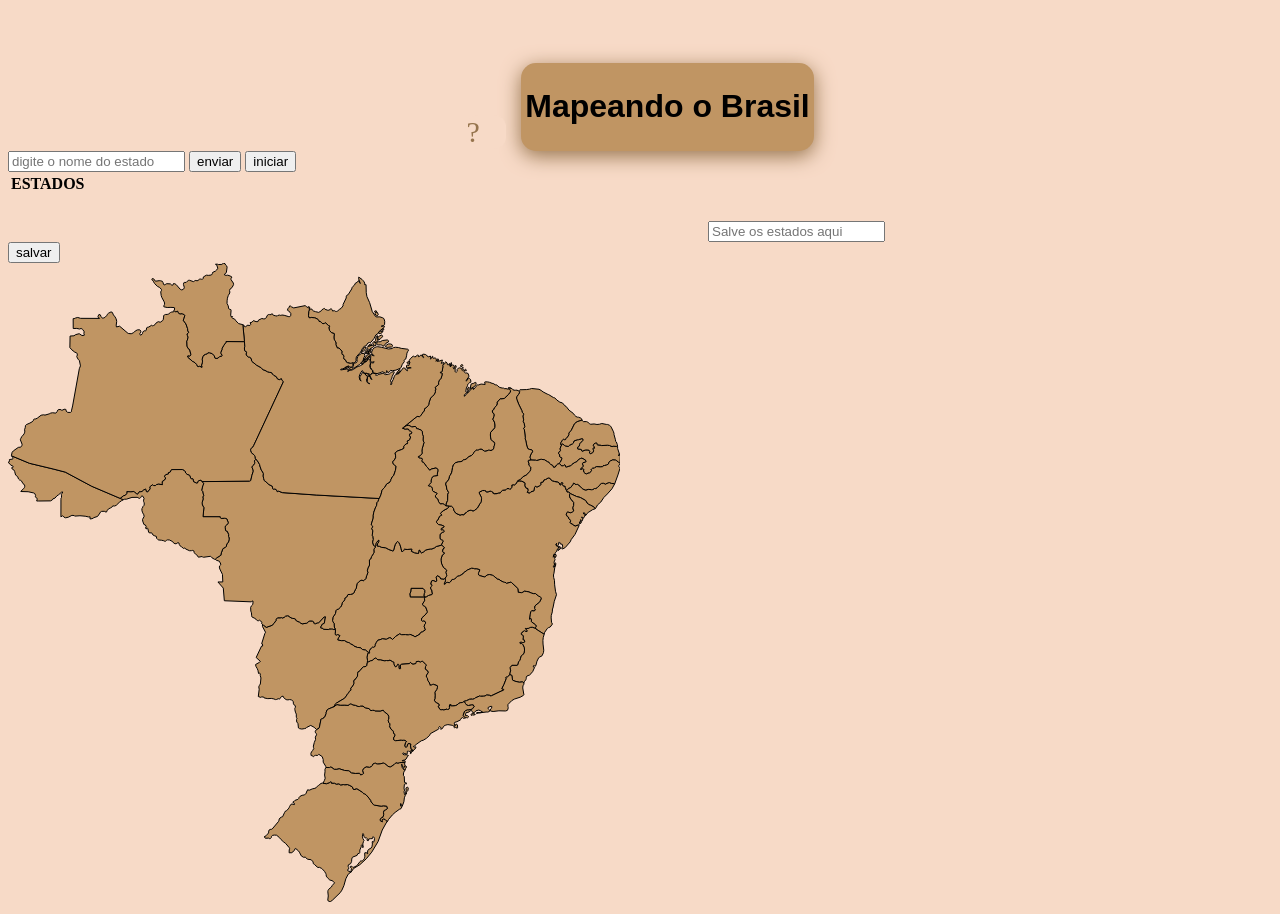
==== commit 424dbcab: "acrescentando o metodo post" ====
--- a/index.html
+++ b/index.html
@@ -41,32 +41,33 @@
     </table>
     <h1 id=contador></h1>
 
-    <script src="./app.js"></script>
-
+<form id="formularioEstado">
     <div> <input type="text" class="Salvar" id="salvarEstados" placeholder="Salve os estados aqui">
-        <button class="botaoSalvar"> salvar </button>
+        <button type="submit" id="botaoSalvar"> salvar </button>
     </div>
+</form>
+<div id="resultado"></div>
     <svg width="612" height="639" viewBox="0 0 612 639">
 
 
-
+        
         <path
-            d="m 30.732574,238.03114 -2.08,-0.04 0.54,-1.81 -0.21,-0.83 -0.25,-0.49 -1.25,-0.7 -0.14,-0.45 0.27,-1.15 -0.77,-1.95 -1.09,-0.64 -5.6,-1.25 -7.34,-0.19 0.27,-0.56 2.49,-2.26 0.89,-1.23 0.29,-1.2 -0.22,-1.23 -0.68,-0.91 -0.83,-0.44 -1.68,-2.95 -0.77,-0.44 -0.9,-0.19 -1.13,-1.13 -0.92,-2.38 -2,-1.53 -0.98,-3.62 -0.87,-1.64 -1.88,-1.08 -0.08,-1.17 0.81,0.1 0.42,-0.52 0.07,-0.67 -0.2,-0.42 -2.12,-0.93 -0.36,-0.66 -2.16999996,-1.89 0.04,-0.37 0.62,-0.05 0.49999996,-1.32 -0.01,-1.31 3.01,-0.39 0.5,-0.39 -0.22,-1.35 -1.17,-1.57 0,0 17.95,7.48 23.66,5.66 12.14,3.14 26.44,14.17 28.509996,12.13 0,0 2.97,1.26 0,0 -0.3,0.48 -1.57,0.66 -2.09,1.59 -2.86,2.79 -1.65,0.86 -0.66,-0.18 -1.53,0.18 -0.05,0.56 -1.92,1.3 -2.08,0.99 -1.439996,1.83 -0.44,1.18 -0.61,0.28 -1.17,-0.75 -0.76,-0.13 -2.37,0.05 -0.68,0.26 -0.63,0.45 -0.36,0.86 -2.44,3.48 -3.77,1.25 -0.84,0.69 -1.94,0.51 -1.03,0.03 0.08,-2.11 -1.36,0.2 -3.55,-0.77 -5.24,-0.47 -5.09,0.38 -0.66,-0.58 -2.27,-0.17 -3.56,1.83 -2.73,0.62 -1.68,-0.67 -1.4,-1.44 -1.64,1.16 0.04,-17.55 0.05,-1.1 0.47,-0.71 0.07,-2.35 -0.26,-0.88 0.97,-1.18 0.48,-1.14 -1.16,0.2 -2.97,2.59 -1.6,1.01 -2.06,2.38 -1.95,0.67 -0.65,1.08 -1.81,0.99 z"
+        d="m 30.732574,238.03114 -2.08,-0.04 0.54,-1.81 -0.21,-0.83 -0.25,-0.49 -1.25,-0.7 -0.14,-0.45 0.27,-1.15 -0.77,-1.95 -1.09,-0.64 -5.6,-1.25 -7.34,-0.19 0.27,-0.56 2.49,-2.26 0.89,-1.23 0.29,-1.2 -0.22,-1.23 -0.68,-0.91 -0.83,-0.44 -1.68,-2.95 -0.77,-0.44 -0.9,-0.19 -1.13,-1.13 -0.92,-2.38 -2,-1.53 -0.98,-3.62 -0.87,-1.64 -1.88,-1.08 -0.08,-1.17 0.81,0.1 0.42,-0.52 0.07,-0.67 -0.2,-0.42 -2.12,-0.93 -0.36,-0.66 -2.16999996,-1.89 0.04,-0.37 0.62,-0.05 0.49999996,-1.32 -0.01,-1.31 3.01,-0.39 0.5,-0.39 -0.22,-1.35 -1.17,-1.57 0,0 17.95,7.48 23.66,5.66 12.14,3.14 26.44,14.17 28.509996,12.13 0,0 2.97,1.26 0,0 -0.3,0.48 -1.57,0.66 -2.09,1.59 -2.86,2.79 -1.65,0.86 -0.66,-0.18 -1.53,0.18 -0.05,0.56 -1.92,1.3 -2.08,0.99 -1.439996,1.83 -0.44,1.18 -0.61,0.28 -1.17,-0.75 -0.76,-0.13 -2.37,0.05 -0.68,0.26 -0.63,0.45 -0.36,0.86 -2.44,3.48 -3.77,1.25 -0.84,0.69 -1.94,0.51 -1.03,0.03 0.08,-2.11 -1.36,0.2 -3.55,-0.77 -5.24,-0.47 -5.09,0.38 -0.66,-0.58 -2.27,-0.17 -3.56,1.83 -2.73,0.62 -1.68,-0.67 -1.4,-1.44 -1.64,1.16 0.04,-17.55 0.05,-1.1 0.47,-0.71 0.07,-2.35 -0.26,-0.88 0.97,-1.18 0.48,-1.14 -1.16,0.2 -2.97,2.59 -1.6,1.01 -2.06,2.38 -1.95,0.67 -0.65,1.08 -1.81,0.99 z"
             title="Acre" id="BR-AC" />
-        <path
+            <path
             d="m 562.17257,230.56114 -0.2,-0.73 -1.42,-0.78 -0.45,0.09 -1.02,-0.29 -0.54,-1.4 0,0 1.32,-1.07 0.64,-1.09 2.17,-0.76 2.38,-3.29 0.09,-0.69 0.82,-0.6 1,1.22 1.67,0.3 1.08,-0.12 2.55,2.02 1.9,2.12 1.78,1.05 1.91,0.48 2.5,-0.65 3.14,0.29 1.17,-0.11 1.86,-1.06 1.16,0.05 1.81,-1.11 2.18,-2.29 0.12,-0.45 1.55,-1.24 2,-0.24 2.24,0.85 2.56,-1.29 1.47,-0.19 1.92,0.81 2.9,0.27 0.27,0.21 0,0 -2.78,4.96 -4.55,5.13 -3.58,3.58 -3.04,4.58 -3.33,2.88 -1,2.03 -1.32,1.79 0,0 -0.6,-1.31 -3.59,-2.23 -0.46,-0.03 -1.66,-0.79 -1.76,-1.45 -1.3,-2.45 -5.42,-3.07 -3.68,-0.95 z"
             title="Alagoas" id="BR-AL" />
         <path
             d="m 166.08257,47.551144 0.72,0.78 0.75,0.34 0.61,0.01 1.13,-0.42 0.63,0.11 0.06,0.96 1.21,1.17 0.97,0.37 0.88,-0.21 1.36,0.11 1.95,0.95 0.49,0.66 -0.91,3.32 -0.71,1.5 2.73,3.74 1.66,4.76 0.19,2.26 0.87,1.12 0.05,0.45 -1.62,1.46 0.36,1.59 0.66,1.58 -0.77,3.04 -0.57,0.96 0.29,4.98 0.88,2.17 1.22,0.84 0.58,0.9 1.13,4.33 -0.06,0.58 -1.14,1.32 -1.84,-0.33 -0.14,1.14 5.01,4.42 0.52,0.04 1.96,1.31 1.48,1.649996 1.04,2.04 0.53,0.07 1.34,-0.42 2.36,1.04 -0.44,-2.11 0.75,-2.289996 0.25,-1.73 -0.37,-1.8 0.82,-2.97 1.02,-1.26 1.28,-0.69 2.09,-0.71 0.55,-0.89 1.6,-0.06 2.83,0.93 1.87,2.04 0.92,2.51 1.82,0.23 1.25,-0.46 1.41,-1.41 2.03,-0.55 0.42,-0.39 0.02,-0.53 -1.14,-1.41 -0.23,-0.73 0.11,-0.66 1.15,-2.64 0.07,-1.13 1.66,-3.03 2.33,-3.26 -0.03,-0.68 18.49,0.07 0,0 0.4,4.86 -0.43,1.45 0.18,2.27 0.24,0.68 1.7,0.85 0.18,0.41 -0.35,0.69 -0.05,2.11 1.83,1.99 0.36,0.19 0.7,-0.18 1.84,1.23 0.55,1.83 0.04,0.93 0.3,0.45 4.64,3.769996 4.58,2.54 0.63,0.9 1.35,1.09 1.88,0.67 2.37,1.31 2.26,0.65 1.36,0.15 1.32,0.82 0.08,0.61 1.27,1.34 2.7,1.44 1.1,2.17 1.87,0.79 0.85,-0.61 1.38,-0.35 0.19,0.48 -0.13,0.78 1.81,1.67 -29.9,64.24 -0.78,1.31 -1.45,1.13 -0.58,0.97 -0.03,1.13 0.82,2.33 0.38,0.57 1.07,0.58 1.58,1.56 0.64,1.26 0.15,1.96 0.57,0.57 0,0 -1.18,1.2 -0.2,0.61 -0.06,0.76 0.34,0.84 -0.27,1.01 -1.2,1.82 -0.86,0.64 -0.42,0.85 0.1,0.85 0.66,1.37 0.46,1.94 -1.38,4.22 -1.18,5.22 -1.21,0.73 -47.85,0.32 0,0 0.04,-0.7 -0.36,-0.38 -1.39,-0.28 -1.92,1.08 -0.54,1.74 -0.68,0.19 -3.24,-1.48 -0.68,-2.88 -0.62,-0.2 -0.98,0.13 -0.46,-0.21 -1.25,-3.27 -2.54,-0.98 -1.33,-1.27 -0.8,-1.91 -0.45,-0.49 -2.15,-1.13 -10.79,0.06 -1.38,2.56 -1.72,0.5 0.09,1.17 -0.26,0.22 -2.48,0.53 -1.19,1.59 -0.05,0.67 0.9,0.7 0.17,0.45 -0.36,1.02 -0.81,1.15 -2.06,1.21 -0.11,1.81 0.24,1.46 -3.87,-0.46 -2.13,0.38 -1.2,1.07 -1.79,-0.1 -0.84,-0.55 -0.46,-0.02 -1.75,1.26 -0.53,0.84 0.26,1.75 -2.54,3.16 -0.68,0.08 -0.68,-0.53 -0.64,-2.26 -0.38,-0.09 -1.84,1.02 -1.3,1.21 -1.37,0.39 -0.77,-0.13 -1.08,0.5 -0.41,0.53 -0.13,0.72 -1.22,0.79 -0.37,0.02 -2.31,-2.33 -0.72,-0.37 -2.87,0.33 -3.96,-0.26 0.16,1.29 -0.15,0.56 -1.55,1.81 -1.92,0.58 -3.26,2.56 0,0 -28.509996,-12.13 -26.44,-14.17 -12.14,-3.14 -23.66,-5.66 -17.95,-7.48 0,0 -0.07,-0.65 0.7,-2.92 1.22,-1.4 4.92,-3.47 2.26,-0.24 0.47,-0.3 0.98,-1.56 0.08,-1.03 -1.74,-4.49 0.38,-1.19 1.18,-2.19 1.28,-1.32 0.92,-1.25 0.42,-0.98 0.3,-1.74 -0.29,-1.32 0.67,-2.04 0.31,-2.31 0.73,-0.75 3.66,-1.63 2.19,-1.23 1.15,-1.04 0.44,-1.4 0.78,-0.37 1.41,-0.11 1.65,-0.93 3.54,-2.73 2.42,-0.43 1.51,0.29 4.19,-1.22 1.5,-0.77 1.82,-0.36 3.33,0.38 1.3,-1.59 0.63,-1.45 1.09,-0.61 2.14,0.2 0.64,0.54 1.32,-0.24 1.1,-0.74 1.71,0.12 0.31,0.53 -0.02,1.18 1.61,1.29 2.83,0.08 0.58,-0.4 0.46,-0.78 -0.11,-0.39 1.17,-4.92 6.7,-37.17 1.16,-2.92 -0.99,-4.959996 0.12,-0.26 -1.3,-1.05 -1.48,-2.75 -0.04,-0.49 0.65,-1.39 -0.52,-1.78 -0.37,-0.4 -1.7,-0.59 -3.03,-2.35 -1.94,-2.28 0.2,-11.51 3.89,-0.26 1.75,-1.17 3.5,-0.92 2.68,1.76 1.22,0.11 1.27,-0.43 -0.49,-1.69 0.3,-1.72 -1.37,-2.1 -0.57,-0.54 -1.15,-0.6 -1.51,0.53 -2.79,-0.61 -3.57,0.09 -0.06,-9.9 0.96,0.04 1.32,-0.58 2.28,-0.6 2.84,0.87 19.03,0.06 -0.46,-0.66 -0.79,-0.14 -0.38,-1.2 0.95,-1.93 1.43,0.4 0.61,1.52 0.87,1.32 0.66,0.35 0.83,0.01 1.61,-0.61 1.94,-2.09 0.32,-0.84 1.259996,-1.24 2.55,-1.39 1.29,0.46 1.17,2.58 1.62,1.99 0.74,1.3 0.66,1.78 0.23,1.55 -0.49,3.63 0.2,1.76 3.2,-0.75 8.31,7.06 0.79,0.28 2.5,0.21 2.3,-1 1.7,-1.7 2.11,-1.16 2.19,-0.11 0.56,0.29 0.77,1.08 -0.02,0.97 -1.11,1.7 0.37,0.98 0.58,0.27 1.33,-0.72 0.56,-0.91 0.23,-1.29 1,-1.16 0.47,-0.23 1,0.18 0.55,-0.18 0.41,-0.66 0.46,-2.31 0.51,-0.37 1.51,-0.36 2.93,-1.77 0.97,0.55 0.93,-0.29 1.6,-1.04 1.02,-1.61 2.11,-1.21 2.03,0.55 2.36,-1.65 0.55,-0.82 0.44,-2.66 -0.03,-1.29 0.77,-0.92 1.03,-0.42 1.74,-0.02 1.34,-0.39 2.06,-1.6 0.96,-0.37 2.28,-0.3 z"
             title="Amazonas" id="BR-AM" />
         <path
-            d="m 345.24257,99.961144 -0.94,-0.06 -0.77,0.339996 -1.3,0.12 -2.79,-0.679996 -1.45,-1.03 -0.43,-1.5 -1.87,-1.39 -0.11,-1.3 0.21,-0.69 -0.31,-1.58 -0.33,-0.47 -0.95,-0.19 -0.41,-0.94 0.08,-2.43 -2.93,-3.28 -0.78,0.36 -0.82,-0.19 -1.5,-3.48 0.13,-1.58 -0.59,-1.81 -0.62,-0.56 -0.67,-1.51 -0.19,-2.11 0.43,-3.14 -0.17,-0.33 -2.57,-0.73 -2.02,-2.26 -0.76,-2.83 0.19,-0.72 0.68,-0.23 -0.49,-1.18 -0.68,0.03 -2.84,-2.66 -0.94,0.14 -0.38,0.42 -1.33,0.14 -0.84,-0.27 -0.8,-0.98 -1.14,-0.84 -1.19,-0.12 -0.49,-1.28 -0.67,-0.8 -1.93,-1.05 -1.29,-0.49 -3.39,-0.37 -1.08,0.29 -1.17,-0.02 -0.31,-0.54 -0.24,-1.44 0.25,-4.54 0.62,-1.3 -0.37,-2.3 -0.62,-0.57 0,0 0.35,-0.21 0.99,0.3 -0.01,0.81 -0.29,0.18 0.34,0.97 1.47,-0.06 0.82,0.23 0.35,0.9 0.84,0.71 2.25,0.78 3.29,0.75 2.76,-1.78 0.35,-0.76 1.73,-1.17 0.83,-0.29 0.69,0.94 2.71,0.94 1.08,-0.12 1.72,-1.01 0.12,-0.42 0.32,0.03 1.46,1.3 -0.2,0.87 2.37,-0.17 0.51,0.5 0.95,0.17 0.62,-0.01 0.91,-0.48 1.67,-1.5 1.78,-1.1 1.75,-2.3 0.37,-1 -0.2,-0.54 3.13,-6.5 0.11,-1.82 1.11,-1.3 0.73,-0.19 3.6,-5.79 0.23,-1.15 0.84,-1.2 1.79,-1.55 0.63,-1.66 2.11,-1.14 0.47,-0.92 1.04,-0.58 0.56,1.46 0.88,1.36 -1.67,-4.8 -0.07,-1.29 0.18,-0.33 3.37,2.42 1.14,1.21 0.91,1.22 0.52,1.19 0.03,1.58 0.44,0.31 0.32,-0.48 0.38,-0.1 0.21,0.4 0.21,7.89 0.66,3.87 2.71,6.05 2.66,8.94 3.32,5 1.01,0.35 3.27,-0.08 2.78,0.94 1.29,0.85 0.77,2.65 -0.16,3.33 -1.29,0.96 -1.73,0.43 -0.38,0.33 1.79,-0.15 1.04,-0.42 0.28,0.23 0.12,0.59 -0.17,0.73 -5.03,4.06 -1.17,2.1 -2.15,1.41 -1.94,3.72 -2.91,3.5 -0.7,0.46 -0.94,-0.09 -1.45,0.52 -2.08,2.98 0,0 -1.34,0.07 -0.75,0.9 0,0 -1.47,1.68 -0.97,2.22 -1.12,1.87 -0.84,0.65 -3.01,3.45 -0.36,2.4 0.17,1.8 -1.95,1.81 -0.98,0.12 z m 23.36,-46.99 -0.45,-0.33 -1.1,-1.86 0.07,-0.88 0.23,-0.41 1.66,-0.45 0.43,0.39 0.83,2.27 -0.99,1.1 -0.68,0.17 z m 2.49,17.61 -0.4,-0.25 -0.08,-0.71 1.11,-1.1 0.88,-0.15 1.25,0.24 0.46,-0.11 0.44,-0.64 0.05,0.59 -0.97,1.44 -0.99,0.5 -1.75,0.19 z m 3.44,-2.87 -0.78,-0.23 0,-0.56 0.72,-1.04 1.25,-0.1 0.18,0.35 -0.1,0.51 -1.27,1.07 z m -7.19,-18.42 -0.76,-0.5 0.26,-0.83 0.88,-0.17 0.86,0.32 0.01,0.73 -1.25,0.45 z"
+        d="m 345.24257,99.961144 -0.94,-0.06 -0.77,0.339996 -1.3,0.12 -2.79,-0.679996 -1.45,-1.03 -0.43,-1.5 -1.87,-1.39 -0.11,-1.3 0.21,-0.69 -0.31,-1.58 -0.33,-0.47 -0.95,-0.19 -0.41,-0.94 0.08,-2.43 -2.93,-3.28 -0.78,0.36 -0.82,-0.19 -1.5,-3.48 0.13,-1.58 -0.59,-1.81 -0.62,-0.56 -0.67,-1.51 -0.19,-2.11 0.43,-3.14 -0.17,-0.33 -2.57,-0.73 -2.02,-2.26 -0.76,-2.83 0.19,-0.72 0.68,-0.23 -0.49,-1.18 -0.68,0.03 -2.84,-2.66 -0.94,0.14 -0.38,0.42 -1.33,0.14 -0.84,-0.27 -0.8,-0.98 -1.14,-0.84 -1.19,-0.12 -0.49,-1.28 -0.67,-0.8 -1.93,-1.05 -1.29,-0.49 -3.39,-0.37 -1.08,0.29 -1.17,-0.02 -0.31,-0.54 -0.24,-1.44 0.25,-4.54 0.62,-1.3 -0.37,-2.3 -0.62,-0.57 0,0 0.35,-0.21 0.99,0.3 -0.01,0.81 -0.29,0.18 0.34,0.97 1.47,-0.06 0.82,0.23 0.35,0.9 0.84,0.71 2.25,0.78 3.29,0.75 2.76,-1.78 0.35,-0.76 1.73,-1.17 0.83,-0.29 0.69,0.94 2.71,0.94 1.08,-0.12 1.72,-1.01 0.12,-0.42 0.32,0.03 1.46,1.3 -0.2,0.87 2.37,-0.17 0.51,0.5 0.95,0.17 0.62,-0.01 0.91,-0.48 1.67,-1.5 1.78,-1.1 1.75,-2.3 0.37,-1 -0.2,-0.54 3.13,-6.5 0.11,-1.82 1.11,-1.3 0.73,-0.19 3.6,-5.79 0.23,-1.15 0.84,-1.2 1.79,-1.55 0.63,-1.66 2.11,-1.14 0.47,-0.92 1.04,-0.58 0.56,1.46 0.88,1.36 -1.67,-4.8 -0.07,-1.29 0.18,-0.33 3.37,2.42 1.14,1.21 0.91,1.22 0.52,1.19 0.03,1.58 0.44,0.31 0.32,-0.48 0.38,-0.1 0.21,0.4 0.21,7.89 0.66,3.87 2.71,6.05 2.66,8.94 3.32,5 1.01,0.35 3.27,-0.08 2.78,0.94 1.29,0.85 0.77,2.65 -0.16,3.33 -1.29,0.96 -1.73,0.43 -0.38,0.33 1.79,-0.15 1.04,-0.42 0.28,0.23 0.12,0.59 -0.17,0.73 -5.03,4.06 -1.17,2.1 -2.15,1.41 -1.94,3.72 -2.91,3.5 -0.7,0.46 -0.94,-0.09 -1.45,0.52 -2.08,2.98 0,0 -1.34,0.07 -0.75,0.9 0,0 -1.47,1.68 -0.97,2.22 -1.12,1.87 -0.84,0.65 -3.01,3.45 -0.36,2.4 0.17,1.8 -1.95,1.81 -0.98,0.12 z m 23.36,-46.99 -0.45,-0.33 -1.1,-1.86 0.07,-0.88 0.23,-0.41 1.66,-0.45 0.43,0.39 0.83,2.27 -0.99,1.1 -0.68,0.17 z m 2.49,17.61 -0.4,-0.25 -0.08,-0.71 1.11,-1.1 0.88,-0.15 1.25,0.24 0.46,-0.11 0.44,-0.64 0.05,0.59 -0.97,1.44 -0.99,0.5 -1.75,0.19 z m 3.44,-2.87 -0.78,-0.23 0,-0.56 0.72,-1.04 1.25,-0.1 0.18,0.35 -0.1,0.51 -1.27,1.07 z m -7.19,-18.42 -0.76,-0.5 0.26,-0.83 0.88,-0.17 0.86,0.32 0.01,0.73 -1.25,0.45 z"
             title="Amapá" id="BR-AP" />
         <path
             d="m 527.76257,365.59114 -0.36,-0.83 0.68,-1.35 -0.01,-0.53 -0.53,-1.04 -4.13,-3.05 -0.15,-0.51 0.22,-1.51 -0.57,-1.23 -0.65,0.24 -0.2,0.45 -0.34,0.18 -0.22,-0.25 0.53,-4.4 0.82,-3.3 0.82,-0.88 2.47,0.24 1.02,-0.71 0,-0.42 -0.56,-1.02 0.16,-2.65 4.96,-4.22 1.47,-3.08 -0.42,-1.17 -0.78,-1.02 -0.89,-0.06 -0.73,-0.38 -2.83,-2.47 -2.12,0.02 -2.19,-0.6 -2.27,-1.08 -2.73,-0.56 -1.98,-0.14 -1.32,0.99 -1.47,0.5 -2.61,-0.45 -0.57,0.21 -0.44,-3.96 -6.52,-6.2 -0.38,-0.18 -4.39,1.23 -1.53,-1.24 -0.51,0.21 -0.93,-0.22 -2.54,-1.22 -2.17,-1.62 -0.98,0.18 -4.35,-3.63 -1.1,-0.54 -2.73,-0.75 -1.77,0.25 -1.88,0.9 -0.81,1.12 -0.64,0.18 -5.33,-1.47 -0.61,-0.49 -0.26,-1.5 0.14,-0.89 1.29,-2.74 -0.86,-0.46 -2.28,-0.52 -2.18,-0.04 -1.2,-0.5 -1.79,-0.08 -3.83,1.58 -4.26,3.03 -0.64,1.11 -3.37,1.87 -2.02,0.4 -0.95,1.18 -1.81,1.55 -1.43,0.52 -1,-0.15 -1.85,2.58 -1.04,0.77 -2.13,-0.38 -0.72,0.13 -0.69,1 -1.34,0.92 -0.4,-0.24 1.43,-3.43 -0.51,-2.41 0,0 1.48,-1.97 0.25,-0.77 -0.23,-1.27 -0.67,-1.72 0.1,-0.67 0.71,-1.42 -0.05,-0.46 -3.21,-2.62 -1.69,-3.46 -0.62,-3.52 0.05,-1.55 1.2,-3.83 1.59,-1.03 0.23,-0.38 0.06,-0.94 -1.63,-0.84 -0.11,-0.33 0.48,-2.52 1.43,-1.06 -0.02,-0.37 -2.72,-2.46 0,0 -0.04,-0.93 1.36,-2.38 -0.04,-1.07 -0.17,-0.42 -1.46,-0.49 -0.94,-0.65 -0.35,-1.26 0.06,-2.92 0.19,-0.85 1.95,-1.67 1.14,-0.42 0.96,-0.72 -0.29,-0.63 -0.58,-0.52 -0.92,-0.29 -1.03,0.18 -0.35,-0.33 -0.09,-0.5 0.42,-0.96 2.04,-0.82 0.56,-0.45 -0.04,-0.76 -1.88,-0.98 -3.58,-0.67 -1.86,-1.96 -0.23,-0.92 0.5,-1.16 1.01,-0.73 1.52,-3.48 0.9,-0.61 1.01,-0.27 0.35,-0.38 -1.29,-1.8 0.19,-0.37 3.21,-2.62 3.82,-2.02 0.56,-0.47 0.22,-0.98 0.69,-0.65 0,0 2.33,-0.02 1.44,1.34 0.66,1.04 0.53,2.21 1.76,2.49 4.18,1.86 1.8,-0.52 2.11,0.18 0.33,-0.21 0.75,-1.45 1.14,-0.37 0.67,-0.87 1.17,-0.89 2.21,-0.75 1.33,0.17 1.48,0.53 1.35,-0.42 2.97,-2.42 2.95,-5.05 0.72,-0.86 0.24,-0.92 0.3,-2.56 -0.12,-1.16 -2.24,-4.43 0.05,-0.93 3.24,-1.65 1.95,-0.02 1.5,0.46 0.41,0.93 0.32,0.18 2.12,-0.43 1.39,-0.54 1.33,0.38 1.71,0.99 -0.13,0.65 0.19,0.29 0.82,0.28 3,-0.11 1.47,-0.64 1.7,-0.1 0.82,-1.22 1.51,-1.34 2.73,-0.34 0.77,-0.36 0.81,-0.98 2.17,0.01 0.62,0.63 0.31,0.05 1.86,-1.81 -0.1,-2.4 1.99,-0.38 0.79,0.18 1.05,-0.66 1.5,-2.31 0.46,-1.15 0,0 0.89,0.4 1.16,-0.27 2.2,0.29 2.82,1.39 0.44,0.51 -0.06,2.73 0.72,1.94 2.21,0.91 0.27,2 -0.92,1.68 1.83,0.62 0.96,-0.22 0.82,-0.92 2.87,-0.88 0.77,-3.58 0.5,-0.87 0.75,-0.16 0.78,0.53 0.63,0.05 2.39,-1.02 1.1,-1.24 0.17,-0.59 -0.25,-1.36 0.29,-0.25 2.24,-0.45 0.77,-2.05 1.65,-0.44 2.53,-1.46 0.59,-0.1 1.49,0.56 0.83,1.44 1.36,0.81 2.36,0.78 2.99,0.4 1.58,1.15 0.54,1.65 0.39,0.27 0.43,-0.15 0.29,-1.75 0.43,-0.44 1,-0.01 0.45,0.32 0.02,0.63 -0.62,0.88 0.45,0.83 0.5,0.37 2.1,0.86 0.02,0.94 1.22,3.05 0,0 0.54,1.4 1.02,0.29 0.45,-0.09 1.43,0.79 0.2,0.72 0,0 -0.67,1.16 0.21,2.14 1.28,2.5 1.99,1.95 0.75,1.15 -0.08,3.12 -0.66,1.62 -0.09,0.88 0.76,2.75 -0.3,0.58 -0.69,0.55 -2.55,1 -1.13,-0.75 -1.71,-0.01 -0.32,0.3 -0.59,1.58 0.02,0.77 0.95,1.6 1.1,0.66 0.52,1.49 1.43,1.51 0.15,0.39 -0.13,1.42 -0.34,0.39 0.12,0.42 0.59,0.52 1.93,0.92 0.48,0.71 0.54,0.34 1.55,0.64 2.89,-0.88 0,0 0.64,-0.02 0.36,0.41 -4.08,8.83 -3.83,5.19 -1.03,2.33 -5.03,5.74 -2.45,1.26 -0.87,-0.01 0.3,-1.43 0.37,-0.15 0.14,-1.1 -0.45,-1.93 -1.87,-0.25 -0.43,-1.3 -0.68,-0.75 -0.37,0.6 -0.46,2.33 -0.5,0.87 -0.55,0.38 -0.56,-0.29 -0.49,-1.74 0.11,-0.32 0.31,-0.13 -0.03,-0.39 -0.87,1.29 0.93,1.69 0.46,0.23 0.37,-0.15 1.15,0.26 -0.46,1.81 -1.21,1.15 -0.25,1.82 -1.25,0.97 -0.35,0.67 -0.2,0.84 0.18,0.85 -1.35,-0.39 -0.21,0.39 -0.36,2.52 0.36,-0.72 0.75,0.21 0.24,0.54 -0.23,0.41 0.06,0.62 0.3,0.3 0.33,1 -1.04,2.51 0.57,3.44 -0.55,0.49 -0.57,-0.22 -0.14,1.13 0.59,0.46 1.21,-1.72 -0.47,-2.21 0.82,-0.61 0.25,0.54 -0.06,1.76 -0.96,2.61 -0.74,5.43 -0.51,1.81 0.2,2.47 0.78,2.85 0.19,4.54 0.87,6.41 0.99,3.42 -2.21,6.66 -1.35,6.65 -0.47,1.01 -0.16,2.86 -1.06,3.72 -0.09,2.33 0.39,4.42 0.89,1.71 -2.24,2.98 -1.81,0.67 -0.94,0.64 -2.72,3.89 -0.57,2.04 0,0 -8.09,-5.14 -0.31,-0.53 z m 22.28,-78 -0.23,-1.2 0.74,-0.41 1.06,-1.04 0.16,-0.64 -0.37,-0.73 0.76,0.14 0.82,1.05 -0.05,0.53 -2.89,2.3 z m -2.53,6.85 -0.63,-0.03 0.01,-0.67 0.26,-0.36 -0.8,-0.22 -0.42,-0.4 0.13,-1.07 1.87,-0.15 0.16,0.2 0.11,1.13 -0.69,1.57 z"
             title="Bahia" id="BR-BA" />
         <path
-            d="m 574.05257,157.11114 -4.89,1.59 -2.61,2.01 -3.3,6.69 -0.84,1.12 -0.87,0.57 -0.65,1.67 0.15,0.74 -1.4,2.44 -1.46,1.51 -0.57,1.1 -1.03,0.26 -0.78,-0.51 -0.51,0.07 -0.84,0.88 -1.41,2.25 -0.34,1.97 0.64,0.17 0.66,-0.38 0,0 -0.08,0.54 -0.84,1.15 -1.03,3 0.52,1.31 -0.66,1.31 -1.09,0.63 -0.17,0.38 -0.12,0.93 0.24,0.41 0.58,0.29 0.35,0.72 -0.02,1.66 1.24,0.89 0.69,0.08 0.34,1.19 -1.61,3.49 -1.19,1.12 0.17,0.25 0,0 -1.59,0.49 -1.07,0.83 -1.54,2.29 -1.65,0.05 -0.63,-1.64 -0.78,-0.57 -1.36,-0.48 -1.01,-1.07 -0.46,-0.99 -1.83,-0.83 -2.85,-1.9 -3.08,-0.42 -1.29,0.1 -2.14,0.8 -1.63,0.19 -0.89,-0.24 -4.93,-0.2 0,0 0.06,-1.32 -0.68,-0.68 -0.08,-0.97 1.14,-3.11 1.5,-2.25 0.01,-0.69 -0.77,-1.16 -2.56,-0.47 -1.31,-0.65 -1.01,-2.67 -1.05,-5.2 -0.76,-2.57 0.24,-0.45 -0.94,-8.16 -0.11,-0.38 -0.92,-0.69 0.8,-0.58 0.59,-1.58 -0.6,-2.99 -1,-2.01 0.48,-1.6 -0.79,-3.87 0.74,-1.36 0.02,-0.76 -1.36,-1.59 -0.44,-1.73 -3.15,-6.42 -1.8,-4.72 -0.29,-1.29 0.18,-1.46 1.58,-1.97 1.09,-1.85 0.11,-0.8 0,0 0.19,-0.14 -0.04,-0.62 -0.4,-0.66 0.65,-0.81 6.74,-0.22 2.89,-0.43 2.07,-0.66 7.4,0.79 2.12,1.12 1.94,1.5 4.12,2.18 1.46,0.52 4.82,3 1.21,0.2 2.22,2.29 2.99,2.11 2.57,0.72 2.44,2.91 1.22,0.61 2.96,3.81 4.16,3.08 1.46,2 1.04,0.99 1.5,0.82 1.15,0.03 2.37,0.92 0.79,0.67 z"
+        d="m 574.05257,157.11114 -4.89,1.59 -2.61,2.01 -3.3,6.69 -0.84,1.12 -0.87,0.57 -0.65,1.67 0.15,0.74 -1.4,2.44 -1.46,1.51 -0.57,1.1 -1.03,0.26 -0.78,-0.51 -0.51,0.07 -0.84,0.88 -1.41,2.25 -0.34,1.97 0.64,0.17 0.66,-0.38 0,0 -0.08,0.54 -0.84,1.15 -1.03,3 0.52,1.31 -0.66,1.31 -1.09,0.63 -0.17,0.38 -0.12,0.93 0.24,0.41 0.58,0.29 0.35,0.72 -0.02,1.66 1.24,0.89 0.69,0.08 0.34,1.19 -1.61,3.49 -1.19,1.12 0.17,0.25 0,0 -1.59,0.49 -1.07,0.83 -1.54,2.29 -1.65,0.05 -0.63,-1.64 -0.78,-0.57 -1.36,-0.48 -1.01,-1.07 -0.46,-0.99 -1.83,-0.83 -2.85,-1.9 -3.08,-0.42 -1.29,0.1 -2.14,0.8 -1.63,0.19 -0.89,-0.24 -4.93,-0.2 0,0 0.06,-1.32 -0.68,-0.68 -0.08,-0.97 1.14,-3.11 1.5,-2.25 0.01,-0.69 -0.77,-1.16 -2.56,-0.47 -1.31,-0.65 -1.01,-2.67 -1.05,-5.2 -0.76,-2.57 0.24,-0.45 -0.94,-8.16 -0.11,-0.38 -0.92,-0.69 0.8,-0.58 0.59,-1.58 -0.6,-2.99 -1,-2.01 0.48,-1.6 -0.79,-3.87 0.74,-1.36 0.02,-0.76 -1.36,-1.59 -0.44,-1.73 -3.15,-6.42 -1.8,-4.72 -0.29,-1.29 0.18,-1.46 1.58,-1.97 1.09,-1.85 0.11,-0.8 0,0 0.19,-0.14 -0.04,-0.62 -0.4,-0.66 0.65,-0.81 6.74,-0.22 2.89,-0.43 2.07,-0.66 7.4,0.79 2.12,1.12 1.94,1.5 4.12,2.18 1.46,0.52 4.82,3 1.21,0.2 2.22,2.29 2.99,2.11 2.57,0.72 2.44,2.91 1.22,0.61 2.96,3.81 4.16,3.08 1.46,2 1.04,0.99 1.5,0.82 1.15,0.03 2.37,0.92 0.79,0.67 z"
             title="Ceará" id="BR-CE" />
         <path
             d="m 416.97257,334.13114 -14.69,-0.02 -0.52,-3.26 0.92,-1.83 0.38,-3.73 11.95,0.01 1.83,1.98 0.06,2.21 -0.59,1.19 -0.21,2.44 z"
@@ -80,14 +81,14 @@
         <path
             d="m 458.83257,129.18114 -0.04,0.33 -2.04,2.15 -0.43,0.17 -0.04,1.44 1.97,-1.7 0.68,-1.21 2.12,-1.58 0.89,-1.14 1.03,-6.33 1.15,-0.7 1.11,-0.12 1.67,-0.92 0.65,-0.13 0.46,0.12 0.08,1.63 -0.2,0.45 -1.42,1.87 -3.21,1.75 -0.03,0.72 0.73,0.12 0.45,-0.81 1.15,-0.31 0.22,0.83 -0.59,0.51 0.25,0.3 4.21,-4.97 0.86,0.33 2.58,-0.93 4.04,0.43 -0.46,-2.41 0.61,-0.23 2.42,0.08 1.78,0.38 2.63,1.05 1.04,0.11 2.15,1.38 1.4,0.03 1.26,1.3 1.89,1.32 2.5,0.58 1.16,-0.19 0.56,0.76 0.34,0.05 1.59,-0.09 2.46,0.66 0.26,-0.9 -0.67,-0.47 1.67,-0.38 0.57,0.11 -0.09,0.42 0,0 -0.46,1.43 0.23,0.72 0.63,0.54 -0.38,1.53 -1.79,2.27 -4.13,3.97 -3.32,0.46 -0.8,-0.16 -2.92,3.4 0.04,1.8 -0.88,1.83 -1.89,1.85 -0.82,1.98 -0.64,0.17 -0.77,1.05 0.36,1.92 1.23,0.83 0.38,1.28 -0.28,1.46 -1.14,2.87 1.58,2.81 0.55,2.98 -0.11,2.43 -0.21,0.55 -4.1,4.42 -0.17,2.48 0.12,2.11 0.51,2.3 1.78,2.04 1.61,0.91 0.17,0.5 0.13,0.84 -0.39,2.2 -0.29,0.44 -0.12,1.21 -0.5,1.46 -1.21,1.31 -2.29,0.29 -0.65,-0.28 -0.83,0.04 -2.43,0.86 -1.52,0.11 -2.5,-1.82 -1.01,-0.21 -1.46,0.19 -1.01,0.6 -1.12,0.26 -0.23,-0.3 -0.84,0.24 -0.5,0.22 -1.9,1.91 0.01,0.46 -0.63,0.87 -2.01,2 -2.34,0.91 -2.87,2.56 -1.33,0.53 -1.05,0.04 -1.7,1.53 -1.08,0.36 -2.61,0.32 -2.72,0.76 -2.13,1.95 -0.98,2.97 -0.39,2.97 -0.63,2.32 -1.45,2.74 -0.3,0.22 -0.34,0.82 -0.13,1.52 -1.2,2.48 -1.7,1.4 -0.73,2 0.71,1.94 0.47,3.18 1.73,3.06 -0.04,0.52 -0.76,1.4 -0.13,6.36 -1.15,2.45 -0.26,1.06 -0.05,1.92 0,0 -1.28,-0.66 -0.61,-0.82 -0.82,-0.45 -0.99,-0.29 -1.78,0.2 -0.71,-0.18 -1.35,-2 -0.99,-2.86 -2.13,-1.62 -0.14,-1.65 1.64,-1.81 -0.08,-0.53 -3.88,-1.95 -0.62,-1.05 -0.06,-1.66 -0.75,-1.59 -0.94,-0.69 -2.08,-0.28 -0.2,-0.42 0.26,-0.71 2.63,-2.54 -0.37,-1.31 0.73,-2.68 0.69,-1.43 0.57,-0.55 1.34,-0.54 3.39,-0.35 -0.39,-1.35 0.64,-3.25 -0.08,-1.76 -1.8,-1.21 -4.27,0.94 -2.15,1.34 -2.27,-3.02 -0.91,-0.85 -3,-4.15 -0.88,0.07 -0.84,-1.44 0.61,-1.19 -0.11,-0.88 -0.25,-0.34 -1.37,-0.24 -0.42,0.27 -1.93,-1.33 0.18,-0.71 1.76,-0.66 1.75,-2.04 0.25,-1.59 -0.28,-1 0.31,-2.36 1.77,-6.16 0.01,-0.43 -0.68,-1.14 -0.23,-1.08 0.21,-3.72 -0.64,-1.5 -0.47,-3.49 -0.84,-1.03 -3.4,-1.44 -1.22,-0.02 -0.28,-0.32 -0.08,-1.03 -0.59,-0.69 -1.74,-0.29 -0.96,0.52 -1.4,-0.09 -2.78,-1.51 -0.86,-0.06 -1.96,0.53 -2.62,1.85 -0.53,0.64 0,0 -0.49,-0.08 14.71,-11.83 2.35,0.23 1.17,-0.92 1.55,-2.17 0.43,-1.15 1.55,-1.17 0.62,-2.88 1.12,-0.46 2.44,-2.32 0.47,-1.21 0.29,-1.9 1.6,-4.69 1.96,-1.54 1.48,-1.76 0.83,-1.45 0.46,-1.28 -0.18,-1.82 0.79,-0.81 -1.04,-1.58 3.68,-3.09 -0.13,-1.64 0.5,-2.38 1.74,-1.57 0.36,-0.71 0.9,-3.02 0.08,-1.61 -0.43,-0.53 -0.99,0.16 -0.27,-0.49 0.05,-0.62 1.14,-0.15 0.57,-0.74 0.71,-4.39 -0.16,-1.38 0.47,-1.03 0.77,-0.45 0,0 0.63,0 0.24,-0.24 -0.06,-0.54 0.34,-0.749996 0.58,-0.53 1.34,0.98 0.45,1.839996 1.19,0.12 0.77,-1.36 0.61,2.93 0.99,0.04 0.29,-0.49 0.07,-0.94 0.85,-0.04 1.69,0.53 0.5,0.69 -1.43,1.7 0.67,0.7 0.02,0.55 1.21,-2.04 0.49,-1.54 0.45,0 0.4,1.02 0,0.58 -0.87,0.92 -0.27,0.99 0.08,2.71 0.26,0.33 0.47,0.12 0.58,-0.14 0.96,-0.93 -0.47,-1 0.14,-0.6 1.32,-1.43 1.05,-0.25 2.13,0.59 1.5,-1.11 0.05,0.92 -0.36,0.21 -1.13,1.53 0.59,0.58 0.1,-0.37 1.25,-0.6 0.58,0.79 -0.14,1.21 1.63,1.75 0.86,-0.44 1.58,0.67 0.77,2.4 -0.11,0.95 -2.19,2.73 -0.38,0.89 0.1,0.66 0.6,-1.03 1.75,-1.68 0.83,-0.03 0.87,0.81 0.52,1.89 -0.27,1.23 -0.97,0.19 -1.03,0.91 -1.16,1.49 0.07,0.77 -1.16,2.35 -0.62,3.52 0.21,0.34 0.87,0.23 z m 0.52,0.45 -0.06,-0.79 0.53,-1.53 -0.41,-1.07 0.13,-0.66 0.91,-1.24 0.55,-0.19 0.05,2.35 -0.22,1.34 -0.8,0.6 -0.68,1.19 z m -6.3,-25.76 -0.44,-0.46 -0.08,-0.6 0.8,-1.12 0.84,-0.03 0.68,0.42 0.1,0.34 -0.19,0.36 -1.71,1.09 z m 3.5,4.18 -0.29,-0.3 0.06,-0.53 1.06,-0.89 0.48,0.07 0.5,0.85 -0.14,0.61 -0.4,-0.17 -1.27,0.36 z m -14.16,-4.81 -0.21,-0.05 0.95,-3.579996 0.3,0.09 0.03,0.23 -0.41,3.059996 -0.66,0.25 z"
             title="Maranhão" id="BR-MA" />
-        <path
+            <path
             d="m 527.76257,365.59114 -0.91,-0.55 -2.54,-0.81 -1.58,0.08 -1.08,0.32 -0.84,0.61 -2.18,0.29 -1.34,-0.13 1.67,2.27 -0.02,0.81 -1.13,-0.11 -1.05,-0.74 -0.31,0.02 -2.17,1.31 -1.17,1.93 0.3,0.7 1.33,0.67 0.52,0.66 -0.03,1.92 -0.3,1.54 0.21,0.41 1.31,0.35 0.17,1.72 -0.32,0.42 -0.95,0.24 -0.97,-0.03 -0.8,-0.35 -1.48,0.09 -0.43,0.55 0.49,0.71 0.76,0.28 0.45,-0.29 0.52,0.09 1.1,1.27 1.27,2.81 0.29,2.43 -0.54,2.97 -1.71,2.09 -1.24,0.86 -0.26,0.44 -0.24,1.72 -0.88,2.29 -1.11,1.27 -0.97,3.24 -0.55,0.32 -5.15,-0.03 -1.72,2.06 -0.16,0.42 0.59,3.12 -0.57,1.3 -0.44,2.34 0.29,0.14 0,0 -2.53,2.35 -1.24,0.27 -0.56,0.5 0.74,0.7 -2.36,6.05 -1.9,3.71 -0.09,0.75 1.44,0.13 0.29,0.61 -0.21,0.52 -2.53,0.98 -9.51,4.53 -1.37,0.2 0.02,-0.46 -0.49,-0.17 -2.53,-0.27 -0.57,0.06 -1.62,0.94 -1.25,0.16 -3.2,0.08 -0.36,-0.32 -0.51,0.08 -4.1,1.78 -1.05,0.77 -1.71,0.77 -0.5,-0.28 -2.59,0.17 -2.91,1.34 -2.42,0.74 -0.68,0.49 0,0 -1.25,0.73 -2.2,0.22 -1.93,1.02 -1.23,1.24 -1.79,0.67 -2.38,0.25 -2.34,-0.08 -0.01,-0.49 0.35,-0.49 -0.09,-0.35 -1.19,0.33 -0.18,2.3 0.24,0.23 -0.05,0.84 -0.75,0.98 -1.3,0.32 -0.57,-0.43 -3.61,1 -0.19,-0.53 -2.01,0.24 -1.12,-0.25 -2.03,-3.31 1.22,-0.71 -0.52,-1.71 -1.8,-0.83 -1.79,-1.23 -0.71,-1.61 0.53,-1.56 0.19,-3.45 -0.26,-2.94 1.86,-2.72 0.7,-2.18 0.05,-1.27 -0.23,-0.37 -3.7,-1.32 -1,0.05 -0.28,0.36 -0.78,0.31 -1.61,0.05 0.03,-0.85 -0.83,-1.99 -1.3,-1.79 -0.37,-2.21 -0.31,-0.62 -0.79,-0.74 0.19,-1.94 1.52,-2.03 0.06,-0.56 -0.4,-1.55 -1.88,-1.21 -0.58,-0.61 0.29,-2.37 0.57,-1.01 -0.2,-1.04 -3.27,-3.35 -1.3,0.29 -0.85,0.64 -1.65,-0.78 -2.38,0.11 -0.31,0.61 0.2,0.46 -0.44,0.99 -2.78,0.68 -1.11,-0.43 -1.51,-1.45 -1.01,1.25 -8.18,0.68 -0.46,0.48 -0.48,1.19 0.27,2.54 -0.41,0.44 -1.19,-0.52 -0.01,-2.78 -0.25,-0.96 -0.36,-0.39 -0.56,-0.05 -0.26,0.19 -0.41,1.13 -0.67,0.94 -0.54,0.32 -0.62,-0.02 -1.21,-2.1 -0.33,-1.42 0.14,-0.91 -1.68,-0.79 -2.18,-1.42 -1.99,0.59 -1.62,-0.22 -1.67,0.35 -4.29,-0.96 -2.55,-0.08 -1.73,-1.55 -0.75,-0.14 -1.5,0.61 -1.43,1.69 -1.92,0.37 -2.15,1.11 -1.22,1.13 0,0 0.31,-2.62 -0.59,-3.21 0.99,-4.18 0.58,-0.25 0,0 0.86,0.46 0.36,-0.23 0.01,-0.34 -0.56,-0.61 0.57,-1.9 1.64,-2.1 0.94,-0.74 0.45,-0.14 0.84,0.16 0.82,-0.28 0.84,-1.3 -0.06,-1 1.21,-2.46 1.41,-2.1 2.23,-0.54 2.48,-0.96 3.71,0.62 3.19,-1.64 1.52,0.3 1.31,1.42 0.33,0 2.91,-2.92 4.13,-2.64 2.01,0.89 3.86,-0.16 1.48,0.28 1.75,-0.01 0.58,-0.09 0.55,-0.48 4.35,1.86 0.7,0.77 4.89,-2.74 0.48,-1.12 0.86,-0.9 1.16,-0.2 3.09,-2.06 -1.19,-3.46 0.51,-1.89 0.73,-0.9 0.17,-0.71 -0.18,-1 -0.47,-0.61 -1.58,-0.57 -0.9,0.47 -1.09,-1.11 0.43,-2.14 3.24,-3.01 2.32,-2.71 0,-0.6 -1.65,-4.56 -1.42,-1.03 -0.85,-0.34 -0.85,-1.21 0.41,-1.47 1.04,-1.25 0.68,-1.59 -0.31,-1.57 0.53,-1.52 1.27,-0.12 2.29,-1.51 3.36,-0.9 0.53,-0.53 -0.69,-4.26 -0.53,-0.19 -0.42,-0.61 -0.04,-1.9 0.73,-0.7 0.57,-0.94 -0.49,-1.16 -0.72,-0.1 0.72,-3.18 0.37,-0.28 1.17,-0.23 2.78,1.14 0.4,-0.13 0.57,-0.54 -0.58,-3.77 1.17,-1.49 2.42,1.48 0.9,1.76 3.23,0.34 1,-1.01 0,0 0.51,2.41 -1.43,3.44 0.4,0.23 1.34,-0.91 0.7,-1 0.72,-0.13 2.13,0.38 1.04,-0.77 1.85,-2.57 0.99,0.15 1.43,-0.53 1.81,-1.55 0.95,-1.17 2.02,-0.41 3.37,-1.86 0.64,-1.11 4.27,-3.03 3.82,-1.58 1.8,0.09 1.2,0.5 2.18,0.03 2.28,0.53 0.85,0.46 -1.29,2.74 -0.15,0.89 0.26,1.49 0.61,0.5 5.33,1.46 0.64,-0.17 0.81,-1.12 1.88,-0.89 1.77,-0.26 2.73,0.75 1.1,0.54 4.35,3.64 0.98,-0.18 2.17,1.62 2.53,1.22 0.93,0.22 0.51,-0.21 1.53,1.24 4.39,-1.23 0.38,0.18 6.52,6.2 0.44,3.96 0.57,-0.21 2.61,0.45 1.47,-0.5 1.32,-0.99 1.99,0.15 2.73,0.56 2.26,1.08 2.19,0.61 2.12,-0.03 2.83,2.47 0.73,0.38 0.89,0.07 0.78,1.02 0.42,1.17 -1.47,3.08 -4.96,4.22 -0.15,2.65 0.56,1.02 0,0.42 -1.02,0.71 -2.48,-0.24 -0.82,0.88 -0.82,3.3 -0.53,4.4 0.22,0.25 0.35,-0.19 0.2,-0.45 0.64,-0.24 0.58,1.23 -0.22,1.51 0.15,0.51 4.14,3.06 0.53,1.04 0.01,0.53 -0.68,1.35 z"
             title="Minas Gerais" id="BR-MG" />
         <path
             d="m 359.21257,400.07114 -0.4,2.46 -0.28,0.4 -1.5,0.78 -1.32,0.04 -0.47,0.22 -1.22,1.03 -1.99,2.68 -0.73,0.65 -1.01,0.3 -0.62,1.68 -0.16,2.93 -2.59,3.64 -0.96,0.52 -0.23,0.38 0.31,1.93 -0.08,0.95 -1.21,2.34 -2,2.26 0.35,0.85 -0.28,1.21 -1.44,1.03 -0.4,1.21 -1.73,1.69 -1.26,2.44 -1.95,1.87 -7.56,4.53 -1.26,1.14 -0.74,1.54 -0.84,1.08 0,0 -5.41,2.27 -1.11,0.82 -0.93,2.33 0.02,1.15 -1.45,3.56 -0.67,0.68 -1.66,1.01 -1.11,0.32 -0.33,0.35 -1.57,7.92 -0.36,0.82 -2.38,1.56 0,0 -2.55,-2.33 -3.41,-1.89 -3.99,1.97 -0.68,0.75 -1.66,0.49 -2.58,0.43 -2.36,-0.46 -1.01,-0.65 -0.47,-4.27 -0.32,-0.7 -0.9,-0.95 -0.23,-2.47 0.51,-1.34 -0.64,-0.79 -0.09,-0.44 0,-2.87 -0.89,-1.97 -0.6,-2.74 -0.05,-0.72 0.59,-1.36 0.02,-1.61 -1.57,-1.09 -0.38,-0.8 -0.16,-2.16 -1.65,-1.82 -2.17,-0.26 -1.51,0.31 -1.83,-0.29 -2.46,-1.96 -0.56,-1.49 -1.54,0.33 -2.17,2.74 -1,-0.6 -1.72,0.81 -1.08,0.16 -1.74,-0.69 -2.56,-0.49 -3.46,0.23 -3.66,-0.71 -0.48,-0.91 -1.99,-0.13 -0.89,0.52 -2.5,-0.88 0.91,-7.27 -0.43,-2.38 0.6,-1.42 0.98,-1.46 0.6,-6.03 -0.66,-2.33 -0.05,-1.73 -0.76,-0.96 -0.43,-0.09 -0.49,0.65 -0.64,-3.26 -0.79,-1.87 -1.21,-2.02 -0.35,-1.83 4.03,-2.3 0.76,-0.88 -4.2,-3.86 5.38,-11.42 1.12,-0.06 -0.28,-2.13 -0.74,-0.13 3.23,-10.33 0.66,-1.16 -3.09,-5.85 0.03,-1.91 0,0 0.7,0.2 1.02,1.1 2.15,1.52 5.62,-1.97 2.05,-2 2.02,-2.95 0.09,-1.17 1.4,-1.45 2.59,0.03 1.56,-0.22 0.77,0.34 1.66,-0.51 1.35,-1.25 2.02,-0.49 1.27,0.2 0.76,1.15 2.79,1.25 2.62,0.47 0.65,0.35 0.27,0.86 0.78,1.02 3.03,1.16 1.26,1.11 1.24,0.57 4.52,-0.63 1.26,-0.8 0.49,-0.85 1.43,-0.61 2.44,0.07 1.59,1.04 0.3,1.37 0.24,0.25 0.99,0.04 2.13,-0.88 1.01,0.06 5.62,-6.01 1.34,-0.13 -1.23,6.61 -1.8,0.7 -1.66,2.83 -0.19,0.46 0.15,0.53 1.3,0.11 1.74,1.27 4.62,0.27 0.57,-0.57 2.66,-0.08 0.87,0.08 1.17,0.57 1.55,-0.31 0,0 0.19,1.77 -0.26,2.58 0.23,1.11 0.28,0.41 0.66,0.19 1.14,-0.67 2.25,0.9 0.08,0.42 -1.31,1.76 -0.57,1.17 -0.26,0.84 0.13,0.33 3.8,0.7 2.78,-0.16 2.7,1.68 1.14,0.17 1.44,0.71 0.67,0.61 3.07,1.56 0.68,0.85 3.35,1.34 1.49,0.04 1.9,0.43 1.62,1.55 3.15,0.61 2.66,2.24 0.24,0.45 0,0 -0.58,0.25 -0.99,4.18 0.59,3.21 z"
             title="Mato Grosso do Sul" id="BR-MS" />
         <path
-            d="m 207.22257,296.31114 1.47,-1.43 4.11,-2.57 0.52,-2.45 1.43,-3.78 0.93,-1.08 1.64,-0.53 0.43,-0.41 0.58,-0.84 0.52,-2.25 1.66,-2.01 0.56,-2.24 0.07,-1.71 -0.58,-1.49 0.04,-2.05 -1.53,-3.34 -0.9,0.03 -0.58,-0.51 -0.43,-3.25 0.14,-1.32 1.36,-1.08 1.4,-1.75 0.17,-0.75 -1.41,-3.59 -1.07,-0.43 -1.11,-0.11 -3.5,0.09 -1.22,-1.11 0.24,-0.56 -17.16,-0.05 0.9,-9 -1.5,-2.75 -0.27,-1.76 0.03,-0.8 1,-3.52 -0.38,-1.93 0.94,-1.67 -0.83,-2.27 -0.15,-1.39 -0.26,-0.61 -0.78,-0.47 -0.06,-0.35 1.29,-4.99 0.76,-1.42 -0.6,-1.24 -1.4,-0.97 0,0 47.85,-0.32 1.21,-0.73 1.18,-5.22 1.38,-4.22 -0.46,-1.94 -0.66,-1.37 -0.1,-0.85 0.42,-0.85 0.86,-0.64 1.2,-1.82 0.27,-1.01 -0.34,-0.84 0.06,-0.76 0.2,-0.61 1.18,-1.2 0,0 1.17,1.08 2.45,4.06 0.4,1.76 1.37,3.96 1.32,1.93 0.77,1.62 -0.23,2.44 0.48,2.4 0.73,2.2 1.53,1.11 3,2.75 3.38,1.7 0.23,0.94 -0.04,1.1 0.23,0.49 0.95,0.4 0.82,-0.17 1.63,0.45 0.54,0.72 0.2,1.08 0.35,0.32 1.37,-0.45 3.69,1.49 34.04,2.42 62.97,3.48 0,0 -0.65,1.02 -0.56,1.89 -1.1,1.25 -0.44,3.14 -0.43,0.85 -0.37,0.27 -1.94,5.29 -0.54,2.97 -0.04,2.95 -1.88,5.99 0.06,0.86 1.39,1.34 -0.16,0.87 -0.82,0.89 -0.05,0.5 1.1,2.25 -0.47,3.31 0.01,1.57 0.52,0.58 0.44,3.05 -0.74,2.76 0.98,3.34 0.96,0.51 0.8,0.02 0,0 0.08,0.63 -0.27,1.13 -0.97,0.86 -0.35,0.9 0.16,2.72 -0.39,1.07 -2,3.17 -1.03,2.63 -1.21,0.78 0.12,5.18 -1.6,3.09 -0.58,2.74 0.48,1.14 0.01,0.8 -1.17,2.87 -0.84,2.93 -1.39,1.43 -1.21,0.73 -1.23,-0.68 -1.07,0.26 -1.65,1.01 -1.92,1.94 -0.38,0.74 -0.64,4.1 -0.71,0.96 -1.98,4.19 -0.32,0.28 -2.72,0.86 -2.65,0.13 -1.4,2.62 -1.75,0.97 -0.08,1.54 -0.82,1.43 -1.28,1.04 -0.5,1.01 -0.33,1.95 -1.25,2.02 -1.92,1.77 -2.02,0.84 -0.7,0.77 -0.38,2.91 -2.55,3.85 -0.4,3.41 0.16,0.71 1.41,2.19 0.18,3.43 0.95,2.2 0,0 -1.55,0.31 -1.17,-0.57 -0.87,-0.08 -2.66,0.08 -0.57,0.57 -4.62,-0.27 -1.74,-1.27 -1.3,-0.11 -0.15,-0.53 0.19,-0.46 1.66,-2.83 1.8,-0.7 1.23,-6.61 -1.34,0.13 -5.62,6.01 -1.01,-0.06 -2.13,0.88 -0.99,-0.04 -0.24,-0.25 -0.3,-1.37 -1.59,-1.04 -2.44,-0.07 -1.43,0.61 -0.49,0.85 -1.26,0.8 -4.52,0.63 -1.24,-0.57 -1.26,-1.11 -3.03,-1.16 -0.78,-1.02 -0.27,-0.86 -0.65,-0.35 -2.62,-0.47 -2.79,-1.25 -0.76,-1.15 -1.27,-0.2 -2.02,0.49 -1.35,1.25 -1.66,0.51 -0.77,-0.34 -1.56,0.22 -2.59,-0.03 -1.4,1.45 -0.09,1.17 -2.02,2.95 -2.05,2 -5.62,1.97 -2.15,-1.52 -1.02,-1.1 -0.7,-0.2 0,0 -0.66,-0.67 -0.32,-0.8 0.54,-0.71 -2.44,-2.15 -1.28,0.63 -0.52,-0.05 -1.17,-0.68 -0.45,-0.7 -2.02,-1.41 -1.89,-0.76 -0.3,-0.32 -0.3,-1.12 -0.23,-2.93 -0.61,-1.77 -0.19,-3.66 0.88,-1.64 1.14,-1.09 0.34,-1.78 -0.05,-1.89 -0.96,0.06 -0.4,0.6 -0.38,0.16 -26.86,-1.08 -1.05,-12.65 -5.37,-6.13 4.88,-0.06 -0.35,-7.55 -2.64,-5.32 -0.49,-1.97 0.26,-1.06 0.61,-0.55 0.65,-1.28 -1.44,-2.93 -3.11,-1.04 z"
+        d="m 207.22257,296.31114 1.47,-1.43 4.11,-2.57 0.52,-2.45 1.43,-3.78 0.93,-1.08 1.64,-0.53 0.43,-0.41 0.58,-0.84 0.52,-2.25 1.66,-2.01 0.56,-2.24 0.07,-1.71 -0.58,-1.49 0.04,-2.05 -1.53,-3.34 -0.9,0.03 -0.58,-0.51 -0.43,-3.25 0.14,-1.32 1.36,-1.08 1.4,-1.75 0.17,-0.75 -1.41,-3.59 -1.07,-0.43 -1.11,-0.11 -3.5,0.09 -1.22,-1.11 0.24,-0.56 -17.16,-0.05 0.9,-9 -1.5,-2.75 -0.27,-1.76 0.03,-0.8 1,-3.52 -0.38,-1.93 0.94,-1.67 -0.83,-2.27 -0.15,-1.39 -0.26,-0.61 -0.78,-0.47 -0.06,-0.35 1.29,-4.99 0.76,-1.42 -0.6,-1.24 -1.4,-0.97 0,0 47.85,-0.32 1.21,-0.73 1.18,-5.22 1.38,-4.22 -0.46,-1.94 -0.66,-1.37 -0.1,-0.85 0.42,-0.85 0.86,-0.64 1.2,-1.82 0.27,-1.01 -0.34,-0.84 0.06,-0.76 0.2,-0.61 1.18,-1.2 0,0 1.17,1.08 2.45,4.06 0.4,1.76 1.37,3.96 1.32,1.93 0.77,1.62 -0.23,2.44 0.48,2.4 0.73,2.2 1.53,1.11 3,2.75 3.38,1.7 0.23,0.94 -0.04,1.1 0.23,0.49 0.95,0.4 0.82,-0.17 1.63,0.45 0.54,0.72 0.2,1.08 0.35,0.32 1.37,-0.45 3.69,1.49 34.04,2.42 62.97,3.48 0,0 -0.65,1.02 -0.56,1.89 -1.1,1.25 -0.44,3.14 -0.43,0.85 -0.37,0.27 -1.94,5.29 -0.54,2.97 -0.04,2.95 -1.88,5.99 0.06,0.86 1.39,1.34 -0.16,0.87 -0.82,0.89 -0.05,0.5 1.1,2.25 -0.47,3.31 0.01,1.57 0.52,0.58 0.44,3.05 -0.74,2.76 0.98,3.34 0.96,0.51 0.8,0.02 0,0 0.08,0.63 -0.27,1.13 -0.97,0.86 -0.35,0.9 0.16,2.72 -0.39,1.07 -2,3.17 -1.03,2.63 -1.21,0.78 0.12,5.18 -1.6,3.09 -0.58,2.74 0.48,1.14 0.01,0.8 -1.17,2.87 -0.84,2.93 -1.39,1.43 -1.21,0.73 -1.23,-0.68 -1.07,0.26 -1.65,1.01 -1.92,1.94 -0.38,0.74 -0.64,4.1 -0.71,0.96 -1.98,4.19 -0.32,0.28 -2.72,0.86 -2.65,0.13 -1.4,2.62 -1.75,0.97 -0.08,1.54 -0.82,1.43 -1.28,1.04 -0.5,1.01 -0.33,1.95 -1.25,2.02 -1.92,1.77 -2.02,0.84 -0.7,0.77 -0.38,2.91 -2.55,3.85 -0.4,3.41 0.16,0.71 1.41,2.19 0.18,3.43 0.95,2.2 0,0 -1.55,0.31 -1.17,-0.57 -0.87,-0.08 -2.66,0.08 -0.57,0.57 -4.62,-0.27 -1.74,-1.27 -1.3,-0.11 -0.15,-0.53 0.19,-0.46 1.66,-2.83 1.8,-0.7 1.23,-6.61 -1.34,0.13 -5.62,6.01 -1.01,-0.06 -2.13,0.88 -0.99,-0.04 -0.24,-0.25 -0.3,-1.37 -1.59,-1.04 -2.44,-0.07 -1.43,0.61 -0.49,0.85 -1.26,0.8 -4.52,0.63 -1.24,-0.57 -1.26,-1.11 -3.03,-1.16 -0.78,-1.02 -0.27,-0.86 -0.65,-0.35 -2.62,-0.47 -2.79,-1.25 -0.76,-1.15 -1.27,-0.2 -2.02,0.49 -1.35,1.25 -1.66,0.51 -0.77,-0.34 -1.56,0.22 -2.59,-0.03 -1.4,1.45 -0.09,1.17 -2.02,2.95 -2.05,2 -5.62,1.97 -2.15,-1.52 -1.02,-1.1 -0.7,-0.2 0,0 -0.66,-0.67 -0.32,-0.8 0.54,-0.71 -2.44,-2.15 -1.28,0.63 -0.52,-0.05 -1.17,-0.68 -0.45,-0.7 -2.02,-1.41 -1.89,-0.76 -0.3,-0.32 -0.3,-1.12 -0.23,-2.93 -0.61,-1.77 -0.19,-3.66 0.88,-1.64 1.14,-1.09 0.34,-1.78 -0.05,-1.89 -0.96,0.06 -0.4,0.6 -0.38,0.16 -26.86,-1.08 -1.05,-12.65 -5.37,-6.13 4.88,-0.06 -0.35,-7.55 -2.64,-5.32 -0.49,-1.97 0.26,-1.06 0.61,-0.55 0.65,-1.28 -1.44,-2.93 -3.11,-1.04 z"
             title="Mato Grosso" id="BR-MT" />
         <path
             d="m 371.29257,235.50114 -62.97,-3.48 -34.04,-2.42 -3.69,-1.49 -1.37,0.45 -0.35,-0.31 -0.2,-1.09 -0.55,-0.72 -1.63,-0.45 -0.82,0.17 -0.95,-0.39 -0.23,-0.5 0.04,-1.1 -0.23,-0.94 -3.38,-1.7 -3,-2.76 -1.54,-1.11 -0.72,-2.2 -0.48,-2.39 0.23,-2.44 -0.77,-1.63 -1.33,-1.93 -1.37,-3.95 -0.39,-1.76 -2.45,-4.06 -1.18,-1.08 0,0 -0.57,-0.56 -0.15,-1.96 -0.64,-1.26 -1.59,-1.56 -1.07,-0.58 -0.37,-0.57 -0.83,-2.34 0.03,-1.13 0.58,-0.97 1.45,-1.13 0.78,-1.31 29.9,-64.24 -1.81,-1.67 0.13,-0.78 -0.19,-0.48 -1.39,0.35 -0.85,0.61 -1.87,-0.78 -1.1,-2.17 -2.69,-1.45 -1.27,-1.34 -0.08,-0.6 -1.32,-0.82 -1.37,-0.15 -2.25,-0.65 -2.38,-1.31 -1.88,-0.67 -1.35,-1.09 -0.63,-0.9 -4.58,-2.54 -4.64,-3.769996 -0.3,-0.44 -0.04,-0.93 -0.55,-1.83 -1.84,-1.23 -0.7,0.19 -0.36,-0.2 -1.83,-1.98 0.05,-2.11 0.35,-0.69 -0.18,-0.41 -1.69,-0.85 -0.24,-0.68 -0.18,-2.27 0.43,-1.45 -0.4,-4.86 0,0 -1.59,-16.97 0,0 0.75,0.32 0.43,0.58 -0.02,0.48 0.45,0.4 0.92,0.28 1.37,-0.71 0.47,-0.81 2.71,0.23 0.81,-1.05 -0.54,-1.81 1.79,-0.36 1.41,-1.63 2.64,1.01 1.88,0.03 0.54,-1.52 3.33,-1.62 1.97,0.39 1.16,-0.11 0.49,-0.25 1.2,-1.48 0.4,-1.4 1.46,-1.1 0.86,-0.11 0.65,0.46 2.11,-1.13 0.41,0.11 0.37,0.99 0.73,0.45 2.03,0.48 1.61,0.25 0.56,-0.6 1.67,-0.39 0.78,0.28 0.82,-0.01 0.86,-0.34 2.24,0.3 4.67,1.38 0.96,-0.14 1,-0.87 -0.03,-2.28 -2.07,-2.5 -1.24,-0.63 0.49,-1.68 1.31,-1.45 0.28,-1.11 0.31,-0.17 0.71,0.19 0.83,0.76 2.35,1.11 11.62,-2.33 1.57,1.69 1.02,0.06 0.44,-0.29 0,0 0.62,0.57 0.37,2.3 -0.62,1.3 -0.25,4.54 0.24,1.44 0.31,0.54 1.17,0.02 1.08,-0.29 3.39,0.37 1.29,0.49 1.93,1.05 0.67,0.8 0.49,1.28 1.19,0.12 1.14,0.84 0.8,0.98 0.84,0.27 1.33,-0.14 0.38,-0.42 0.94,-0.14 2.84,2.66 0.68,-0.03 0.49,1.18 -0.68,0.23 -0.19,0.72 0.76,2.83 2.02,2.26 2.57,0.73 0.17,0.33 -0.43,3.14 0.19,2.11 0.67,1.51 0.62,0.56 0.59,1.81 -0.13,1.58 1.5,3.48 0.82,0.19 0.78,-0.36 2.93,3.28 -0.08,2.43 0.41,0.94 0.95,0.19 0.33,0.47 0.31,1.58 -0.21,0.69 0.11,1.3 1.87,1.39 0.43,1.5 1.45,1.03 2.79,0.679996 1.3,-0.12 0.77,-0.339996 0.94,0.06 0,0 -0.53,0.739996 0.29,1.59 -0.17,0.53 -1.29,1.11 -1.39,0.17 -0.5,-0.18 -0.84,-0.79 -0.66,-0.15 -3.38,1.58 -0.37,0.54 -1.6,0.72 -0.63,-0.02 -1.55,0.59 0.04,0.58 6.46,-1.06 0.88,0.66 0.13,0.46 0,0.66 -0.62,0.5 0.3,0.36 0.63,-0.2 0.86,-1 1.02,-0.01 0.53,-0.27 0.6,0.12 1.07,-0.42 1.14,-0.57 3.28,-2.34 1.5,-0.35 1.84,-0.81 3.16,-1.84 0.54,-0.999996 0.67,-0.52 2.09,-1.01 0.66,-0.72 -0.25,-0.67 0.21,-0.41 1.13,-0.28 1.09,0.06 0.41,0.21 0.38,3.799996 -0.52,2.58 0.33,1.62 0.81,1.6 1.31,1.35 0.3,1.64 -0.12,0.47 -1.84,1.84 -0.47,0.13 -0.87,-0.52 -1.82,-0.52 -1.26,-0.31 -0.93,0.14 -2.13,-1.04 -0.26,-1.12 -0.88,-0.53 -2.28,3.82 -0.61,2.37 0.68,2.97 0.48,0.64 0.92,0.62 -1.01,-1.14 -0.43,-2.69 0.12,-0.52 2.57,-4.22 2.31,1.18 0.11,0.45 2.53,2.45 -0.25,2.02 -0.74,0.55 0.4,2.33 0.52,1.13 1.12,0.75 0.74,0.15 0.52,0.49 -0.34,-0.64 -0.77,-0.24 -1.2,-1.04 -0.22,-0.68 0.34,-4.2 0.82,-1.19 1.43,0.73 0.83,1.2 -0.09,0.79 1.2,0.86 0.25,-0.29 -1,-1.26 -0.92,-2.1 0,-0.44 2.26,-2.32 1.62,0.09 1.93,0.64 0.34,0.56 -0.61,0.59 0.32,0.28 0.48,0.03 1.03,-0.17 1.33,-0.9 4.09,-0.96 0.77,0.2 1.74,1.06 3.17,-0.42 1.07,-0.41 1.02,-1.01 0.98,-0.59 1.74,-0.51 0.77,0.07 0.06,0.75 -2.04,4.02 -0.24,1.5 -0.46,1.07 -0.83,1.03 -0.01,0.88 0.58,1.42 -0.32,2.47 0.88,-1.19 0.01,-1.4 1.54,-3 1.13,-3.19 1.12,-1.56 0.27,-0.27 0.76,-0.05 0.58,-0.35 1.82,-0.23 0.88,-1.35 1.51,-1.69 1.36,-2.26 0.52,-0.46 0.79,0.49 0.62,-0.46 1.62,2.34 1.19,0.59 -0.05,-0.74 -0.35,-0.75 0.62,-1.01 3.51,-0.51 -1.03,-0.32 -3.51,0.46 -0.31,-0.21 0.29,-2.43 0.51,-0.29 0.67,0.38 1.02,0.11 1.07,-3.099996 -0.68,-1.39 0.03,-0.68 1.17,-1.81 2.84,-2.48 0.36,-0.08 1.11,1.14 2.93,-2.09 0.46,-0.07 0.4,0.45 0.1,0.57 -0.32,0.67 1.07,-0.16 0.81,-0.58 0.36,-0.78 0.63,-0.19 0.28,0.15 0.74,1.39 1.33,1.2 0.2,-0.56 -0.11,-0.38 -0.96,-0.49 -0.14,-0.29 -0.13,-1.2 0.17,-0.42 0.44,-0.19 2.28,0.26 1.18,0.65 0.62,1.02 1.63,0.71 1.65,-0.78 0.53,2.14 -0.5,0.31 -0.03,0.59 0.92,-0.52 1.16,-2.35 0.38,0.23 -0.23,1.33 0.41,0.44 2.51,-0.26 0.45,0.65 0.46,1.68 -0.6,0.95 0.85,-0.5 0.26,0.37 1.89,0.14 3.53,-1.24 -0.31,1.58 -0.75,1.829996 1.47,-0.489996 0.59,-0.62 0.63,1.619996 0,0 -0.77,0.45 -0.47,1.03 0.16,1.38 -0.71,4.39 -0.57,0.74 -1.14,0.15 -0.05,0.62 0.27,0.49 0.99,-0.16 0.43,0.53 -0.08,1.61 -0.9,3.02 -0.36,0.71 -1.74,1.57 -0.5,2.38 0.13,1.64 -3.68,3.09 1.04,1.58 -0.79,0.81 0.18,1.82 -0.46,1.28 -0.83,1.45 -1.48,1.76 -1.96,1.54 -1.6,4.69 -0.29,1.9 -0.47,1.21 -2.44,2.32 -1.12,0.46 -0.62,2.88 -1.55,1.17 -0.43,1.15 -1.55,2.17 -1.17,0.92 -2.35,-0.23 -14.71,11.83 0.49,0.08 0,0 2.29,0.81 1.87,-0.24 1.29,0.12 1.02,1.66 0.39,0.31 0.87,0.14 1.26,1.17 -0.04,0.63 -0.37,0.67 -0.72,0.37 -0.97,0.07 -0.29,0.28 0.09,1.41 1.01,1.34 -0.92,2.75 -0.64,0.48 -1.46,0.46 -0.25,0.46 0.29,1.2 -0.19,1.34 -1.3,0.15 -1.51,1.34 -0.85,1.27 0.15,1.51 -0.24,0.5 -2.5,1.2 -3.41,1.14 -2.47,1.78 -0.19,0.35 0.43,2.19 0.06,2.67 -1.28,2.1 -1.41,1.68 -0.15,0.57 0.17,0.88 0.59,0.96 1.67,1.74 0.75,0.32 0.15,0.3 -0.66,4.04 -1.76,5.15 -1.08,0.81 -1.7,3.24 -0.18,0.99 -0.94,1.54 -0.74,0.85 -1.05,0.16 -1.37,0.92 -1.03,1.92 -1.21,1.68 -1.18,1.09 -1.15,1.58 -1.13,4.46 -1.6,3.66 z m 21.16,-130.31 -4.52,1.96 -3.39,0.52 -2.02,-0.31 -0.65,1.13 -1.84,1.19 -0.72,-0.61 -0.61,-1.53 -0.23,0.28 0.42,1.23 -0.34,0.81 -0.71,0.41 -3.77,-1.64 -0.8,0.72 -4.19,1.26 -3.2,-0.57 -0.81,-0.61 -0.24,-1.85 -0.23,-0.41 -1.11,-1.02 -1.06,-1.6 -0.21,-1.78 0.52,-2.75 0.62,-0.379996 1.76,0.359996 0.93,-0.749996 0.08,-0.56 -1.3,0.43 -1.22,-0.13 -0.94,-0.71 -0.18,-1.05 0.34,-5.08 0.73,-0.76 0.35,0.75 1.76,0.6 0.55,-0.06 -0.46,-0.42 -1.27,-0.22 -0.9,-2.16 0.36,-1.68 0.89,-1.97 1.33,-1.33 0.96,-0.57 1.34,-0.49 1.32,-0.13 3.46,0.52 7.21,1.77 3.7,-0.46 0.11,-0.3 1.14,-0.62 2.16,-0.37 2.89,0.29 2.8,0.82 6.48,0.85 0.63,0.47 -0.05,1.23 -0.7,0.74 -0.68,1.5 -0.36,2.65 -0.86,3.3 -1.29,0.68 -0.35,0.69 0.23,1.19 -1.98,2.579996 -1.39,3.5 -0.49,0.45 z m -47.21,-0.17 -0.75,-0.51 1.1,-2.25 -0.09,-1.79 0.25,-0.21 2.33,-0.479996 0.9,-0.86 0.15,-0.5 -0.2,-2.34 0.86,-2.58 1.26,-1.49 2.29,-1.47 2.87,-0.2 0.72,2.36 -1.1,2.19 -0.85,3.04 -1.1,0.67 -1.34,2.029996 -0.78,0.72 -4.94,3.31 -1.58,0.36 z m 28.48,-22.899996 -1.03,-0.25 -2.45,0.08 -0.79,-0.16 -0.29,-0.26 -0.38,-1.09 0.01,-1.24 1.51,-0.42 1.89,0.04 2.19,-1.29 4.81,-0.6 0.77,0.26 0.68,0.68 -0.18,1.02 -2.56,1.39 -1.78,2.48 -1.1,0.5 -1.3,-1.14 z m 4.79,0 1.86,-1.2 1.98,0.03 1.65,0.62 0.53,0.99 0.05,0.62 -0.88,0.77 -2.85,0.28 -1.17,0.32 -2.26,-0.89 -0.2,-0.53 1.29,-1.01 z m -16.98,4.39 -0.5,-0.26 -0.61,0.04 -1.54,-0.69 0.21,-1.16 0.64,-0.92 1.92,-0.4 2.36,-0.9 1.32,0.08 0.8,0.68 0.09,0.13 -1.93,1.61 -1.07,0.34 -1.69,1.45 z m 9.42,-9.69 -0.82,-0.3 -0.17,-1.66 0.15,-0.6 1.17,-1.31 2.45,-0.92 0.25,0.12 0.53,0.68 0.04,0.89 -1.95,1.99 -1.65,1.11 z m -13.83,20.22 -0.14,-0.41 0.19,-0.93 1.04,-2.81 2.59,-1.69 0.72,-0.28 0.69,0.14 -0.16,1.79 -1.56,0.44 -1.62,2.19 -1.75,1.56 z m 10.91,-17.57 -1.19,-0.31 -0.3,-0.48 0.88,-0.96 0.71,-3.95 0.89,-1.23 0.29,0.13 0.07,0.32 -0.02,2.48 0.6,1.87 -0.32,0.88 -1.03,0.4 -0.58,0.85 z m -14.81,10.19 -0.27,-0.19 0.12,-0.61 0.55,-0.36 1.19,-1.71 0.76,-1.54 0.73,-0.66 1.45,-0.54 -0.2,1.49 -0.4,1 -1.72,1.66 -2.21,1.46 z m 13.87,-7.03 -0.6,-0.15 -0.84,-0.71 -0.96,-1.64 -0.05,-0.38 0.23,-0.29 0.81,-0.58 1.85,0.84 0.29,0.43 0.24,2.09 -0.97,0.39 z m -5.38,30.559996 -0.65,-0.11 -0.88,-0.52 -0.69,0.46 -0.75,-0.28 -1.68,-1.74 0,-0.61 1.28,-0.01 3.06,1.32 0.31,1.49 z m -21.15,-5.54 0.04,-1.03 -0.2,-0.3 0.6,-0.99 2.36,-0.88 0.78,0.38 0.87,0.86 -0.29,0.35 -1.03,0.47 -2.54,0.41 -0.59,0.73 z m 12.7,-6.69 -0.18,-0.03 0.01,-0.35 0.54,-0.939996 1.79,-1.62 0.42,-1.24 0.05,-1.3 0.24,-0.3 0.32,0.44 0,1.51 -0.89,2.73 -0.62,0.649996 -1.68,0.45 z m 6.3,-9.899996 1.65,-2.96 0.88,-0.21 0.71,0.19 0.27,0.87 -0.58,0.71 -2.93,1.4 z m 31.42,18.969996 -0.84,-0.35 -0.34,-1.06 1.04,-1.72 1.07,-0.33 0.19,0.1 -0.02,0.74 -0.74,2.24 -0.36,0.38 z m -33.48,-19.469996 -0.54,-0.2 0.32,-2.04 1.33,-1.81 0.23,0.04 1.29,0.88 -0.01,0.25 -1.55,0.64 -1.07,2.24 z m 2.23,5.03 0.72,0.03 -0.4,0.45 -0.94,0.31 -0.11,1.12 -0.79,0.71 -1.69,0.84 -0.16,-0.18 0.27,-0.83 0.47,-0.63 1.73,-1.67 0.9,-0.15 z m -22.56,10.209996 -0.55,-0.19 -0.07,-0.35 0.43,-0.4 3.56,-1.6 0.54,0.7 -0.01,0.2 -1.4,0.73 -2.5,0.91 z m 63.53,-4.78 -1.03,-0.19 -0.82,-0.79 0.87,-1.249996 1.34,-0.01 0.19,1.19 -0.1,0.589996 -0.45,0.46 z m -37.25,-18.899996 -2.36,0.7 -0.59,0.01 -0.18,-0.21 1.03,-1.04 1.04,-0.51 1.04,0.17 0.44,0.34 0.15,0.23 -0.15,0.21 -0.42,0.1 z m -5.27,8.59 -0.08,-0.76 0.25,-0.5 2.48,-1.46 -0.9,2 -0.81,0.63 -0.94,0.09 z m 2.14,4.53 -0.45,-0.12 -0.07,-0.23 0.78,-1.5 1.19,0.02 -0.12,1.35 -1.33,0.48 z m 28.04,15.829996 -0.28,-0.23 0.9,-1.6 0.68,-0.4 0.23,0.75 0.51,0.37 -0.26,0.52 -0.43,0.34 -0.63,-0.18 -0.72,0.43 z m -26.66,-23.319996 -0.89,-0.07 0.02,-0.19 2.36,-1.84 0.04,0.96 -0.23,0.63 -0.25,0.34 -1.05,0.17 z m 67.46,10.22 -0.38,-0.53 0.19,-0.76 1.02,-0.91 0.25,0.15 0.23,1.75 -1.31,0.3 z"
@@ -117,7 +118,7 @@
             d="m 234.87257,61.661144 1.6,16.97 0,0 -18.49,-0.07 0.03,0.68 -2.33,3.26 -1.66,3.03 -0.07,1.13 -1.15,2.64 -0.11,0.66 0.23,0.73 1.14,1.41 -0.02,0.53 -0.42,0.39 -2.03,0.55 -1.41,1.41 -1.25,0.46 -1.82,-0.23 -0.92,-2.51 -1.87,-2.04 -2.83,-0.93 -1.6,0.06 -0.55,0.89 -2.09,0.71 -1.28,0.69 -1.02,1.26 -0.82,2.97 0.37,1.8 -0.25,1.73 -0.75,2.289996 0.44,2.11 -2.36,-1.04 -1.34,0.42 -0.53,-0.07 -1.04,-2.04 -1.48,-1.649996 -1.96,-1.31 -0.52,-0.04 -5.01,-4.42 0.14,-1.14 1.84,0.33 1.14,-1.32 0.06,-0.58 -1.13,-4.33 -0.58,-0.9 -1.22,-0.84 -0.88,-2.17 -0.29,-4.98 0.57,-0.96 0.77,-3.04 -0.66,-1.58 -0.36,-1.59 1.62,-1.46 -0.05,-0.45 -0.87,-1.12 -0.19,-2.26 -1.66,-4.76 -2.73,-3.74 0.71,-1.5 0.91,-3.32 -0.49,-0.66 -1.95,-0.95 -1.36,-0.11 -0.88,0.21 -0.97,-0.37 -1.21,-1.17 -0.06,-0.96 -0.63,-0.11 -1.13,0.42 -0.61,-0.01 -0.75,-0.34 -0.72,-0.78 0,0 0.3,-0.46 0.23,-2.28 -0.3,-0.22 -3.37,-0.23 -3.75,0.14 -3.31,-0.7 -0.2,-0.6 0.8,-1.76 0.12,-1.48 -0.73,-1.77 -1.94,-3.54 -0.73,-2.06 -0.47,-3.72 0.79,-1.48 -0.08,-0.96 -1.84,-2 -2.16,-1.06 -2.81,-2.78 -1.06,-1.81 -0.29,-0.96 -1.14,-0.65 -0.25,-0.39 0.03,-0.84 0.29,-0.33 0.9,0.07 1.12,0.66 0.94,1.73 0.61,0.09 3.39,-0.5 1.35,0.1 1.91,0.59 0.61,1.2 0.55,1.93 0.54,0.35 0.96,-0.08 0.74,-0.65 0.95,-0.4 3.18,0.16 0.47,0.05 1.31,1.21 0.6,0.15 0.52,-0.14 0.61,-1.56 1.31,0.14 1.45,0.93 3.93,4.57 1.05,0.57 0.71,0.11 1.51,-0.68 0.74,-1.13 0.1,-0.84 -0.83,-2.76 0.36,-1.74 0.46,-0.28 1.93,-0.05 1.01,-1.1 1.55,-1.09 0.75,0.05 3.9,1.34 0.59,-0.17 0.8,-0.72 1.03,-0.3 1.13,0.35 1.03,-0.21 1.34,-1.28 1,-0.25 1.15,0.23 1.11,-0.07 0.68,-0.85 0.05,-1.35 3.03,-1.81 2.33,0.19 2.76,-0.39 0.89,-1.13 0.09,-0.71 0.59,-1.1199998 0.75,-0.13 1.85,-0.9 1.1,-1.04 1.11,-1.71 -1.2,-3.56 -1.17,-0.36 0.64,-0.18 1.43,0.07 0.8,0.32 3.57,-0.1 1.06,-0.95 0.74,-0.22 1.37,0.42 0.53,1.31 1.04,0.8 0.48,1.37 -0.67,4.9 -0.72,1.3799998 -1.25,0.7 0.06,0.83 1.61,0.41 1.62,-0.22 2.35,0.81 1.82,1.1 -0.88,1.43 -0.01,1.15 2.34,3.42 0.2,1.55 -1.51,2.92 -1.88,1.41 -0.72,1.5 0.27,0.39 0.06,2.17 -1.47,2.41 -0.9,2.77 -0.31,2.57 -0.09,2.67 0.98,1.87 0.51,1.76 -0.01,1.4 1.57,1.03 0.9,0.2 0.13,0.68 -0.46,5.15 0.12,0.74 1.81,0.29 -0.66,1.17 0.46,0.5 2.15,0.74 1.46,1.92 2.66,2.74 z"
             title="Roraima" id="BR-RR" />
         <path
-            d="m 322.25257,638.78114 -0.36,0.01 -1.94,-1.11 -0.2,-0.46 0.52,-4.27 -0.46,-4.25 0.15,-1.07 0.63,-1.24 2.84,-2.38 0.83,-1.56 2.3,-2.56 -1.46,-1.65 -1.07,-0.62 -2.25,-0.6 -2.32,-2.25 -1.21,-1.62 -0.1,-1.59 -0.43,-1.18 -1.23,-2.03 -2.06,-2.24 -0.67,-0.59 -2.39,-1.21 -1.45,0.21 -1.9,-1.51 -1.52,-1.63 -1.25,-0.78 -0.14,-1.7 -1.9,-2.16 -3.32,-0.46 -0.92,-0.47 -1.73,-1.66 -1.76,0.13 -2.17,-1.38 -1.91,-3.71 -1.11,-1.49 -2.53,-2.12 -0.7,0.08 -0.67,1.79 -2.59,2.24 -2.67,0.12 0.1,-2.86 0.4,-1.28 -0.39,-1 -3.65,-4.29 -2.37,-1.77 -2.18,-2.06 -1.75,-2.11 -2.69,-2.21 -1.9,-0.14 -2.15,0.21 -1.14,1.36 -0.06,0.96 -1.03,0.97 -1.11,0.02 -0.58,-0.48 -3.16,0.14 -0.65,-0.48 -0.16,-0.91 -0.49,-0.22 0.85,-0.22 1.04,-0.72 2.52,-2.77 0.11,-1.84 0.6,-1.25 0.82,-0.45 1.29,-0.07 0.64,-0.26 0.92,-1 5.45,-6.48 0.63,-1.42 0.17,-1.11 0.82,-1.07 1.2,-0.85 1.37,-0.41 1.96,-4.22 0.1,-0.61 0.31,-0.37 1.64,-0.86 1.63,-1.8 0.85,-1.15 0.51,-1.29 1.34,-2.1 0.93,-0.29 1.57,0.18 0.55,0.79 0.47,-1.28 -0.21,-0.58 -1.35,-0.82 -0.05,-0.36 0.35,-0.33 1.08,-0.38 0.82,-0.96 2.79,-0.95 1.05,-1.07 0.1,-0.92 0.82,-0.91 2.21,-1.15 2.47,-0.4 1.77,-1.81 0.15,-1.06 1.32,-2.36 0.33,-0.04 0.05,0.36 0.29,0.2 1.33,-0.17 2.44,-1.13 2.68,-0.59 1.21,-0.57 2.1,-2.35 0.5,0.01 0.67,-0.39 1.01,-1.35 2.31,-0.73 0.3,0.38 0,0 3.52,0.39 3.26,-1.15 0.56,-0.81 1.35,0.58 -0.15,0.92 3.08,-0.03 1.63,0.99 2.56,-0.37 1.92,1.15 2.58,-0.41 1.54,0.18 2.8,-0.16 2.26,0.92 2.48,1.4 1,2.44 1.59,0.19 0.09,-0.48 1.81,-0.35 5.56,3.54 1.37,1.55 0.71,-0.03 1.56,0.98 3.03,3.49 1.64,2.21 0.48,1.48 2.17,2.66 1.17,0.55 6.69,1.06 2.11,-0.4 3.35,0.34 0.88,2.34 -2.08,1.58 -1.27,0.41 -0.73,1.86 0.22,2.19 -0.38,1.56 -0.52,1.3 -1.18,0.2 -1.29,1.69 -0.03,1.41 1.8,1.17 0.27,-0.2 -0.28,-0.97 0.01,-0.96 1.49,-0.82 1.58,0.64 0.73,0.91 1.17,0.85 0.45,-0.03 0,0 -1.4,1.73 -3.9,7.04 -4.21,11.6 -6.3,10.48 -5.44,6.66 -6.51,5.96 -6.09,3.68 -3.1,4.31 -0.18,-0.43 0.65,-1.58 0.34,-2.18 -1.18,-1.71 0.1,-0.42 0.93,-0.17 1.01,0.4 0.56,0.58 1.02,0.04 2.58,-1.41 0.82,-0.68 2.85,-3.71 0.75,-0.69 0.45,0.19 1.02,-0.19 1.05,-0.84 0.93,-1.27 0.37,-1.48 0.18,-0.93 -0.23,-2.1 0.2,-1.37 1.57,-0.07 0.74,0.3 0.27,0.83 0.35,-0.26 -0.29,-1.4 0.51,-2.07 0.48,-0.57 2.74,-1.59 0.73,-1.08 0.47,-2.75 -0.21,-2.28 0.56,-0.68 0.5,0.8 0.37,0.03 0.43,-0.42 0.47,-3.08 -0.1,-0.44 -0.95,-1.22 -0.67,-0.03 -0.26,0.69 0.17,0.39 -0.14,0.57 -0.35,0.2 -1.51,-0.02 -2.01,0.4 -0.34,1.61 -0.53,0.05 -0.81,-0.44 0.1,-1.71 -0.82,-0.89 -1.04,0.33 -0.6,-0.48 -0.73,-1.26 -0.4,-1.45 0.12,-0.57 -0.64,-0.69 -0.61,2.71 0.44,2.25 1.25,2.11 -0.57,0.81 -0.74,2.54 0.38,3.03 -0.18,0.77 -0.48,-0.37 0.26,-0.24 -0.03,-0.71 -0.47,-1.28 -0.45,-0.39 -0.53,0.66 -0.03,1.37 -1.41,3.27 -0.05,1.89 0.22,0.52 -0.72,0.7 -1.61,0.64 -0.61,1.58 -4.09,1.57 -0.72,0.53 -0.53,1.59 -0.1,2.27 -0.97,2.27 -2.36,1.3 -0.11,1.76 0.48,0.83 0.25,1.02 -0.95,0.56 -0.25,1.51 0.43,0.6 0.68,-0.14 1.3,0.63 0.15,0.91 -2.13,1.65 -2.32,4.52 -1.93,6.88 -2.01,4.49 -1.68,2.52 -7.79,7.53 z"
+        d="m 322.25257,638.78114 -0.36,0.01 -1.94,-1.11 -0.2,-0.46 0.52,-4.27 -0.46,-4.25 0.15,-1.07 0.63,-1.24 2.84,-2.38 0.83,-1.56 2.3,-2.56 -1.46,-1.65 -1.07,-0.62 -2.25,-0.6 -2.32,-2.25 -1.21,-1.62 -0.1,-1.59 -0.43,-1.18 -1.23,-2.03 -2.06,-2.24 -0.67,-0.59 -2.39,-1.21 -1.45,0.21 -1.9,-1.51 -1.52,-1.63 -1.25,-0.78 -0.14,-1.7 -1.9,-2.16 -3.32,-0.46 -0.92,-0.47 -1.73,-1.66 -1.76,0.13 -2.17,-1.38 -1.91,-3.71 -1.11,-1.49 -2.53,-2.12 -0.7,0.08 -0.67,1.79 -2.59,2.24 -2.67,0.12 0.1,-2.86 0.4,-1.28 -0.39,-1 -3.65,-4.29 -2.37,-1.77 -2.18,-2.06 -1.75,-2.11 -2.69,-2.21 -1.9,-0.14 -2.15,0.21 -1.14,1.36 -0.06,0.96 -1.03,0.97 -1.11,0.02 -0.58,-0.48 -3.16,0.14 -0.65,-0.48 -0.16,-0.91 -0.49,-0.22 0.85,-0.22 1.04,-0.72 2.52,-2.77 0.11,-1.84 0.6,-1.25 0.82,-0.45 1.29,-0.07 0.64,-0.26 0.92,-1 5.45,-6.48 0.63,-1.42 0.17,-1.11 0.82,-1.07 1.2,-0.85 1.37,-0.41 1.96,-4.22 0.1,-0.61 0.31,-0.37 1.64,-0.86 1.63,-1.8 0.85,-1.15 0.51,-1.29 1.34,-2.1 0.93,-0.29 1.57,0.18 0.55,0.79 0.47,-1.28 -0.21,-0.58 -1.35,-0.82 -0.05,-0.36 0.35,-0.33 1.08,-0.38 0.82,-0.96 2.79,-0.95 1.05,-1.07 0.1,-0.92 0.82,-0.91 2.21,-1.15 2.47,-0.4 1.77,-1.81 0.15,-1.06 1.32,-2.36 0.33,-0.04 0.05,0.36 0.29,0.2 1.33,-0.17 2.44,-1.13 2.68,-0.59 1.21,-0.57 2.1,-2.35 0.5,0.01 0.67,-0.39 1.01,-1.35 2.31,-0.73 0.3,0.38 0,0 3.52,0.39 3.26,-1.15 0.56,-0.81 1.35,0.58 -0.15,0.92 3.08,-0.03 1.63,0.99 2.56,-0.37 1.92,1.15 2.58,-0.41 1.54,0.18 2.8,-0.16 2.26,0.92 2.48,1.4 1,2.44 1.59,0.19 0.09,-0.48 1.81,-0.35 5.56,3.54 1.37,1.55 0.71,-0.03 1.56,0.98 3.03,3.49 1.64,2.21 0.48,1.48 2.17,2.66 1.17,0.55 6.69,1.06 2.11,-0.4 3.35,0.34 0.88,2.34 -2.08,1.58 -1.27,0.41 -0.73,1.86 0.22,2.19 -0.38,1.56 -0.52,1.3 -1.18,0.2 -1.29,1.69 -0.03,1.41 1.8,1.17 0.27,-0.2 -0.28,-0.97 0.01,-0.96 1.49,-0.82 1.58,0.64 0.73,0.91 1.17,0.85 0.45,-0.03 0,0 -1.4,1.73 -3.9,7.04 -4.21,11.6 -6.3,10.48 -5.44,6.66 -6.51,5.96 -6.09,3.68 -3.1,4.31 -0.18,-0.43 0.65,-1.58 0.34,-2.18 -1.18,-1.71 0.1,-0.42 0.93,-0.17 1.01,0.4 0.56,0.58 1.02,0.04 2.58,-1.41 0.82,-0.68 2.85,-3.71 0.75,-0.69 0.45,0.19 1.02,-0.19 1.05,-0.84 0.93,-1.27 0.37,-1.48 0.18,-0.93 -0.23,-2.1 0.2,-1.37 1.57,-0.07 0.74,0.3 0.27,0.83 0.35,-0.26 -0.29,-1.4 0.51,-2.07 0.48,-0.57 2.74,-1.59 0.73,-1.08 0.47,-2.75 -0.21,-2.28 0.56,-0.68 0.5,0.8 0.37,0.03 0.43,-0.42 0.47,-3.08 -0.1,-0.44 -0.95,-1.22 -0.67,-0.03 -0.26,0.69 0.17,0.39 -0.14,0.57 -0.35,0.2 -1.51,-0.02 -2.01,0.4 -0.34,1.61 -0.53,0.05 -0.81,-0.44 0.1,-1.71 -0.82,-0.89 -1.04,0.33 -0.6,-0.48 -0.73,-1.26 -0.4,-1.45 0.12,-0.57 -0.64,-0.69 -0.61,2.71 0.44,2.25 1.25,2.11 -0.57,0.81 -0.74,2.54 0.38,3.03 -0.18,0.77 -0.48,-0.37 0.26,-0.24 -0.03,-0.71 -0.47,-1.28 -0.45,-0.39 -0.53,0.66 -0.03,1.37 -1.41,3.27 -0.05,1.89 0.22,0.52 -0.72,0.7 -1.61,0.64 -0.61,1.58 -4.09,1.57 -0.72,0.53 -0.53,1.59 -0.1,2.27 -0.97,2.27 -2.36,1.3 -0.11,1.76 0.48,0.83 0.25,1.02 -0.95,0.56 -0.25,1.51 0.43,0.6 0.68,-0.14 1.3,0.63 0.15,0.91 -2.13,1.65 -2.32,4.52 -1.93,6.88 -2.01,4.49 -1.68,2.52 -7.79,7.53 z"
             title="Rio Grande do Sul" id="BR-RS" />
         <path
             d="m 379.56257,558.27114 -0.45,0.03 -1.17,-0.85 -0.73,-0.92 -1.59,-0.63 -1.48,0.82 -0.01,0.96 0.28,0.97 -0.27,0.2 -1.8,-1.17 0.04,-1.41 1.28,-1.69 1.18,-0.2 0.53,-1.31 0.37,-1.55 -0.22,-2.19 0.73,-1.86 1.27,-0.42 2.08,-1.58 -0.88,-2.34 -3.35,-0.34 -2.11,0.4 -6.69,-1.06 -1.16,-0.54 -2.17,-2.66 -0.49,-1.48 -1.63,-2.21 -3.03,-3.49 -1.57,-0.99 -0.71,0.03 -1.37,-1.55 -5.56,-3.54 -1.81,0.34 -0.09,0.48 -1.6,-0.19 -1,-2.44 -2.47,-1.39 -2.27,-0.93 -2.79,0.16 -1.54,-0.18 -2.59,0.41 -1.91,-1.15 -2.57,0.36 -1.63,-0.98 -3.08,0.03 0.15,-0.93 -1.35,-0.58 -0.56,0.81 -3.26,1.16 -3.52,-0.39 0,0 1.45,-2.93 0.73,-2.09 -0.58,-3.25 0.41,-3.21 -0.04,-2.55 0.96,-1.75 0,0 3.63,0.02 0.71,-0.38 0.53,0.01 1.06,0.24 0.31,0.51 2.03,1.41 2.68,0.03 2.34,-0.58 5.29,1.68 4.26,0.36 1.02,0.63 0.17,0.41 1.57,1.18 3.77,0.42 4.25,-0.13 1.33,1.9 0.18,-0.5 0.74,-0.38 0.92,-0.02 0.87,-0.86 -0.85,-2.99 0.69,-1.58 0.72,-0.78 2,-1.14 3.57,0.4 1.87,-0.97 0.73,-0.87 0.59,-1.48 1.53,-0.65 1.11,-0.14 1.42,0.76 0.81,0.03 2.33,-0.17 2.84,-0.73 0.75,0.01 1.04,0.4 3.12,2.6 1.23,0.62 1.44,0.16 3.35,-2.13 1.35,-1.43 1.56,-0.57 0.12,0.39 0.76,0.07 1.74,-0.23 0.33,-0.44 5.24,0.03 0,0 -0.39,1.32 0.51,1.65 -0.07,0.39 -1.5,1.14 -0.98,-0.48 -0.82,-2.53 -0.02,1.12 0.59,2.72 1.71,1.66 0.56,0.95 -1.01,2.29 -0.16,2.32 0.1,0.43 0.76,0.73 0.26,5.86 0.31,0.55 0.43,0.2 0.77,-0.51 0.35,0.72 0.1,0.87 -0.47,0.06 -0.43,-0.28 -1.19,0.63 -0.34,3.84 0.57,2.59 -0.57,0.75 0.31,1.93 0.91,1.88 -0.86,2.34 -0.52,4.01 -1.71,4.68 -0.34,-0.1 -0.36,-0.76 0.21,-0.97 -0.92,-1.18 -0.26,0.33 0.18,2.43 1.16,0.83 -0.92,1.66 -1.64,0.65 -4.13,3.04 -2.8,2.56 -3.75,4.44 -1.04,1.88 z m 17.88,-26.55 -0.15,-0.47 0.25,-1.75 0.76,-2.4 -0.4,-1.18 0.16,-1.02 1.4,-0.76 0.22,0.06 0.66,0.94 -0.54,2.56 -0.82,0.86 -0.59,1.22 0.2,1.17 -1.15,0.77 z m -0.45,-24.37 -1.87,-2.02 2.55,-2.44 0.25,0.04 0.65,1.05 -0.86,1.32 -0.72,2.05 z"
@@ -126,13 +127,14 @@
             d="m 570.20257,261.95114 -2.9,0.89 -1.55,-0.64 -0.54,-0.34 -0.48,-0.72 -1.92,-0.92 -0.6,-0.52 -0.12,-0.41 0.34,-0.39 0.13,-1.42 -0.15,-0.39 -1.43,-1.51 -0.52,-1.49 -1.09,-0.67 -0.96,-1.6 -0.02,-0.77 0.59,-1.58 0.32,-0.3 1.7,0.01 1.13,0.75 2.55,-0.99 0.69,-0.55 0.3,-0.58 -0.76,-2.75 0.08,-0.88 0.66,-1.62 0.08,-3.11 -0.75,-1.15 -1.99,-1.95 -1.27,-2.5 -0.22,-2.14 0.67,-1.15 0,0 6.46,2.98 3.68,0.95 5.42,3.07 1.3,2.45 1.76,1.45 1.66,0.79 0.46,0.03 3.59,2.23 0.6,1.31 0,0 -2.38,0.76 -4.57,2.94 -0.97,0.89 -1.55,2.21 -0.32,-0.02 0.11,-1.1 -1.05,-1.82 -0.99,0.16 0.34,1.16 1.24,0 0.23,0.24 -0.52,1.97 -1.27,2.09 -0.53,-0.35 -0.37,-0.67 -0.99,-0.16 0.2,0.68 1.13,0.62 -0.26,1.77 -0.86,1.15 -0.93,2.03 -0.78,0.15 -0.3,-0.46 0.48,-1.4 0.41,-0.13 0.31,-0.43 0.37,-1.04 -0.81,-0.37 0.1,0.68 -0.45,1.13 -0.48,0.5 -0.26,1.09 0.28,0.72 -0.26,0.52 z"
             title="Sergipe" id="BR-SE" />
         <path
-            d="m 404.84257,488.18114 -0.16,-1.33 -1.42,-0.57 -0.73,-3.3 0.4,-1.95 -2.14,-0.58 -0.76,0.17 -1.1,2.77 -0.66,0.85 -1.06,-0.53 -0.35,-0.78 0.69,-3.3 0.89,-0.66 0.14,-0.4 -1.61,-1.27 -1.59,-0.13 -1.58,0.19 -0.5,-0.38 -3.41,0.53 -2.38,0.12 -1.01,-0.21 -0.6,-0.39 -0.33,-2.04 1.28,-2.12 0.25,-1.05 -0.25,-0.44 -0.6,-0.3 -0.92,-1.97 0.06,-0.89 -0.5,-0.68 -0.67,-0.29 -1.21,-1.14 -1.49,-3.01 0.36,-0.55 0.08,-1.76 -1.3,-1.52 -0.38,-1.84 0.17,-0.81 0.39,-0.58 -0.02,-2.74 -0.89,-1.76 -3.59,-2.83 -1.13,-1.55 -2.97,0.86 -5.31,-0.13 -0.66,-0.54 -1.65,-0.14 -0.42,0.34 -1.72,-0.07 -0.72,-1.32 -0.63,-0.51 -3.51,-0.8 -1.75,-0.84 -0.78,-1 -2.58,0.01 -1.07,0.54 -1.32,-0.13 -2.64,-1.09 -2.53,-0.46 -1.48,-0.79 -1.17,-0.29 -0.73,0.37 -0.34,0.6 -1.21,0.62 -3.28,-0.29 -4.01,0.11 -3.83,-0.65 -3.25,2.29 0,0 0.84,-1.08 0.73,-1.54 1.26,-1.14 7.56,-4.54 1.95,-1.87 1.26,-2.43 1.73,-1.69 0.4,-1.21 1.44,-1.03 0.28,-1.22 -0.35,-0.84 2,-2.26 1.21,-2.34 0.07,-0.94 -0.31,-1.93 0.23,-0.39 0.96,-0.52 2.6,-3.64 0.16,-2.93 0.62,-1.68 1.01,-0.3 0.73,-0.64 1.99,-2.68 1.22,-1.02 0.47,-0.23 1.31,-0.04 1.5,-0.78 0.28,-0.4 0.4,-2.46 0,0 1.22,-1.13 2.15,-1.11 1.92,-0.37 1.43,-1.69 1.5,-0.61 0.75,0.14 1.73,1.55 2.55,0.08 4.29,0.96 1.67,-0.36 1.62,0.22 2,-0.59 2.18,1.42 1.67,0.79 -0.13,0.92 0.33,1.42 1.21,2.09 0.63,0.03 0.54,-0.32 0.67,-0.94 0.41,-1.13 0.26,-0.19 0.55,0.05 0.36,0.39 0.25,0.96 0.01,2.78 1.2,0.53 0.41,-0.45 -0.27,-2.54 0.49,-1.19 0.45,-0.48 8.18,-0.67 1.01,-1.25 1.5,1.46 1.12,0.43 2.78,-0.69 0.44,-0.99 -0.2,-0.46 0.31,-0.61 2.38,-0.11 1.66,0.78 0.85,-0.64 1.31,-0.29 3.26,3.35 0.2,1.04 -0.57,1.01 -0.29,2.37 0.58,0.61 1.89,1.21 0.4,1.55 -0.06,0.56 -1.52,2.03 -0.18,1.94 0.79,0.74 0.31,0.61 0.37,2.21 1.3,1.8 0.83,1.99 -0.03,0.85 1.61,-0.05 0.78,-0.31 0.28,-0.36 1,-0.05 3.7,1.32 0.23,0.37 -0.05,1.27 -0.7,2.18 -1.86,2.72 0.26,2.94 -0.19,3.45 -0.53,1.56 0.72,1.6 1.78,1.24 1.81,0.83 0.51,1.72 -1.21,0.7 2.02,3.31 1.13,0.25 2.01,-0.24 0.18,0.53 3.62,-1 0.56,0.42 1.31,-0.32 0.75,-0.98 0.05,-0.84 -0.24,-0.24 0.17,-2.3 1.19,-0.33 0.09,0.35 -0.35,0.49 0.01,0.48 2.34,0.08 2.39,-0.25 1.79,-0.67 1.23,-1.24 1.93,-1.02 2.21,-0.22 1.24,-0.73 0,0 1.27,0.54 0.56,1.17 1.23,1.59 1.77,0.39 3.15,-0.53 1.7,0.01 0.75,1.64 -1.65,2.15 -1.5,0.71 -2.77,0.36 -0.5,-0.15 -2.35,1.01 -1.09,1.15 -1.09,3.5 0.05,0.41 1.63,1.73 0.48,0.26 0,0 -0.06,0.2 -1.69,0.42 -1.06,-0.82 -1.48,1.11 -0.43,0.65 0.27,0.22 -0.76,0.64 -3.22,1.55 -2.25,0.7 -0.28,0.44 0.04,0.96 0.5,1.55 -0.32,0.42 -1.4,0.26 -0.7,-0.64 -1.34,-0.29 -3.12,-0.5 -0.86,0.15 -1.32,0.34 -1.73,0.82 -0.5,0.51 -1.21,2.15 -1.31,0.57 -0.5,-0.12 0.58,-0.47 -0.48,-1.22 -1.17,-0.85 -0.83,1.23 0.26,0.75 -0.3,0.61 -7.62,4.24 -0.95,0.82 -0.31,1.16 -3.27,3 -3.25,1.95 -1.92,0.53 -4.5,3.21 -2.33,1.96 -0.67,0.08 -0.44,0.62 0.9,0.43 0.66,0.06 0.93,-0.36 0,0.76 -0.62,1.31 -1.32,0.85 -1.06,1.48 z m 44.31,-23.01 -1.54,-0.65 -1.16,0.18 -0.49,-0.38 0.1,-0.78 0.95,-0.65 1.09,-1.85 0.72,0.25 0.66,0.65 0.13,2.91 -0.46,0.32 z"
+        d="m 404.84257,488.18114 -0.16,-1.33 -1.42,-0.57 -0.73,-3.3 0.4,-1.95 -2.14,-0.58 -0.76,0.17 -1.1,2.77 -0.66,0.85 -1.06,-0.53 -0.35,-0.78 0.69,-3.3 0.89,-0.66 0.14,-0.4 -1.61,-1.27 -1.59,-0.13 -1.58,0.19 -0.5,-0.38 -3.41,0.53 -2.38,0.12 -1.01,-0.21 -0.6,-0.39 -0.33,-2.04 1.28,-2.12 0.25,-1.05 -0.25,-0.44 -0.6,-0.3 -0.92,-1.97 0.06,-0.89 -0.5,-0.68 -0.67,-0.29 -1.21,-1.14 -1.49,-3.01 0.36,-0.55 0.08,-1.76 -1.3,-1.52 -0.38,-1.84 0.17,-0.81 0.39,-0.58 -0.02,-2.74 -0.89,-1.76 -3.59,-2.83 -1.13,-1.55 -2.97,0.86 -5.31,-0.13 -0.66,-0.54 -1.65,-0.14 -0.42,0.34 -1.72,-0.07 -0.72,-1.32 -0.63,-0.51 -3.51,-0.8 -1.75,-0.84 -0.78,-1 -2.58,0.01 -1.07,0.54 -1.32,-0.13 -2.64,-1.09 -2.53,-0.46 -1.48,-0.79 -1.17,-0.29 -0.73,0.37 -0.34,0.6 -1.21,0.62 -3.28,-0.29 -4.01,0.11 -3.83,-0.65 -3.25,2.29 0,0 0.84,-1.08 0.73,-1.54 1.26,-1.14 7.56,-4.54 1.95,-1.87 1.26,-2.43 1.73,-1.69 0.4,-1.21 1.44,-1.03 0.28,-1.22 -0.35,-0.84 2,-2.26 1.21,-2.34 0.07,-0.94 -0.31,-1.93 0.23,-0.39 0.96,-0.52 2.6,-3.64 0.16,-2.93 0.62,-1.68 1.01,-0.3 0.73,-0.64 1.99,-2.68 1.22,-1.02 0.47,-0.23 1.31,-0.04 1.5,-0.78 0.28,-0.4 0.4,-2.46 0,0 1.22,-1.13 2.15,-1.11 1.92,-0.37 1.43,-1.69 1.5,-0.61 0.75,0.14 1.73,1.55 2.55,0.08 4.29,0.96 1.67,-0.36 1.62,0.22 2,-0.59 2.18,1.42 1.67,0.79 -0.13,0.92 0.33,1.42 1.21,2.09 0.63,0.03 0.54,-0.32 0.67,-0.94 0.41,-1.13 0.26,-0.19 0.55,0.05 0.36,0.39 0.25,0.96 0.01,2.78 1.2,0.53 0.41,-0.45 -0.27,-2.54 0.49,-1.19 0.45,-0.48 8.18,-0.67 1.01,-1.25 1.5,1.46 1.12,0.43 2.78,-0.69 0.44,-0.99 -0.2,-0.46 0.31,-0.61 2.38,-0.11 1.66,0.78 0.85,-0.64 1.31,-0.29 3.26,3.35 0.2,1.04 -0.57,1.01 -0.29,2.37 0.58,0.61 1.89,1.21 0.4,1.55 -0.06,0.56 -1.52,2.03 -0.18,1.94 0.79,0.74 0.31,0.61 0.37,2.21 1.3,1.8 0.83,1.99 -0.03,0.85 1.61,-0.05 0.78,-0.31 0.28,-0.36 1,-0.05 3.7,1.32 0.23,0.37 -0.05,1.27 -0.7,2.18 -1.86,2.72 0.26,2.94 -0.19,3.45 -0.53,1.56 0.72,1.6 1.78,1.24 1.81,0.83 0.51,1.72 -1.21,0.7 2.02,3.31 1.13,0.25 2.01,-0.24 0.18,0.53 3.62,-1 0.56,0.42 1.31,-0.32 0.75,-0.98 0.05,-0.84 -0.24,-0.24 0.17,-2.3 1.19,-0.33 0.09,0.35 -0.35,0.49 0.01,0.48 2.34,0.08 2.39,-0.25 1.79,-0.67 1.23,-1.24 1.93,-1.02 2.21,-0.22 1.24,-0.73 0,0 1.27,0.54 0.56,1.17 1.23,1.59 1.77,0.39 3.15,-0.53 1.7,0.01 0.75,1.64 -1.65,2.15 -1.5,0.71 -2.77,0.36 -0.5,-0.15 -2.35,1.01 -1.09,1.15 -1.09,3.5 0.05,0.41 1.63,1.73 0.48,0.26 0,0 -0.06,0.2 -1.69,0.42 -1.06,-0.82 -1.48,1.11 -0.43,0.65 0.27,0.22 -0.76,0.64 -3.22,1.55 -2.25,0.7 -0.28,0.44 0.04,0.96 0.5,1.55 -0.32,0.42 -1.4,0.26 -0.7,-0.64 -1.34,-0.29 -3.12,-0.5 -0.86,0.15 -1.32,0.34 -1.73,0.82 -0.5,0.51 -1.21,2.15 -1.31,0.57 -0.5,-0.12 0.58,-0.47 -0.48,-1.22 -1.17,-0.85 -0.83,1.23 0.26,0.75 -0.3,0.61 -7.62,4.24 -0.95,0.82 -0.31,1.16 -3.27,3 -3.25,1.95 -1.92,0.53 -4.5,3.21 -2.33,1.96 -0.67,0.08 -0.44,0.62 0.9,0.43 0.66,0.06 0.93,-0.36 0,0.76 -0.62,1.31 -1.32,0.85 -1.06,1.48 z m 44.31,-23.01 -1.54,-0.65 -1.16,0.18 -0.49,-0.38 0.1,-0.78 0.95,-0.65 1.09,-1.85 0.72,0.25 0.66,0.65 0.13,2.91 -0.46,0.32 z"
             title="São Paulo" id="BR-SP" />
         <path
             d="m 433.61257,282.08114 -5.36,1.42 -1.74,1.34 -2.56,1.1 -1.55,0 -4.53,1 -2.52,2.08 -1.78,0.9 -0.46,-0.24 -1.51,-2.62 -0.55,-0.03 -0.51,3.3 -0.69,0.08 -3.35,-0.68 -3.13,-1.47 0.56,-1.56 -0.22,-0.74 -4.53,0.53 -2.76,-0.34 -0.56,0.54 -0.3,1 -0.75,0.75 -1.14,-0.05 -0.61,-3.1 -1.11,-3.71 -1.04,-1.88 -1.15,-1.31 -1.18,0.97 -1.47,2.39 -1.63,5.94 -0.63,0.23 -4.07,-1.43 -3.09,-1.71 -3.93,-0.4 -2.2,-1.03 -2.4,-0.4 0.52,-2.34 1.22,-1.88 0.03,-1.71 -0.56,0.3 -1.81,2.09 -0.66,1.23 -0.2,1.88 -0.34,0.45 0,0 -0.8,-0.02 -0.96,-0.51 -0.98,-3.34 0.74,-2.76 -0.44,-3.05 -0.52,-0.58 -0.01,-1.57 0.47,-3.31 -1.1,-2.25 0.05,-0.5 0.82,-0.89 0.16,-0.87 -1.39,-1.34 -0.06,-0.86 1.88,-5.99 0.04,-2.95 0.54,-2.97 1.94,-5.29 0.37,-0.27 0.43,-0.85 0.44,-3.14 1.1,-1.25 0.56,-1.89 0.65,-1.02 0,0 1.62,-3.69 1.13,-4.45 1.15,-1.58 1.19,-1.1 1.21,-1.68 1.03,-1.92 1.37,-0.92 1.05,-0.16 0.73,-0.85 0.94,-1.54 0.18,-0.99 1.7,-3.24 1.09,-0.8 1.76,-5.15 0.66,-4.04 -0.15,-0.3 -0.74,-0.32 -1.67,-1.74 -0.6,-0.95 -0.16,-0.88 0.14,-0.57 1.41,-1.69 1.29,-2.1 -0.06,-2.67 -0.43,-2.18 0.19,-0.35 2.47,-1.78 3.41,-1.14 2.5,-1.21 0.24,-0.5 -0.15,-1.51 0.86,-1.27 1.51,-1.34 1.29,-0.15 0.19,-1.34 -0.29,-1.2 0.25,-0.46 1.46,-0.46 0.64,-0.48 0.93,-2.75 -1.02,-1.34 -0.09,-1.4 0.29,-0.28 0.97,-0.08 0.72,-0.37 0.37,-0.66 0.03,-0.64 -1.26,-1.17 -0.87,-0.14 -0.39,-0.31 -1.02,-1.66 -1.29,-0.12 -1.87,0.25 -2.29,-0.81 0,0 0.53,-0.64 2.62,-1.85 1.96,-0.53 0.87,0.05 2.78,1.52 1.4,0.08 0.95,-0.52 1.74,0.29 0.59,0.69 0.08,1.03 0.28,0.32 1.22,0.03 3.4,1.43 0.84,1.03 0.47,3.5 0.64,1.5 -0.21,3.72 0.23,1.08 0.67,1.13 -0.01,0.44 -1.77,6.15 -0.31,2.37 0.28,1 -0.25,1.59 -1.75,2.04 -1.76,0.67 -0.18,0.71 1.94,1.32 0.42,-0.27 1.37,0.24 0.25,0.35 0.11,0.88 -0.62,1.19 0.85,1.44 0.88,-0.07 3,4.16 0.91,0.85 2.28,3.02 2.14,-1.34 4.27,-0.94 1.8,1.22 0.08,1.75 -0.64,3.25 0.39,1.35 -3.39,0.35 -1.34,0.54 -0.57,0.55 -0.68,1.43 -0.73,2.68 0.37,1.3 -2.63,2.55 -0.26,0.7 0.2,0.42 2.08,0.29 0.94,0.69 0.74,1.59 0.06,1.66 0.62,1.04 3.88,1.95 0.09,0.53 -1.64,1.81 0.13,1.65 2.14,1.62 0.99,2.87 1.34,2 0.71,0.18 1.78,-0.21 1,0.3 0.82,0.44 0.61,0.82 1.28,0.66 0,0 2.94,0.21 0,0 -0.69,0.65 -0.22,0.98 -0.56,0.47 -3.82,2.02 -3.21,2.62 -0.19,0.37 1.29,1.8 -0.36,0.39 -1.01,0.27 -0.9,0.61 -1.52,3.49 -1.01,0.72 -0.5,1.16 0.23,0.92 1.86,1.95 3.59,0.67 1.87,0.99 0.05,0.76 -0.56,0.45 -2.04,0.81 -0.43,0.96 0.09,0.5 0.35,0.33 1.03,-0.18 0.92,0.29 0.58,0.51 0.29,0.64 -0.96,0.71 -1.15,0.42 -1.95,1.67 -0.19,0.85 -0.05,2.92 0.35,1.25 0.94,0.66 1.05,0.24 0.41,0.25 0.17,0.42 0.05,1.06 -1.36,2.38 z"
             title="Tocantins" id="BR-TO" />
     </svg>
 
+    <script src="./app.js"></script>
 </body>
 
 </html>
--- a/style.css
+++ b/style.css
@@ -35,7 +35,7 @@
 .popup .popuptexto {
     visibility: hidden;
   width: 350px;
-  background-color: #555;
+  background-color: #284657;
   color: #ffffff;
   text-align: center;
   border-radius: 6px;
@@ -77,14 +77,14 @@
 
 }
 path {
-    fill: #cccccc;
-    stroke: white;
+    fill: #c09563;
+    stroke: #000000;
     stroke-width: 1;
     transition: fill 0.3s;;
 }
 
 .acertou {
-    fill: green !important;
+    fill: #488652 !important;
 }
 
 .botaoEnviar {
@@ -93,10 +93,10 @@
 
 .Salvar {
     display: flex;
-    margin-left: 1600px;
+    margin-left: 700px;
 }
 .botaoSalvar {
     display: flex;
-    margin-left: 1777px;
+    margin-left: 876px;
     margin-top: -21px;
 }
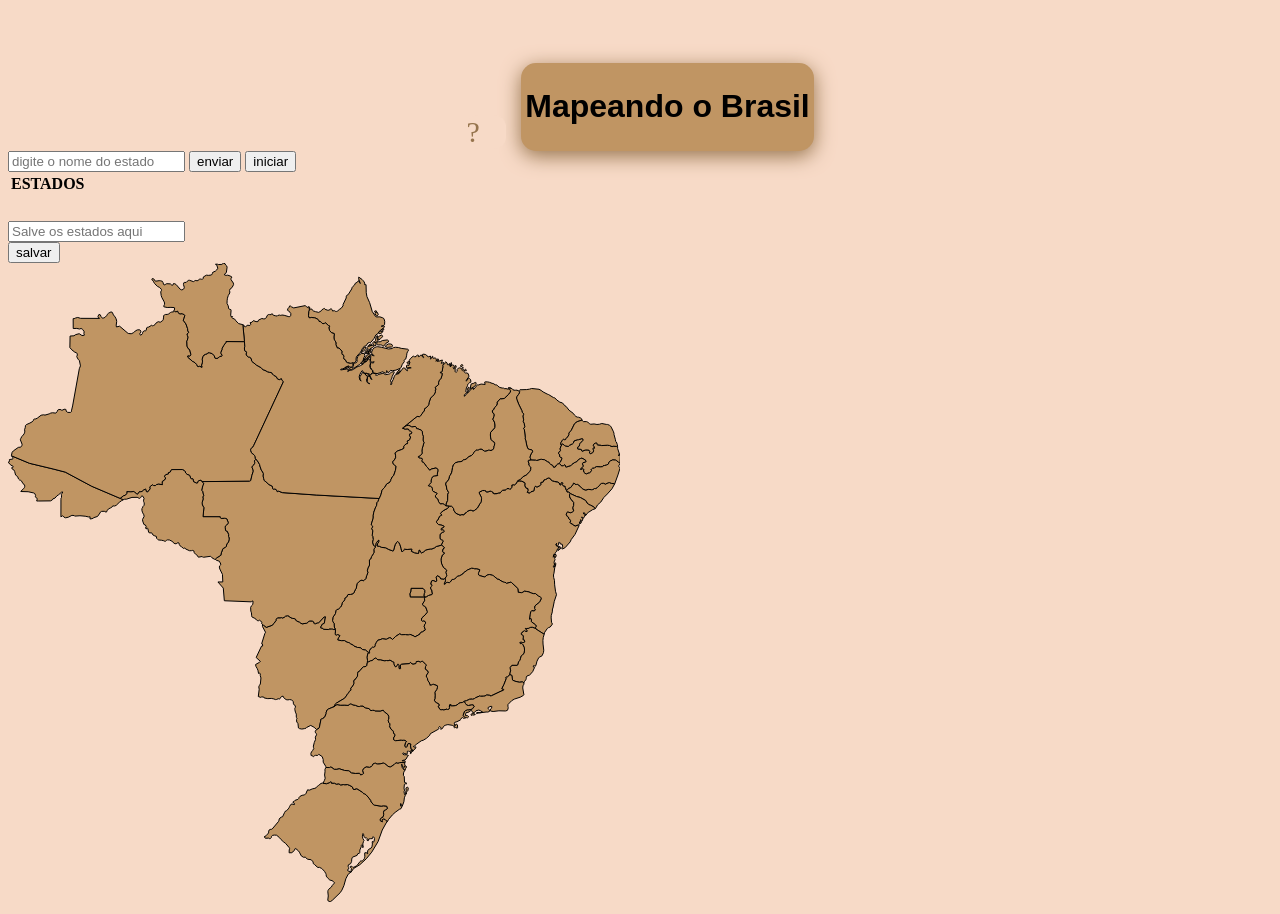
==== commit 9b52f5bc: "refatorando" ====
--- a/index.html
+++ b/index.html
@@ -22,7 +22,7 @@
     <button id="enviar" class="botaoEnviar"> enviar </button>
     <button id="iniciar"> iniciar </button>
 
-    <div class="retanguloSubtitulo">
+    <div class="retanguloSubtitulo">  
 
     </div>
 
--- a/style.css
+++ b/style.css
@@ -1,39 +1,38 @@
 body {
-    background-color: #f7dac7;
+  background-color: #f7dac7;
 }
 
 .containerTitulo {
-    display: flex;
-    align-items: center;
-    justify-content: center;
-    gap: 15px;
-    margin-top: 5%;
+  display: flex;
+  align-items: center;
+  justify-content: center;
+  gap: 15px;
+  margin-top: 5%;
 }
 
 .retangulotitulo {
-    background-color: #c09563;
-    text-align: center;
-    box-shadow: 0px 5px 20px #96744d;
-    font-family: Arial, sans-serif;
-    padding: 1mm;
-    border-radius: 15px;
+  background-color: #c09563;
+  text-align: center;
+  box-shadow: 0px 5px 20px #96744d;
+  font-family: Arial, sans-serif;
+  padding: 1mm;
+  border-radius: 15px;
 }
 
 .popup {
-
-    position: relative;
-    display: inline-block;
-    cursor: pointer;
-    border-radius: 12px;
-    border-color: #96744d;
-    -webkit-text-fill-color: #96744d;
-    background-color: #f7dac7;
-    width: 40px;
-    margin-top: 50px;
+  position: relative;
+  display: inline-block;
+  cursor: pointer;
+  border-radius: 12px;
+  border-color: #96744d;
+  -webkit-text-fill-color: #96744d;
+  background-color: #f7dac7;
+  width: 40px;
+  margin-top: 50px;
 }
 
 .popup .popuptexto {
-    visibility: hidden;
+  visibility: hidden;
   width: 350px;
   background-color: #284657;
   color: #ffffff;
@@ -50,53 +49,54 @@
 .popup .show {
   visibility: visible;
   -webkit-animation: fadeIn 1s;
-  animation: fadeIn 1s
+  animation: fadeIn 1s;
 }
 
 @-webkit-keyframes fadeIn {
-  from {opacity: 0;}
-  to {opacity: 1;}
+  from {
+    opacity: 0;
+  }
+  to {
+    opacity: 1;
+  }
 }
 
 @keyframes fadeIn {
-  from {opacity: 0;}
-  to {opacity:1 ;}
+  from {
+    opacity: 0;
+  }
+  to {
+    opacity: 1;
+  }
 }
 
 .regras {
-
-
-    display: flex;
-    margin-top: 55%;
-    width: 15px;
-    height: 20px;
-    justify-content: center;
-    opacity: 0%;
-
-
-
+  display: flex;
+  margin-top: 55%;
+  width: 15px;
+  height: 20px;
+  justify-content: center;
+  opacity: 0%;
 }
 path {
-    fill: #c09563;
-    stroke: #000000;
-    stroke-width: 1;
-    transition: fill 0.3s;;
+  fill: #c09563;
+  stroke: #000000;
+  stroke-width: 1;
+  transition: fill 0.3s;
 }
 
 .acertou {
-    fill: #488652 !important;
+  fill: #488652 !important;
 }
 
 .botaoEnviar {
-    visibility: visible;
+  visibility: visible;
 }
 
 .Salvar {
-    display: flex;
-    margin-left: 700px;
+  display: flex;
 }
 .botaoSalvar {
-    display: flex;
-    margin-left: 876px;
-    margin-top: -21px;
-}+  display: flex;
+  margin-top: px;
+}
